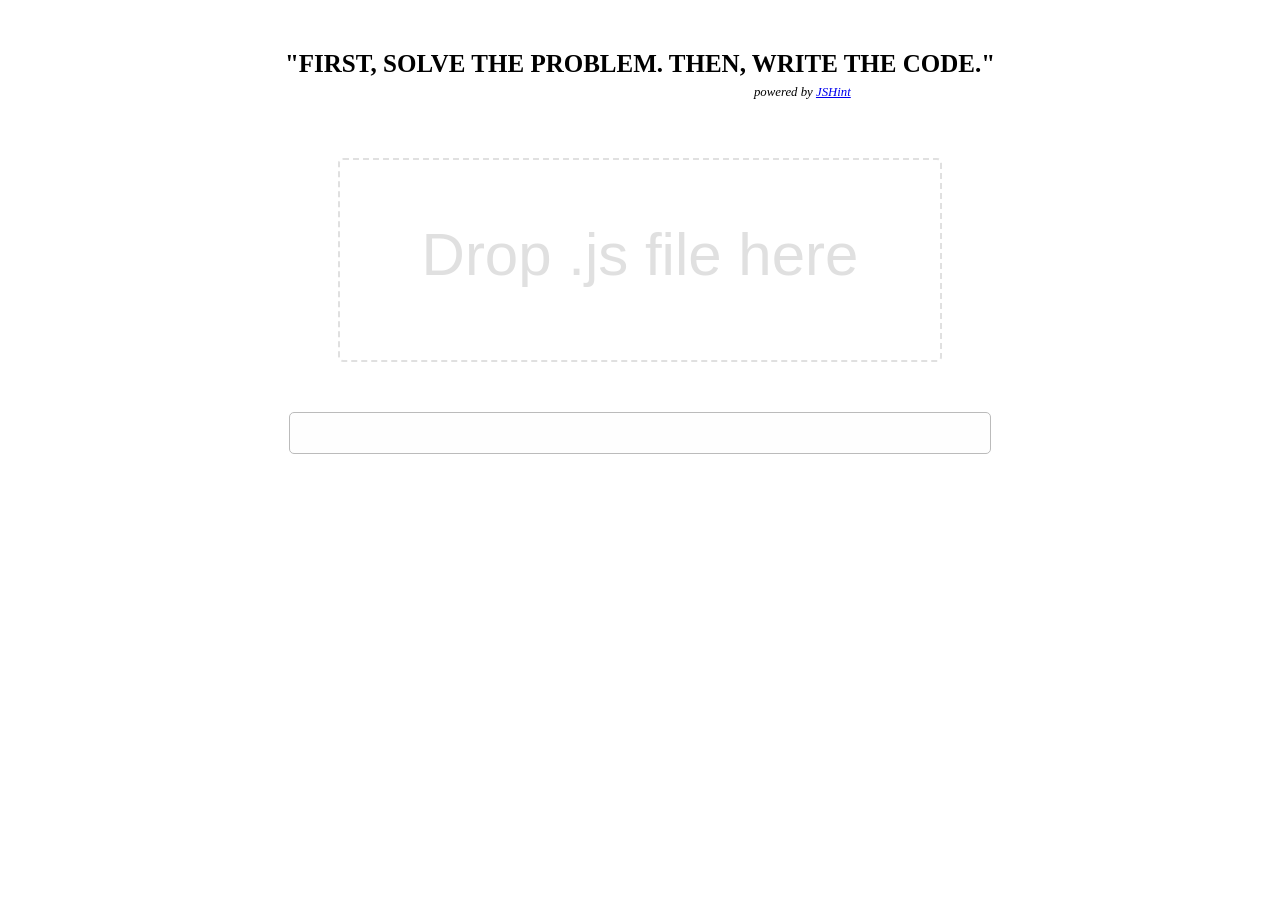
==== syntaxalyze.min.html @ 63ddbd16 "Renamed files again" ====
<!doctype html>

<html lang=en>
  <head>
    <title>Free Linting</title>

    <style type="text/css">
      .header {
        width: 65%;
        margin-right: auto;
        margin-left: auto;
        margin-top: 50px;
      }

      #title {
        text-align: center;
        font-family: "Palatino Linotype", "Book Antiqua", Palatino, serif;
        font-size: 25px;
      }

      .powered {
        font-size: .8em;
        font-style: italic;
        float: right;
        margin-right: 200px;
        margin-top: -10px;
      }

      #drop_zone {
        border: 2px dashed #CCC;
        border-radius: 5px;
        width: 600px;
        height: 200px;
        text-align: center;
        margin-left: auto;
        margin-right: auto;
        margin-top: 80px;
        opacity: 0.6;
      }

      .drop-text {
        font-size: 60px;
        color: #CCC;
        font-family: Helvetica;
        margin-top: 60px;
        margin-bottom: 60px;
      }

      .results-box {
        border: 1px solid #BBB;
        border-radius: 5px;
        width: 700px;
        margin-left: auto;
        margin-right: auto;
        margin-top: 50px;
        background-color: rgb(254,254,254);
      }

      ul {
        padding: 20px 0;
        margin: 0;
      }

      #results {
        margin-left: 70px;
        color: red;
      }

      #results li {
        margin-top: 5px;
        list-style-type: hiragana;
      }

      .line {
        float: right;
        color: #000;
        font-family: monospace;
        margin-right: 70px;
      }

    </style>

  </head>


  <body>

    <div class="header">
      <h1 id="title"></h1>
      <span class="powered">powered by <a href="http://www.jshint.com/">JSHint</a></span>
    </div>

    <div id="drop_zone">
      <div class="drop-text">Drop .js file here</div>
    </div>

    <div class="results-box">
      <ul id="results"></ul>
    </div>

    <script>
    var JSHINT;var window;if(typeof window==="undefined")window={};(function(){var e;e=function(t,n,r){function i(r,o){if(!n[r]){if(!t[r]){var u=typeof e=="function"&&e;if(!o&&u)return u(r,!0);if(s)return s(r,!0);throw new Error("Cannot find module '"+r+"'")}var a=n[r]={exports:{}};t[r][0].call(a.exports,function(e){var n=t[r][1][e];return i(n?n:e)},a,a.exports)}return n[r].exports}var s=typeof e=="function"&&e;for(var o=0;o<r.length;o++)i(r[o]);return i}({1:[function(e,t,n){var r=t.exports={};r.nextTick=function(){var e=typeof window!=="undefined"&&window.setImmediate;var t=typeof window!=="undefined"&&window.postMessage&&window.addEventListener;if(e){return function(e){return window.setImmediate(e)}}if(t){var n=[];window.addEventListener("message",function(e){if(e.source===window&&e.data==="process-tick"){e.stopPropagation();if(n.length>0){var t=n.shift();t()}}},true);return function(t){n.push(t);window.postMessage("process-tick","*")}}return function(t){setTimeout(t,0)}}();r.title="browser";r.browser=true;r.env={};r.argv=[];r.binding=function(e){throw new Error("process.binding is not supported")};r.cwd=function(){return"/"};r.chdir=function(e){throw new Error("process.chdir is not supported")}},{}],2:[function(e,t,n){(function(e){function i(e,t){if(e.indexOf)return e.indexOf(t);for(var n=0;n<e.length;n++){if(t===e[n])return n}return-1}if(!e.EventEmitter)e.EventEmitter=function(){};var t=n.EventEmitter=e.EventEmitter;var r=typeof Array.isArray==="function"?Array.isArray:function(e){return Object.prototype.toString.call(e)==="[object Array]"};var s=10;t.prototype.setMaxListeners=function(e){if(!this._events)this._events={};this._events.maxListeners=e};t.prototype.emit=function(e){if(e==="error"){if(!this._events||!this._events.error||r(this._events.error)&&!this._events.error.length){if(arguments[1]instanceof Error){throw arguments[1]}else{throw new Error("Uncaught, unspecified 'error' event.")}return false}}if(!this._events)return false;var t=this._events[e];if(!t)return false;if(typeof t=="function"){switch(arguments.length){case 1:t.call(this);break;case 2:t.call(this,arguments[1]);break;case 3:t.call(this,arguments[1],arguments[2]);break;default:var n=Array.prototype.slice.call(arguments,1);t.apply(this,n)}return true}else if(r(t)){var n=Array.prototype.slice.call(arguments,1);var i=t.slice();for(var s=0,o=i.length;s<o;s++){i[s].apply(this,n)}return true}else{return false}};t.prototype.addListener=function(e,t){if("function"!==typeof t){throw new Error("addListener only takes instances of Function")}if(!this._events)this._events={};this.emit("newListener",e,t);if(!this._events[e]){this._events[e]=t}else if(r(this._events[e])){if(!this._events[e].warned){var n;if(this._events.maxListeners!==undefined){n=this._events.maxListeners}else{n=s}if(n&&n>0&&this._events[e].length>n){this._events[e].warned=true;console.error("(node) warning: possible EventEmitter memory "+"leak detected. %d listeners added. "+"Use emitter.setMaxListeners() to increase limit.",this._events[e].length);console.trace()}}this._events[e].push(t)}else{this._events[e]=[this._events[e],t]}return this};t.prototype.on=t.prototype.addListener;t.prototype.once=function(e,t){var n=this;n.on(e,function r(){n.removeListener(e,r);t.apply(this,arguments)});return this};t.prototype.removeListener=function(e,t){if("function"!==typeof t){throw new Error("removeListener only takes instances of Function")}if(!this._events||!this._events[e])return this;var n=this._events[e];if(r(n)){var s=i(n,t);if(s<0)return this;n.splice(s,1);if(n.length==0)delete this._events[e]}else if(this._events[e]===t){delete this._events[e]}return this};t.prototype.removeAllListeners=function(e){if(arguments.length===0){this._events={};return this}if(e&&this._events&&this._events[e])this._events[e]=null;return this};t.prototype.listeners=function(e){if(!this._events)this._events={};if(!this._events[e])this._events[e]=[];if(!r(this._events[e])){this._events[e]=[this._events[e]]}return this._events[e]}})(e("__browserify_process"))},{__browserify_process:1}],3:[function(e,t,n){(function(){"use strict";n.reservedVars={arguments:false,NaN:false};n.ecmaIdentifiers={Array:false,Boolean:false,Date:false,decodeURI:false,decodeURIComponent:false,encodeURI:false,encodeURIComponent:false,Error:false,eval:false,EvalError:false,Function:false,hasOwnProperty:false,isFinite:false,isNaN:false,JSON:false,Math:false,Map:false,Number:false,Object:false,parseInt:false,parseFloat:false,RangeError:false,ReferenceError:false,RegExp:false,Set:false,String:false,SyntaxError:false,TypeError:false,URIError:false,WeakMap:false};n.browser={Audio:false,Blob:false,addEventListener:false,applicationCache:false,atob:false,blur:false,btoa:false,clearInterval:false,clearTimeout:false,close:false,closed:false,CustomEvent:false,DOMParser:false,defaultStatus:false,document:false,Element:false,ElementTimeControl:false,event:false,FileReader:false,FormData:false,focus:false,frames:false,getComputedStyle:false,HTMLElement:false,HTMLAnchorElement:false,HTMLBaseElement:false,HTMLBlockquoteElement:false,HTMLBodyElement:false,HTMLBRElement:false,HTMLButtonElement:false,HTMLCanvasElement:false,HTMLDirectoryElement:false,HTMLDivElement:false,HTMLDListElement:false,HTMLFieldSetElement:false,HTMLFontElement:false,HTMLFormElement:false,HTMLFrameElement:false,HTMLFrameSetElement:false,HTMLHeadElement:false,HTMLHeadingElement:false,HTMLHRElement:false,HTMLHtmlElement:false,HTMLIFrameElement:false,HTMLImageElement:false,HTMLInputElement:false,HTMLIsIndexElement:false,HTMLLabelElement:false,HTMLLayerElement:false,HTMLLegendElement:false,HTMLLIElement:false,HTMLLinkElement:false,HTMLMapElement:false,HTMLMenuElement:false,HTMLMetaElement:false,HTMLModElement:false,HTMLObjectElement:false,HTMLOListElement:false,HTMLOptGroupElement:false,HTMLOptionElement:false,HTMLParagraphElement:false,HTMLParamElement:false,HTMLPreElement:false,HTMLQuoteElement:false,HTMLScriptElement:false,HTMLSelectElement:false,HTMLStyleElement:false,HTMLTableCaptionElement:false,HTMLTableCellElement:false,HTMLTableColElement:false,HTMLTableElement:false,HTMLTableRowElement:false,HTMLTableSectionElement:false,HTMLTextAreaElement:false,HTMLTitleElement:false,HTMLUListElement:false,HTMLVideoElement:false,history:false,Image:false,length:false,localStorage:false,location:false,MessageChannel:false,MessageEvent:false,MessagePort:false,MouseEvent:false,moveBy:false,moveTo:false,MutationObserver:false,name:false,Node:false,NodeFilter:false,navigator:false,onbeforeunload:true,onblur:true,onerror:true,onfocus:true,onload:true,onresize:true,onunload:true,open:false,openDatabase:false,opener:false,Option:false,parent:false,print:false,removeEventListener:false,resizeBy:false,resizeTo:false,screen:false,scroll:false,scrollBy:false,scrollTo:false,sessionStorage:false,setInterval:false,setTimeout:false,SharedWorker:false,status:false,SVGAElement:false,SVGAltGlyphDefElement:false,SVGAltGlyphElement:false,SVGAltGlyphItemElement:false,SVGAngle:false,SVGAnimateColorElement:false,SVGAnimateElement:false,SVGAnimateMotionElement:false,SVGAnimateTransformElement:false,SVGAnimatedAngle:false,SVGAnimatedBoolean:false,SVGAnimatedEnumeration:false,SVGAnimatedInteger:false,SVGAnimatedLength:false,SVGAnimatedLengthList:false,SVGAnimatedNumber:false,SVGAnimatedNumberList:false,SVGAnimatedPathData:false,SVGAnimatedPoints:false,SVGAnimatedPreserveAspectRatio:false,SVGAnimatedRect:false,SVGAnimatedString:false,SVGAnimatedTransformList:false,SVGAnimationElement:false,SVGCSSRule:false,SVGCircleElement:false,SVGClipPathElement:false,SVGColor:false,SVGColorProfileElement:false,SVGColorProfileRule:false,SVGComponentTransferFunctionElement:false,SVGCursorElement:false,SVGDefsElement:false,SVGDescElement:false,SVGDocument:false,SVGElement:false,SVGElementInstance:false,SVGElementInstanceList:false,SVGEllipseElement:false,SVGExternalResourcesRequired:false,SVGFEBlendElement:false,SVGFEColorMatrixElement:false,SVGFEComponentTransferElement:false,SVGFECompositeElement:false,SVGFEConvolveMatrixElement:false,SVGFEDiffuseLightingElement:false,SVGFEDisplacementMapElement:false,SVGFEDistantLightElement:false,SVGFEFloodElement:false,SVGFEFuncAElement:false,SVGFEFuncBElement:false,SVGFEFuncGElement:false,SVGFEFuncRElement:false,SVGFEGaussianBlurElement:false,SVGFEImageElement:false,SVGFEMergeElement:false,SVGFEMergeNodeElement:false,SVGFEMorphologyElement:false,SVGFEOffsetElement:false,SVGFEPointLightElement:false,SVGFESpecularLightingElement:false,SVGFESpotLightElement:false,SVGFETileElement:false,SVGFETurbulenceElement:false,SVGFilterElement:false,SVGFilterPrimitiveStandardAttributes:false,SVGFitToViewBox:false,SVGFontElement:false,SVGFontFaceElement:false,SVGFontFaceFormatElement:false,SVGFontFaceNameElement:false,SVGFontFaceSrcElement:false,SVGFontFaceUriElement:false,SVGForeignObjectElement:false,SVGGElement:false,SVGGlyphElement:false,SVGGlyphRefElement:false,SVGGradientElement:false,SVGHKernElement:false,SVGICCColor:false,SVGImageElement:false,SVGLangSpace:false,SVGLength:false,SVGLengthList:false,SVGLineElement:false,SVGLinearGradientElement:false,SVGLocatable:false,SVGMPathElement:false,SVGMarkerElement:false,SVGMaskElement:false,SVGMatrix:false,SVGMetadataElement:false,SVGMissingGlyphElement:false,SVGNumber:false,SVGNumberList:false,SVGPaint:false,SVGPathElement:false,SVGPathSeg:false,SVGPathSegArcAbs:false,SVGPathSegArcRel:false,SVGPathSegClosePath:false,SVGPathSegCurvetoCubicAbs:false,SVGPathSegCurvetoCubicRel:false,SVGPathSegCurvetoCubicSmoothAbs:false,SVGPathSegCurvetoCubicSmoothRel:false,SVGPathSegCurvetoQuadraticAbs:false,SVGPathSegCurvetoQuadraticRel:false,SVGPathSegCurvetoQuadraticSmoothAbs:false,SVGPathSegCurvetoQuadraticSmoothRel:false,SVGPathSegLinetoAbs:false,SVGPathSegLinetoHorizontalAbs:false,SVGPathSegLinetoHorizontalRel:false,SVGPathSegLinetoRel:false,SVGPathSegLinetoVerticalAbs:false,SVGPathSegLinetoVerticalRel:false,SVGPathSegList:false,SVGPathSegMovetoAbs:false,SVGPathSegMovetoRel:false,SVGPatternElement:false,SVGPoint:false,SVGPointList:false,SVGPolygonElement:false,SVGPolylineElement:false,SVGPreserveAspectRatio:false,SVGRadialGradientElement:false,SVGRect:false,SVGRectElement:false,SVGRenderingIntent:false,SVGSVGElement:false,SVGScriptElement:false,SVGSetElement:false,SVGStopElement:false,SVGStringList:false,SVGStylable:false,SVGStyleElement:false,SVGSwitchElement:false,SVGSymbolElement:false,SVGTRefElement:false,SVGTSpanElement:false,SVGTests:false,SVGTextContentElement:false,SVGTextElement:false,SVGTextPathElement:false,SVGTextPositioningElement:false,SVGTitleElement:false,SVGTransform:false,SVGTransformList:false,SVGTransformable:false,SVGURIReference:false,SVGUnitTypes:false,SVGUseElement:false,SVGVKernElement:false,SVGViewElement:false,SVGViewSpec:false,SVGZoomAndPan:false,TimeEvent:false,top:false,URL:false,WebSocket:false,window:false,Worker:false,XMLHttpRequest:false,XMLSerializer:false,XPathEvaluator:false,XPathException:false,XPathExpression:false,XPathNamespace:false,XPathNSResolver:false,XPathResult:false};n.devel={alert:false,confirm:false,console:false,Debug:false,opera:false,prompt:false};n.worker={importScripts:true,postMessage:true,self:true};n.nonstandard={escape:false,unescape:false};n.couch={require:false,respond:false,getRow:false,emit:false,send:false,start:false,sum:false,log:false,exports:false,module:false,provides:false};n.node={__filename:false,__dirname:false,Buffer:false,console:false,exports:true,GLOBAL:false,global:false,module:false,process:false,require:false,setTimeout:false,clearTimeout:false,setInterval:false,clearInterval:false,setImmediate:false,clearImmediate:false};n.phantom={phantom:true,require:true,WebPage:true,console:true,exports:true};n.rhino={defineClass:false,deserialize:false,gc:false,help:false,importPackage:false,java:false,load:false,loadClass:false,print:false,quit:false,readFile:false,readUrl:false,runCommand:false,seal:false,serialize:false,spawn:false,sync:false,toint32:false,version:false};n.shelljs={target:false,echo:false,exit:false,cd:false,pwd:false,ls:false,find:false,cp:false,rm:false,mv:false,mkdir:false,test:false,cat:false,sed:false,grep:false,which:false,dirs:false,pushd:false,popd:false,env:false,exec:false,chmod:false,config:false,error:false,tempdir:false};n.typed={ArrayBuffer:false,ArrayBufferView:false,DataView:false,Float32Array:false,Float64Array:false,Int16Array:false,Int32Array:false,Int8Array:false,Uint16Array:false,Uint32Array:false,Uint8Array:false,Uint8ClampedArray:false};n.wsh={ActiveXObject:true,Enumerator:true,GetObject:true,ScriptEngine:true,ScriptEngineBuildVersion:true,ScriptEngineMajorVersion:true,ScriptEngineMinorVersion:true,VBArray:true,WSH:true,WScript:true,XDomainRequest:true};n.dojo={dojo:false,dijit:false,dojox:false,define:false,require:false};n.jquery={$:false,jQuery:false};n.mootools={$:false,$$:false,Asset:false,Browser:false,Chain:false,Class:false,Color:false,Cookie:false,Core:false,Document:false,DomReady:false,DOMEvent:false,DOMReady:false,Drag:false,Element:false,Elements:false,Event:false,Events:false,Fx:false,Group:false,Hash:false,HtmlTable:false,Iframe:false,IframeShim:false,InputValidator:false,instanceOf:false,Keyboard:false,Locale:false,Mask:false,MooTools:false,Native:false,Options:false,OverText:false,Request:false,Scroller:false,Slick:false,Slider:false,Sortables:false,Spinner:false,Swiff:false,Tips:false,Type:false,typeOf:false,URI:false,Window:false};n.prototypejs={$:false,$$:false,$A:false,$F:false,$H:false,$R:false,$break:false,$continue:false,$w:false,Abstract:false,Ajax:false,Class:false,Enumerable:false,Element:false,Event:false,Field:false,Form:false,Hash:false,Insertion:false,ObjectRange:false,PeriodicalExecuter:false,Position:false,Prototype:false,Selector:false,Template:false,Toggle:false,Try:false,Autocompleter:false,Builder:false,Control:false,Draggable:false,Draggables:false,Droppables:false,Effect:false,Sortable:false,SortableObserver:false,Sound:false,Scriptaculous:false};n.yui={YUI:false,Y:false,YUI_config:false}})()},{}],4:[function(e,t,n){"use strict";var r={syntax:{},reset:function(){this.tokens={prev:null,next:null,curr:null};this.option={};this.ignored={};this.directive={};this.jsonMode=false;this.jsonWarnings=[];this.lines=[];this.tab="";this.cache={};this.ignoreLinterErrors=false}};n.state=r},{}],5:[function(e,t,n){"use string";n.unsafeString=/@cc|<\/?|script|\]\s*\]|<\s*!|&lt/i;n.unsafeChars=/[\u0000-\u001f\u007f-\u009f\u00ad\u0600-\u0604\u070f\u17b4\u17b5\u200c-\u200f\u2028-\u202f\u2060-\u206f\ufeff\ufff0-\uffff]/;n.needEsc=/[\u0000-\u001f&<"\/\\\u007f-\u009f\u00ad\u0600-\u0604\u070f\u17b4\u17b5\u200c-\u200f\u2028-\u202f\u2060-\u206f\ufeff\ufff0-\uffff]/;n.needEscGlobal=/[\u0000-\u001f&<"\/\\\u007f-\u009f\u00ad\u0600-\u0604\u070f\u17b4\u17b5\u200c-\u200f\u2028-\u202f\u2060-\u206f\ufeff\ufff0-\uffff]/g;n.starSlash=/\*\//;n.identifier=/^([a-zA-Z_$][a-zA-Z0-9_$]*)$/;n.javascriptURL=/^(?:javascript|jscript|ecmascript|vbscript|mocha|livescript)\s*:/i;n.fallsThrough=/^\s*\/\*\s*falls?\sthrough\s*\*\/\s*$/},{}],6:[function(e,t,n){(function(){"use strict";n.register=function(e){e.on("Identifier",function(n){if(e.getOption("proto")){return}if(n.name==="__proto__"){e.warn("W103",{line:n.line,"char":n.char,data:[n.name]})}});e.on("Identifier",function(n){if(e.getOption("iterator")){return}if(n.name==="__iterator__"){e.warn("W104",{line:n.line,"char":n.char,data:[n.name]})}});e.on("Identifier",function(n){if(!e.getOption("nomen")){return}if(n.name==="_"){return}if(e.getOption("node")){if(/^(__dirname|__filename)$/.test(n.name)&&!n.isProperty){return}}if(/^(_+.*|.*_+)$/.test(n.name)){e.warn("W105",{line:n.line,"char":n.from,data:["dangling '_'",n.name]})}});e.on("Identifier",function(n){if(!e.getOption("camelcase")){return}if(n.name.replace(/^_+|_+$/g,"").indexOf("_")>-1&&!n.name.match(/^[A-Z0-9_]*$/)){e.warn("W106",{line:n.line,"char":n.from,data:[n.name]})}});e.on("String",function(n){var r=e.getOption("quotmark");var i;if(!r){return}if(r==="single"&&n.quote!=="'"){i="W109"}if(r==="double"&&n.quote!=='"'){i="W108"}if(r===true){if(!e.getCache("quotmark")){e.setCache("quotmark",n.quote)}if(e.getCache("quotmark")!==n.quote){i="W110"}}if(i){e.warn(i,{line:n.line,"char":n.char})}});e.on("Number",function(n){if(n.value.charAt(0)==="."){e.warn("W008",{line:n.line,"char":n.char,data:[n.value]})}if(n.value.substr(n.value.length-1)==="."){e.warn("W047",{line:n.line,"char":n.char,data:[n.value]})}if(/^00+/.test(n.value)){e.warn("W046",{line:n.line,"char":n.char,data:[n.value]})}});e.on("String",function(n){var r=/^(?:javascript|jscript|ecmascript|vbscript|mocha|livescript)\s*:/i;if(e.getOption("scripturl")){return}if(r.test(n.value)){e.warn("W107",{line:n.line,"char":n.char})}})}})()},{}],jshint:[function(e,t,n){t.exports=e("nr+AlQ")},{}],"nr+AlQ":[function(e,t,n){(function(){var t=e("underscore");var r=e("events");var i=e("./vars.js");var s=e("./messages.js");var o=e("./lex.js").Lexer;var u=e("./reg.js");var a=e("./state.js").state;var f=e("./style.js");var l=e("console-browserify");var c=function(){"use strict";function I(e,t){e=e.trim();if(/^[+-]W\d{3}$/g.test(e)){return true}if(p[e]===undefined&&h[e]===undefined){if(t.type!=="jslint"){G("E001",t,e);return false}}return true}function q(e){return Object.prototype.toString.call(e)==="[object String]"}function R(e,t){if(!e)return false;if(!e.identifier||e.value!==t)return false;return true}function U(e){if(!e.reserved){return false}var t=e.meta;if(t&&t.isFutureReservedWord&&a.option.inES5()){if(!t.es5){return false}if(t.strictOnly){if(!a.option.strict&&!a.directive["use strict"]){return false}}if(e.isProperty){return false}}return true}function z(e,t){return e.replace(/\{([^{}]*)\}/g,function(e,n){var r=t[n];return typeof r==="string"||typeof r==="number"?r:e})}function W(e,n){var r;for(r in n){if(t.has(n,r)&&!t.has(c.blacklist,r)){e[r]=n[r]}}}function X(){Object.keys(c.blacklist).forEach(function(e){delete O[e]})}function V(){if(a.option.es5){K("I003")}if(a.option.couch){W(O,i.couch)}if(a.option.rhino){W(O,i.rhino)}if(a.option.shelljs){W(O,i.shelljs);W(O,i.node)}if(a.option.typed){W(O,i.typed)}if(a.option.phantom){W(O,i.phantom)}if(a.option.prototypejs){W(O,i.prototypejs)}if(a.option.node){W(O,i.node);W(O,i.typed)}if(a.option.devel){W(O,i.devel)}if(a.option.dojo){W(O,i.dojo)}if(a.option.browser){W(O,i.browser);W(O,i.typed)}if(a.option.nonstandard){W(O,i.nonstandard)}if(a.option.jquery){W(O,i.jquery)}if(a.option.mootools){W(O,i.mootools)}if(a.option.worker){W(O,i.worker)}if(a.option.wsh){W(O,i.wsh)}if(a.option.globalstrict&&a.option.strict!==false){a.option.strict=true}if(a.option.yui){W(O,i.yui)}a.option.inMoz=function(e){if(e){return a.option.moz&&!a.option.esnext}return a.option.moz};a.option.inESNext=function(e){if(e){return!a.option.moz&&a.option.esnext}return a.option.moz||a.option.esnext};a.option.inES5=function(){return!a.option.es3};a.option.inES3=function(e){if(e){return!a.option.moz&&!a.option.esnext&&a.option.es3}return a.option.es3}}function $(e,t,n){var r=Math.floor(t/a.lines.length*100);var i=s.errors[e].desc;throw{name:"JSHintError",line:t,character:n,message:i+" ("+r+"% scanned).",raw:i,code:e}}function J(e,t,n,r){return c.undefs.push([e,t,n,r])}function K(e,t,n,r,i,o){var u,f,l,h;if(/^W\d{3}$/.test(e)){if(a.ignored[e])return;h=s.warnings[e]}else if(/E\d{3}/.test(e)){h=s.errors[e]}else if(/I\d{3}/.test(e)){h=s.info[e]}t=t||a.tokens.next;if(t.id==="(end)"){t=a.tokens.curr}f=t.line||0;u=t.from||0;l={id:"(error)",raw:h.desc,code:h.code,evidence:a.lines[f-1]||"",line:f,character:u,scope:c.scope,a:n,b:r,c:i,d:o};l.reason=z(h.desc,l);c.errors.push(l);if(a.option.passfail){$("E042",f,u)}B+=1;if(B>=a.option.maxerr){$("E043",f,u)}return l}function Q(e,t,n,r,i,s,o){return K(e,{line:t,from:n},r,i,s,o)}function G(e,t,n,r,i,s){K(e,t,n,r,i,s)}function Y(e,t,n,r,i,s,o){return G(e,{line:t,from:n},r,i,s,o)}function Z(e,t){var n;n={id:"(internal)",elem:e,value:t};c.internals.push(n);return n}function et(e,n,r,i){if(n==="exception"){if(t.has(b["(context)"],e)){if(b[e]!==true&&!a.option.node){K("W002",a.tokens.next,e)}}}if(t.has(b,e)&&!b["(global)"]){if(b[e]===true){if(a.option.latedef){if(a.option.latedef===true&&t.contains([b[e],n],"unction")||!t.contains([b[e],n],"unction")){K("W003",a.tokens.next,e)}}}else{if(!a.option.shadow&&n!=="exception"||b["(blockscope)"].getlabel(e)){K("W004",a.tokens.next,e)}}}if(b["(blockscope)"]&&b["(blockscope)"].current.has(e)){G("E044",a.tokens.next,e)}if(i){b["(blockscope)"].current.add(e,n,a.tokens.curr)}else{b[e]=n;if(r){b["(tokens)"][e]=r}if(b["(global)"]){E[e]=b;if(t.has(S,e)){if(a.option.latedef){if(a.option.latedef===true&&t.contains([b[e],n],"unction")||!t.contains([b[e],n],"unction")){K("W003",a.tokens.next,e)}}delete S[e]}}else{M[e]=b}}}function tt(){var e=a.tokens.next;var n=e.body.split(",").map(function(e){return e.trim()});var r={};if(e.type==="globals"){n.forEach(function(e){e=e.split(":");var t=(e[0]||"").trim();var n=(e[1]||"").trim();if(t.charAt(0)==="-"){t=t.slice(1);n=false;c.blacklist[t]=t;X()}else{r[t]=n==="true"}});W(O,r);for(var i in r){if(t.has(r,i)){m[i]=e}}}if(e.type==="exported"){n.forEach(function(e){g[e]=true})}if(e.type==="members"){L=L||{};n.forEach(function(e){var t=e.charAt(0);var n=e.charAt(e.length-1);if(t===n&&(t==='"'||t==="'")){e=e.substr(1,e.length-2).replace("\\b","\b").replace("\\t","  ").replace("\\n","\n").replace("\\v","").replace("\\f","\f").replace("\\r","\r").replace("\\\\","\\").replace('\\"','"')}L[e]=false})}var s=["maxstatements","maxparams","maxdepth","maxcomplexity","maxerr","maxlen","indent"];if(e.type==="jshint"||e.type==="jslint"){n.forEach(function(n){n=n.split(":");var r=(n[0]||"").trim();var i=(n[1]||"").trim();if(!I(r,e)){return}if(s.indexOf(r)>=0){if(i!=="false"){i=+i;if(typeof i!=="number"||!isFinite(i)||i<=0||Math.floor(i)!==i){G("E032",e,n[1].trim());return}if(r==="indent"){a.option["(explicitIndent)"]=true}a.option[r]=i}else{if(r==="indent"){a.option["(explicitIndent)"]=false}else{a.option[r]=false}}return}if(r==="validthis"){if(b["(global)"]){G("E009")}else{if(i==="true"||i==="false"){a.option.validthis=i==="true"}else{G("E002",e)}}return}if(r==="quotmark"){switch(i){case"true":case"false":a.option.quotmark=i==="true";break;case"double":case"single":a.option.quotmark=i;break;default:G("E002",e)}return}if(r==="unused"){switch(i){case"true":a.option.unused=true;break;case"false":a.option.unused=false;break;case"vars":case"strict":a.option.unused=i;break;default:G("E002",e)}return}if(r==="latedef"){switch(i){case"true":a.option.latedef=true;break;case"false":a.option.latedef=false;break;case"nofunc":a.option.latedef="nofunc";break;default:G("E002",e)}return}if(r==="ignore"){switch(i){case"start":a.ignoreLinterErrors=true;break;case"end":a.ignoreLinterErrors=false;break;case"line":c.errors=t.reject(c.errors,function(t){return t.line===e.line});break;default:G("E002",e)}return}var o=/^([+-])(W\d{3})$/g.exec(r);if(o){a.ignored[o[2]]=o[1]==="-";return}var u;if(i==="true"||i==="false"){if(e.type==="jslint"){u=v[r]||r;a.option[u]=i==="true";if(d[u]!==undefined){a.option[u]=!a.option[u]}}else{a.option[r]=i==="true"}if(r==="newcap"){a.option["(explicitNewcap)"]=true}return}G("E002",e)});V()}}function nt(e){var t=e||0,n=0,r;while(n<=t){r=N[n];if(!r){r=N[n]=C.token()}n+=1}return r}function rt(t,n){switch(a.tokens.curr.id){case"(number)":if(a.tokens.next.id==="."){K("W005",a.tokens.curr)}break;case"-":if(a.tokens.next.id==="-"||a.tokens.next.id==="--"){K("W006")}break;case"+":if(a.tokens.next.id==="+"||a.tokens.next.id==="++"){K("W007")}break}if(a.tokens.curr.type==="(string)"||a.tokens.curr.identifier){e=a.tokens.curr.value}if(t&&a.tokens.next.id!==t){if(n){if(a.tokens.next.id==="(end)"){G("E019",n,n.id)}else{G("E020",a.tokens.next,t,n.id,n.line,a.tokens.next.value)}}else if(a.tokens.next.type!=="(identifier)"||a.tokens.next.value!==t){K("W116",a.tokens.next,t,a.tokens.next.value)}}a.tokens.prev=a.tokens.curr;a.tokens.curr=a.tokens.next;for(;;){a.tokens.next=N.shift()||C.token();if(!a.tokens.next){$("E041",a.tokens.curr.line)}if(a.tokens.next.id==="(end)"||a.tokens.next.id==="(error)"){return}if(a.tokens.next.check){a.tokens.next.check()}if(a.tokens.next.isSpecial){tt()}else{if(a.tokens.next.id!=="(endline)"){break}}}}function it(e){return e.infix||!e.identifier&&!!e.led}function st(){var e=a.tokens.curr;var t=a.tokens.next;if(t.id===";"||t.id==="}"||t.id===":"){return true}if(it(t)===it(e)||e.id==="yield"&&a.option.inMoz(true)){return e.line!==t.line}return false}function ot(t,n){var r,i=false,s=false,o=false;if(!n&&a.tokens.next.value==="let"&&nt(0).value==="("){if(!a.option.inMoz(true)){K("W118",a.tokens.next,"let expressions")}o=true;b["(blockscope)"].stack();rt("let");rt("(");a.syntax["let"].fud.call(a.syntax["let"].fud,false);rt(")")}if(a.tokens.next.id==="(end)")G("E006",a.tokens.curr);rt();if(n){e="anonymous";b["(verb)"]=a.tokens.curr.value}if(n===true&&a.tokens.curr.fud){r=a.tokens.curr.fud()}else{if(a.tokens.curr.nud){r=a.tokens.curr.nud()}else{G("E030",a.tokens.curr,a.tokens.curr.id)}while(t<a.tokens.next.lbp&&!st()){i=a.tokens.curr.value==="Array";s=a.tokens.curr.value==="Object";if(r&&(r.value||r.first&&r.first.value)){if(r.value!=="new"||r.first&&r.first.value&&r.first.value==="."){i=false;if(r.value!==a.tokens.curr.value){s=false}}}rt();if(i&&a.tokens.curr.id==="("&&a.tokens.next.id===")"){K("W009",a.tokens.curr)}if(s&&a.tokens.curr.id==="("&&a.tokens.next.id===")"){K("W010",a.tokens.curr)}if(r&&a.tokens.curr.led){r=a.tokens.curr.led(r)}else{G("E033",a.tokens.curr,a.tokens.curr.id)}}}if(o){b["(blockscope)"].unstack()}return r}function ut(e,t){e=e||a.tokens.curr;t=t||a.tokens.next;if(a.option.white){if(e.character!==t.from&&e.line===t.line){e.from+=e.character-e.from;K("W011",e,e.value)}}}function at(e,t){e=e||a.tokens.curr;t=t||a.tokens.next;if(a.option.white&&(e.character!==t.from||e.line!==t.line)){K("W012",t,t.value)}}function ft(e,t){e=e||a.tokens.curr;t=t||a.tokens.next;if(a.option.white&&!e.comment){if(e.line===t.line){ut(e,t)}}}function lt(e,t){if(a.option.white){e=e||a.tokens.curr;t=t||a.tokens.next;if(e.value===";"&&t.value===";"){return}if(e.line===t.line&&e.character===t.from){e.from+=e.character-e.from;K("W013",e,e.value)}}}function ct(e,t){e=e||a.tokens.curr;t=t||a.tokens.next;if(!a.option.laxbreak&&e.line!==t.line){K("W014",t,t.value)}else if(a.option.white){e=e||a.tokens.curr;t=t||a.tokens.next;if(e.character===t.from){e.from+=e.character-e.from;K("W013",e,e.value)}}}function ht(e){if(!a.option.white&&!a.option["(explicitIndent)"]){return}if(a.tokens.next.id==="(end)"){return}var t=T+(e||0);if(a.tokens.next.from!==t){K("W015",a.tokens.next,a.tokens.next.value,t,a.tokens.next.from)}}function pt(e){e=e||a.tokens.curr;if(e.line!==a.tokens.next.line){K("E022",e,e.value)}}function dt(e,t){if(e.line!==t.line){if(!a.option.laxcomma){if(vt.first){K("I001");vt.first=false}K("W014",e,t.value)}}else if(!e.comment&&e.character!==t.from&&a.option.white){e.from+=e.character-e.from;K("W011",e,e.value)}}function vt(e){e=e||{};if(!e.peek){dt(a.tokens.curr,a.tokens.next);rt(",")}else{dt(a.tokens.prev,a.tokens.curr)}if(a.tokens.next.value!=="]"&&a.tokens.next.value!=="}"){lt(a.tokens.curr,a.tokens.next)}if(a.tokens.next.identifier&&!(e.property&&a.option.inES5())){switch(a.tokens.next.value){case"break":case"case":case"catch":case"continue":case"default":case"do":case"else":case"finally":case"for":case"if":case"in":case"instanceof":case"return":case"switch":case"throw":case"try":case"var":case"let":case"while":case"with":G("E024",a.tokens.next,a.tokens.next.value);return false}}if(a.tokens.next.type==="(punctuator)"){switch(a.tokens.next.value){case"}":case"]":case",":if(e.allowTrailing){return true};case")":G("E024",a.tokens.next,a.tokens.next.value);return false}}return true}function mt(e,t){var n=a.syntax[e];if(!n||typeof n!=="object"){a.syntax[e]=n={id:e,lbp:t,value:e}}return n}function gt(e){return mt(e,0)}function yt(e,t){var n=gt(e);n.identifier=n.reserved=true;n.fud=t;return n}function bt(e,t){var n=yt(e,t);n.block=true;return n}function wt(e){var t=e.id.charAt(0);if(t>="a"&&t<="z"||t>="A"&&t<="Z"){e.identifier=e.reserved=true}return e}function Et(e,t){var n=mt(e,150);wt(n);n.nud=typeof t==="function"?t:function(){this.right=ot(150);this.arity="unary";if(this.id==="++"||this.id==="--"){if(a.option.plusplus){K("W016",this,this.id)}else if((!this.right.identifier||U(this.right))&&this.right.id!=="."&&this.right.id!=="["){K("W017",this)}}return this};return n}function St(e,t){var n=gt(e);n.type=e;n.nud=t;return n}function xt(e,t){var n=St(e,t);n.identifier=true;n.reserved=true;return n}function Tt(e,t){var n=St(e,t&&t.nud||function(){return this});t=t||{};t.isFutureReservedWord=true;n.value=e;n.identifier=true;n.reserved=true;n.meta=t;return n}function Nt(e,t){return xt(e,function(){if(typeof t==="function"){t(this)}return this})}function Ct(e,t,n,r){var i=mt(e,n);wt(i);i.infix=true;i.led=function(i){if(!r){ct(a.tokens.prev,a.tokens.curr);lt(a.tokens.curr,a.tokens.next)}if(e==="in"&&i.id==="!"){K("W018",i,"!")}if(typeof t==="function"){return t(i,this)}else{this.left=i;this.right=ot(n);return this}};return i}function kt(e){var t=mt(e,42);t.led=function(e){if(!a.option.inESNext()){K("W104",a.tokens.curr,"arrow function syntax (=>)")}ct(a.tokens.prev,a.tokens.curr);lt(a.tokens.curr,a.tokens.next);this.left=e;this.right=Kt(undefined,undefined,false,e);return this};return t}function Lt(e,t){var n=mt(e,100);n.led=function(e){ct(a.tokens.prev,a.tokens.curr);lt(a.tokens.curr,a.tokens.next);var n=ot(100);if(R(e,"NaN")||R(n,"NaN")){K("W019",this)}else if(t){t.apply(this,[e,n])}if(!e||!n){$("E041",a.tokens.curr.line)}if(e.id==="!"){K("W018",e,"!")}if(n.id==="!"){K("W018",n,"!")}this.left=e;this.right=n;return this};return n}function At(e){return e&&(e.type==="(number)"&&+e.value===0||e.type==="(string)"&&e.value===""||e.type==="null"&&!a.option.eqnull||e.type==="true"||e.type==="false"||e.type==="undefined")}function Ot(e,n){if(a.option.notypeof)return false;if(!e||!n)return false;var r=["undefined","object","boolean","number","string","function","xml","object"];if(n.type==="(identifier)"&&n.value==="typeof"&&e.type==="(string)")return!t.contains(r,e.value);return false}function Mt(e){function n(e){if(typeof e!=="object")return;return e.right==="prototype"?e:n(e.left)}function r(e){while(!e.identifier&&typeof e.left==="object")e=e.left;if(e.identifier&&t.indexOf(e.value)>=0)return e.value}var t=["Array","ArrayBuffer","Boolean","Collator","DataView","Date","DateTimeFormat","Error","EvalError","Float32Array","Float64Array","Function","Infinity","Intl","Int16Array","Int32Array","Int8Array","Iterator","Number","NumberFormat","Object","RangeError","ReferenceError","RegExp","StopIteration","String","SyntaxError","TypeError","Uint16Array","Uint32Array","Uint8Array","Uint8ClampedArray","URIError"];var i=n(e);if(i)return r(i)}function _t(e,t,n){var r=Ct(e,typeof t==="function"?t:function(e,t){t.left=e;if(e){if(a.option.freeze){var n=Mt(e);if(n)K("W121",e,n)}if(O[e.value]===false&&M[e.value]["(global)"]===true){K("W020",e)}else if(e["function"]){K("W021",e,e.value)}if(b[e.value]==="const"){G("E013",e,e.value)}if(e.id==="."){if(!e.left){K("E031",t)}else if(e.left.value==="arguments"&&!a.directive["use strict"]){K("E031",t)}t.right=ot(10);return t}else if(e.id==="["){if(a.tokens.curr.left.first){a.tokens.curr.left.first.forEach(function(e){if(b[e.value]==="const"){G("E013",e,e.value)}})}else if(!e.left){K("E031",t)}else if(e.left.value==="arguments"&&!a.directive["use strict"]){K("E031",t)}t.right=ot(10);return t}else if(e.identifier&&!U(e)){if(b[e.value]==="exception"){K("W022",e)}t.right=ot(10);return t}if(e===a.syntax["function"]){K("W023",a.tokens.curr)}}G("E031",t)},n);r.exps=true;r.assign=true;return r}function Dt(e,t,n){var r=mt(e,n);wt(r);r.led=typeof t==="function"?t:function(e){if(a.option.bitwise){K("W016",this,this.id)}this.left=e;this.right=ot(n);return this};return r}function Pt(e){return _t(e,function(e,t){if(a.option.bitwise){K("W016",t,t.id)}lt(a.tokens.prev,a.tokens.curr);lt(a.tokens.curr,a.tokens.next);if(e){if(e.id==="."||e.id==="["||e.identifier&&!U(e)){ot(10);return t}if(e===a.syntax["function"]){K("W023",a.tokens.curr)}return t}G("E031",t)},20)}function Ht(e){var t=mt(e,150);t.led=function(e){if(a.option.plusplus){K("W016",this,this.id)}else if((!e.identifier||U(e))&&e.id!=="."&&e.id!=="["){K("W017",this)}this.left=e;return this};return t}function Bt(e,t){if(!a.tokens.next.identifier){return}rt();var r=a.tokens.curr;var i=a.tokens.curr.value;if(!U(r)){return i}if(t){if(a.option.inES5()){return i}}if(e&&i==="undefined"){return i}if(t&&!n.getCache("displayed:I002")){n.setCache("displayed:I002",true);K("I002")}K("W024",a.tokens.curr,a.tokens.curr.id);return i}function jt(e,t){var n=Bt(e,t);if(n){return n}if(a.tokens.curr.id==="function"&&a.tokens.next.id==="("){K("W025")}else{G("E030",a.tokens.next,a.tokens.next.value)}}function Ft(e){var t=0,n;if(a.tokens.next.id!==";"||A){return}for(;;){do{n=nt(t);t+=1}while(n.id!="(end)"&&n.id==="(comment)");if(n.reach){return}if(n.id!=="(endline)"){if(n.id==="function"){if(a.option.latedef===true){K("W026",n)}break}K("W027",n,n.value,e);break}}}function It(e){var n;var r=T,i,s=M,o=a.tokens.next;if(o.id===";"){rt(";");return}var u=U(o);if(u&&o.meta&&o.meta.isFutureReservedWord&&nt().id===":"){K("W024",o,o.id);u=false}if(t.has(["[","{"],o.value)){if(un().isDestAssign){if(!a.option.inESNext()){K("W104",a.tokens.curr,"destructuring expression")}n=Zt();n.forEach(function(e){J(b,"W117",e.token,e.id)});rt("=");en(n,ot(10,true));rt(";");return}}if(o.identifier&&!u&&nt().id===":"){rt();rt(":");M=Object.create(s);et(o.value,"label");if(!a.tokens.next.labelled&&a.tokens.next.value!=="{"){K("W028",a.tokens.next,o.value,a.tokens.next.value)}a.tokens.next.label=o.value;o=a.tokens.next}if(o.id==="{"){var f=b["(verb)"]==="case"&&a.tokens.curr.value===":";Ut(true,true,false,false,f);return}if(!e){ht()}i=ot(0,true);if(!o.block){if(!a.option.expr&&(!i||!i.exps)){K("W030",a.tokens.curr)}else if(a.option.nonew&&i&&i.left&&i.id==="("&&i.left.id==="new"){K("W031",o)}if(a.tokens.next.id!==";"){if(!a.option.asi){if(!a.option.lastsemic||a.tokens.next.id!=="}"||a.tokens.next.line!==a.tokens.curr.line){Q("W033",a.tokens.curr.line,a.tokens.curr.character)}}}else{ut(a.tokens.curr,a.tokens.next);rt(";");lt(a.tokens.curr,a.tokens.next)}}T=r;M=s;return i}function qt(e){var t=[],n;while(!a.tokens.next.reach&&a.tokens.next.id!=="(end)"){if(a.tokens.next.id===";"){n=nt();if(!n||n.id!=="("&&n.id!=="["){K("W032")}rt(";")}else{t.push(It(e===a.tokens.next.line))}}return t}function Rt(){var e,t,n;for(;;){if(a.tokens.next.id==="(string)"){t=nt(0);if(t.id==="(endline)"){e=1;do{n=nt(e);e=e+1}while(n.id==="(endline)");if(n.id!==";"){if(n.id!=="(string)"&&n.id!=="(number)"&&n.id!=="(regexp)"&&n.identifier!==true&&n.id!=="}"){break}K("W033",a.tokens.next)}else{t=n}}else if(t.id==="}"){K("W033",t)}else if(t.id!==";"){break}ht();rt();if(a.directive[a.tokens.curr.value]){K("W034",a.tokens.curr,a.tokens.curr.value)}if(a.tokens.curr.value==="use strict"){if(!a.option["(explicitNewcap)"])a.option.newcap=true;a.option.undef=true}a.directive[a.tokens.curr.value]=true;if(t.id===";"){rt(";")}continue}break}}function Ut(e,n,r,i,s){var o,u=x,f=T,l,c=M,h,p,d;x=e;if(!e||!a.option.funcscope)M=Object.create(M);lt(a.tokens.curr,a.tokens.next);h=a.tokens.next;var v=b["(metrics)"];v.nestedBlockDepth+=1;v.verifyMaxNestedBlockDepthPerFunction();if(a.tokens.next.id==="{"){rt("{");b["(blockscope)"].stack();p=a.tokens.curr.line;if(a.tokens.next.id!=="}"){T+=a.option.indent;while(!e&&a.tokens.next.from>T){T+=a.option.indent}if(r){l={};for(d in a.directive){if(t.has(a.directive,d)){l[d]=a.directive[d]}}Rt();if(a.option.strict&&b["(context)"]["(global)"]){if(!l["use strict"]&&!a.directive["use strict"]){K("E007")}}}o=qt(p);v.statementCount+=o.length;if(r){a.directive=l}T-=a.option.indent;if(p!==a.tokens.next.line){ht()}}else if(p!==a.tokens.next.line){ht()}rt("}",h);b["(blockscope)"].unstack();T=f}else if(!e){if(r){l={};if(n&&!i&&!a.option.inMoz(true)){G("W118",a.tokens.curr,"function closure expressions")}if(!n){for(d in a.directive){if(t.has(a.directive,d)){l[d]=a.directive[d]}}}ot(10);if(a.option.strict&&b["(context)"]["(global)"]){if(!l["use strict"]&&!a.directive["use strict"]){K("E007")}}}else{G("E021",a.tokens.next,"{",a.tokens.next.value)}}else{b["(nolet)"]=true;if(!n||a.option.curly){K("W116",a.tokens.next,"{",a.tokens.next.value)}A=true;T+=a.option.indent;o=[It(a.tokens.next.line===a.tokens.curr.line)];T-=a.option.indent;A=false;delete b["(nolet)"]}if(!(s&&["break","return","throw"].indexOf(b["(verb)"])!=-1)){b["(verb)"]=null}if(!e||!a.option.funcscope)M=c;x=u;if(e&&a.option.noempty&&(!o||o.length===0)){K("W035")}v.nestedBlockDepth-=1;return o}function zt(e){if(L&&typeof L[e]!=="boolean"){K("W036",a.tokens.curr,e)}if(typeof k[e]==="number"){k[e]+=1}else{k[e]=1}}function Wt(e){var t=e.value,n=e.line,r=S[t];if(typeof r==="function"){r=false}if(!r){r=[n];S[t]=r}else if(r[r.length-1]!==n){r.push(n)}}function Vt(){var e={};e.exps=true;b["(comparray)"].stack();var n=false;if(a.tokens.next.value!=="for"){n=true;if(!a.option.inMoz(true)){K("W116",a.tokens.next,"for",a.tokens.next.value)}b["(comparray)"].setState("use");e.right=ot(10)}rt("for");if(a.tokens.next.value==="each"){rt("each");if(!a.option.inMoz(true)){K("W118",a.tokens.curr,"for each")}}rt("(");b["(comparray)"].setState("define");e.left=ot(130);if(t.contains(["in","of"],a.tokens.next.value)){rt()}else{G("E045",a.tokens.curr)}b["(comparray)"].setState("generate");ot(10);rt(")");if(a.tokens.next.value==="if"){rt("if");rt("(");b["(comparray)"].setState("filter");e.filter=ot(10);rt(")")}if(!n){b["(comparray)"].setState("use");e.right=ot(10)}rt("]");b["(comparray)"].unstack();return e}function $t(){var e=Bt(false,true);if(!e){if(a.tokens.next.id==="(string)"){e=a.tokens.next.value;rt()}else if(a.tokens.next.id==="(number)"){e=a.tokens.next.value.toString();rt()}}if(e==="hasOwnProperty"){K("W001")}return e}function Jt(e){var n,r;var i=[];var s;var o=[];var u;var f=false;if(e){if(e instanceof Array){for(var l in e){n=e[l];if(t.contains(["{","["],n.id)){for(u in n.left){u=o[u];if(u.id){i.push(u.id);et(u.id,"unused",u.token)}}}else if(n.value==="..."){if(!a.option.inESNext()){K("W104",n,"spread/rest operator")}continue}else{et(n.value,"unused",n)}}return i}else{if(e.identifier===true){et(e.value,"unused",e);return[e]}}}r=a.tokens.next;rt("(");ft();if(a.tokens.next.id===")"){rt(")");return}for(;;){if(t.contains(["{","["],a.tokens.next.id)){o=Zt();for(u in o){u=o[u];if(u.id){i.push(u.id);et(u.id,"unused",u.token)}}}else if(a.tokens.next.value==="..."){if(!a.option.inESNext()){K("W104",a.tokens.next,"spread/rest operator")}rt("...");ft();s=jt(true);i.push(s);et(s,"unused",a.tokens.curr)}else{s=jt(true);i.push(s);et(s,"unused",a.tokens.curr)}if(f){if(a.tokens.next.id!=="="){G("E051",a.tokens.current)}}if(a.tokens.next.id==="="){if(!a.option.inESNext()){K("W119",a.tokens.next,"default parameters")}rt("=");f=true;ot(10)}if(a.tokens.next.id===","){vt()}else{rt(")",r);ft(a.tokens.prev,a.tokens.curr);return i}}}function Kt(t,n,r,i){var s;var o=a.option;var u=a.ignored;var f=M;a.option=Object.create(a.option);a.ignored=Object.create(a.ignored);M=Object.create(M);b={"(name)":t||'"'+e+'"',"(line)":a.tokens.next.line,"(character)":a.tokens.next.character,"(context)":b,"(breakage)":0,"(loopage)":0,"(metrics)":Qt(a.tokens.next),"(scope)":M,"(statement)":n,"(tokens)":{},"(blockscope)":b["(blockscope)"],"(comparray)":b["(comparray)"]};if(r){b["(generator)"]=true}s=b;a.tokens.curr.funct=b;w.push(b);if(t){et(t,"function")}b["(params)"]=Jt(i);b["(metrics)"].verifyMaxParametersPerFunction(b["(params)"]);Ut(false,true,true,i?true:false);if(r&&b["(generator)"]!=="yielded"){G("E047",a.tokens.curr)}b["(metrics)"].verifyMaxStatementsPerFunction();b["(metrics)"].verifyMaxComplexityPerFunction();b["(unusedOption)"]=a.option.unused;M=f;a.option=o;a.ignored=u;b["(last)"]=a.tokens.curr.line;b["(lastcharacter)"]=a.tokens.curr.character;b=b["(context)"];return s}function Qt(e){return{statementCount:0,nestedBlockDepth:-1,ComplexityCount:1,verifyMaxStatementsPerFunction:function(){if(a.option.maxstatements&&this.statementCount>a.option.maxstatements){K("W071",e,this.statementCount)}},verifyMaxParametersPerFunction:function(t){t=t||[];if(a.option.maxparams&&t.length>a.option.maxparams){K("W072",e,t.length)}},verifyMaxNestedBlockDepthPerFunction:function(){if(a.option.maxdepth&&this.nestedBlockDepth>0&&this.nestedBlockDepth===a.option.maxdepth+1){K("W073",null,this.nestedBlockDepth)}},verifyMaxComplexityPerFunction:function(){var t=a.option.maxcomplexity;var n=this.ComplexityCount;if(t&&n>t){K("W074",e,n)}}}}function Gt(){b["(metrics)"].ComplexityCount+=1}function Yt(e){var t,n;if(e){t=e.id;n=e.paren;if(t===","&&(e=e.exprs[e.exprs.length-1])){t=e.id;n=n||e.paren}}switch(t){case"=":case"+=":case"-=":case"*=":case"%=":case"&=":case"|=":case"^=":case"/=":if(!n&&!a.option.boss){K("W084")}}}function Zt(){var e,n;var r=[];if(!a.option.inESNext()){K("W104",a.tokens.curr,"destructuring expression")}var i=function(){var e;if(t.contains(["[","{"],a.tokens.next.value)){n=Zt();for(var i in n){i=n[i];r.push({id:i.id,token:i.token})}}else if(a.tokens.next.value===","){r.push({id:null,token:a.tokens.curr})}else{e=jt();if(e)r.push({id:e,token:a.tokens.curr})}};if(a.tokens.next.value==="["){rt("[");i();while(a.tokens.next.value!=="]"){rt(",");i()}rt("]")}else if(a.tokens.next.value==="{"){rt("{");e=jt();if(a.tokens.next.value===":"){rt(":");i()}else{r.push({id:e,token:a.tokens.curr})}while(a.tokens.next.value!=="}"){rt(",");e=jt();if(a.tokens.next.value===":"){rt(":");i()}else{r.push({id:e,token:a.tokens.curr})}}rt("}")}return r}function en(e,n){if(n.first){t.zip(e,n.first).forEach(function(e){var t=e[0];var n=e[1];if(t&&n){t.first=n}else if(t&&t.first&&!n){K("W080",t.first,t.first.value)}})}}function sn(e){if(!a.option.inESNext()){K("W104",a.tokens.curr,"class")}if(e){this.name=jt();et(this.name,"unused",a.tokens.curr)}else if(a.tokens.next.identifier&&a.tokens.next.value!=="extends"){this.name=jt()}on(this);return this}function on(e){var t=a.directive["use strict"];if(a.tokens.next.value==="extends"){rt("extends");e.heritage=ot(10)}a.directive["use strict"]=true;rt("{");e.body=a.syntax["{"].nud(true);a.directive["use strict"]=t}function an(){var e=un();if(e.notJson){if(!a.option.inESNext()&&e.isDestAssign){K("W104",a.tokens.curr,"destructuring assignment")}qt()}else{a.option.laxbreak=true;a.jsonMode=true;ln()}}function ln(){function e(){var e={},t=a.tokens.next;rt("{");if(a.tokens.next.id!=="}"){for(;;){if(a.tokens.next.id==="(end)"){G("E026",a.tokens.next,t.line)}else if(a.tokens.next.id==="}"){K("W094",a.tokens.curr);break}else if(a.tokens.next.id===","){G("E028",a.tokens.next)}else if(a.tokens.next.id!=="(string)"){K("W095",a.tokens.next,a.tokens.next.value)}if(e[a.tokens.next.value]===true){K("W075",a.tokens.next,a.tokens.next.value)}else if(a.tokens.next.value==="__proto__"&&!a.option.proto||a.tokens.next.value==="__iterator__"&&!a.option.iterator){K("W096",a.tokens.next,a.tokens.next.value)}else{e[a.tokens.next.value]=true}rt();rt(":");ln();if(a.tokens.next.id!==","){break}rt(",")}}rt("}")}function t(){var e=a.tokens.next;rt("[");if(a.tokens.next.id!=="]"){for(;;){if(a.tokens.next.id==="(end)"){G("E027",a.tokens.next,e.line)}else if(a.tokens.next.id==="]"){K("W094",a.tokens.curr);break}else if(a.tokens.next.id===","){G("E028",a.tokens.next)}ln();if(a.tokens.next.id!==","){break}rt(",")}}rt("]")}switch(a.tokens.next.id){case"{":e();break;case"[":t();break;case"true":case"false":case"null":case"(number)":case"(string)":rt();break;case"-":rt("-");if(a.tokens.curr.character!==a.tokens.next.from){K("W011",a.tokens.curr)}ut(a.tokens.curr,a.tokens.next);rt("(number)");break;default:G("E003",a.tokens.next)}}var e,n,l={"<":true,"<=":true,"==":true,"===":true,"!==":true,"!=":true,">":true,">=":true,"+":true,"-":true,"*":true,"/":true,"%":true},h={asi:true,bitwise:true,boss:true,browser:true,camelcase:true,couch:true,curly:true,debug:true,devel:true,dojo:true,eqeqeq:true,eqnull:true,notypeof:true,es3:true,es5:true,esnext:true,moz:true,evil:true,expr:true,forin:true,funcscope:true,gcl:true,globalstrict:true,immed:true,iterator:true,jquery:true,lastsemic:true,laxbreak:true,laxcomma:true,loopfunc:true,mootools:true,multistr:true,freeze:true,newcap:true,noarg:true,node:true,noempty:true,nonew:true,nonstandard:true,nomen:true,onevar:true,passfail:true,phantom:true,plusplus:true,proto:true,prototypejs:true,rhino:true,shelljs:true,typed:true,undef:true,scripturl:true,shadow:true,smarttabs:true,strict:true,sub:true,supernew:true,trailing:true,validthis:true,withstmt:true,white:true,worker:true,wsh:true,yui:true,onecase:true,regexp:true,regexdash:true},p={maxlen:false,indent:false,maxerr:false,predef:false,globals:false,quotmark:false,scope:false,maxstatements:false,maxdepth:false,maxparams:false,maxcomplexity:false,unused:true,latedef:false,ignore:false},d={bitwise:true,forin:true,newcap:true,nomen:true,plusplus:true,regexp:true,undef:true,white:true,eqeqeq:true,onevar:true,strict:true},v={eqeq:"eqeqeq",vars:"onevar",windows:"wsh",sloppy:"strict"},m,g,y=["closure","exception","global","label","outer","unused","var"],b,w,E,S,x,T,N,C,k,L,A,O,M,D,P,H,B,j=[],F=new r.EventEmitter;St("(number)",function(){return this});St("(string)",function(){return this});a.syntax["(identifier)"]={type:"(identifier)",lbp:0,identifier:true,nud:function(){var n=this.value,r=M[n],i;if(typeof r==="function"){r=undefined}else if(typeof r==="boolean"){i=b;b=w[0];et(n,"var");r=b;b=i}var s;if(t.has(b,"(blockscope)")){s=b["(blockscope)"].getlabel(n)}if(b===r||s){switch(s?s[n]["(type)"]:b[n]){case"unused":if(s)s[n]["(type)"]="var";else b[n]="var";break;case"unction":if(s)s[n]["(type)"]="function";else b[n]="function";this["function"]=true;break;case"function":this["function"]=true;break;case"label":K("W037",a.tokens.curr,n);break}}else if(b["(global)"]){if(typeof O[n]!=="boolean"){if(!(e==="typeof"||e==="delete")||a.tokens.next&&(a.tokens.next.value==="."||a.tokens.next.value==="[")){if(!b["(comparray)"].check(n)){J(b,"W117",a.tokens.curr,n)}}}Wt(a.tokens.curr)}else{switch(b[n]){case"closure":case"function":case"var":case"unused":K("W038",a.tokens.curr,n);break;case"label":K("W037",a.tokens.curr,n);break;case"outer":case"global":break;default:if(r===true){b[n]=true}else if(r===null){K("W039",a.tokens.curr,n);Wt(a.tokens.curr)}else if(typeof r!=="object"){if(!(e==="typeof"||e==="delete")||a.tokens.next&&(a.tokens.next.value==="."||a.tokens.next.value==="[")){J(b,"W117",a.tokens.curr,n)}b[n]=true;Wt(a.tokens.curr)}else{switch(r[n]){case"function":case"unction":this["function"]=true;r[n]="closure";b[n]=r["(global)"]?"global":"outer";break;case"var":case"unused":r[n]="closure";b[n]=r["(global)"]?"global":"outer";break;case"closure":b[n]=r["(global)"]?"global":"outer";break;case"label":K("W037",a.tokens.curr,n)}}}}return this},led:function(){G("E033",a.tokens.next,a.tokens.next.value)}};St("(regexp)",function(){return this});gt("(endline)");gt("(begin)");gt("(end)").reach=true;gt("(error)").reach=true;gt("}").reach=true;gt(")");gt("]");gt('"').reach=true;gt("'").reach=true;gt(";");gt(":").reach=true;gt("#");xt("else");xt("case").reach=true;xt("catch");xt("default").reach=true;xt("finally");Nt("arguments",function(e){if(a.directive["use strict"]&&b["(global)"]){K("E008",e)}});Nt("eval");Nt("false");Nt("Infinity");Nt("null");Nt("this",function(e){if(a.directive["use strict"]&&!a.option.validthis&&(b["(statement)"]&&b["(name)"].charAt(0)>"Z"||b["(global)"])){K("W040",e)}});Nt("true");Nt("undefined");_t("=","assign",20);_t("+=","assignadd",20);_t("-=","assignsub",20);_t("*=","assignmult",20);_t("/=","assigndiv",20).nud=function(){G("E014")};_t("%=","assignmod",20);Pt("&=","assignbitand",20);Pt("|=","assignbitor",20);Pt("^=","assignbitxor",20);Pt("<<=","assignshiftleft",20);Pt(">>=","assignshiftright",20);Pt(">>>=","assignshiftrightunsigned",20);Ct(",",function(e,t){var n;t.exprs=[e];if(!vt({peek:true})){return t}while(true){if(!(n=ot(10))){break}t.exprs.push(n);if(a.tokens.next.value!==","||!vt()){break}}return t},10,true);Ct("?",function(e,t){Gt();t.left=e;t.right=ot(10);rt(":");t["else"]=ot(10);return t},30);var Xt=40;Ct("||",function(e,t){Gt();t.left=e;t.right=ot(Xt);return t},Xt);Ct("&&","and",50);Dt("|","bitor",70);Dt("^","bitxor",80);Dt("&","bitand",90);Lt("==",function(e,t){var n=a.option.eqnull&&(e.value==="null"||t.value==="null");if(!n&&a.option.eqeqeq)K("W116",this,"===","==");else if(At(e))K("W041",this,"===",e.value);else if(At(t))K("W041",this,"===",t.value);else if(Ot(t,e))K("W122",this,t.value);else if(Ot(e,t))K("W122",this,e.value);return this});Lt("===",function(e,t){if(Ot(t,e)){K("W122",this,t.value)}else if(Ot(e,t)){K("W122",this,e.value)}return this});Lt("!=",function(e,t){var n=a.option.eqnull&&(e.value==="null"||t.value==="null");if(!n&&a.option.eqeqeq){K("W116",this,"!==","!=")}else if(At(e)){K("W041",this,"!==",e.value)}else if(At(t)){K("W041",this,"!==",t.value)}else if(Ot(t,e)){K("W122",this,t.value)}else if(Ot(e,t)){K("W122",this,e.value)}return this});Lt("!==",function(e,t){if(Ot(t,e)){K("W122",this,t.value)}else if(Ot(e,t)){K("W122",this,e.value)}return this});Lt("<");Lt(">");Lt("<=");Lt(">=");Dt("<<","shiftleft",120);Dt(">>","shiftright",120);Dt(">>>","shiftrightunsigned",120);Ct("in","in",120);Ct("instanceof","instanceof",120);Ct("+",function(e,t){var n=ot(130);if(e&&n&&e.id==="(string)"&&n.id==="(string)"){e.value+=n.value;e.character=n.character;if(!a.option.scripturl&&u.javascriptURL.test(e.value)){K("W050",e)}return e}t.left=e;t.right=n;return t},130);Et("+","num");Et("+++",function(){K("W007");this.right=ot(150);this.arity="unary";return this});Ct("+++",function(e){K("W007");this.left=e;this.right=ot(130);return this},130);Ct("-","sub",130);Et("-","neg");Et("---",function(){K("W006");this.right=ot(150);this.arity="unary";return this});Ct("---",function(e){K("W006");this.left=e;this.right=ot(130);return this},130);Ct("*","mult",140);Ct("/","div",140);Ct("%","mod",140);Ht("++","postinc");Et("++","preinc");a.syntax["++"].exps=true;Ht("--","postdec");Et("--","predec");a.syntax["--"].exps=true;Et("delete",function(){var e=ot(10);if(!e||e.id!=="."&&e.id!=="["){K("W051")}this.first=e;return this}).exps=true;Et("~",function(){if(a.option.bitwise){K("W052",this,"~")}ot(150);return this});Et("...",function(){if(!a.option.inESNext()){K("W104",this,"spread/rest operator")}if(!a.tokens.next.identifier){G("E030",a.tokens.next,a.tokens.next.value)}ot(150);return this});Et("!",function(){this.right=ot(150);this.arity="unary";if(!this.right){$("E041",this.line||0)}if(l[this.right.id]===true){K("W018",this,"!")}return this});Et("typeof","typeof");Et("new",function(){var e=ot(155),n;if(e&&e.id!=="function"){if(e.identifier){e["new"]=true;switch(e.value){case"Number":case"String":case"Boolean":case"Math":case"JSON":K("W053",a.tokens.prev,e.value);break;case"Function":if(!a.option.evil){K("W054")}break;case"Date":case"RegExp":case"this":break;default:if(e.id!=="function"){n=e.value.substr(0,1);if(a.option.newcap&&(n<"A"||n>"Z")&&!t.has(E,e.value)){K("W055",a.tokens.curr)}}}}else{if(e.id!=="."&&e.id!=="["&&e.id!=="("){K("W056",a.tokens.curr)}}}else{if(!a.option.supernew)K("W057",this)}ut(a.tokens.curr,a.tokens.next);if(a.tokens.next.id!=="("&&!a.option.supernew){K("W058",a.tokens.curr,a.tokens.curr.value)}this.first=e;return this});a.syntax["new"].exps=true;Et("void").exps=true;Ct(".",function(e,t){ut(a.tokens.prev,a.tokens.curr);at();var n=jt(false,true);if(typeof n==="string"){zt(n)}t.left=e;t.right=n;if(n&&n==="hasOwnProperty"&&a.tokens.next.value==="="){K("W001")}if(e&&e.value==="arguments"&&(n==="callee"||n==="caller")){if(a.option.noarg)K("W059",e,n);else if(a.directive["use strict"])G("E008")}else if(!a.option.evil&&e&&e.value==="document"&&(n==="write"||n==="writeln")){K("W060",e)}if(!a.option.evil&&(n==="eval"||n==="execScript")){K("W061")}return t},160,true);Ct("(",function(e,t){if(a.tokens.prev.id!=="}"&&a.tokens.prev.id!==")"){at(a.tokens.prev,a.tokens.curr)}ft();if(a.option.immed&&e&&!e.immed&&e.id==="function"){K("W062")}var n=0;var r=[];if(e){if(e.type==="(identifier)"){if(e.value.match(/^[A-Z]([A-Z0-9_$]*[a-z][A-Za-z0-9_$]*)?$/)){if("Number String Boolean Date Object".indexOf(e.value)===-1){if(e.value==="Math"){K("W063",e)}else if(a.option.newcap){K("W064",e)}}}}}if(a.tokens.next.id!==")"){for(;;){r[r.length]=ot(10);n+=1;if(a.tokens.next.id!==","){break}vt()}}rt(")");ft(a.tokens.prev,a.tokens.curr);if(typeof e==="object"){if(a.option.inES3()&&e.value==="parseInt"&&n===1){K("W065",a.tokens.curr)}if(!a.option.evil){if(e.value==="eval"||e.value==="Function"||e.value==="execScript"){K("W061",e);if(r[0]&&[0].id==="(string)"){Z(e,r[0].value)}}else if(r[0]&&r[0].id==="(string)"&&(e.value==="setTimeout"||e.value==="setInterval")){K("W066",e);Z(e,r[0].value)}else if(r[0]&&r[0].id==="(string)"&&e.value==="."&&e.left.value==="window"&&(e.right==="setTimeout"||e.right==="setInterval")){K("W066",e);Z(e,r[0].value)}}if(!e.identifier&&e.id!=="."&&e.id!=="["&&e.id!=="("&&e.id!=="&&"&&e.id!=="||"&&e.id!=="?"){K("W067",e)}}t.left=e;return t},155,true).exps=true;Et("(",function(){ft();var e,t=[];var n,r,i=0;var s;do{n=nt(i);i+=1;r=nt(i);i+=1}while(n.value!==")"&&r.value!=="=>"&&r.value!==";"&&r.type!=="(end)");if(a.tokens.next.id==="function"){a.tokens.next.immed=true}var o=[];if(a.tokens.next.id!==")"){for(;;){if(r.value==="=>"&&a.tokens.next.value==="{"){e=a.tokens.next;e.left=Zt();t.push(e);for(var u in e.left){o.push(e.left[u].token)}}else{o.push(ot(10))}if(a.tokens.next.id!==","){break}vt()}}rt(")",this);ft(a.tokens.prev,a.tokens.curr);if(a.option.immed&&o[0]&&o[0].id==="function"){if(a.tokens.next.id!=="("&&(a.tokens.next.id!=="."||nt().value!=="call"&&nt().value!=="apply")){K("W068",this)}}if(a.tokens.next.value==="=>"){return o}if(!o.length){return}if(o.length>1){s=Object.create(a.syntax[","]);s.exprs=o}else{s=o[0]}if(s){s.paren=true}return s});kt("=>");Ct("[",function(e,t){at(a.tokens.prev,a.tokens.curr);ft();var n=ot(10),r;if(n&&n.type==="(string)"){if(!a.option.evil&&(n.value==="eval"||n.value==="execScript")){K("W061",t)}zt(n.value);if(!a.option.sub&&u.identifier.test(n.value)){r=a.syntax[n.value];if(!r||!U(r)){K("W069",a.tokens.prev,n.value)}}}rt("]",t);if(n&&n.value==="hasOwnProperty"&&a.tokens.next.value==="="){K("W001")}ft(a.tokens.prev,a.tokens.curr);t.left=e;t.right=n;return t},160,true);Et("[",function(){var e=un(true);if(e.isCompArray){if(!a.option.inESNext()){K("W119",a.tokens.curr,"array comprehension")}return Vt()}else if(e.isDestAssign&&!a.option.inESNext()){K("W104",a.tokens.curr,"destructuring assignment")}var t=a.tokens.curr.line!==a.tokens.next.line;this.first=[];if(t){T+=a.option.indent;if(a.tokens.next.from===T+a.option.indent){T+=a.option.indent}}while(a.tokens.next.id!=="(end)"){while(a.tokens.next.id===","){if(!a.option.inES5())K("W070");rt(",")}if(a.tokens.next.id==="]"){break}if(t&&a.tokens.curr.line!==a.tokens.next.line){ht()}this.first.push(ot(10));if(a.tokens.next.id===","){vt({allowTrailing:true});if(a.tokens.next.id==="]"&&!a.option.inES5(true)){K("W070",a.tokens.curr);break}}else{break}}if(t){T-=a.option.indent;ht()}rt("]",this);return this},160);(function(e){e.nud=function(e){function c(e,n){if(f[e]&&t.has(f,e))K("W075",a.tokens.next,i);else f[e]={};f[e].basic=true;f[e].basictkn=n}function h(e,n){if(f[e]&&t.has(f,e)){if(f[e].basic||f[e].setter)K("W075",a.tokens.next,i)}else{f[e]={}}f[e].setter=true;f[e].setterToken=n}function p(e){if(f[e]&&t.has(f,e)){if(f[e].basic||f[e].getter)K("W075",a.tokens.next,i)}else{f[e]={}}f[e].getter=true;f[e].getterToken=a.tokens.curr}var n,r,i,s,o,u;var f={};var l="";n=a.tokens.curr.line!==a.tokens.next.line;if(n){T+=a.option.indent;if(a.tokens.next.from===T+a.option.indent){T+=a.option.indent}}for(;;){if(a.tokens.next.id==="}"){break}if(n){ht()}if(e&&a.tokens.next.value==="static"){rt("static");l="static "}if(a.tokens.next.value==="get"&&nt().id!==":"){rt("get");if(!a.option.inES5(!e)){G("E034")}i=$t();if(!i){G("E035")}if(e&&i==="constructor"){G("E049",a.tokens.next,"class getter method",i)}p(l+i);o=a.tokens.next;ut(a.tokens.curr,a.tokens.next);r=Kt();s=r["(params)"];if(s){K("W076",o,s[0],i)}ut(a.tokens.curr,a.tokens.next)}else if(a.tokens.next.value==="set"&&nt().id!==":"){rt("set");if(!a.option.inES5(!e)){G("E034")}i=$t();if(!i){G("E035")}if(e&&i==="constructor"){G("E049",a.tokens.next,"class setter method",i)}h(l+i,a.tokens.next);o=a.tokens.next;ut(a.tokens.curr,a.tokens.next);r=Kt();s=r["(params)"];if(!s||s.length!==1){K("W077",o,i)}}else{u=false;if(a.tokens.next.value==="*"&&a.tokens.next.type==="(punctuator)"){if(!a.option.inESNext()){K("W104",a.tokens.next,"generator functions")}rt("*");u=true}i=$t();c(l+i,a.tokens.next);if(typeof i!=="string"){break}if(a.tokens.next.value==="("){if(!a.option.inESNext()){K("W104",a.tokens.curr,"concise methods")}Kt(i,undefined,u)}else if(!e){rt(":");lt(a.tokens.curr,a.tokens.next);ot(10)}}if(e&&i==="prototype"){G("E049",a.tokens.next,"class method",i)}zt(i);if(e){l="";continue}if(a.tokens.next.id===","){vt({allowTrailing:true,property:true});if(a.tokens.next.id===","){K("W070",a.tokens.curr)}else if(a.tokens.next.id==="}"&&!a.option.inES5(true)){K("W070",a.tokens.curr)}}else{break}}if(n){T-=a.option.indent;ht()}rt("}",this);if(a.option.inES5()){for(var d in f){if(t.has(f,d)&&f[d].setter&&!f[d].getter){K("W078",f[d].setterToken)}}}return this};e.fud=function(){G("E036",a.tokens.curr)}})(gt("{"));var tn=yt("const",function(e){var n,r;var i;if(!a.option.inESNext()){K("W104",a.tokens.curr,"const")}this.first=[];for(;;){var s=[];lt(a.tokens.curr,a.tokens.next);if(t.contains(["{","["],a.tokens.next.value)){n=Zt();i=false}else{n=[{id:jt(),token:a.tokens.curr}];i=true}for(var o in n){o=n[o];if(b[o.id]==="const"){K("E011",null,o.id)}if(b["(global)"]&&O[o.id]===false){K("W079",o.token,o.id)}if(o.id){et(o.id,"const");s.push(o.token)}}if(e){break}this.first=this.first.concat(s);if(a.tokens.next.id!=="="){K("E012",a.tokens.curr,a.tokens.curr.value)}if(a.tokens.next.id==="="){lt(a.tokens.curr,a.tokens.next);rt("=");lt(a.tokens.curr,a.tokens.next);if(a.tokens.next.id==="undefined"){K("W080",a.tokens.prev,a.tokens.prev.value)}if(nt(0).id==="="&&a.tokens.next.identifier){K("W120",a.tokens.next,a.tokens.next.value)}r=ot(10);if(i){n[0].first=r}else{en(s,r)}}if(a.tokens.next.id!==","){break}vt()}return this});tn.exps=true;var nn=yt("var",function(e){var n,r,i;if(b["(onevar)"]&&a.option.onevar){K("W081")}else if(!b["(global)"]){b["(onevar)"]=true}this.first=[];for(;;){var s=[];lt(a.tokens.curr,a.tokens.next);if(t.contains(["{","["],a.tokens.next.value)){n=Zt();r=false}else{n=[{id:jt(),token:a.tokens.curr}];r=true}for(var o in n){o=n[o];if(a.option.inESNext()&&b[o.id]==="const"){K("E011",null,o.id)}if(b["(global)"]&&O[o.id]===false){K("W079",o.token,o.id)}if(o.id){et(o.id,"unused",o.token);s.push(o.token)}}if(e){break}this.first=this.first.concat(s);if(a.tokens.next.id==="="){lt(a.tokens.curr,a.tokens.next);rt("=");lt(a.tokens.curr,a.tokens.next);if(a.tokens.next.id==="undefined"){K("W080",a.tokens.prev,a.tokens.prev.value)}if(nt(0).id==="="&&a.tokens.next.identifier){K("W120",a.tokens.next,a.tokens.next.value)}i=ot(10);if(r){n[0].first=i}else{en(s,i)}}if(a.tokens.next.id!==","){break}vt()}return this});nn.exps=true;var rn=yt("let",function(e){var n,r,i,s;if(!a.option.inESNext()){K("W104",a.tokens.curr,"let")}if(a.tokens.next.value==="("){if(!a.option.inMoz(true)){K("W118",a.tokens.next,"let block")}rt("(");b["(blockscope)"].stack();s=true}else if(b["(nolet)"]){G("E048",a.tokens.curr)}if(b["(onevar)"]&&a.option.onevar){K("W081")}else if(!b["(global)"]){b["(onevar)"]=true}this.first=[];for(;;){var o=[];lt(a.tokens.curr,a.tokens.next);if(t.contains(["{","["],a.tokens.next.value)){n=Zt();r=false}else{n=[{id:jt(),token:a.tokens.curr.value}];r=true}for(var u in n){u=n[u];if(a.option.inESNext()&&b[u.id]==="const"){K("E011",null,u.id)}if(b["(global)"]&&O[u.id]===false){K("W079",u.token,u.id)}if(u.id&&!b["(nolet)"]){et(u.id,"unused",u.token,true);o.push(u.token)}}if(e){break}this.first=this.first.concat(o);if(a.tokens.next.id==="="){lt(a.tokens.curr,a.tokens.next);rt("=");lt(a.tokens.curr,a.tokens.next);if(a.tokens.next.id==="undefined"){K("W080",a.tokens.prev,a.tokens.prev.value)}if(nt(0).id==="="&&a.tokens.next.identifier){K("W120",a.tokens.next,a.tokens.next.value)}i=ot(10);if(r){n[0].first=i}else{en(o,i)}}if(a.tokens.next.id!==","){break}vt()}if(s){rt(")");Ut(true,true);this.block=true;b["(blockscope)"].unstack()}return this});rn.exps=true;bt("class",function(){return sn.call(this,true)});bt("function",function(){var e=false;if(a.tokens.next.value==="*"){rt("*");if(a.option.inESNext(true)){e=true}else{K("W119",a.tokens.curr,"function*")}}if(x){K("W082",a.tokens.curr)}var t=jt();if(b[t]==="const"){K("E011",null,t)}ut(a.tokens.curr,a.tokens.next);et(t,"unction",a.tokens.curr);Kt(t,{statement:true},e);if(a.tokens.next.id==="("&&a.tokens.next.line===a.tokens.curr.line){G("E039")}return this});Et("function",function(){var e=false;if(a.tokens.next.value==="*"){if(!a.option.inESNext()){K("W119",a.tokens.curr,"function*")}rt("*");e=true}var t=Bt();if(t||a.option.gcl){ut(a.tokens.curr,a.tokens.next)}else{lt(a.tokens.curr,a.tokens.next)}Kt(t,undefined,e);if(!a.option.loopfunc&&b["(loopage)"]){K("W083")}return this});bt("if",function(){var e=a.tokens.next;Gt();a.condition=true;rt("(");lt(this,e);ft();Yt(ot(0));rt(")",e);a.condition=false;ft(a.tokens.prev,a.tokens.curr);Ut(true,true);if(a.tokens.next.id==="else"){lt(a.tokens.curr,a.tokens.next);rt("else");if(a.tokens.next.id==="if"||a.tokens.next.id==="switch"){It(true)}else{Ut(true,true)}}return this});bt("try",function(){function t(){var e=M;var t;rt("catch");lt(a.tokens.curr,a.tokens.next);rt("(");M=Object.create(e);t=a.tokens.next.value;if(a.tokens.next.type!=="(identifier)"){t=null;K("E030",a.tokens.next,t)}rt();b={"(name)":"(catch)","(line)":a.tokens.next.line,"(character)":a.tokens.next.character,"(context)":b,"(breakage)":b["(breakage)"],"(loopage)":b["(loopage)"],"(scope)":M,"(statement)":false,"(metrics)":Qt(a.tokens.next),"(catch)":true,"(tokens)":{},"(blockscope)":b["(blockscope)"],"(comparray)":b["(comparray)"]};if(t){et(t,"exception")}if(a.tokens.next.value==="if"){if(!a.option.inMoz(true)){K("W118",a.tokens.curr,"catch filter")}rt("if");ot(0)}rt(")");a.tokens.curr.funct=b;w.push(b);Ut(false);M=e;b["(last)"]=a.tokens.curr.line;b["(lastcharacter)"]=a.tokens.curr.character;b=b["(context)"]}var e;Ut(false);while(a.tokens.next.id==="catch"){Gt();if(e&&!a.option.inMoz(true)){K("W118",a.tokens.next,"multiple catch blocks")}t();e=true}if(a.tokens.next.id==="finally"){rt("finally");Ut(false);return}if(!e){G("E021",a.tokens.next,"catch",a.tokens.next.value)}return this});bt("while",function(){var e=a.tokens.next;b["(breakage)"]+=1;b["(loopage)"]+=1;Gt();rt("(");lt(this,e);ft();Yt(ot(0));rt(")",e);ft(a.tokens.prev,a.tokens.curr);Ut(true,true);b["(breakage)"]-=1;b["(loopage)"]-=1;return this}).labelled=true;bt("with",function(){var e=a.tokens.next;if(a.directive["use strict"]){G("E010",a.tokens.curr)}else if(!a.option.withstmt){K("W085",a.tokens.curr)}rt("(");lt(this,e);ft();ot(0);rt(")",e);ft(a.tokens.prev,a.tokens.curr);Ut(true,true);return this});bt("switch",function(){var e=a.tokens.next;var t=false;var n=false;b["(breakage)"]+=1;rt("(");lt(this,e);ft();Yt(ot(0));rt(")",e);ft(a.tokens.prev,a.tokens.curr);lt(a.tokens.curr,a.tokens.next);e=a.tokens.next;rt("{");lt(a.tokens.curr,a.tokens.next);if(a.tokens.next.from===T)n=true;if(!n)T+=a.option.indent;this.cases=[];for(;;){switch(a.tokens.next.id){case"case":switch(b["(verb)"]){case"yield":case"break":case"case":case"continue":case"return":case"switch":case"throw":break;default:if(!u.fallsThrough.test(a.lines[a.tokens.next.line-2])){K("W086",a.tokens.curr,"case")}}ht();rt("case");this.cases.push(ot(20));Gt();t=true;rt(":");b["(verb)"]="case";break;case"default":switch(b["(verb)"]){case"yield":case"break":case"continue":case"return":case"throw":break;default:if(this.cases.length){if(!u.fallsThrough.test(a.lines[a.tokens.next.line-2])){K("W086",a.tokens.curr,"default")}}}ht();rt("default");t=true;rt(":");break;case"}":if(!n)T-=a.option.indent;ht();rt("}",e);b["(breakage)"]-=1;b["(verb)"]=undefined;return;case"(end)":G("E023",a.tokens.next,"}");return;default:T+=a.option.indent;if(t){switch(a.tokens.curr.id){case",":G("E040");return;case":":t=false;qt();break;default:G("E025",a.tokens.curr);return}}else{if(a.tokens.curr.id===":"){rt(":");G("E024",a.tokens.curr,":");qt()}else{G("E021",a.tokens.next,"case",a.tokens.next.value);return}}T-=a.option.indent}}}).labelled=true;yt("debugger",function(){if(!a.option.debug){K("W087",this)}return this}).exps=true;(function(){var e=yt("do",function(){b["(breakage)"]+=1;b["(loopage)"]+=1;Gt();this.first=Ut(true,true);rt("while");var e=a.tokens.next;lt(a.tokens.curr,e);rt("(");ft();Yt(ot(0));rt(")",e);ft(a.tokens.prev,a.tokens.curr);b["(breakage)"]-=1;b["(loopage)"]-=1;return this});e.labelled=true;e.exps=true})();bt("for",function(){var e,n=a.tokens.next;var r=false;var i=null;if(n.value==="each"){i=n;rt("each");if(!a.option.inMoz(true)){K("W118",a.tokens.curr,"for each")}}b["(breakage)"]+=1;b["(loopage)"]+=1;Gt();rt("(");lt(this,n);ft();var s;var o=0;var u=["in","of"];do{s=nt(o);++o}while(!t.contains(u,s.value)&&s.value!==";"&&s.type!=="(end)");if(t.contains(u,s.value)){if(!a.option.inESNext()&&s.value==="of"){G("W104",s,"for of")}if(a.tokens.next.id==="var"){rt("var");a.syntax["var"].fud.call(a.syntax["var"].fud,true)}else if(a.tokens.next.id==="let"){rt("let");r=true;b["(blockscope)"].stack();a.syntax["let"].fud.call(a.syntax["let"].fud,true)}else{switch(b[a.tokens.next.value]){case"unused":b[a.tokens.next.value]="var";break;case"var":break;default:if(!b["(blockscope)"].getlabel(a.tokens.next.value))K("W088",a.tokens.next,a.tokens.next.value)}rt()}rt(s.value);ot(20);rt(")",n);e=Ut(true,true);if(a.option.forin&&e&&(e.length>1||typeof e[0]!=="object"||e[0].value!=="if")){K("W089",this)}b["(breakage)"]-=1;b["(loopage)"]-=1}else{if(i){G("E045",i)}if(a.tokens.next.id!==";"){if(a.tokens.next.id==="var"){rt("var");a.syntax["var"].fud.call(a.syntax["var"].fud)}else if(a.tokens.next.id==="let"){rt("let");r=true;b["(blockscope)"].stack();a.syntax["let"].fud.call(a.syntax["let"].fud)}else{for(;;){ot(0,"for");if(a.tokens.next.id!==","){break}vt()}}}pt(a.tokens.curr);rt(";");if(a.tokens.next.id!==";"){Yt(ot(0))}pt(a.tokens.curr);rt(";");if(a.tokens.next.id===";"){G("E021",a.tokens.next,")",";")}if(a.tokens.next.id!==")"){for(;;){ot(0,"for");if(a.tokens.next.id!==","){break}vt()}}rt(")",n);ft(a.tokens.prev,a.tokens.curr);Ut(true,true);b["(breakage)"]-=1;b["(loopage)"]-=1}if(r){b["(blockscope)"].unstack()}return this}).labelled=true;yt("break",function(){var e=a.tokens.next.value;if(b["(breakage)"]===0)K("W052",a.tokens.next,this.value);if(!a.option.asi)pt(this);if(a.tokens.next.id!==";"&&!a.tokens.next.reach){if(a.tokens.curr.line===a.tokens.next.line){if(b[e]!=="label"){K("W090",a.tokens.next,e)}else if(M[e]!==b){K("W091",a.tokens.next,e)}this.first=a.tokens.next;rt()}}Ft("break");return this}).exps=true;yt("continue",function(){var e=a.tokens.next.value;if(b["(breakage)"]===0)K("W052",a.tokens.next,this.value);if(!a.option.asi)pt(this);if(a.tokens.next.id!==";"&&!a.tokens.next.reach){if(a.tokens.curr.line===a.tokens.next.line){if(b[e]!=="label"){K("W090",a.tokens.next,e)}else if(M[e]!==b){K("W091",a.tokens.next,e)}this.first=a.tokens.next;rt()}}else if(!b["(loopage)"]){K("W052",a.tokens.next,this.value)}Ft("continue");return this}).exps=true;yt("return",function(){if(this.line===a.tokens.next.line){if(a.tokens.next.id==="(regexp)")K("W092");if(a.tokens.next.id!==";"&&!a.tokens.next.reach){lt(a.tokens.curr,a.tokens.next);this.first=ot(0);if(this.first&&this.first.type==="(punctuator)"&&this.first.value==="="&&!a.option.boss){Q("W093",this.first.line,this.first.character)}}}else{if(a.tokens.next.type==="(punctuator)"&&["[","{","+","-"].indexOf(a.tokens.next.value)>-1){pt(this)}}Ft("return");return this}).exps=true;(function(e){e.exps=true;e.lbp=25})(Et("yield",function(){var e=a.tokens.prev;if(a.option.inESNext(true)&&!b["(generator)"]){G("E046",a.tokens.curr,"yield")}else if(!a.option.inESNext()){K("W104",a.tokens.curr,"yield")}b["(generator)"]="yielded";if(this.line===a.tokens.next.line||!a.option.inMoz(true)){if(a.tokens.next.id==="(regexp)")K("W092");if(a.tokens.next.id!==";"&&!a.tokens.next.reach&&a.tokens.next.nud){ct(a.tokens.curr,a.tokens.next);this.first=ot(10);if(this.first.type==="(punctuator)"&&this.first.value==="="&&!a.option.boss){Q("W093",this.first.line,this.first.character)}}if(a.option.inMoz(true)&&a.tokens.next.id!==")"&&(e.lbp>30||!e.assign&&!st()||e.id==="yield")){G("E050",this)}}else if(!a.option.asi){pt(this)}return this}));yt("throw",function(){pt(this);lt(a.tokens.curr,a.tokens.next);this.first=ot(20);Ft("throw");return this}).exps=true;yt("import",function(){if(!a.option.inESNext()){K("W119",a.tokens.curr,"import")}if(a.tokens.next.identifier){this.name=jt();et(this.name,"unused",a.tokens.curr)}else{rt("{");for(;;){var e;if(a.tokens.next.type==="default"){e="default";rt("default")}else{e=jt()}if(a.tokens.next.value==="as"){rt("as");e=jt()}et(e,"unused",a.tokens.curr);if(a.tokens.next.value===","){rt(",")}else if(a.tokens.next.value==="}"){rt("}");break}else{G("E024",a.tokens.next,a.tokens.next.value);break}}}rt("from");rt("(string)");return this}).exps=true;yt("export",function(){if(!a.option.inESNext()){K("W119",a.tokens.curr,"export")}if(a.tokens.next.type==="default"){rt("default");if(a.tokens.next.id==="function"||a.tokens.next.id==="class"){this.block=true}this.exportee=ot(10);return this}if(a.tokens.next.value==="{"){rt("{");for(;;){jt();if(a.tokens.next.value===","){rt(",")}else if(a.tokens.next.value==="}"){rt("}");break}else{G("E024",a.tokens.next,a.tokens.next.value);break}}return this}if(a.tokens.next.id==="var"){rt("var");a.syntax["var"].fud.call(a.syntax["var"].fud)}else if(a.tokens.next.id==="let"){rt("let");a.syntax["let"].fud.call(a.syntax["let"].fud)}else if(a.tokens.next.id==="const"){rt("const");a.syntax["const"].fud.call(a.syntax["const"].fud)}else if(a.tokens.next.id==="function"){this.block=true;rt("function");a.syntax["function"].fud()}else if(a.tokens.next.id==="class"){this.block=true;rt("class");a.syntax["class"].fud()}else{G("E024",a.tokens.next,a.tokens.next.value)}return this}).exps=true;Tt("abstract");Tt("boolean");Tt("byte");Tt("char");Tt("class",{es5:true,nud:sn});Tt("double");Tt("enum",{es5:true});Tt("export",{es5:true});Tt("extends",{es5:true});Tt("final");Tt("float");Tt("goto");Tt("implements",{es5:true,strictOnly:true});Tt("import",{es5:true});Tt("int");Tt("interface",{es5:true,strictOnly:true});Tt("long");Tt("native");Tt("package",{es5:true,strictOnly:true});Tt("private",{es5:true,strictOnly:true});Tt("protected",{es5:true,strictOnly:true});Tt("public",{es5:true,strictOnly:true});Tt("short");Tt("static",{es5:true,strictOnly:true});Tt("super",{es5:true});Tt("synchronized");Tt("throws");Tt("transient");Tt("volatile");var un=function(){var e,n;var r=-1;var i=0;var s={};if(t.contains(["[","{"],a.tokens.curr.value))i+=1;do{e=r===-1?a.tokens.next:nt(r);n=nt(r+1);r=r+1;if(t.contains(["[","{"],e.value)){i+=1}else if(t.contains(["]","}"],e.value)){i-=1}if(e.identifier&&e.value==="for"&&i===1){s.isCompArray=true;s.notJson=true;break}if(t.contains(["}","]"],e.value)&&n.value==="="&&i===0){s.isDestAssign=true;s.notJson=true;break}if(e.value===";"){s.isBlock=true;s.notJson=true}}while(i>0&&e.id!=="(end)"&&r<15);return s};var fn=function(){function i(e){var t=r.variables.filter(function(t){if(t.value===e){t.undef=false;return e}}).length;return t!==0}function s(e){var t=r.variables.filter(function(t){if(t.value===e&&!t.undef){if(t.unused===true){t.unused=false}return e}}).length;return t===0}var e=function(){this.mode="use";this.variables=[]};var n=[];var r;return{stack:function(){r=new e;n.push(r)},unstack:function(){r.variables.filter(function(e){if(e.unused)K("W098",e.token,e.value);if(e.undef)J(e.funct,"W117",e.token,e.value)});n.splice(-1,1);r=n[n.length-1]},setState:function(e){if(t.contains(["use","define","generate","filter"],e))r.mode=e},check:function(e){if(!r){return}if(r&&r.mode==="use"){if(s(e)){r.variables.push({funct:b,token:a.tokens.curr,value:e,undef:true,unused:false})}return true}else if(r&&r.mode==="define"){if(!i(e)){r.variables.push({funct:b,token:a.tokens.curr,value:e,undef:false,unused:true})}return true}else if(r&&r.mode==="generate"){J(b,"W117",a.tokens.curr,e);return true}else if(r&&r.mode==="filter"){if(s(e)){J(b,"W117",a.tokens.curr,e)}return true}return false}}};var cn=function(){function r(){for(var t in e){if(e[t]["(type)"]==="unused"){if(a.option.unused){var n=e[t]["(token)"];var r=n.line;var i=n.character;Q("W098",r,i,t)}}}}var e={};var n=[e];return{stack:function(){e={};n.push(e)},unstack:function(){r();n.splice(n.length-1,1);e=t.last(n)},getlabel:function(e){for(var r=n.length-1;r>=0;--r){if(t.has(n[r],e)){return n[r]}}},current:{has:function(n){return t.has(e,n)},add:function(t,n,r){e[t]={"(type)":n,"(token)":r}}}}};var hn=function(e,r,s){function v(e,t){if(!e)return;if(!Array.isArray(e)&&typeof e==="object")e=Object.keys(e);e.forEach(t)}var u,f,l;var h;var p={};var d={};a.reset();if(r&&r.scope){c.scope=r.scope}else{c.errors=[];c.undefs=[];c.internals=[];c.blacklist={};c.scope="(main)"}O=Object.create(null);W(O,i.ecmaIdentifiers);W(O,i.reservedVars);W(O,s||{});m=Object.create(null);g=Object.create(null);if(r){v(r.predef||null,function(e){var t,n;if(e[0]==="-"){t=e.slice(1);c.blacklist[t]=t}else{n=Object.getOwnPropertyDescriptor(r.predef,e);O[e]=n?n.value:false}});v(r.exported||null,function(e){g[e]=true});delete r.predef;delete r.exported;h=Object.keys(r);for(l=0;l<h.length;l++){if(/^-W\d{3}$/g.test(h[l])){d[h[l].slice(1)]=true}else{p[h[l]]=r[h[l]];if(h[l]==="newcap"&&r[h[l]]===false)p["(explicitNewcap)"]=true;if(h[l]==="indent")p["(explicitIndent)"]=r[h[l]]===false?false:true}}}a.option=p;a.ignored=d;a.option.indent=a.option.indent||4;a.option.maxerr=a.option.maxerr||50;T=1;E=Object.create(O);M=E;b={"(global)":true,"(name)":"(global)","(scope)":M,"(breakage)":0,"(loopage)":0,"(tokens)":{},"(metrics)":Qt(a.tokens.next),"(blockscope)":cn(),"(comparray)":fn()};w=[b];H=[];D=null;k={};L=null;S={};x=false;N=[];B=0;P=[];if(!q(e)&&!Array.isArray(e)){Y("E004",0);return false}n={get isJSON(){return a.jsonMode},getOption:function(e){return a.option[e]||null},getCache:function(e){return a.cache[e]},setCache:function(e,t){a.cache[e]=t},warn:function(e,t){Q.apply(null,[e,t.line,t.char].concat(t.data))},on:function(e,t){e.split(" ").forEach(function(e){F.on(e,t)}.bind(this))}};F.removeAllListeners();(j||[]).forEach(function(e){e(n)});a.tokens.prev=a.tokens.curr=a.tokens.next=a.syntax["(begin)"];C=new o(e);C.on("warning",function(e){Q.apply(null,[e.code,e.line,e.character].concat(e.data))});C.on("error",function(e){Y.apply(null,[e.code,e.line,e.character].concat(e.data))});C.on("fatal",function(e){$("E041",e.line,e.from)});C.on("Identifier",function(e){F.emit("Identifier",e)});C.on("String",function(e){F.emit("String",e)});C.on("Number",function(e){F.emit("Number",e)});C.start();for(var y in r){if(t.has(r,y)){I(y,a.tokens.curr)}}V();W(O,s||{});vt.first=true;try{rt();switch(a.tokens.next.id){case"{":case"[":an();break;default:Rt();if(a.directive["use strict"]){if(!a.option.globalstrict&&!(a.option.node||a.option.phantom)){K("W097",a.tokens.prev)}}qt()}rt(a.tokens.next&&a.tokens.next.value!=="."?"(end)":undefined);b["(blockscope)"].unstack();var A=function(e,t){do{if(typeof t[e]==="string"){if(t[e]==="unused")t[e]="var";else if(t[e]==="unction")t[e]="closure";return true}t=t["(context)"]}while(t);return false};var R=function(e,t){if(!S[e])return;var n=[];for(var r=0;r<S[e].length;r+=1){if(S[e][r]!==t)n.push(S[e][r])}if(n.length===0)delete S[e];else S[e]=n};var U=function(e,t,n,r){var i=t.line;var s=t.character;if(r===undefined){r=a.option.unused}if(r===true){r="last-param"}var o={vars:["var"],"last-param":["var","param"],strict:["var","param","last-param"]};if(r){if(o[r]&&o[r].indexOf(n)!==-1){Q("W098",i,s,e)}}P.push({name:e,line:i,character:s})};var z=function(e,n){var r=e[n];var i=e["(tokens)"][n];if(n.charAt(0)==="(")return;if(r!=="unused"&&r!=="unction")return;if(e["(params)"]&&e["(params)"].indexOf(n)!==-1)return;if(e["(global)"]&&t.has(g,n)){return}U(n,i,"var")};for(u=0;u<c.undefs.length;u+=1){f=c.undefs[u].slice(0);if(A(f[2].value,f[0])){R(f[2].value,f[2].line)}else if(a.option.undef){K.apply(K,f.slice(1))}}w.forEach(function(e){if(e["(unusedOption)"]===false){return}for(var n in e){if(t.has(e,n)){z(e,n)}}if(!e["(params)"])return;var r=e["(params)"].slice();var i=r.pop();var s,o;while(i){s=e[i];o=e["(unusedOption)"]||a.option.unused;o=o===true?"last-param":o;if(i==="undefined")return;if(s==="unused"||s==="unction"){U(i,e["(tokens)"][i],"param",e["(unusedOption)"])}else if(o==="last-param"){return}i=r.pop()}});for(var X in m){if(t.has(m,X)&&!t.has(E,X)){U(X,m[X],"var")}}}catch(J){if(J&&J.name==="JSHintError"){var G=a.tokens.next||{};c.errors.push({scope:"(main)",raw:J.raw,code:J.code,reason:J.message,line:J.line||G.line,character:J.character||G.from},null)}else{throw J}}if(c.scope==="(main)"){r=r||{};for(u=0;u<c.internals.length;u+=1){f=c.internals[u];r.scope=f.elem;hn(f.value,r,s)}}return c.errors.length===0};hn.addModule=function(e){j.push(e)};hn.addModule(f.register);hn.data=function(){var e={functions:[],options:a.option};var n=[];var r=[];var i,s,o,u,f,l;if(hn.errors.length){e.errors=hn.errors}if(a.jsonMode){e.json=true}for(f in S){if(t.has(S,f)){n.push({name:f,line:S[f]})}}if(n.length>0){e.implieds=n}if(H.length>0){e.urls=H}l=Object.keys(M);if(l.length>0){e.globals=l}for(o=1;o<w.length;o+=1){s=w[o];i={};for(u=0;u<y.length;u+=1){i[y[u]]=[]}for(u=0;u<y.length;u+=1){if(i[y[u]].length===0){delete i[y[u]]}}i.name=s["(name)"];i.param=s["(params)"];i.line=s["(line)"];i.character=s["(character)"];i.last=s["(last)"];i.lastcharacter=s["(lastcharacter)"];i.metrics={complexity:s["(metrics)"].ComplexityCount,parameters:(s["(params)"]||[]).length,statements:s["(metrics)"].statementCount};e.functions.push(i)}if(P.length>0){e.unused=P}r=[];for(f in k){if(typeof k[f]==="number"){e.member=k;break}}return e};hn.jshint=hn;return hn}();if(typeof n==="object"&&n){n.JSHINT=c}})()},{events:2,"./vars.js":3,"./messages.js":7,"./lex.js":8,"./reg.js":5,"./state.js":4,"./style.js":6,"console-browserify":9,underscore:10}],11:[function(e,t,n){var r=[];for(var i=0;i<128;i++){r[i]=i===36||i>=65&&i<=90||i===95||i>=97&&i<=122}var s=[];for(var i=0;i<128;i++){s[i]=r[i]||i>=48&&i<=57}t.exports={asciiIdentifierStartTable:r,asciiIdentifierPartTable:s}},{}],12:[function(e,t,n){t.exports=[768,769,770,771,772,773,774,775,776,777,778,779,780,781,782,783,784,785,786,787,788,789,790,791,792,793,794,795,796,797,798,799,800,801,802,803,804,805,806,807,808,809,810,811,812,813,814,815,816,817,818,819,820,821,822,823,824,825,826,827,828,829,830,831,832,833,834,835,836,837,838,839,840,841,842,843,844,845,846,847,848,849,850,851,852,853,854,855,856,857,858,859,860,861,862,863,864,865,866,867,868,869,870,871,872,873,874,875,876,877,878,879,1155,1156,1157,1158,1159,1425,1426,1427,1428,1429,1430,1431,1432,1433,1434,1435,1436,1437,1438,1439,1440,1441,1442,1443,1444,1445,1446,1447,1448,1449,1450,1451,1452,1453,1454,1455,1456,1457,1458,1459,1460,1461,1462,1463,1464,1465,1466,1467,1468,1469,1471,1473,1474,1476,1477,1479,1552,1553,1554,1555,1556,1557,1558,1559,1560,1561,1562,1611,1612,1613,1614,1615,1616,1617,1618,1619,1620,1621,1622,1623,1624,1625,1626,1627,1628,1629,1630,1631,1632,1633,1634,1635,1636,1637,1638,1639,1640,1641,1648,1750,1751,1752,1753,1754,1755,1756,1759,1760,1761,1762,1763,1764,1767,1768,1770,1771,1772,1773,1776,1777,1778,1779,1780,1781,1782,1783,1784,1785,1809,1840,1841,1842,1843,1844,1845,1846,1847,1848,1849,1850,1851,1852,1853,1854,1855,1856,1857,1858,1859,1860,1861,1862,1863,1864,1865,1866,1958,1959,1960,1961,1962,1963,1964,1965,1966,1967,1968,1984,1985,1986,1987,1988,1989,1990,1991,1992,1993,2027,2028,2029,2030,2031,2032,2033,2034,2035,2070,2071,2072,2073,2075,2076,2077,2078,2079,2080,2081,2082,2083,2085,2086,2087,2089,2090,2091,2092,2093,2137,2138,2139,2276,2277,2278,2279,2280,2281,2282,2283,2284,2285,2286,2287,2288,2289,2290,2291,2292,2293,2294,2295,2296,2297,2298,2299,2300,2301,2302,2304,2305,2306,2307,2362,2363,2364,2366,2367,2368,2369,2370,2371,2372,2373,2374,2375,2376,2377,2378,2379,2380,2381,2382,2383,2385,2386,2387,2388,2389,2390,2391,2402,2403,2406,2407,2408,2409,2410,2411,2412,2413,2414,2415,2433,2434,2435,2492,2494,2495,2496,2497,2498,2499,2500,2503,2504,2507,2508,2509,2519,2530,2531,2534,2535,2536,2537,2538,2539,2540,2541,2542,2543,2561,2562,2563,2620,2622,2623,2624,2625,2626,2631,2632,2635,2636,2637,2641,2662,2663,2664,2665,2666,2667,2668,2669,2670,2671,2672,2673,2677,2689,2690,2691,2748,2750,2751,2752,2753,2754,2755,2756,2757,2759,2760,2761,2763,2764,2765,2786,2787,2790,2791,2792,2793,2794,2795,2796,2797,2798,2799,2817,2818,2819,2876,2878,2879,2880,2881,2882,2883,2884,2887,2888,2891,2892,2893,2902,2903,2914,2915,2918,2919,2920,2921,2922,2923,2924,2925,2926,2927,2946,3006,3007,3008,3009,3010,3014,3015,3016,3018,3019,3020,3021,3031,3046,3047,3048,3049,3050,3051,3052,3053,3054,3055,3073,3074,3075,3134,3135,3136,3137,3138,3139,3140,3142,3143,3144,3146,3147,3148,3149,3157,3158,3170,3171,3174,3175,3176,3177,3178,3179,3180,3181,3182,3183,3202,3203,3260,3262,3263,3264,3265,3266,3267,3268,3270,3271,3272,3274,3275,3276,3277,3285,3286,3298,3299,3302,3303,3304,3305,3306,3307,3308,3309,3310,3311,3330,3331,3390,3391,3392,3393,3394,3395,3396,3398,3399,3400,3402,3403,3404,3405,3415,3426,3427,3430,3431,3432,3433,3434,3435,3436,3437,3438,3439,3458,3459,3530,3535,3536,3537,3538,3539,3540,3542,3544,3545,3546,3547,3548,3549,3550,3551,3570,3571,3633,3636,3637,3638,3639,3640,3641,3642,3655,3656,3657,3658,3659,3660,3661,3662,3664,3665,3666,3667,3668,3669,3670,3671,3672,3673,3761,3764,3765,3766,3767,3768,3769,3771,3772,3784,3785,3786,3787,3788,3789,3792,3793,3794,3795,3796,3797,3798,3799,3800,3801,3864,3865,3872,3873,3874,3875,3876,3877,3878,3879,3880,3881,3893,3895,3897,3902,3903,3953,3954,3955,3956,3957,3958,3959,3960,3961,3962,3963,3964,3965,3966,3967,3968,3969,3970,3971,3972,3974,3975,3981,3982,3983,3984,3985,3986,3987,3988,3989,3990,3991,3993,3994,3995,3996,3997,3998,3999,4e3,4001,4002,4003,4004,4005,4006,4007,4008,4009,4010,4011,4012,4013,4014,4015,4016,4017,4018,4019,4020,4021,4022,4023,4024,4025,4026,4027,4028,4038,4139,4140,4141,4142,4143,4144,4145,4146,4147,4148,4149,4150,4151,4152,4153,4154,4155,4156,4157,4158,4160,4161,4162,4163,4164,4165,4166,4167,4168,4169,4182,4183,4184,4185,4190,4191,4192,4194,4195,4196,4199,4200,4201,4202,4203,4204,4205,4209,4210,4211,4212,4226,4227,4228,4229,4230,4231,4232,4233,4234,4235,4236,4237,4239,4240,4241,4242,4243,4244,4245,4246,4247,4248,4249,4250,4251,4252,4253,4957,4958,4959,5906,5907,5908,5938,5939,5940,5970,5971,6002,6003,6068,6069,6070,6071,6072,6073,6074,6075,6076,6077,6078,6079,6080,6081,6082,6083,6084,6085,6086,6087,6088,6089,6090,6091,6092,6093,6094,6095,6096,6097,6098,6099,6109,6112,6113,6114,6115,6116,6117,6118,6119,6120,6121,6155,6156,6157,6160,6161,6162,6163,6164,6165,6166,6167,6168,6169,6313,6432,6433,6434,6435,6436,6437,6438,6439,6440,6441,6442,6443,6448,6449,6450,6451,6452,6453,6454,6455,6456,6457,6458,6459,6470,6471,6472,6473,6474,6475,6476,6477,6478,6479,6576,6577,6578,6579,6580,6581,6582,6583,6584,6585,6586,6587,6588,6589,6590,6591,6592,6600,6601,6608,6609,6610,6611,6612,6613,6614,6615,6616,6617,6679,6680,6681,6682,6683,6741,6742,6743,6744,6745,6746,6747,6748,6749,6750,6752,6753,6754,6755,6756,6757,6758,6759,6760,6761,6762,6763,6764,6765,6766,6767,6768,6769,6770,6771,6772,6773,6774,6775,6776,6777,6778,6779,6780,6783,6784,6785,6786,6787,6788,6789,6790,6791,6792,6793,6800,6801,6802,6803,6804,6805,6806,6807,6808,6809,6912,6913,6914,6915,6916,6964,6965,6966,6967,6968,6969,6970,6971,6972,6973,6974,6975,6976,6977,6978,6979,6980,6992,6993,6994,6995,6996,6997,6998,6999,7e3,7001,7019,7020,7021,7022,7023,7024,7025,7026,7027,7040,7041,7042,7073,7074,7075,7076,7077,7078,7079,7080,7081,7082,7083,7084,7085,7088,7089,7090,7091,7092,7093,7094,7095,7096,7097,7142,7143,7144,7145,7146,7147,7148,7149,7150,7151,7152,7153,7154,7155,7204,7205,7206,7207,7208,7209,7210,7211,7212,7213,7214,7215,7216,7217,7218,7219,7220,7221,7222,7223,7232,7233,7234,7235,7236,7237,7238,7239,7240,7241,7248,7249,7250,7251,7252,7253,7254,7255,7256,7257,7376,7377,7378,7380,7381,7382,7383,7384,7385,7386,7387,7388,7389,7390,7391,7392,7393,7394,7395,7396,7397,7398,7399,7400,7405,7410,7411,7412,7616,7617,7618,7619,7620,7621,7622,7623,7624,7625,7626,7627,7628,7629,7630,7631,7632,7633,7634,7635,7636,7637,7638,7639,7640,7641,7642,7643,7644,7645,7646,7647,7648,7649,7650,7651,7652,7653,7654,7676,7677,7678,7679,8204,8205,8255,8256,8276,8400,8401,8402,8403,8404,8405,8406,8407,8408,8409,8410,8411,8412,8417,8421,8422,8423,8424,8425,8426,8427,8428,8429,8430,8431,8432,11503,11504,11505,11647,11744,11745,11746,11747,11748,11749,11750,11751,11752,11753,11754,11755,11756,11757,11758,11759,11760,11761,11762,11763,11764,11765,11766,11767,11768,11769,11770,11771,11772,11773,11774,11775,12330,12331,12332,12333,12334,12335,12441,12442,42528,42529,42530,42531,42532,42533,42534,42535,42536,42537,42607,42612,42613,42614,42615,42616,42617,42618,42619,42620,42621,42655,42736,42737,43010,43014,43019,43043,43044,43045,43046,43047,43136,43137,43188,43189,43190,43191,43192,43193,43194,43195,43196,43197,43198,43199,43200,43201,43202,43203,43204,43216,43217,43218,43219,43220,43221,43222,43223,43224,43225,43232,43233,43234,43235,43236,43237,43238,43239,43240,43241,43242,43243,43244,43245,43246,43247,43248,43249,43264,43265,43266,43267,43268,43269,43270,43271,43272,43273,43302,43303,43304,43305,43306,43307,43308,43309,43335,43336,43337,43338,43339,43340,43341,43342,43343,43344,43345,43346,43347,43392,43393,43394,43395,43443,43444,43445,43446,43447,43448,43449,43450,43451,43452,43453,43454,43455,43456,43472,43473,43474,43475,43476,43477,43478,43479,43480,43481,43561,43562,43563,43564,43565,43566,43567,43568,43569,43570,43571,43572,43573,43574,43587,43596,43597,43600,43601,43602,43603,43604,43605,43606,43607,43608,43609,43643,43696,43698,43699,43700,43703,43704,43710,43711,43713,43755,43756,43757,43758,43759,43765,43766,44003,44004,44005,44006,44007,44008,44009,44010,44012,44013,44016,44017,44018,44019,44020,44021,44022,44023,44024,44025,64286,65024,65025,65026,65027,65028,65029,65030,65031,65032,65033,65034,65035,65036,65037,65038,65039,65056,65057,65058,65059,65060,65061,65062,65075,65076,65101,65102,65103,65296,65297,65298,65299,65300,65301,65302,65303,65304,65305,65343]},{}],13:[function(e,t,n){t.exports=[170,181,186,192,193,194,195,196,197,198,199,200,201,202,203,204,205,206,207,208,209,210,211,212,213,214,216,217,218,219,220,221,222,223,224,225,226,227,228,229,230,231,232,233,234,235,236,237,238,239,240,241,242,243,244,245,246,248,249,250,251,252,253,254,255,256,257,258,259,260,261,262,263,264,265,266,267,268,269,270,271,272,273,274,275,276,277,278,279,280,281,282,283,284,285,286,287,288,289,290,291,292,293,294,295,296,297,298,299,300,301,302,303,304,305,306,307,308,309,310,311,312,313,314,315,316,317,318,319,320,321,322,323,324,325,326,327,328,329,330,331,332,333,334,335,336,337,338,339,340,341,342,343,344,345,346,347,348,349,350,351,352,353,354,355,356,357,358,359,360,361,362,363,364,365,366,367,368,369,370,371,372,373,374,375,376,377,378,379,380,381,382,383,384,385,386,387,388,389,390,391,392,393,394,395,396,397,398,399,400,401,402,403,404,405,406,407,408,409,410,411,412,413,414,415,416,417,418,419,420,421,422,423,424,425,426,427,428,429,430,431,432,433,434,435,436,437,438,439,440,441,442,443,444,445,446,447,448,449,450,451,452,453,454,455,456,457,458,459,460,461,462,463,464,465,466,467,468,469,470,471,472,473,474,475,476,477,478,479,480,481,482,483,484,485,486,487,488,489,490,491,492,493,494,495,496,497,498,499,500,501,502,503,504,505,506,507,508,509,510,511,512,513,514,515,516,517,518,519,520,521,522,523,524,525,526,527,528,529,530,531,532,533,534,535,536,537,538,539,540,541,542,543,544,545,546,547,548,549,550,551,552,553,554,555,556,557,558,559,560,561,562,563,564,565,566,567,568,569,570,571,572,573,574,575,576,577,578,579,580,581,582,583,584,585,586,587,588,589,590,591,592,593,594,595,596,597,598,599,600,601,602,603,604,605,606,607,608,609,610,611,612,613,614,615,616,617,618,619,620,621,622,623,624,625,626,627,628,629,630,631,632,633,634,635,636,637,638,639,640,641,642,643,644,645,646,647,648,649,650,651,652,653,654,655,656,657,658,659,660,661,662,663,664,665,666,667,668,669,670,671,672,673,674,675,676,677,678,679,680,681,682,683,684,685,686,687,688,689,690,691,692,693,694,695,696,697,698,699,700,701,702,703,704,705,710,711,712,713,714,715,716,717,718,719,720,721,736,737,738,739,740,748,750,880,881,882,883,884,886,887,890,891,892,893,902,904,905,906,908,910,911,912,913,914,915,916,917,918,919,920,921,922,923,924,925,926,927,928,929,931,932,933,934,935,936,937,938,939,940,941,942,943,944,945,946,947,948,949,950,951,952,953,954,955,956,957,958,959,960,961,962,963,964,965,966,967,968,969,970,971,972,973,974,975,976,977,978,979,980,981,982,983,984,985,986,987,988,989,990,991,992,993,994,995,996,997,998,999,1e3,1001,1002,1003,1004,1005,1006,1007,1008,1009,1010,1011,1012,1013,1015,1016,1017,1018,1019,1020,1021,1022,1023,1024,1025,1026,1027,1028,1029,1030,1031,1032,1033,1034,1035,1036,1037,1038,1039,1040,1041,1042,1043,1044,1045,1046,1047,1048,1049,1050,1051,1052,1053,1054,1055,1056,1057,1058,1059,1060,1061,1062,1063,1064,1065,1066,1067,1068,1069,1070,1071,1072,1073,1074,1075,1076,1077,1078,1079,1080,1081,1082,1083,1084,1085,1086,1087,1088,1089,1090,1091,1092,1093,1094,1095,1096,1097,1098,1099,1100,1101,1102,1103,1104,1105,1106,1107,1108,1109,1110,1111,1112,1113,1114,1115,1116,1117,1118,1119,1120,1121,1122,1123,1124,1125,1126,1127,1128,1129,1130,1131,1132,1133,1134,1135,1136,1137,1138,1139,1140,1141,1142,1143,1144,1145,1146,1147,1148,1149,1150,1151,1152,1153,1162,1163,1164,1165,1166,1167,1168,1169,1170,1171,1172,1173,1174,1175,1176,1177,1178,1179,1180,1181,1182,1183,1184,1185,1186,1187,1188,1189,1190,1191,1192,1193,1194,1195,1196,1197,1198,1199,1200,1201,1202,1203,1204,1205,1206,1207,1208,1209,1210,1211,1212,1213,1214,1215,1216,1217,1218,1219,1220,1221,1222,1223,1224,1225,1226,1227,1228,1229,1230,1231,1232,1233,1234,1235,1236,1237,1238,1239,1240,1241,1242,1243,1244,1245,1246,1247,1248,1249,1250,1251,1252,1253,1254,1255,1256,1257,1258,1259,1260,1261,1262,1263,1264,1265,1266,1267,1268,1269,1270,1271,1272,1273,1274,1275,1276,1277,1278,1279,1280,1281,1282,1283,1284,1285,1286,1287,1288,1289,1290,1291,1292,1293,1294,1295,1296,1297,1298,1299,1300,1301,1302,1303,1304,1305,1306,1307,1308,1309,1310,1311,1312,1313,1314,1315,1316,1317,1318,1319,1329,1330,1331,1332,1333,1334,1335,1336,1337,1338,1339,1340,1341,1342,1343,1344,1345,1346,1347,1348,1349,1350,1351,1352,1353,1354,1355,1356,1357,1358,1359,1360,1361,1362,1363,1364,1365,1366,1369,1377,1378,1379,1380,1381,1382,1383,1384,1385,1386,1387,1388,1389,1390,1391,1392,1393,1394,1395,1396,1397,1398,1399,1400,1401,1402,1403,1404,1405,1406,1407,1408,1409,1410,1411,1412,1413,1414,1415,1488,1489,1490,1491,1492,1493,1494,1495,1496,1497,1498,1499,1500,1501,1502,1503,1504,1505,1506,1507,1508,1509,1510,1511,1512,1513,1514,1520,1521,1522,1568,1569,1570,1571,1572,1573,1574,1575,1576,1577,1578,1579,1580,1581,1582,1583,1584,1585,1586,1587,1588,1589,1590,1591,1592,1593,1594,1595,1596,1597,1598,1599,1600,1601,1602,1603,1604,1605,1606,1607,1608,1609,1610,1646,1647,1649,1650,1651,1652,1653,1654,1655,1656,1657,1658,1659,1660,1661,1662,1663,1664,1665,1666,1667,1668,1669,1670,1671,1672,1673,1674,1675,1676,1677,1678,1679,1680,1681,1682,1683,1684,1685,1686,1687,1688,1689,1690,1691,1692,1693,1694,1695,1696,1697,1698,1699,1700,1701,1702,1703,1704,1705,1706,1707,1708,1709,1710,1711,1712,1713,1714,1715,1716,1717,1718,1719,1720,1721,1722,1723,1724,1725,1726,1727,1728,1729,1730,1731,1732,1733,1734,1735,1736,1737,1738,1739,1740,1741,1742,1743,1744,1745,1746,1747,1749,1765,1766,1774,1775,1786,1787,1788,1791,1808,1810,1811,1812,1813,1814,1815,1816,1817,1818,1819,1820,1821,1822,1823,1824,1825,1826,1827,1828,1829,1830,1831,1832,1833,1834,1835,1836,1837,1838,1839,1869,1870,1871,1872,1873,1874,1875,1876,1877,1878,1879,1880,1881,1882,1883,1884,1885,1886,1887,1888,1889,1890,1891,1892,1893,1894,1895,1896,1897,1898,1899,1900,1901,1902,1903,1904,1905,1906,1907,1908,1909,1910,1911,1912,1913,1914,1915,1916,1917,1918,1919,1920,1921,1922,1923,1924,1925,1926,1927,1928,1929,1930,1931,1932,1933,1934,1935,1936,1937,1938,1939,1940,1941,1942,1943,1944,1945,1946,1947,1948,1949,1950,1951,1952,1953,1954,1955,1956,1957,1969,1994,1995,1996,1997,1998,1999,2e3,2001,2002,2003,2004,2005,2006,2007,2008,2009,2010,2011,2012,2013,2014,2015,2016,2017,2018,2019,2020,2021,2022,2023,2024,2025,2026,2036,2037,2042,2048,2049,2050,2051,2052,2053,2054,2055,2056,2057,2058,2059,2060,2061,2062,2063,2064,2065,2066,2067,2068,2069,2074,2084,2088,2112,2113,2114,2115,2116,2117,2118,2119,2120,2121,2122,2123,2124,2125,2126,2127,2128,2129,2130,2131,2132,2133,2134,2135,2136,2208,2210,2211,2212,2213,2214,2215,2216,2217,2218,2219,2220,2308,2309,2310,2311,2312,2313,2314,2315,2316,2317,2318,2319,2320,2321,2322,2323,2324,2325,2326,2327,2328,2329,2330,2331,2332,2333,2334,2335,2336,2337,2338,2339,2340,2341,2342,2343,2344,2345,2346,2347,2348,2349,2350,2351,2352,2353,2354,2355,2356,2357,2358,2359,2360,2361,2365,2384,2392,2393,2394,2395,2396,2397,2398,2399,2400,2401,2417,2418,2419,2420,2421,2422,2423,2425,2426,2427,2428,2429,2430,2431,2437,2438,2439,2440,2441,2442,2443,2444,2447,2448,2451,2452,2453,2454,2455,2456,2457,2458,2459,2460,2461,2462,2463,2464,2465,2466,2467,2468,2469,2470,2471,2472,2474,2475,2476,2477,2478,2479,2480,2482,2486,2487,2488,2489,2493,2510,2524,2525,2527,2528,2529,2544,2545,2565,2566,2567,2568,2569,2570,2575,2576,2579,2580,2581,2582,2583,2584,2585,2586,2587,2588,2589,2590,2591,2592,2593,2594,2595,2596,2597,2598,2599,2600,2602,2603,2604,2605,2606,2607,2608,2610,2611,2613,2614,2616,2617,2649,2650,2651,2652,2654,2674,2675,2676,2693,2694,2695,2696,2697,2698,2699,2700,2701,2703,2704,2705,2707,2708,2709,2710,2711,2712,2713,2714,2715,2716,2717,2718,2719,2720,2721,2722,2723,2724,2725,2726,2727,2728,2730,2731,2732,2733,2734,2735,2736,2738,2739,2741,2742,2743,2744,2745,2749,2768,2784,2785,2821,2822,2823,2824,2825,2826,2827,2828,2831,2832,2835,2836,2837,2838,2839,2840,2841,2842,2843,2844,2845,2846,2847,2848,2849,2850,2851,2852,2853,2854,2855,2856,2858,2859,2860,2861,2862,2863,2864,2866,2867,2869,2870,2871,2872,2873,2877,2908,2909,2911,2912,2913,2929,2947,2949,2950,2951,2952,2953,2954,2958,2959,2960,2962,2963,2964,2965,2969,2970,2972,2974,2975,2979,2980,2984,2985,2986,2990,2991,2992,2993,2994,2995,2996,2997,2998,2999,3e3,3001,3024,3077,3078,3079,3080,3081,3082,3083,3084,3086,3087,3088,3090,3091,3092,3093,3094,3095,3096,3097,3098,3099,3100,3101,3102,3103,3104,3105,3106,3107,3108,3109,3110,3111,3112,3114,3115,3116,3117,3118,3119,3120,3121,3122,3123,3125,3126,3127,3128,3129,3133,3160,3161,3168,3169,3205,3206,3207,3208,3209,3210,3211,3212,3214,3215,3216,3218,3219,3220,3221,3222,3223,3224,3225,3226,3227,3228,3229,3230,3231,3232,3233,3234,3235,3236,3237,3238,3239,3240,3242,3243,3244,3245,3246,3247,3248,3249,3250,3251,3253,3254,3255,3256,3257,3261,3294,3296,3297,3313,3314,3333,3334,3335,3336,3337,3338,3339,3340,3342,3343,3344,3346,3347,3348,3349,3350,3351,3352,3353,3354,3355,3356,3357,3358,3359,3360,3361,3362,3363,3364,3365,3366,3367,3368,3369,3370,3371,3372,3373,3374,3375,3376,3377,3378,3379,3380,3381,3382,3383,3384,3385,3386,3389,3406,3424,3425,3450,3451,3452,3453,3454,3455,3461,3462,3463,3464,3465,3466,3467,3468,3469,3470,3471,3472,3473,3474,3475,3476,3477,3478,3482,3483,3484,3485,3486,3487,3488,3489,3490,3491,3492,3493,3494,3495,3496,3497,3498,3499,3500,3501,3502,3503,3504,3505,3507,3508,3509,3510,3511,3512,3513,3514,3515,3517,3520,3521,3522,3523,3524,3525,3526,3585,3586,3587,3588,3589,3590,3591,3592,3593,3594,3595,3596,3597,3598,3599,3600,3601,3602,3603,3604,3605,3606,3607,3608,3609,3610,3611,3612,3613,3614,3615,3616,3617,3618,3619,3620,3621,3622,3623,3624,3625,3626,3627,3628,3629,3630,3631,3632,3634,3635,3648,3649,3650,3651,3652,3653,3654,3713,3714,3716,3719,3720,3722,3725,3732,3733,3734,3735,3737,3738,3739,3740,3741,3742,3743,3745,3746,3747,3749,3751,3754,3755,3757,3758,3759,3760,3762,3763,3773,3776,3777,3778,3779,3780,3782,3804,3805,3806,3807,3840,3904,3905,3906,3907,3908,3909,3910,3911,3913,3914,3915,3916,3917,3918,3919,3920,3921,3922,3923,3924,3925,3926,3927,3928,3929,3930,3931,3932,3933,3934,3935,3936,3937,3938,3939,3940,3941,3942,3943,3944,3945,3946,3947,3948,3976,3977,3978,3979,3980,4096,4097,4098,4099,4100,4101,4102,4103,4104,4105,4106,4107,4108,4109,4110,4111,4112,4113,4114,4115,4116,4117,4118,4119,4120,4121,4122,4123,4124,4125,4126,4127,4128,4129,4130,4131,4132,4133,4134,4135,4136,4137,4138,4159,4176,4177,4178,4179,4180,4181,4186,4187,4188,4189,4193,4197,4198,4206,4207,4208,4213,4214,4215,4216,4217,4218,4219,4220,4221,4222,4223,4224,4225,4238,4256,4257,4258,4259,4260,4261,4262,4263,4264,4265,4266,4267,4268,4269,4270,4271,4272,4273,4274,4275,4276,4277,4278,4279,4280,4281,4282,4283,4284,4285,4286,4287,4288,4289,4290,4291,4292,4293,4295,4301,4304,4305,4306,4307,4308,4309,4310,4311,4312,4313,4314,4315,4316,4317,4318,4319,4320,4321,4322,4323,4324,4325,4326,4327,4328,4329,4330,4331,4332,4333,4334,4335,4336,4337,4338,4339,4340,4341,4342,4343,4344,4345,4346,4348,4349,4350,4351,4352,4353,4354,4355,4356,4357,4358,4359,4360,4361,4362,4363,4364,4365,4366,4367,4368,4369,4370,4371,4372,4373,4374,4375,4376,4377,4378,4379,4380,4381,4382,4383,4384,4385,4386,4387,4388,4389,4390,4391,4392,4393,4394,4395,4396,4397,4398,4399,4400,4401,4402,4403,4404,4405,4406,4407,4408,4409,4410,4411,4412,4413,4414,4415,4416,4417,4418,4419,4420,4421,4422,4423,4424,4425,4426,4427,4428,4429,4430,4431,4432,4433,4434,4435,4436,4437,4438,4439,4440,4441,4442,4443,4444,4445,4446,4447,4448,4449,4450,4451,4452,4453,4454,4455,4456,4457,4458,4459,4460,4461,4462,4463,4464,4465,4466,4467,4468,4469,4470,4471,4472,4473,4474,4475,4476,4477,4478,4479,4480,4481,4482,4483,4484,4485,4486,4487,4488,4489,4490,4491,4492,4493,4494,4495,4496,4497,4498,4499,4500,4501,4502,4503,4504,4505,4506,4507,4508,4509,4510,4511,4512,4513,4514,4515,4516,4517,4518,4519,4520,4521,4522,4523,4524,4525,4526,4527,4528,4529,4530,4531,4532,4533,4534,4535,4536,4537,4538,4539,4540,4541,4542,4543,4544,4545,4546,4547,4548,4549,4550,4551,4552,4553,4554,4555,4556,4557,4558,4559,4560,4561,4562,4563,4564,4565,4566,4567,4568,4569,4570,4571,4572,4573,4574,4575,4576,4577,4578,4579,4580,4581,4582,4583,4584,4585,4586,4587,4588,4589,4590,4591,4592,4593,4594,4595,4596,4597,4598,4599,4600,4601,4602,4603,4604,4605,4606,4607,4608,4609,4610,4611,4612,4613,4614,4615,4616,4617,4618,4619,4620,4621,4622,4623,4624,4625,4626,4627,4628,4629,4630,4631,4632,4633,4634,4635,4636,4637,4638,4639,4640,4641,4642,4643,4644,4645,4646,4647,4648,4649,4650,4651,4652,4653,4654,4655,4656,4657,4658,4659,4660,4661,4662,4663,4664,4665,4666,4667,4668,4669,4670,4671,4672,4673,4674,4675,4676,4677,4678,4679,4680,4682,4683,4684,4685,4688,4689,4690,4691,4692,4693,4694,4696,4698,4699,4700,4701,4704,4705,4706,4707,4708,4709,4710,4711,4712,4713,4714,4715,4716,4717,4718,4719,4720,4721,4722,4723,4724,4725,4726,4727,4728,4729,4730,4731,4732,4733,4734,4735,4736,4737,4738,4739,4740,4741,4742,4743,4744,4746,4747,4748,4749,4752,4753,4754,4755,4756,4757,4758,4759,4760,4761,4762,4763,4764,4765,4766,4767,4768,4769,4770,4771,4772,4773,4774,4775,4776,4777,4778,4779,4780,4781,4782,4783,4784,4786,4787,4788,4789,4792,4793,4794,4795,4796,4797,4798,4800,4802,4803,4804,4805,4808,4809,4810,4811,4812,4813,4814,4815,4816,4817,4818,4819,4820,4821,4822,4824,4825,4826,4827,4828,4829,4830,4831,4832,4833,4834,4835,4836,4837,4838,4839,4840,4841,4842,4843,4844,4845,4846,4847,4848,4849,4850,4851,4852,4853,4854,4855,4856,4857,4858,4859,4860,4861,4862,4863,4864,4865,4866,4867,4868,4869,4870,4871,4872,4873,4874,4875,4876,4877,4878,4879,4880,4882,4883,4884,4885,4888,4889,4890,4891,4892,4893,4894,4895,4896,4897,4898,4899,4900,4901,4902,4903,4904,4905,4906,4907,4908,4909,4910,4911,4912,4913,4914,4915,4916,4917,4918,4919,4920,4921,4922,4923,4924,4925,4926,4927,4928,4929,4930,4931,4932,4933,4934,4935,4936,4937,4938,4939,4940,4941,4942,4943,4944,4945,4946,4947,4948,4949,4950,4951,4952,4953,4954,4992,4993,4994,4995,4996,4997,4998,4999,5e3,5001,5002,5003,5004,5005,5006,5007,5024,5025,5026,5027,5028,5029,5030,5031,5032,5033,5034,5035,5036,5037,5038,5039,5040,5041,5042,5043,5044,5045,5046,5047,5048,5049,5050,5051,5052,5053,5054,5055,5056,5057,5058,5059,5060,5061,5062,5063,5064,5065,5066,5067,5068,5069,5070,5071,5072,5073,5074,5075,5076,5077,5078,5079,5080,5081,5082,5083,5084,5085,5086,5087,5088,5089,5090,5091,5092,5093,5094,5095,5096,5097,5098,5099,5100,5101,5102,5103,5104,5105,5106,5107,5108,5121,5122,5123,5124,5125,5126,5127,5128,5129,5130,5131,5132,5133,5134,5135,5136,5137,5138,5139,5140,5141,5142,5143,5144,5145,5146,5147,5148,5149,5150,5151,5152,5153,5154,5155,5156,5157,5158,5159,5160,5161,5162,5163,5164,5165,5166,5167,5168,5169,5170,5171,5172,5173,5174,5175,5176,5177,5178,5179,5180,5181,5182,5183,5184,5185,5186,5187,5188,5189,5190,5191,5192,5193,5194,5195,5196,5197,5198,5199,5200,5201,5202,5203,5204,5205,5206,5207,5208,5209,5210,5211,5212,5213,5214,5215,5216,5217,5218,5219,5220,5221,5222,5223,5224,5225,5226,5227,5228,5229,5230,5231,5232,5233,5234,5235,5236,5237,5238,5239,5240,5241,5242,5243,5244,5245,5246,5247,5248,5249,5250,5251,5252,5253,5254,5255,5256,5257,5258,5259,5260,5261,5262,5263,5264,5265,5266,5267,5268,5269,5270,5271,5272,5273,5274,5275,5276,5277,5278,5279,5280,5281,5282,5283,5284,5285,5286,5287,5288,5289,5290,5291,5292,5293,5294,5295,5296,5297,5298,5299,5300,5301,5302,5303,5304,5305,5306,5307,5308,5309,5310,5311,5312,5313,5314,5315,5316,5317,5318,5319,5320,5321,5322,5323,5324,5325,5326,5327,5328,5329,5330,5331,5332,5333,5334,5335,5336,5337,5338,5339,5340,5341,5342,5343,5344,5345,5346,5347,5348,5349,5350,5351,5352,5353,5354,5355,5356,5357,5358,5359,5360,5361,5362,5363,5364,5365,5366,5367,5368,5369,5370,5371,5372,5373,5374,5375,5376,5377,5378,5379,5380,5381,5382,5383,5384,5385,5386,5387,5388,5389,5390,5391,5392,5393,5394,5395,5396,5397,5398,5399,5400,5401,5402,5403,5404,5405,5406,5407,5408,5409,5410,5411,5412,5413,5414,5415,5416,5417,5418,5419,5420,5421,5422,5423,5424,5425,5426,5427,5428,5429,5430,5431,5432,5433,5434,5435,5436,5437,5438,5439,5440,5441,5442,5443,5444,5445,5446,5447,5448,5449,5450,5451,5452,5453,5454,5455,5456,5457,5458,5459,5460,5461,5462,5463,5464,5465,5466,5467,5468,5469,5470,5471,5472,5473,5474,5475,5476,5477,5478,5479,5480,5481,5482,5483,5484,5485,5486,5487,5488,5489,5490,5491,5492,5493,5494,5495,5496,5497,5498,5499,5500,5501,5502,5503,5504,5505,5506,5507,5508,5509,5510,5511,5512,5513,5514,5515,5516,5517,5518,5519,5520,5521,5522,5523,5524,5525,5526,5527,5528,5529,5530,5531,5532,5533,5534,5535,5536,5537,5538,5539,5540,5541,5542,5543,5544,5545,5546,5547,5548,5549,5550,5551,5552,5553,5554,5555,5556,5557,5558,5559,5560,5561,5562,5563,5564,5565,5566,5567,5568,5569,5570,5571,5572,5573,5574,5575,5576,5577,5578,5579,5580,5581,5582,5583,5584,5585,5586,5587,5588,5589,5590,5591,5592,5593,5594,5595,5596,5597,5598,5599,5600,5601,5602,5603,5604,5605,5606,5607,5608,5609,5610,5611,5612,5613,5614,5615,5616,5617,5618,5619,5620,5621,5622,5623,5624,5625,5626,5627,5628,5629,5630,5631,5632,5633,5634,5635,5636,5637,5638,5639,5640,5641,5642,5643,5644,5645,5646,5647,5648,5649,5650,5651,5652,5653,5654,5655,5656,5657,5658,5659,5660,5661,5662,5663,5664,5665,5666,5667,5668,5669,5670,5671,5672,5673,5674,5675,5676,5677,5678,5679,5680,5681,5682,5683,5684,5685,5686,5687,5688,5689,5690,5691,5692,5693,5694,5695,5696,5697,5698,5699,5700,5701,5702,5703,5704,5705,5706,5707,5708,5709,5710,5711,5712,5713,5714,5715,5716,5717,5718,5719,5720,5721,5722,5723,5724,5725,5726,5727,5728,5729,5730,5731,5732,5733,5734,5735,5736,5737,5738,5739,5740,5743,5744,5745,5746,5747,5748,5749,5750,5751,5752,5753,5754,5755,5756,5757,5758,5759,5761,5762,5763,5764,5765,5766,5767,5768,5769,5770,5771,5772,5773,5774,5775,5776,5777,5778,5779,5780,5781,5782,5783,5784,5785,5786,5792,5793,5794,5795,5796,5797,5798,5799,5800,5801,5802,5803,5804,5805,5806,5807,5808,5809,5810,5811,5812,5813,5814,5815,5816,5817,5818,5819,5820,5821,5822,5823,5824,5825,5826,5827,5828,5829,5830,5831,5832,5833,5834,5835,5836,5837,5838,5839,5840,5841,5842,5843,5844,5845,5846,5847,5848,5849,5850,5851,5852,5853,5854,5855,5856,5857,5858,5859,5860,5861,5862,5863,5864,5865,5866,5870,5871,5872,5888,5889,5890,5891,5892,5893,5894,5895,5896,5897,5898,5899,5900,5902,5903,5904,5905,5920,5921,5922,5923,5924,5925,5926,5927,5928,5929,5930,5931,5932,5933,5934,5935,5936,5937,5952,5953,5954,5955,5956,5957,5958,5959,5960,5961,5962,5963,5964,5965,5966,5967,5968,5969,5984,5985,5986,5987,5988,5989,5990,5991,5992,5993,5994,5995,5996,5998,5999,6e3,6016,6017,6018,6019,6020,6021,6022,6023,6024,6025,6026,6027,6028,6029,6030,6031,6032,6033,6034,6035,6036,6037,6038,6039,6040,6041,6042,6043,6044,6045,6046,6047,6048,6049,6050,6051,6052,6053,6054,6055,6056,6057,6058,6059,6060,6061,6062,6063,6064,6065,6066,6067,6103,6108,6176,6177,6178,6179,6180,6181,6182,6183,6184,6185,6186,6187,6188,6189,6190,6191,6192,6193,6194,6195,6196,6197,6198,6199,6200,6201,6202,6203,6204,6205,6206,6207,6208,6209,6210,6211,6212,6213,6214,6215,6216,6217,6218,6219,6220,6221,6222,6223,6224,6225,6226,6227,6228,6229,6230,6231,6232,6233,6234,6235,6236,6237,6238,6239,6240,6241,6242,6243,6244,6245,6246,6247,6248,6249,6250,6251,6252,6253,6254,6255,6256,6257,6258,6259,6260,6261,6262,6263,6272,6273,6274,6275,6276,6277,6278,6279,6280,6281,6282,6283,6284,6285,6286,6287,6288,6289,6290,6291,6292,6293,6294,6295,6296,6297,6298,6299,6300,6301,6302,6303,6304,6305,6306,6307,6308,6309,6310,6311,6312,6314,6320,6321,6322,6323,6324,6325,6326,6327,6328,6329,6330,6331,6332,6333,6334,6335,6336,6337,6338,6339,6340,6341,6342,6343,6344,6345,6346,6347,6348,6349,6350,6351,6352,6353,6354,6355,6356,6357,6358,6359,6360,6361,6362,6363,6364,6365,6366,6367,6368,6369,6370,6371,6372,6373,6374,6375,6376,6377,6378,6379,6380,6381,6382,6383,6384,6385,6386,6387,6388,6389,6400,6401,6402,6403,6404,6405,6406,6407,6408,6409,6410,6411,6412,6413,6414,6415,6416,6417,6418,6419,6420,6421,6422,6423,6424,6425,6426,6427,6428,6480,6481,6482,6483,6484,6485,6486,6487,6488,6489,6490,6491,6492,6493,6494,6495,6496,6497,6498,6499,6500,6501,6502,6503,6504,6505,6506,6507,6508,6509,6512,6513,6514,6515,6516,6528,6529,6530,6531,6532,6533,6534,6535,6536,6537,6538,6539,6540,6541,6542,6543,6544,6545,6546,6547,6548,6549,6550,6551,6552,6553,6554,6555,6556,6557,6558,6559,6560,6561,6562,6563,6564,6565,6566,6567,6568,6569,6570,6571,6593,6594,6595,6596,6597,6598,6599,6656,6657,6658,6659,6660,6661,6662,6663,6664,6665,6666,6667,6668,6669,6670,6671,6672,6673,6674,6675,6676,6677,6678,6688,6689,6690,6691,6692,6693,6694,6695,6696,6697,6698,6699,6700,6701,6702,6703,6704,6705,6706,6707,6708,6709,6710,6711,6712,6713,6714,6715,6716,6717,6718,6719,6720,6721,6722,6723,6724,6725,6726,6727,6728,6729,6730,6731,6732,6733,6734,6735,6736,6737,6738,6739,6740,6823,6917,6918,6919,6920,6921,6922,6923,6924,6925,6926,6927,6928,6929,6930,6931,6932,6933,6934,6935,6936,6937,6938,6939,6940,6941,6942,6943,6944,6945,6946,6947,6948,6949,6950,6951,6952,6953,6954,6955,6956,6957,6958,6959,6960,6961,6962,6963,6981,6982,6983,6984,6985,6986,6987,7043,7044,7045,7046,7047,7048,7049,7050,7051,7052,7053,7054,7055,7056,7057,7058,7059,7060,7061,7062,7063,7064,7065,7066,7067,7068,7069,7070,7071,7072,7086,7087,7098,7099,7100,7101,7102,7103,7104,7105,7106,7107,7108,7109,7110,7111,7112,7113,7114,7115,7116,7117,7118,7119,7120,7121,7122,7123,7124,7125,7126,7127,7128,7129,7130,7131,7132,7133,7134,7135,7136,7137,7138,7139,7140,7141,7168,7169,7170,7171,7172,7173,7174,7175,7176,7177,7178,7179,7180,7181,7182,7183,7184,7185,7186,7187,7188,7189,7190,7191,7192,7193,7194,7195,7196,7197,7198,7199,7200,7201,7202,7203,7245,7246,7247,7258,7259,7260,7261,7262,7263,7264,7265,7266,7267,7268,7269,7270,7271,7272,7273,7274,7275,7276,7277,7278,7279,7280,7281,7282,7283,7284,7285,7286,7287,7288,7289,7290,7291,7292,7293,7401,7402,7403,7404,7406,7407,7408,7409,7413,7414,7424,7425,7426,7427,7428,7429,7430,7431,7432,7433,7434,7435,7436,7437,7438,7439,7440,7441,7442,7443,7444,7445,7446,7447,7448,7449,7450,7451,7452,7453,7454,7455,7456,7457,7458,7459,7460,7461,7462,7463,7464,7465,7466,7467,7468,7469,7470,7471,7472,7473,7474,7475,7476,7477,7478,7479,7480,7481,7482,7483,7484,7485,7486,7487,7488,7489,7490,7491,7492,7493,7494,7495,7496,7497,7498,7499,7500,7501,7502,7503,7504,7505,7506,7507,7508,7509,7510,7511,7512,7513,7514,7515,7516,7517,7518,7519,7520,7521,7522,7523,7524,7525,7526,7527,7528,7529,7530,7531,7532,7533,7534,7535,7536,7537,7538,7539,7540,7541,7542,7543,7544,7545,7546,7547,7548,7549,7550,7551,7552,7553,7554,7555,7556,7557,7558,7559,7560,7561,7562,7563,7564,7565,7566,7567,7568,7569,7570,7571,7572,7573,7574,7575,7576,7577,7578,7579,7580,7581,7582,7583,7584,7585,7586,7587,7588,7589,7590,7591,7592,7593,7594,7595,7596,7597,7598,7599,7600,7601,7602,7603,7604,7605,7606,7607,7608,7609,7610,7611,7612,7613,7614,7615,7680,7681,7682,7683,7684,7685,7686,7687,7688,7689,7690,7691,7692,7693,7694,7695,7696,7697,7698,7699,7700,7701,7702,7703,7704,7705,7706,7707,7708,7709,7710,7711,7712,7713,7714,7715,7716,7717,7718,7719,7720,7721,7722,7723,7724,7725,7726,7727,7728,7729,7730,7731,7732,7733,7734,7735,7736,7737,7738,7739,7740,7741,7742,7743,7744,7745,7746,7747,7748,7749,7750,7751,7752,7753,7754,7755,7756,7757,7758,7759,7760,7761,7762,7763,7764,7765,7766,7767,7768,7769,7770,7771,7772,7773,7774,7775,7776,7777,7778,7779,7780,7781,7782,7783,7784,7785,7786,7787,7788,7789,7790,7791,7792,7793,7794,7795,7796,7797,7798,7799,7800,7801,7802,7803,7804,7805,7806,7807,7808,7809,7810,7811,7812,7813,7814,7815,7816,7817,7818,7819,7820,7821,7822,7823,7824,7825,7826,7827,7828,7829,7830,7831,7832,7833,7834,7835,7836,7837,7838,7839,7840,7841,7842,7843,7844,7845,7846,7847,7848,7849,7850,7851,7852,7853,7854,7855,7856,7857,7858,7859,7860,7861,7862,7863,7864,7865,7866,7867,7868,7869,7870,7871,7872,7873,7874,7875,7876,7877,7878,7879,7880,7881,7882,7883,7884,7885,7886,7887,7888,7889,7890,7891,7892,7893,7894,7895,7896,7897,7898,7899,7900,7901,7902,7903,7904,7905,7906,7907,7908,7909,7910,7911,7912,7913,7914,7915,7916,7917,7918,7919,7920,7921,7922,7923,7924,7925,7926,7927,7928,7929,7930,7931,7932,7933,7934,7935,7936,7937,7938,7939,7940,7941,7942,7943,7944,7945,7946,7947,7948,7949,7950,7951,7952,7953,7954,7955,7956,7957,7960,7961,7962,7963,7964,7965,7968,7969,7970,7971,7972,7973,7974,7975,7976,7977,7978,7979,7980,7981,7982,7983,7984,7985,7986,7987,7988,7989,7990,7991,7992,7993,7994,7995,7996,7997,7998,7999,8e3,8001,8002,8003,8004,8005,8008,8009,8010,8011,8012,8013,8016,8017,8018,8019,8020,8021,8022,8023,8025,8027,8029,8031,8032,8033,8034,8035,8036,8037,8038,8039,8040,8041,8042,8043,8044,8045,8046,8047,8048,8049,8050,8051,8052,8053,8054,8055,8056,8057,8058,8059,8060,8061,8064,8065,8066,8067,8068,8069,8070,8071,8072,8073,8074,8075,8076,8077,8078,8079,8080,8081,8082,8083,8084,8085,8086,8087,8088,8089,8090,8091,8092,8093,8094,8095,8096,8097,8098,8099,8100,8101,8102,8103,8104,8105,8106,8107,8108,8109,8110,8111,8112,8113,8114,8115,8116,8118,8119,8120,8121,8122,8123,8124,8126,8130,8131,8132,8134,8135,8136,8137,8138,8139,8140,8144,8145,8146,8147,8150,8151,8152,8153,8154,8155,8160,8161,8162,8163,8164,8165,8166,8167,8168,8169,8170,8171,8172,8178,8179,8180,8182,8183,8184,8185,8186,8187,8188,8305,8319,8336,8337,8338,8339,8340,8341,8342,8343,8344,8345,8346,8347,8348,8450,8455,8458,8459,8460,8461,8462,8463,8464,8465,8466,8467,8469,8473,8474,8475,8476,8477,8484,8486,8488,8490,8491,8492,8493,8495,8496,8497,8498,8499,8500,8501,8502,8503,8504,8505,8508,8509,8510,8511,8517,8518,8519,8520,8521,8526,8544,8545,8546,8547,8548,8549,8550,8551,8552,8553,8554,8555,8556,8557,8558,8559,8560,8561,8562,8563,8564,8565,8566,8567,8568,8569,8570,8571,8572,8573,8574,8575,8576,8577,8578,8579,8580,8581,8582,8583,8584,11264,11265,11266,11267,11268,11269,11270,11271,11272,11273,11274,11275,11276,11277,11278,11279,11280,11281,11282,11283,11284,11285,11286,11287,11288,11289,11290,11291,11292,11293,11294,11295,11296,11297,11298,11299,11300,11301,11302,11303,11304,11305,11306,11307,11308,11309,11310,11312,11313,11314,11315,11316,11317,11318,11319,11320,11321,11322,11323,11324,11325,11326,11327,11328,11329,11330,11331,11332,11333,11334,11335,11336,11337,11338,11339,11340,11341,11342,11343,11344,11345,11346,11347,11348,11349,11350,11351,11352,11353,11354,11355,11356,11357,11358,11360,11361,11362,11363,11364,11365,11366,11367,11368,11369,11370,11371,11372,11373,11374,11375,11376,11377,11378,11379,11380,11381,11382,11383,11384,11385,11386,11387,11388,11389,11390,11391,11392,11393,11394,11395,11396,11397,11398,11399,11400,11401,11402,11403,11404,11405,11406,11407,11408,11409,11410,11411,11412,11413,11414,11415,11416,11417,11418,11419,11420,11421,11422,11423,11424,11425,11426,11427,11428,11429,11430,11431,11432,11433,11434,11435,11436,11437,11438,11439,11440,11441,11442,11443,11444,11445,11446,11447,11448,11449,11450,11451,11452,11453,11454,11455,11456,11457,11458,11459,11460,11461,11462,11463,11464,11465,11466,11467,11468,11469,11470,11471,11472,11473,11474,11475,11476,11477,11478,11479,11480,11481,11482,11483,11484,11485,11486,11487,11488,11489,11490,11491,11492,11499,11500,11501,11502,11506,11507,11520,11521,11522,11523,11524,11525,11526,11527,11528,11529,11530,11531,11532,11533,11534,11535,11536,11537,11538,11539,11540,11541,11542,11543,11544,11545,11546,11547,11548,11549,11550,11551,11552,11553,11554,11555,11556,11557,11559,11565,11568,11569,11570,11571,11572,11573,11574,11575,11576,11577,11578,11579,11580,11581,11582,11583,11584,11585,11586,11587,11588,11589,11590,11591,11592,11593,11594,11595,11596,11597,11598,11599,11600,11601,11602,11603,11604,11605,11606,11607,11608,11609,11610,11611,11612,11613,11614,11615,11616,11617,11618,11619,11620,11621,11622,11623,11631,11648,11649,11650,11651,11652,11653,11654,11655,11656,11657,11658,11659,11660,11661,11662,11663,11664,11665,11666,11667,11668,11669,11670,11680,11681,11682,11683,11684,11685,11686,11688,11689,11690,11691,11692,11693,11694,11696,11697,11698,11699,11700,11701,11702,11704,11705,11706,11707,11708,11709,11710,11712,11713,11714,11715,11716,11717,11718,11720,11721,11722,11723,11724,11725,11726,11728,11729,11730,11731,11732,11733,11734,11736,11737,11738,11739,11740,11741,11742,11823,12293,12294,12295,12321,12322,12323,12324,12325,12326,12327,12328,12329,12337,12338,12339,12340,12341,12344,12345,12346,12347,12348,12353,12354,12355,12356,12357,12358,12359,12360,12361,12362,12363,12364,12365,12366,12367,12368,12369,12370,12371,12372,12373,12374,12375,12376,12377,12378,12379,12380,12381,12382,12383,12384,12385,12386,12387,12388,12389,12390,12391,12392,12393,12394,12395,12396,12397,12398,12399,12400,12401,12402,12403,12404,12405,12406,12407,12408,12409,12410,12411,12412,12413,12414,12415,12416,12417,12418,12419,12420,12421,12422,12423,12424,12425,12426,12427,12428,12429,12430,12431,12432,12433,12434,12435,12436,12437,12438,12445,12446,12447,12449,12450,12451,12452,12453,12454,12455,12456,12457,12458,12459,12460,12461,12462,12463,12464,12465,12466,12467,12468,12469,12470,12471,12472,12473,12474,12475,12476,12477,12478,12479,12480,12481,12482,12483,12484,12485,12486,12487,12488,12489,12490,12491,12492,12493,12494,12495,12496,12497,12498,12499,12500,12501,12502,12503,12504,12505,12506,12507,12508,12509,12510,12511,12512,12513,12514,12515,12516,12517,12518,12519,12520,12521,12522,12523,12524,12525,12526,12527,12528,12529,12530,12531,12532,12533,12534,12535,12536,12537,12538,12540,12541,12542,12543,12549,12550,12551,12552,12553,12554,12555,12556,12557,12558,12559,12560,12561,12562,12563,12564,12565,12566,12567,12568,12569,12570,12571,12572,12573,12574,12575,12576,12577,12578,12579,12580,12581,12582,12583,12584,12585,12586,12587,12588,12589,12593,12594,12595,12596,12597,12598,12599,12600,12601,12602,12603,12604,12605,12606,12607,12608,12609,12610,12611,12612,12613,12614,12615,12616,12617,12618,12619,12620,12621,12622,12623,12624,12625,12626,12627,12628,12629,12630,12631,12632,12633,12634,12635,12636,12637,12638,12639,12640,12641,12642,12643,12644,12645,12646,12647,12648,12649,12650,12651,12652,12653,12654,12655,12656,12657,12658,12659,12660,12661,12662,12663,12664,12665,12666,12667,12668,12669,12670,12671,12672,12673,12674,12675,12676,12677,12678,12679,12680,12681,12682,12683,12684,12685,12686,12704,12705,12706,12707,12708,12709,12710,12711,12712,12713,12714,12715,12716,12717,12718,12719,12720,12721,12722,12723,12724,12725,12726,12727,12728,12729,12730,12784,12785,12786,12787,12788,12789,12790,12791,12792,12793,12794,12795,12796,12797,12798,12799,13312,13313,13314,13315,13316,13317,13318,13319,13320,13321,13322,13323,13324,13325,13326,13327,13328,13329,13330,13331,13332,13333,13334,13335,13336,13337,13338,13339,13340,13341,13342,13343,13344,13345,13346,13347,13348,13349,13350,13351,13352,13353,13354,13355,13356,13357,13358,13359,13360,13361,13362,13363,13364,13365,13366,13367,13368,13369,13370,13371,13372,13373,13374,13375,13376,13377,13378,13379,13380,13381,13382,13383,13384,13385,13386,13387,13388,13389,13390,13391,13392,13393,13394,13395,13396,13397,13398,13399,13400,13401,13402,13403,13404,13405,13406,13407,13408,13409,13410,13411,13412,13413,13414,13415,13416,13417,13418,13419,13420,13421,13422,13423,13424,13425,13426,13427,13428,13429,13430,13431,13432,13433,13434,13435,13436,13437,13438,13439,13440,13441,13442,13443,13444,13445,13446,13447,13448,13449,13450,13451,13452,13453,13454,13455,13456,13457,13458,13459,13460,13461,13462,13463,13464,13465,13466,13467,13468,13469,13470,13471,13472,13473,13474,13475,13476,13477,13478,13479,13480,13481,13482,13483,13484,13485,13486,13487,13488,13489,13490,13491,13492,13493,13494,13495,13496,13497,13498,13499,13500,13501,13502,13503,13504,13505,13506,13507,13508,13509,13510,13511,13512,13513,13514,13515,13516,13517,13518,13519,13520,13521,13522,13523,13524,13525,13526,13527,13528,13529,13530,13531,13532,13533,13534,13535,13536,13537,13538,13539,13540,13541,13542,13543,13544,13545,13546,13547,13548,13549,13550,13551,13552,13553,13554,13555,13556,13557,13558,13559,13560,13561,13562,13563,13564,13565,13566,13567,13568,13569,13570,13571,13572,13573,13574,13575,13576,13577,13578,13579,13580,13581,13582,13583,13584,13585,13586,13587,13588,13589,13590,13591,13592,13593,13594,13595,13596,13597,13598,13599,13600,13601,13602,13603,13604,13605,13606,13607,13608,13609,13610,13611,13612,13613,13614,13615,13616,13617,13618,13619,13620,13621,13622,13623,13624,13625,13626,13627,13628,13629,13630,13631,13632,13633,13634,13635,13636,13637,13638,13639,13640,13641,13642,13643,13644,13645,13646,13647,13648,13649,13650,13651,13652,13653,13654,13655,13656,13657,13658,13659,13660,13661,13662,13663,13664,13665,13666,13667,13668,13669,13670,13671,13672,13673,13674,13675,13676,13677,13678,13679,13680,13681,13682,13683,13684,13685,13686,13687,13688,13689,13690,13691,13692,13693,13694,13695,13696,13697,13698,13699,13700,13701,13702,13703,13704,13705,13706,13707,13708,13709,13710,13711,13712,13713,13714,13715,13716,13717,13718,13719,13720,13721,13722,13723,13724,13725,13726,13727,13728,13729,13730,13731,13732,13733,13734,13735,13736,13737,13738,13739,13740,13741,13742,13743,13744,13745,13746,13747,13748,13749,13750,13751,13752,13753,13754,13755,13756,13757,13758,13759,13760,13761,13762,13763,13764,13765,13766,13767,13768,13769,13770,13771,13772,13773,13774,13775,13776,13777,13778,13779,13780,13781,13782,13783,13784,13785,13786,13787,13788,13789,13790,13791,13792,13793,13794,13795,13796,13797,13798,13799,13800,13801,13802,13803,13804,13805,13806,13807,13808,13809,13810,13811,13812,13813,13814,13815,13816,13817,13818,13819,13820,13821,13822,13823,13824,13825,13826,13827,13828,13829,13830,13831,13832,13833,13834,13835,13836,13837,13838,13839,13840,13841,13842,13843,13844,13845,13846,13847,13848,13849,13850,13851,13852,13853,13854,13855,13856,13857,13858,13859,13860,13861,13862,13863,13864,13865,13866,13867,13868,13869,13870,13871,13872,13873,13874,13875,13876,13877,13878,13879,13880,13881,13882,13883,13884,13885,13886,13887,13888,13889,13890,13891,13892,13893,13894,13895,13896,13897,13898,13899,13900,13901,13902,13903,13904,13905,13906,13907,13908,13909,13910,13911,13912,13913,13914,13915,13916,13917,13918,13919,13920,13921,13922,13923,13924,13925,13926,13927,13928,13929,13930,13931,13932,13933,13934,13935,13936,13937,13938,13939,13940,13941,13942,13943,13944,13945,13946,13947,13948,13949,13950,13951,13952,13953,13954,13955,13956,13957,13958,13959,13960,13961,13962,13963,13964,13965,13966,13967,13968,13969,13970,13971,13972,13973,13974,13975,13976,13977,13978,13979,13980,13981,13982,13983,13984,13985,13986,13987,13988,13989,13990,13991,13992,13993,13994,13995,13996,13997,13998,13999,14e3,14001,14002,14003,14004,14005,14006,14007,14008,14009,14010,14011,14012,14013,14014,14015,14016,14017,14018,14019,14020,14021,14022,14023,14024,14025,14026,14027,14028,14029,14030,14031,14032,14033,14034,14035,14036,14037,14038,14039,14040,14041,14042,14043,14044,14045,14046,14047,14048,14049,14050,14051,14052,14053,14054,14055,14056,14057,14058,14059,14060,14061,14062,14063,14064,14065,14066,14067,14068,14069,14070,14071,14072,14073,14074,14075,14076,14077,14078,14079,14080,14081,14082,14083,14084,14085,14086,14087,14088,14089,14090,14091,14092,14093,14094,14095,14096,14097,14098,14099,14100,14101,14102,14103,14104,14105,14106,14107,14108,14109,14110,14111,14112,14113,14114,14115,14116,14117,14118,14119,14120,14121,14122,14123,14124,14125,14126,14127,14128,14129,14130,14131,14132,14133,14134,14135,14136,14137,14138,14139,14140,14141,14142,14143,14144,14145,14146,14147,14148,14149,14150,14151,14152,14153,14154,14155,14156,14157,14158,14159,14160,14161,14162,14163,14164,14165,14166,14167,14168,14169,14170,14171,14172,14173,14174,14175,14176,14177,14178,14179,14180,14181,14182,14183,14184,14185,14186,14187,14188,14189,14190,14191,14192,14193,14194,14195,14196,14197,14198,14199,14200,14201,14202,14203,14204,14205,14206,14207,14208,14209,14210,14211,14212,14213,14214,14215,14216,14217,14218,14219,14220,14221,14222,14223,14224,14225,14226,14227,14228,14229,14230,14231,14232,14233,14234,14235,14236,14237,14238,14239,14240,14241,14242,14243,14244,14245,14246,14247,14248,14249,14250,14251,14252,14253,14254,14255,14256,14257,14258,14259,14260,14261,14262,14263,14264,14265,14266,14267,14268,14269,14270,14271,14272,14273,14274,14275,14276,14277,14278,14279,14280,14281,14282,14283,14284,14285,14286,14287,14288,14289,14290,14291,14292,14293,14294,14295,14296,14297,14298,14299,14300,14301,14302,14303,14304,14305,14306,14307,14308,14309,14310,14311,14312,14313,14314,14315,14316,14317,14318,14319,14320,14321,14322,14323,14324,14325,14326,14327,14328,14329,14330,14331,14332,14333,14334,14335,14336,14337,14338,14339,14340,14341,14342,14343,14344,14345,14346,14347,14348,14349,14350,14351,14352,14353,14354,14355,14356,14357,14358,14359,14360,14361,14362,14363,14364,14365,14366,14367,14368,14369,14370,14371,14372,14373,14374,14375,14376,14377,14378,14379,14380,14381,14382,14383,14384,14385,14386,14387,14388,14389,14390,14391,14392,14393,14394,14395,14396,14397,14398,14399,14400,14401,14402,14403,14404,14405,14406,14407,14408,14409,14410,14411,14412,14413,14414,14415,14416,14417,14418,14419,14420,14421,14422,14423,14424,14425,14426,14427,14428,14429,14430,14431,14432,14433,14434,14435,14436,14437,14438,14439,14440,14441,14442,14443,14444,14445,14446,14447,14448,14449,14450,14451,14452,14453,14454,14455,14456,14457,14458,14459,14460,14461,14462,14463,14464,14465,14466,14467,14468,14469,14470,14471,14472,14473,14474,14475,14476,14477,14478,14479,14480,14481,14482,14483,14484,14485,14486,14487,14488,14489,14490,14491,14492,14493,14494,14495,14496,14497,14498,14499,14500,14501,14502,14503,14504,14505,14506,14507,14508,14509,14510,14511,14512,14513,14514,14515,14516,14517,14518,14519,14520,14521,14522,14523,14524,14525,14526,14527,14528,14529,14530,14531,14532,14533,14534,14535,14536,14537,14538,14539,14540,14541,14542,14543,14544,14545,14546,14547,14548,14549,14550,14551,14552,14553,14554,14555,14556,14557,14558,14559,14560,14561,14562,14563,14564,14565,14566,14567,14568,14569,14570,14571,14572,14573,14574,14575,14576,14577,14578,14579,14580,14581,14582,14583,14584,14585,14586,14587,14588,14589,14590,14591,14592,14593,14594,14595,14596,14597,14598,14599,14600,14601,14602,14603,14604,14605,14606,14607,14608,14609,14610,14611,14612,14613,14614,14615,14616,14617,14618,14619,14620,14621,14622,14623,14624,14625,14626,14627,14628,14629,14630,14631,14632,14633,14634,14635,14636,14637,14638,14639,14640,14641,14642,14643,14644,14645,14646,14647,14648,14649,14650,14651,14652,14653,14654,14655,14656,14657,14658,14659,14660,14661,14662,14663,14664,14665,14666,14667,14668,14669,14670,14671,14672,14673,14674,14675,14676,14677,14678,14679,14680,14681,14682,14683,14684,14685,14686,14687,14688,14689,14690,14691,14692,14693,14694,14695,14696,14697,14698,14699,14700,14701,14702,14703,14704,14705,14706,14707,14708,14709,14710,14711,14712,14713,14714,14715,14716,14717,14718,14719,14720,14721,14722,14723,14724,14725,14726,14727,14728,14729,14730,14731,14732,14733,14734,14735,14736,14737,14738,14739,14740,14741,14742,14743,14744,14745,14746,14747,14748,14749,14750,14751,14752,14753,14754,14755,14756,14757,14758,14759,14760,14761,14762,14763,14764,14765,14766,14767,14768,14769,14770,14771,14772,14773,14774,14775,14776,14777,14778,14779,14780,14781,14782,14783,14784,14785,14786,14787,14788,14789,14790,14791,14792,14793,14794,14795,14796,14797,14798,14799,14800,14801,14802,14803,14804,14805,14806,14807,14808,14809,14810,14811,14812,14813,14814,14815,14816,14817,14818,14819,14820,14821,14822,14823,14824,14825,14826,14827,14828,14829,14830,14831,14832,14833,14834,14835,14836,14837,14838,14839,14840,14841,14842,14843,14844,14845,14846,14847,14848,14849,14850,14851,14852,14853,14854,14855,14856,14857,14858,14859,14860,14861,14862,14863,14864,14865,14866,14867,14868,14869,14870,14871,14872,14873,14874,14875,14876,14877,14878,14879,14880,14881,14882,14883,14884,14885,14886,14887,14888,14889,14890,14891,14892,14893,14894,14895,14896,14897,14898,14899,14900,14901,14902,14903,14904,14905,14906,14907,14908,14909,14910,14911,14912,14913,14914,14915,14916,14917,14918,14919,14920,14921,14922,14923,14924,14925,14926,14927,14928,14929,14930,14931,14932,14933,14934,14935,14936,14937,14938,14939,14940,14941,14942,14943,14944,14945,14946,14947,14948,14949,14950,14951,14952,14953,14954,14955,14956,14957,14958,14959,14960,14961,14962,14963,14964,14965,14966,14967,14968,14969,14970,14971,14972,14973,14974,14975,14976,14977,14978,14979,14980,14981,14982,14983,14984,14985,14986,14987,14988,14989,14990,14991,14992,14993,14994,14995,14996,14997,14998,14999,15e3,15001,15002,15003,15004,15005,15006,15007,15008,15009,15010,15011,15012,15013,15014,15015,15016,15017,15018,15019,15020,15021,15022,15023,15024,15025,15026,15027,15028,15029,15030,15031,15032,15033,15034,15035,15036,15037,15038,15039,15040,15041,15042,15043,15044,15045,15046,15047,15048,15049,15050,15051,15052,15053,15054,15055,15056,15057,15058,15059,15060,15061,15062,15063,15064,15065,15066,15067,15068,15069,15070,15071,15072,15073,15074,15075,15076,15077,15078,15079,15080,15081,15082,15083,15084,15085,15086,15087,15088,15089,15090,15091,15092,15093,15094,15095,15096,15097,15098,15099,15100,15101,15102,15103,15104,15105,15106,15107,15108,15109,15110,15111,15112,15113,15114,15115,15116,15117,15118,15119,15120,15121,15122,15123,15124,15125,15126,15127,15128,15129,15130,15131,15132,15133,15134,15135,15136,15137,15138,15139,15140,15141,15142,15143,15144,15145,15146,15147,15148,15149,15150,15151,15152,15153,15154,15155,15156,15157,15158,15159,15160,15161,15162,15163,15164,15165,15166,15167,15168,15169,15170,15171,15172,15173,15174,15175,15176,15177,15178,15179,15180,15181,15182,15183,15184,15185,15186,15187,15188,15189,15190,15191,15192,15193,15194,15195,15196,15197,15198,15199,15200,15201,15202,15203,15204,15205,15206,15207,15208,15209,15210,15211,15212,15213,15214,15215,15216,15217,15218,15219,15220,15221,15222,15223,15224,15225,15226,15227,15228,15229,15230,15231,15232,15233,15234,15235,15236,15237,15238,15239,15240,15241,15242,15243,15244,15245,15246,15247,15248,15249,15250,15251,15252,15253,15254,15255,15256,15257,15258,15259,15260,15261,15262,15263,15264,15265,15266,15267,15268,15269,15270,15271,15272,15273,15274,15275,15276,15277,15278,15279,15280,15281,15282,15283,15284,15285,15286,15287,15288,15289,15290,15291,15292,15293,15294,15295,15296,15297,15298,15299,15300,15301,15302,15303,15304,15305,15306,15307,15308,15309,15310,15311,15312,15313,15314,15315,15316,15317,15318,15319,15320,15321,15322,15323,15324,15325,15326,15327,15328,15329,15330,15331,15332,15333,15334,15335,15336,15337,15338,15339,15340,15341,15342,15343,15344,15345,15346,15347,15348,15349,15350,15351,15352,15353,15354,15355,15356,15357,15358,15359,15360,15361,15362,15363,15364,15365,15366,15367,15368,15369,15370,15371,15372,15373,15374,15375,15376,15377,15378,15379,15380,15381,15382,15383,15384,15385,15386,15387,15388,15389,15390,15391,15392,15393,15394,15395,15396,15397,15398,15399,15400,15401,15402,15403,15404,15405,15406,15407,15408,15409,15410,15411,15412,15413,15414,15415,15416,15417,15418,15419,15420,15421,15422,15423,15424,15425,15426,15427,15428,15429,15430,15431,15432,15433,15434,15435,15436,15437,15438,15439,15440,15441,15442,15443,15444,15445,15446,15447,15448,15449,15450,15451,15452,15453,15454,15455,15456,15457,15458,15459,15460,15461,15462,15463,15464,15465,15466,15467,15468,15469,15470,15471,15472,15473,15474,15475,15476,15477,15478,15479,15480,15481,15482,15483,15484,15485,15486,15487,15488,15489,15490,15491,15492,15493,15494,15495,15496,15497,15498,15499,15500,15501,15502,15503,15504,15505,15506,15507,15508,15509,15510,15511,15512,15513,15514,15515,15516,15517,15518,15519,15520,15521,15522,15523,15524,15525,15526,15527,15528,15529,15530,15531,15532,15533,15534,15535,15536,15537,15538,15539,15540,15541,15542,15543,15544,15545,15546,15547,15548,15549,15550,15551,15552,15553,15554,15555,15556,15557,15558,15559,15560,15561,15562,15563,15564,15565,15566,15567,15568,15569,15570,15571,15572,15573,15574,15575,15576,15577,15578,15579,15580,15581,15582,15583,15584,15585,15586,15587,15588,15589,15590,15591,15592,15593,15594,15595,15596,15597,15598,15599,15600,15601,15602,15603,15604,15605,15606,15607,15608,15609,15610,15611,15612,15613,15614,15615,15616,15617,15618,15619,15620,15621,15622,15623,15624,15625,15626,15627,15628,15629,15630,15631,15632,15633,15634,15635,15636,15637,15638,15639,15640,15641,15642,15643,15644,15645,15646,15647,15648,15649,15650,15651,15652,15653,15654,15655,15656,15657,15658,15659,15660,15661,15662,15663,15664,15665,15666,15667,15668,15669,15670,15671,15672,15673,15674,15675,15676,15677,15678,15679,15680,15681,15682,15683,15684,15685,15686,15687,15688,15689,15690,15691,15692,15693,15694,15695,15696,15697,15698,15699,15700,15701,15702,15703,15704,15705,15706,15707,15708,15709,15710,15711,15712,15713,15714,15715,15716,15717,15718,15719,15720,15721,15722,15723,15724,15725,15726,15727,15728,15729,15730,15731,15732,15733,15734,15735,15736,15737,15738,15739,15740,15741,15742,15743,15744,15745,15746,15747,15748,15749,15750,15751,15752,15753,15754,15755,15756,15757,15758,15759,15760,15761,15762,15763,15764,15765,15766,15767,15768,15769,15770,15771,15772,15773,15774,15775,15776,15777,15778,15779,15780,15781,15782,15783,15784,15785,15786,15787,15788,15789,15790,15791,15792,15793,15794,15795,15796,15797,15798,15799,15800,15801,15802,15803,15804,15805,15806,15807,15808,15809,15810,15811,15812,15813,15814,15815,15816,15817,15818,15819,15820,15821,15822,15823,15824,15825,15826,15827,15828,15829,15830,15831,15832,15833,15834,15835,15836,15837,15838,15839,15840,15841,15842,15843,15844,15845,15846,15847,15848,15849,15850,15851,15852,15853,15854,15855,15856,15857,15858,15859,15860,15861,15862,15863,15864,15865,15866,15867,15868,15869,15870,15871,15872,15873,15874,15875,15876,15877,15878,15879,15880,15881,15882,15883,15884,15885,15886,15887,15888,15889,15890,15891,15892,15893,15894,15895,15896,15897,15898,15899,15900,15901,15902,15903,15904,15905,15906,15907,15908,15909,15910,15911,15912,15913,15914,15915,15916,15917,15918,15919,15920,15921,15922,15923,15924,15925,15926,15927,15928,15929,15930,15931,15932,15933,15934,15935,15936,15937,15938,15939,15940,15941,15942,15943,15944,15945,15946,15947,15948,15949,15950,15951,15952,15953,15954,15955,15956,15957,15958,15959,15960,15961,15962,15963,15964,15965,15966,15967,15968,15969,15970,15971,15972,15973,15974,15975,15976,15977,15978,15979,15980,15981,15982,15983,15984,15985,15986,15987,15988,15989,15990,15991,15992,15993,15994,15995,15996,15997,15998,15999,16e3,16001,16002,16003,16004,16005,16006,16007,16008,16009,16010,16011,16012,16013,16014,16015,16016,16017,16018,16019,16020,16021,16022,16023,16024,16025,16026,16027,16028,16029,16030,16031,16032,16033,16034,16035,16036,16037,16038,16039,16040,16041,16042,16043,16044,16045,16046,16047,16048,16049,16050,16051,16052,16053,16054,16055,16056,16057,16058,16059,16060,16061,16062,16063,16064,16065,16066,16067,16068,16069,16070,16071,16072,16073,16074,16075,16076,16077,16078,16079,16080,16081,16082,16083,16084,16085,16086,16087,16088,16089,16090,16091,16092,16093,16094,16095,16096,16097,16098,16099,16100,16101,16102,16103,16104,16105,16106,16107,16108,16109,16110,16111,16112,16113,16114,16115,16116,16117,16118,16119,16120,16121,16122,16123,16124,16125,16126,16127,16128,16129,16130,16131,16132,16133,16134,16135,16136,16137,16138,16139,16140,16141,16142,16143,16144,16145,16146,16147,16148,16149,16150,16151,16152,16153,16154,16155,16156,16157,16158,16159,16160,16161,16162,16163,16164,16165,16166,16167,16168,16169,16170,16171,16172,16173,16174,16175,16176,16177,16178,16179,16180,16181,16182,16183,16184,16185,16186,16187,16188,16189,16190,16191,16192,16193,16194,16195,16196,16197,16198,16199,16200,16201,16202,16203,16204,16205,16206,16207,16208,16209,16210,16211,16212,16213,16214,16215,16216,16217,16218,16219,16220,16221,16222,16223,16224,16225,16226,16227,16228,16229,16230,16231,16232,16233,16234,16235,16236,16237,16238,16239,16240,16241,16242,16243,16244,16245,16246,16247,16248,16249,16250,16251,16252,16253,16254,16255,16256,16257,16258,16259,16260,16261,16262,16263,16264,16265,16266,16267,16268,16269,16270,16271,16272,16273,16274,16275,16276,16277,16278,16279,16280,16281,16282,16283,16284,16285,16286,16287,16288,16289,16290,16291,16292,16293,16294,16295,16296,16297,16298,16299,16300,16301,16302,16303,16304,16305,16306,16307,16308,16309,16310,16311,16312,16313,16314,16315,16316,16317,16318,16319,16320,16321,16322,16323,16324,16325,16326,16327,16328,16329,16330,16331,16332,16333,16334,16335,16336,16337,16338,16339,16340,16341,16342,16343,16344,16345,16346,16347,16348,16349,16350,16351,16352,16353,16354,16355,16356,16357,16358,16359,16360,16361,16362,16363,16364,16365,16366,16367,16368,16369,16370,16371,16372,16373,16374,16375,16376,16377,16378,16379,16380,16381,16382,16383,16384,16385,16386,16387,16388,16389,16390,16391,16392,16393,16394,16395,16396,16397,16398,16399,16400,16401,16402,16403,16404,16405,16406,16407,16408,16409,16410,16411,16412,16413,16414,16415,16416,16417,16418,16419,16420,16421,16422,16423,16424,16425,16426,16427,16428,16429,16430,16431,16432,16433,16434,16435,16436,16437,16438,16439,16440,16441,16442,16443,16444,16445,16446,16447,16448,16449,16450,16451,16452,16453,16454,16455,16456,16457,16458,16459,16460,16461,16462,16463,16464,16465,16466,16467,16468,16469,16470,16471,16472,16473,16474,16475,16476,16477,16478,16479,16480,16481,16482,16483,16484,16485,16486,16487,16488,16489,16490,16491,16492,16493,16494,16495,16496,16497,16498,16499,16500,16501,16502,16503,16504,16505,16506,16507,16508,16509,16510,16511,16512,16513,16514,16515,16516,16517,16518,16519,16520,16521,16522,16523,16524,16525,16526,16527,16528,16529,16530,16531,16532,16533,16534,16535,16536,16537,16538,16539,16540,16541,16542,16543,16544,16545,16546,16547,16548,16549,16550,16551,16552,16553,16554,16555,16556,16557,16558,16559,16560,16561,16562,16563,16564,16565,16566,16567,16568,16569,16570,16571,16572,16573,16574,16575,16576,16577,16578,16579,16580,16581,16582,16583,16584,16585,16586,16587,16588,16589,16590,16591,16592,16593,16594,16595,16596,16597,16598,16599,16600,16601,16602,16603,16604,16605,16606,16607,16608,16609,16610,16611,16612,16613,16614,16615,16616,16617,16618,16619,16620,16621,16622,16623,16624,16625,16626,16627,16628,16629,16630,16631,16632,16633,16634,16635,16636,16637,16638,16639,16640,16641,16642,16643,16644,16645,16646,16647,16648,16649,16650,16651,16652,16653,16654,16655,16656,16657,16658,16659,16660,16661,16662,16663,16664,16665,16666,16667,16668,16669,16670,16671,16672,16673,16674,16675,16676,16677,16678,16679,16680,16681,16682,16683,16684,16685,16686,16687,16688,16689,16690,16691,16692,16693,16694,16695,16696,16697,16698,16699,16700,16701,16702,16703,16704,16705,16706,16707,16708,16709,16710,16711,16712,16713,16714,16715,16716,16717,16718,16719,16720,16721,16722,16723,16724,16725,16726,16727,16728,16729,16730,16731,16732,16733,16734,16735,16736,16737,16738,16739,16740,16741,16742,16743,16744,16745,16746,16747,16748,16749,16750,16751,16752,16753,16754,16755,16756,16757,16758,16759,16760,16761,16762,16763,16764,16765,16766,16767,16768,16769,16770,16771,16772,16773,16774,16775,16776,16777,16778,16779,16780,16781,16782,16783,16784,16785,16786,16787,16788,16789,16790,16791,16792,16793,16794,16795,16796,16797,16798,16799,16800,16801,16802,16803,16804,16805,16806,16807,16808,16809,16810,16811,16812,16813,16814,16815,16816,16817,16818,16819,16820,16821,16822,16823,16824,16825,16826,16827,16828,16829,16830,16831,16832,16833,16834,16835,16836,16837,16838,16839,16840,16841,16842,16843,16844,16845,16846,16847,16848,16849,16850,16851,16852,16853,16854,16855,16856,16857,16858,16859,16860,16861,16862,16863,16864,16865,16866,16867,16868,16869,16870,16871,16872,16873,16874,16875,16876,16877,16878,16879,16880,16881,16882,16883,16884,16885,16886,16887,16888,16889,16890,16891,16892,16893,16894,16895,16896,16897,16898,16899,16900,16901,16902,16903,16904,16905,16906,16907,16908,16909,16910,16911,16912,16913,16914,16915,16916,16917,16918,16919,16920,16921,16922,16923,16924,16925,16926,16927,16928,16929,16930,16931,16932,16933,16934,16935,16936,16937,16938,16939,16940,16941,16942,16943,16944,16945,16946,16947,16948,16949,16950,16951,16952,16953,16954,16955,16956,16957,16958,16959,16960,16961,16962,16963,16964,16965,16966,16967,16968,16969,16970,16971,16972,16973,16974,16975,16976,16977,16978,16979,16980,16981,16982,16983,16984,16985,16986,16987,16988,16989,16990,16991,16992,16993,16994,16995,16996,16997,16998,16999,17e3,17001,17002,17003,17004,17005,17006,17007,17008,17009,17010,17011,17012,17013,17014,17015,17016,17017,17018,17019,17020,17021,17022,17023,17024,17025,17026,17027,17028,17029,17030,17031,17032,17033,17034,17035,17036,17037,17038,17039,17040,17041,17042,17043,17044,17045,17046,17047,17048,17049,17050,17051,17052,17053,17054,17055,17056,17057,17058,17059,17060,17061,17062,17063,17064,17065,17066,17067,17068,17069,17070,17071,17072,17073,17074,17075,17076,17077,17078,17079,17080,17081,17082,17083,17084,17085,17086,17087,17088,17089,17090,17091,17092,17093,17094,17095,17096,17097,17098,17099,17100,17101,17102,17103,17104,17105,17106,17107,17108,17109,17110,17111,17112,17113,17114,17115,17116,17117,17118,17119,17120,17121,17122,17123,17124,17125,17126,17127,17128,17129,17130,17131,17132,17133,17134,17135,17136,17137,17138,17139,17140,17141,17142,17143,17144,17145,17146,17147,17148,17149,17150,17151,17152,17153,17154,17155,17156,17157,17158,17159,17160,17161,17162,17163,17164,17165,17166,17167,17168,17169,17170,17171,17172,17173,17174,17175,17176,17177,17178,17179,17180,17181,17182,17183,17184,17185,17186,17187,17188,17189,17190,17191,17192,17193,17194,17195,17196,17197,17198,17199,17200,17201,17202,17203,17204,17205,17206,17207,17208,17209,17210,17211,17212,17213,17214,17215,17216,17217,17218,17219,17220,17221,17222,17223,17224,17225,17226,17227,17228,17229,17230,17231,17232,17233,17234,17235,17236,17237,17238,17239,17240,17241,17242,17243,17244,17245,17246,17247,17248,17249,17250,17251,17252,17253,17254,17255,17256,17257,17258,17259,17260,17261,17262,17263,17264,17265,17266,17267,17268,17269,17270,17271,17272,17273,17274,17275,17276,17277,17278,17279,17280,17281,17282,17283,17284,17285,17286,17287,17288,17289,17290,17291,17292,17293,17294,17295,17296,17297,17298,17299,17300,17301,17302,17303,17304,17305,17306,17307,17308,17309,17310,17311,17312,17313,17314,17315,17316,17317,17318,17319,17320,17321,17322,17323,17324,17325,17326,17327,17328,17329,17330,17331,17332,17333,17334,17335,17336,17337,17338,17339,17340,17341,17342,17343,17344,17345,17346,17347,17348,17349,17350,17351,17352,17353,17354,17355,17356,17357,17358,17359,17360,17361,17362,17363,17364,17365,17366,17367,17368,17369,17370,17371,17372,17373,17374,17375,17376,17377,17378,17379,17380,17381,17382,17383,17384,17385,17386,17387,17388,17389,17390,17391,17392,17393,17394,17395,17396,17397,17398,17399,17400,17401,17402,17403,17404,17405,17406,17407,17408,17409,17410,17411,17412,17413,17414,17415,17416,17417,17418,17419,17420,17421,17422,17423,17424,17425,17426,17427,17428,17429,17430,17431,17432,17433,17434,17435,17436,17437,17438,17439,17440,17441,17442,17443,17444,17445,17446,17447,17448,17449,17450,17451,17452,17453,17454,17455,17456,17457,17458,17459,17460,17461,17462,17463,17464,17465,17466,17467,17468,17469,17470,17471,17472,17473,17474,17475,17476,17477,17478,17479,17480,17481,17482,17483,17484,17485,17486,17487,17488,17489,17490,17491,17492,17493,17494,17495,17496,17497,17498,17499,17500,17501,17502,17503,17504,17505,17506,17507,17508,17509,17510,17511,17512,17513,17514,17515,17516,17517,17518,17519,17520,17521,17522,17523,17524,17525,17526,17527,17528,17529,17530,17531,17532,17533,17534,17535,17536,17537,17538,17539,17540,17541,17542,17543,17544,17545,17546,17547,17548,17549,17550,17551,17552,17553,17554,17555,17556,17557,17558,17559,17560,17561,17562,17563,17564,17565,17566,17567,17568,17569,17570,17571,17572,17573,17574,17575,17576,17577,17578,17579,17580,17581,17582,17583,17584,17585,17586,17587,17588,17589,17590,17591,17592,17593,17594,17595,17596,17597,17598,17599,17600,17601,17602,17603,17604,17605,17606,17607,17608,17609,17610,17611,17612,17613,17614,17615,17616,17617,17618,17619,17620,17621,17622,17623,17624,17625,17626,17627,17628,17629,17630,17631,17632,17633,17634,17635,17636,17637,17638,17639,17640,17641,17642,17643,17644,17645,17646,17647,17648,17649,17650,17651,17652,17653,17654,17655,17656,17657,17658,17659,17660,17661,17662,17663,17664,17665,17666,17667,17668,17669,17670,17671,17672,17673,17674,17675,17676,17677,17678,17679,17680,17681,17682,17683,17684,17685,17686,17687,17688,17689,17690,17691,17692,17693,17694,17695,17696,17697,17698,17699,17700,17701,17702,17703,17704,17705,17706,17707,17708,17709,17710,17711,17712,17713,17714,17715,17716,17717,17718,17719,17720,17721,17722,17723,17724,17725,17726,17727,17728,17729,17730,17731,17732,17733,17734,17735,17736,17737,17738,17739,17740,17741,17742,17743,17744,17745,17746,17747,17748,17749,17750,17751,17752,17753,17754,17755,17756,17757,17758,17759,17760,17761,17762,17763,17764,17765,17766,17767,17768,17769,17770,17771,17772,17773,17774,17775,17776,17777,17778,17779,17780,17781,17782,17783,17784,17785,17786,17787,17788,17789,17790,17791,17792,17793,17794,17795,17796,17797,17798,17799,17800,17801,17802,17803,17804,17805,17806,17807,17808,17809,17810,17811,17812,17813,17814,17815,17816,17817,17818,17819,17820,17821,17822,17823,17824,17825,17826,17827,17828,17829,17830,17831,17832,17833,17834,17835,17836,17837,17838,17839,17840,17841,17842,17843,17844,17845,17846,17847,17848,17849,17850,17851,17852,17853,17854,17855,17856,17857,17858,17859,17860,17861,17862,17863,17864,17865,17866,17867,17868,17869,17870,17871,17872,17873,17874,17875,17876,17877,17878,17879,17880,17881,17882,17883,17884,17885,17886,17887,17888,17889,17890,17891,17892,17893,17894,17895,17896,17897,17898,17899,17900,17901,17902,17903,17904,17905,17906,17907,17908,17909,17910,17911,17912,17913,17914,17915,17916,17917,17918,17919,17920,17921,17922,17923,17924,17925,17926,17927,17928,17929,17930,17931,17932,17933,17934,17935,17936,17937,17938,17939,17940,17941,17942,17943,17944,17945,17946,17947,17948,17949,17950,17951,17952,17953,17954,17955,17956,17957,17958,17959,17960,17961,17962,17963,17964,17965,17966,17967,17968,17969,17970,17971,17972,17973,17974,17975,17976,17977,17978,17979,17980,17981,17982,17983,17984,17985,17986,17987,17988,17989,17990,17991,17992,17993,17994,17995,17996,17997,17998,17999,18e3,18001,18002,18003,18004,18005,18006,18007,18008,18009,18010,18011,18012,18013,18014,18015,18016,18017,18018,18019,18020,18021,18022,18023,18024,18025,18026,18027,18028,18029,18030,18031,18032,18033,18034,18035,18036,18037,18038,18039,18040,18041,18042,18043,18044,18045,18046,18047,18048,18049,18050,18051,18052,18053,18054,18055,18056,18057,18058,18059,18060,18061,18062,18063,18064,18065,18066,18067,18068,18069,18070,18071,18072,18073,18074,18075,18076,18077,18078,18079,18080,18081,18082,18083,18084,18085,18086,18087,18088,18089,18090,18091,18092,18093,18094,18095,18096,18097,18098,18099,18100,18101,18102,18103,18104,18105,18106,18107,18108,18109,18110,18111,18112,18113,18114,18115,18116,18117,18118,18119,18120,18121,18122,18123,18124,18125,18126,18127,18128,18129,18130,18131,18132,18133,18134,18135,18136,18137,18138,18139,18140,18141,18142,18143,18144,18145,18146,18147,18148,18149,18150,18151,18152,18153,18154,18155,18156,18157,18158,18159,18160,18161,18162,18163,18164,18165,18166,18167,18168,18169,18170,18171,18172,18173,18174,18175,18176,18177,18178,18179,18180,18181,18182,18183,18184,18185,18186,18187,18188,18189,18190,18191,18192,18193,18194,18195,18196,18197,18198,18199,18200,18201,18202,18203,18204,18205,18206,18207,18208,18209,18210,18211,18212,18213,18214,18215,18216,18217,18218,18219,18220,18221,18222,18223,18224,18225,18226,18227,18228,18229,18230,18231,18232,18233,18234,18235,18236,18237,18238,18239,18240,18241,18242,18243,18244,18245,18246,18247,18248,18249,18250,18251,18252,18253,18254,18255,18256,18257,18258,18259,18260,18261,18262,18263,18264,18265,18266,18267,18268,18269,18270,18271,18272,18273,18274,18275,18276,18277,18278,18279,18280,18281,18282,18283,18284,18285,18286,18287,18288,18289,18290,18291,18292,18293,18294,18295,18296,18297,18298,18299,18300,18301,18302,18303,18304,18305,18306,18307,18308,18309,18310,18311,18312,18313,18314,18315,18316,18317,18318,18319,18320,18321,18322,18323,18324,18325,18326,18327,18328,18329,18330,18331,18332,18333,18334,18335,18336,18337,18338,18339,18340,18341,18342,18343,18344,18345,18346,18347,18348,18349,18350,18351,18352,18353,18354,18355,18356,18357,18358,18359,18360,18361,18362,18363,18364,18365,18366,18367,18368,18369,18370,18371,18372,18373,18374,18375,18376,18377,18378,18379,18380,18381,18382,18383,18384,18385,18386,18387,18388,18389,18390,18391,18392,18393,18394,18395,18396,18397,18398,18399,18400,18401,18402,18403,18404,18405,18406,18407,18408,18409,18410,18411,18412,18413,18414,18415,18416,18417,18418,18419,18420,18421,18422,18423,18424,18425,18426,18427,18428,18429,18430,18431,18432,18433,18434,18435,18436,18437,18438,18439,18440,18441,18442,18443,18444,18445,18446,18447,18448,18449,18450,18451,18452,18453,18454,18455,18456,18457,18458,18459,18460,18461,18462,18463,18464,18465,18466,18467,18468,18469,18470,18471,18472,18473,18474,18475,18476,18477,18478,18479,18480,18481,18482,18483,18484,18485,18486,18487,18488,18489,18490,18491,18492,18493,18494,18495,18496,18497,18498,18499,18500,18501,18502,18503,18504,18505,18506,18507,18508,18509,18510,18511,18512,18513,18514,18515,18516,18517,18518,18519,18520,18521,18522,18523,18524,18525,18526,18527,18528,18529,18530,18531,18532,18533,18534,18535,18536,18537,18538,18539,18540,18541,18542,18543,18544,18545,18546,18547,18548,18549,18550,18551,18552,18553,18554,18555,18556,18557,18558,18559,18560,18561,18562,18563,18564,18565,18566,18567,18568,18569,18570,18571,18572,18573,18574,18575,18576,18577,18578,18579,18580,18581,18582,18583,18584,18585,18586,18587,18588,18589,18590,18591,18592,18593,18594,18595,18596,18597,18598,18599,18600,18601,18602,18603,18604,18605,18606,18607,18608,18609,18610,18611,18612,18613,18614,18615,18616,18617,18618,18619,18620,18621,18622,18623,18624,18625,18626,18627,18628,18629,18630,18631,18632,18633,18634,18635,18636,18637,18638,18639,18640,18641,18642,18643,18644,18645,18646,18647,18648,18649,18650,18651,18652,18653,18654,18655,18656,18657,18658,18659,18660,18661,18662,18663,18664,18665,18666,18667,18668,18669,18670,18671,18672,18673,18674,18675,18676,18677,18678,18679,18680,18681,18682,18683,18684,18685,18686,18687,18688,18689,18690,18691,18692,18693,18694,18695,18696,18697,18698,18699,18700,18701,18702,18703,18704,18705,18706,18707,18708,18709,18710,18711,18712,18713,18714,18715,18716,18717,18718,18719,18720,18721,18722,18723,18724,18725,18726,18727,18728,18729,18730,18731,18732,18733,18734,18735,18736,18737,18738,18739,18740,18741,18742,18743,18744,18745,18746,18747,18748,18749,18750,18751,18752,18753,18754,18755,18756,18757,18758,18759,18760,18761,18762,18763,18764,18765,18766,18767,18768,18769,18770,18771,18772,18773,18774,18775,18776,18777,18778,18779,18780,18781,18782,18783,18784,18785,18786,18787,18788,18789,18790,18791,18792,18793,18794,18795,18796,18797,18798,18799,18800,18801,18802,18803,18804,18805,18806,18807,18808,18809,18810,18811,18812,18813,18814,18815,18816,18817,18818,18819,18820,18821,18822,18823,18824,18825,18826,18827,18828,18829,18830,18831,18832,18833,18834,18835,18836,18837,18838,18839,18840,18841,18842,18843,18844,18845,18846,18847,18848,18849,18850,18851,18852,18853,18854,18855,18856,18857,18858,18859,18860,18861,18862,18863,18864,18865,18866,18867,18868,18869,18870,18871,18872,18873,18874,18875,18876,18877,18878,18879,18880,18881,18882,18883,18884,18885,18886,18887,18888,18889,18890,18891,18892,18893,18894,18895,18896,18897,18898,18899,18900,18901,18902,18903,18904,18905,18906,18907,18908,18909,18910,18911,18912,18913,18914,18915,18916,18917,18918,18919,18920,18921,18922,18923,18924,18925,18926,18927,18928,18929,18930,18931,18932,18933,18934,18935,18936,18937,18938,18939,18940,18941,18942,18943,18944,18945,18946,18947,18948,18949,18950,18951,18952,18953,18954,18955,18956,18957,18958,18959,18960,18961,18962,18963,18964,18965,18966,18967,18968,18969,18970,18971,18972,18973,18974,18975,18976,18977,18978,18979,18980,18981,18982,18983,18984,18985,18986,18987,18988,18989,18990,18991,18992,18993,18994,18995,18996,18997,18998,18999,19e3,19001,19002,19003,19004,19005,19006,19007,19008,19009,19010,19011,19012,19013,19014,19015,19016,19017,19018,19019,19020,19021,19022,19023,19024,19025,19026,19027,19028,19029,19030,19031,19032,19033,19034,19035,19036,19037,19038,19039,19040,19041,19042,19043,19044,19045,19046,19047,19048,19049,19050,19051,19052,19053,19054,19055,19056,19057,19058,19059,19060,19061,19062,19063,19064,19065,19066,19067,19068,19069,19070,19071,19072,19073,19074,19075,19076,19077,19078,19079,19080,19081,19082,19083,19084,19085,19086,19087,19088,19089,19090,19091,19092,19093,19094,19095,19096,19097,19098,19099,19100,19101,19102,19103,19104,19105,19106,19107,19108,19109,19110,19111,19112,19113,19114,19115,19116,19117,19118,19119,19120,19121,19122,19123,19124,19125,19126,19127,19128,19129,19130,19131,19132,19133,19134,19135,19136,19137,19138,19139,19140,19141,19142,19143,19144,19145,19146,19147,19148,19149,19150,19151,19152,19153,19154,19155,19156,19157,19158,19159,19160,19161,19162,19163,19164,19165,19166,19167,19168,19169,19170,19171,19172,19173,19174,19175,19176,19177,19178,19179,19180,19181,19182,19183,19184,19185,19186,19187,19188,19189,19190,19191,19192,19193,19194,19195,19196,19197,19198,19199,19200,19201,19202,19203,19204,19205,19206,19207,19208,19209,19210,19211,19212,19213,19214,19215,19216,19217,19218,19219,19220,19221,19222,19223,19224,19225,19226,19227,19228,19229,19230,19231,19232,19233,19234,19235,19236,19237,19238,19239,19240,19241,19242,19243,19244,19245,19246,19247,19248,19249,19250,19251,19252,19253,19254,19255,19256,19257,19258,19259,19260,19261,19262,19263,19264,19265,19266,19267,19268,19269,19270,19271,19272,19273,19274,19275,19276,19277,19278,19279,19280,19281,19282,19283,19284,19285,19286,19287,19288,19289,19290,19291,19292,19293,19294,19295,19296,19297,19298,19299,19300,19301,19302,19303,19304,19305,19306,19307,19308,19309,19310,19311,19312,19313,19314,19315,19316,19317,19318,19319,19320,19321,19322,19323,19324,19325,19326,19327,19328,19329,19330,19331,19332,19333,19334,19335,19336,19337,19338,19339,19340,19341,19342,19343,19344,19345,19346,19347,19348,19349,19350,19351,19352,19353,19354,19355,19356,19357,19358,19359,19360,19361,19362,19363,19364,19365,19366,19367,19368,19369,19370,19371,19372,19373,19374,19375,19376,19377,19378,19379,19380,19381,19382,19383,19384,19385,19386,19387,19388,19389,19390,19391,19392,19393,19394,19395,19396,19397,19398,19399,19400,19401,19402,19403,19404,19405,19406,19407,19408,19409,19410,19411,19412,19413,19414,19415,19416,19417,19418,19419,19420,19421,19422,19423,19424,19425,19426,19427,19428,19429,19430,19431,19432,19433,19434,19435,19436,19437,19438,19439,19440,19441,19442,19443,19444,19445,19446,19447,19448,19449,19450,19451,19452,19453,19454,19455,19456,19457,19458,19459,19460,19461,19462,19463,19464,19465,19466,19467,19468,19469,19470,19471,19472,19473,19474,19475,19476,19477,19478,19479,19480,19481,19482,19483,19484,19485,19486,19487,19488,19489,19490,19491,19492,19493,19494,19495,19496,19497,19498,19499,19500,19501,19502,19503,19504,19505,19506,19507,19508,19509,19510,19511,19512,19513,19514,19515,19516,19517,19518,19519,19520,19521,19522,19523,19524,19525,19526,19527,19528,19529,19530,19531,19532,19533,19534,19535,19536,19537,19538,19539,19540,19541,19542,19543,19544,19545,19546,19547,19548,19549,19550,19551,19552,19553,19554,19555,19556,19557,19558,19559,19560,19561,19562,19563,19564,19565,19566,19567,19568,19569,19570,19571,19572,19573,19574,19575,19576,19577,19578,19579,19580,19581,19582,19583,19584,19585,19586,19587,19588,19589,19590,19591,19592,19593,19594,19595,19596,19597,19598,19599,19600,19601,19602,19603,19604,19605,19606,19607,19608,19609,19610,19611,19612,19613,19614,19615,19616,19617,19618,19619,19620,19621,19622,19623,19624,19625,19626,19627,19628,19629,19630,19631,19632,19633,19634,19635,19636,19637,19638,19639,19640,19641,19642,19643,19644,19645,19646,19647,19648,19649,19650,19651,19652,19653,19654,19655,19656,19657,19658,19659,19660,19661,19662,19663,19664,19665,19666,19667,19668,19669,19670,19671,19672,19673,19674,19675,19676,19677,19678,19679,19680,19681,19682,19683,19684,19685,19686,19687,19688,19689,19690,19691,19692,19693,19694,19695,19696,19697,19698,19699,19700,19701,19702,19703,19704,19705,19706,19707,19708,19709,19710,19711,19712,19713,19714,19715,19716,19717,19718,19719,19720,19721,19722,19723,19724,19725,19726,19727,19728,19729,19730,19731,19732,19733,19734,19735,19736,19737,19738,19739,19740,19741,19742,19743,19744,19745,19746,19747,19748,19749,19750,19751,19752,19753,19754,19755,19756,19757,19758,19759,19760,19761,19762,19763,19764,19765,19766,19767,19768,19769,19770,19771,19772,19773,19774,19775,19776,19777,19778,19779,19780,19781,19782,19783,19784,19785,19786,19787,19788,19789,19790,19791,19792,19793,19794,19795,19796,19797,19798,19799,19800,19801,19802,19803,19804,19805,19806,19807,19808,19809,19810,19811,19812,19813,19814,19815,19816,19817,19818,19819,19820,19821,19822,19823,19824,19825,19826,19827,19828,19829,19830,19831,19832,19833,19834,19835,19836,19837,19838,19839,19840,19841,19842,19843,19844,19845,19846,19847,19848,19849,19850,19851,19852,19853,19854,19855,19856,19857,19858,19859,19860,19861,19862,19863,19864,19865,19866,19867,19868,19869,19870,19871,19872,19873,19874,19875,19876,19877,19878,19879,19880,19881,19882,19883,19884,19885,19886,19887,19888,19889,19890,19891,19892,19893,19968,19969,19970,19971,19972,19973,19974,19975,19976,19977,19978,19979,19980,19981,19982,19983,19984,19985,19986,19987,19988,19989,19990,19991,19992,19993,19994,19995,19996,19997,19998,19999,2e4,20001,20002,20003,20004,20005,20006,20007,20008,20009,20010,20011,20012,20013,20014,20015,20016,20017,20018,20019,20020,20021,20022,20023,20024,20025,20026,20027,20028,20029,20030,20031,20032,20033,20034,20035,20036,20037,20038,20039,20040,20041,20042,20043,20044,20045,20046,20047,20048,20049,20050,20051,20052,20053,20054,20055,20056,20057,20058,20059,20060,20061,20062,20063,20064,20065,20066,20067,20068,20069,20070,20071,20072,20073,20074,20075,20076,20077,20078,20079,20080,20081,20082,20083,20084,20085,20086,20087,20088,20089,20090,20091,20092,20093,20094,20095,20096,20097,20098,20099,20100,20101,20102,20103,20104,20105,20106,20107,20108,20109,20110,20111,20112,20113,20114,20115,20116,20117,20118,20119,20120,20121,20122,20123,20124,20125,20126,20127,20128,20129,20130,20131,20132,20133,20134,20135,20136,20137,20138,20139,20140,20141,20142,20143,20144,20145,20146,20147,20148,20149,20150,20151,20152,20153,20154,20155,20156,20157,20158,20159,20160,20161,20162,20163,20164,20165,20166,20167,20168,20169,20170,20171,20172,20173,20174,20175,20176,20177,20178,20179,20180,20181,20182,20183,20184,20185,20186,20187,20188,20189,20190,20191,20192,20193,20194,20195,20196,20197,20198,20199,20200,20201,20202,20203,20204,20205,20206,20207,20208,20209,20210,20211,20212,20213,20214,20215,20216,20217,20218,20219,20220,20221,20222,20223,20224,20225,20226,20227,20228,20229,20230,20231,20232,20233,20234,20235,20236,20237,20238,20239,20240,20241,20242,20243,20244,20245,20246,20247,20248,20249,20250,20251,20252,20253,20254,20255,20256,20257,20258,20259,20260,20261,20262,20263,20264,20265,20266,20267,20268,20269,20270,20271,20272,20273,20274,20275,20276,20277,20278,20279,20280,20281,20282,20283,20284,20285,20286,20287,20288,20289,20290,20291,20292,20293,20294,20295,20296,20297,20298,20299,20300,20301,20302,20303,20304,20305,20306,20307,20308,20309,20310,20311,20312,20313,20314,20315,20316,20317,20318,20319,20320,20321,20322,20323,20324,20325,20326,20327,20328,20329,20330,20331,20332,20333,20334,20335,20336,20337,20338,20339,20340,20341,20342,20343,20344,20345,20346,20347,20348,20349,20350,20351,20352,20353,20354,20355,20356,20357,20358,20359,20360,20361,20362,20363,20364,20365,20366,20367,20368,20369,20370,20371,20372,20373,20374,20375,20376,20377,20378,20379,20380,20381,20382,20383,20384,20385,20386,20387,20388,20389,20390,20391,20392,20393,20394,20395,20396,20397,20398,20399,20400,20401,20402,20403,20404,20405,20406,20407,20408,20409,20410,20411,20412,20413,20414,20415,20416,20417,20418,20419,20420,20421,20422,20423,20424,20425,20426,20427,20428,20429,20430,20431,20432,20433,20434,20435,20436,20437,20438,20439,20440,20441,20442,20443,20444,20445,20446,20447,20448,20449,20450,20451,20452,20453,20454,20455,20456,20457,20458,20459,20460,20461,20462,20463,20464,20465,20466,20467,20468,20469,20470,20471,20472,20473,20474,20475,20476,20477,20478,20479,20480,20481,20482,20483,20484,20485,20486,20487,20488,20489,20490,20491,20492,20493,20494,20495,20496,20497,20498,20499,20500,20501,20502,20503,20504,20505,20506,20507,20508,20509,20510,20511,20512,20513,20514,20515,20516,20517,20518,20519,20520,20521,20522,20523,20524,20525,20526,20527,20528,20529,20530,20531,20532,20533,20534,20535,20536,20537,20538,20539,20540,20541,20542,20543,20544,20545,20546,20547,20548,20549,20550,20551,20552,20553,20554,20555,20556,20557,20558,20559,20560,20561,20562,20563,20564,20565,20566,20567,20568,20569,20570,20571,20572,20573,20574,20575,20576,20577,20578,20579,20580,20581,20582,20583,20584,20585,20586,20587,20588,20589,20590,20591,20592,20593,20594,20595,20596,20597,20598,20599,20600,20601,20602,20603,20604,20605,20606,20607,20608,20609,20610,20611,20612,20613,20614,20615,20616,20617,20618,20619,20620,20621,20622,20623,20624,20625,20626,20627,20628,20629,20630,20631,20632,20633,20634,20635,20636,20637,20638,20639,20640,20641,20642,20643,20644,20645,20646,20647,20648,20649,20650,20651,20652,20653,20654,20655,20656,20657,20658,20659,20660,20661,20662,20663,20664,20665,20666,20667,20668,20669,20670,20671,20672,20673,20674,20675,20676,20677,20678,20679,20680,20681,20682,20683,20684,20685,20686,20687,20688,20689,20690,20691,20692,20693,20694,20695,20696,20697,20698,20699,20700,20701,20702,20703,20704,20705,20706,20707,20708,20709,20710,20711,20712,20713,20714,20715,20716,20717,20718,20719,20720,20721,20722,20723,20724,20725,20726,20727,20728,20729,20730,20731,20732,20733,20734,20735,20736,20737,20738,20739,20740,20741,20742,20743,20744,20745,20746,20747,20748,20749,20750,20751,20752,20753,20754,20755,20756,20757,20758,20759,20760,20761,20762,20763,20764,20765,20766,20767,20768,20769,20770,20771,20772,20773,20774,20775,20776,20777,20778,20779,20780,20781,20782,20783,20784,20785,20786,20787,20788,20789,20790,20791,20792,20793,20794,20795,20796,20797,20798,20799,20800,20801,20802,20803,20804,20805,20806,20807,20808,20809,20810,20811,20812,20813,20814,20815,20816,20817,20818,20819,20820,20821,20822,20823,20824,20825,20826,20827,20828,20829,20830,20831,20832,20833,20834,20835,20836,20837,20838,20839,20840,20841,20842,20843,20844,20845,20846,20847,20848,20849,20850,20851,20852,20853,20854,20855,20856,20857,20858,20859,20860,20861,20862,20863,20864,20865,20866,20867,20868,20869,20870,20871,20872,20873,20874,20875,20876,20877,20878,20879,20880,20881,20882,20883,20884,20885,20886,20887,20888,20889,20890,20891,20892,20893,20894,20895,20896,20897,20898,20899,20900,20901,20902,20903,20904,20905,20906,20907,20908,20909,20910,20911,20912,20913,20914,20915,20916,20917,20918,20919,20920,20921,20922,20923,20924,20925,20926,20927,20928,20929,20930,20931,20932,20933,20934,20935,20936,20937,20938,20939,20940,20941,20942,20943,20944,20945,20946,20947,20948,20949,20950,20951,20952,20953,20954,20955,20956,20957,20958,20959,20960,20961,20962,20963,20964,20965,20966,20967,20968,20969,20970,20971,20972,20973,20974,20975,20976,20977,20978,20979,20980,20981,20982,20983,20984,20985,20986,20987,20988,20989,20990,20991,20992,20993,20994,20995,20996,20997,20998,20999,21e3,21001,21002,21003,21004,21005,21006,21007,21008,21009,21010,21011,21012,21013,21014,21015,21016,21017,21018,21019,21020,21021,21022,21023,21024,21025,21026,21027,21028,21029,21030,21031,21032,21033,21034,21035,21036,21037,21038,21039,21040,21041,21042,21043,21044,21045,21046,21047,21048,21049,21050,21051,21052,21053,21054,21055,21056,21057,21058,21059,21060,21061,21062,21063,21064,21065,21066,21067,21068,21069,21070,21071,21072,21073,21074,21075,21076,21077,21078,21079,21080,21081,21082,21083,21084,21085,21086,21087,21088,21089,21090,21091,21092,21093,21094,21095,21096,21097,21098,21099,21100,21101,21102,21103,21104,21105,21106,21107,21108,21109,21110,21111,21112,21113,21114,21115,21116,21117,21118,21119,21120,21121,21122,21123,21124,21125,21126,21127,21128,21129,21130,21131,21132,21133,21134,21135,21136,21137,21138,21139,21140,21141,21142,21143,21144,21145,21146,21147,21148,21149,21150,21151,21152,21153,21154,21155,21156,21157,21158,21159,21160,21161,21162,21163,21164,21165,21166,21167,21168,21169,21170,21171,21172,21173,21174,21175,21176,21177,21178,21179,21180,21181,21182,21183,21184,21185,21186,21187,21188,21189,21190,21191,21192,21193,21194,21195,21196,21197,21198,21199,21200,21201,21202,21203,21204,21205,21206,21207,21208,21209,21210,21211,21212,21213,21214,21215,21216,21217,21218,21219,21220,21221,21222,21223,21224,21225,21226,21227,21228,21229,21230,21231,21232,21233,21234,21235,21236,21237,21238,21239,21240,21241,21242,21243,21244,21245,21246,21247,21248,21249,21250,21251,21252,21253,21254,21255,21256,21257,21258,21259,21260,21261,21262,21263,21264,21265,21266,21267,21268,21269,21270,21271,21272,21273,21274,21275,21276,21277,21278,21279,21280,21281,21282,21283,21284,21285,21286,21287,21288,21289,21290,21291,21292,21293,21294,21295,21296,21297,21298,21299,21300,21301,21302,21303,21304,21305,21306,21307,21308,21309,21310,21311,21312,21313,21314,21315,21316,21317,21318,21319,21320,21321,21322,21323,21324,21325,21326,21327,21328,21329,21330,21331,21332,21333,21334,21335,21336,21337,21338,21339,21340,21341,21342,21343,21344,21345,21346,21347,21348,21349,21350,21351,21352,21353,21354,21355,21356,21357,21358,21359,21360,21361,21362,21363,21364,21365,21366,21367,21368,21369,21370,21371,21372,21373,21374,21375,21376,21377,21378,21379,21380,21381,21382,21383,21384,21385,21386,21387,21388,21389,21390,21391,21392,21393,21394,21395,21396,21397,21398,21399,21400,21401,21402,21403,21404,21405,21406,21407,21408,21409,21410,21411,21412,21413,21414,21415,21416,21417,21418,21419,21420,21421,21422,21423,21424,21425,21426,21427,21428,21429,21430,21431,21432,21433,21434,21435,21436,21437,21438,21439,21440,21441,21442,21443,21444,21445,21446,21447,21448,21449,21450,21451,21452,21453,21454,21455,21456,21457,21458,21459,21460,21461,21462,21463,21464,21465,21466,21467,21468,21469,21470,21471,21472,21473,21474,21475,21476,21477,21478,21479,21480,21481,21482,21483,21484,21485,21486,21487,21488,21489,21490,21491,21492,21493,21494,21495,21496,21497,21498,21499,21500,21501,21502,21503,21504,21505,21506,21507,21508,21509,21510,21511,21512,21513,21514,21515,21516,21517,21518,21519,21520,21521,21522,21523,21524,21525,21526,21527,21528,21529,21530,21531,21532,21533,21534,21535,21536,21537,21538,21539,21540,21541,21542,21543,21544,21545,21546,21547,21548,21549,21550,21551,21552,21553,21554,21555,21556,21557,21558,21559,21560,21561,21562,21563,21564,21565,21566,21567,21568,21569,21570,21571,21572,21573,21574,21575,21576,21577,21578,21579,21580,21581,21582,21583,21584,21585,21586,21587,21588,21589,21590,21591,21592,21593,21594,21595,21596,21597,21598,21599,21600,21601,21602,21603,21604,21605,21606,21607,21608,21609,21610,21611,21612,21613,21614,21615,21616,21617,21618,21619,21620,21621,21622,21623,21624,21625,21626,21627,21628,21629,21630,21631,21632,21633,21634,21635,21636,21637,21638,21639,21640,21641,21642,21643,21644,21645,21646,21647,21648,21649,21650,21651,21652,21653,21654,21655,21656,21657,21658,21659,21660,21661,21662,21663,21664,21665,21666,21667,21668,21669,21670,21671,21672,21673,21674,21675,21676,21677,21678,21679,21680,21681,21682,21683,21684,21685,21686,21687,21688,21689,21690,21691,21692,21693,21694,21695,21696,21697,21698,21699,21700,21701,21702,21703,21704,21705,21706,21707,21708,21709,21710,21711,21712,21713,21714,21715,21716,21717,21718,21719,21720,21721,21722,21723,21724,21725,21726,21727,21728,21729,21730,21731,21732,21733,21734,21735,21736,21737,21738,21739,21740,21741,21742,21743,21744,21745,21746,21747,21748,21749,21750,21751,21752,21753,21754,21755,21756,21757,21758,21759,21760,21761,21762,21763,21764,21765,21766,21767,21768,21769,21770,21771,21772,21773,21774,21775,21776,21777,21778,21779,21780,21781,21782,21783,21784,21785,21786,21787,21788,21789,21790,21791,21792,21793,21794,21795,21796,21797,21798,21799,21800,21801,21802,21803,21804,21805,21806,21807,21808,21809,21810,21811,21812,21813,21814,21815,21816,21817,21818,21819,21820,21821,21822,21823,21824,21825,21826,21827,21828,21829,21830,21831,21832,21833,21834,21835,21836,21837,21838,21839,21840,21841,21842,21843,21844,21845,21846,21847,21848,21849,21850,21851,21852,21853,21854,21855,21856,21857,21858,21859,21860,21861,21862,21863,21864,21865,21866,21867,21868,21869,21870,21871,21872,21873,21874,21875,21876,21877,21878,21879,21880,21881,21882,21883,21884,21885,21886,21887,21888,21889,21890,21891,21892,21893,21894,21895,21896,21897,21898,21899,21900,21901,21902,21903,21904,21905,21906,21907,21908,21909,21910,21911,21912,21913,21914,21915,21916,21917,21918,21919,21920,21921,21922,21923,21924,21925,21926,21927,21928,21929,21930,21931,21932,21933,21934,21935,21936,21937,21938,21939,21940,21941,21942,21943,21944,21945,21946,21947,21948,21949,21950,21951,21952,21953,21954,21955,21956,21957,21958,21959,21960,21961,21962,21963,21964,21965,21966,21967,21968,21969,21970,21971,21972,21973,21974,21975,21976,21977,21978,21979,21980,21981,21982,21983,21984,21985,21986,21987,21988,21989,21990,21991,21992,21993,21994,21995,21996,21997,21998,21999,22e3,22001,22002,22003,22004,22005,22006,22007,22008,22009,22010,22011,22012,22013,22014,22015,22016,22017,22018,22019,22020,22021,22022,22023,22024,22025,22026,22027,22028,22029,22030,22031,22032,22033,22034,22035,22036,22037,22038,22039,22040,22041,22042,22043,22044,22045,22046,22047,22048,22049,22050,22051,22052,22053,22054,22055,22056,22057,22058,22059,22060,22061,22062,22063,22064,22065,22066,22067,22068,22069,22070,22071,22072,22073,22074,22075,22076,22077,22078,22079,22080,22081,22082,22083,22084,22085,22086,22087,22088,22089,22090,22091,22092,22093,22094,22095,22096,22097,22098,22099,22100,22101,22102,22103,22104,22105,22106,22107,22108,22109,22110,22111,22112,22113,22114,22115,22116,22117,22118,22119,22120,22121,22122,22123,22124,22125,22126,22127,22128,22129,22130,22131,22132,22133,22134,22135,22136,22137,22138,22139,22140,22141,22142,22143,22144,22145,22146,22147,22148,22149,22150,22151,22152,22153,22154,22155,22156,22157,22158,22159,22160,22161,22162,22163,22164,22165,22166,22167,22168,22169,22170,22171,22172,22173,22174,22175,22176,22177,22178,22179,22180,22181,22182,22183,22184,22185,22186,22187,22188,22189,22190,22191,22192,22193,22194,22195,22196,22197,22198,22199,22200,22201,22202,22203,22204,22205,22206,22207,22208,22209,22210,22211,22212,22213,22214,22215,22216,22217,22218,22219,22220,22221,22222,22223,22224,22225,22226,22227,22228,22229,22230,22231,22232,22233,22234,22235,22236,22237,22238,22239,22240,22241,22242,22243,22244,22245,22246,22247,22248,22249,22250,22251,22252,22253,22254,22255,22256,22257,22258,22259,22260,22261,22262,22263,22264,22265,22266,22267,22268,22269,22270,22271,22272,22273,22274,22275,22276,22277,22278,22279,22280,22281,22282,22283,22284,22285,22286,22287,22288,22289,22290,22291,22292,22293,22294,22295,22296,22297,22298,22299,22300,22301,22302,22303,22304,22305,22306,22307,22308,22309,22310,22311,22312,22313,22314,22315,22316,22317,22318,22319,22320,22321,22322,22323,22324,22325,22326,22327,22328,22329,22330,22331,22332,22333,22334,22335,22336,22337,22338,22339,22340,22341,22342,22343,22344,22345,22346,22347,22348,22349,22350,22351,22352,22353,22354,22355,22356,22357,22358,22359,22360,22361,22362,22363,22364,22365,22366,22367,22368,22369,22370,22371,22372,22373,22374,22375,22376,22377,22378,22379,22380,22381,22382,22383,22384,22385,22386,22387,22388,22389,22390,22391,22392,22393,22394,22395,22396,22397,22398,22399,22400,22401,22402,22403,22404,22405,22406,22407,22408,22409,22410,22411,22412,22413,22414,22415,22416,22417,22418,22419,22420,22421,22422,22423,22424,22425,22426,22427,22428,22429,22430,22431,22432,22433,22434,22435,22436,22437,22438,22439,22440,22441,22442,22443,22444,22445,22446,22447,22448,22449,22450,22451,22452,22453,22454,22455,22456,22457,22458,22459,22460,22461,22462,22463,22464,22465,22466,22467,22468,22469,22470,22471,22472,22473,22474,22475,22476,22477,22478,22479,22480,22481,22482,22483,22484,22485,22486,22487,22488,22489,22490,22491,22492,22493,22494,22495,22496,22497,22498,22499,22500,22501,22502,22503,22504,22505,22506,22507,22508,22509,22510,22511,22512,22513,22514,22515,22516,22517,22518,22519,22520,22521,22522,22523,22524,22525,22526,22527,22528,22529,22530,22531,22532,22533,22534,22535,22536,22537,22538,22539,22540,22541,22542,22543,22544,22545,22546,22547,22548,22549,22550,22551,22552,22553,22554,22555,22556,22557,22558,22559,22560,22561,22562,22563,22564,22565,22566,22567,22568,22569,22570,22571,22572,22573,22574,22575,22576,22577,22578,22579,22580,22581,22582,22583,22584,22585,22586,22587,22588,22589,22590,22591,22592,22593,22594,22595,22596,22597,22598,22599,22600,22601,22602,22603,22604,22605,22606,22607,22608,22609,22610,22611,22612,22613,22614,22615,22616,22617,22618,22619,22620,22621,22622,22623,22624,22625,22626,22627,22628,22629,22630,22631,22632,22633,22634,22635,22636,22637,22638,22639,22640,22641,22642,22643,22644,22645,22646,22647,22648,22649,22650,22651,22652,22653,22654,22655,22656,22657,22658,22659,22660,22661,22662,22663,22664,22665,22666,22667,22668,22669,22670,22671,22672,22673,22674,22675,22676,22677,22678,22679,22680,22681,22682,22683,22684,22685,22686,22687,22688,22689,22690,22691,22692,22693,22694,22695,22696,22697,22698,22699,22700,22701,22702,22703,22704,22705,22706,22707,22708,22709,22710,22711,22712,22713,22714,22715,22716,22717,22718,22719,22720,22721,22722,22723,22724,22725,22726,22727,22728,22729,22730,22731,22732,22733,22734,22735,22736,22737,22738,22739,22740,22741,22742,22743,22744,22745,22746,22747,22748,22749,22750,22751,22752,22753,22754,22755,22756,22757,22758,22759,22760,22761,22762,22763,22764,22765,22766,22767,22768,22769,22770,22771,22772,22773,22774,22775,22776,22777,22778,22779,22780,22781,22782,22783,22784,22785,22786,22787,22788,22789,22790,22791,22792,22793,22794,22795,22796,22797,22798,22799,22800,22801,22802,22803,22804,22805,22806,22807,22808,22809,22810,22811,22812,22813,22814,22815,22816,22817,22818,22819,22820,22821,22822,22823,22824,22825,22826,22827,22828,22829,22830,22831,22832,22833,22834,22835,22836,22837,22838,22839,22840,22841,22842,22843,22844,22845,22846,22847,22848,22849,22850,22851,22852,22853,22854,22855,22856,22857,22858,22859,22860,22861,22862,22863,22864,22865,22866,22867,22868,22869,22870,22871,22872,22873,22874,22875,22876,22877,22878,22879,22880,22881,22882,22883,22884,22885,22886,22887,22888,22889,22890,22891,22892,22893,22894,22895,22896,22897,22898,22899,22900,22901,22902,22903,22904,22905,22906,22907,22908,22909,22910,22911,22912,22913,22914,22915,22916,22917,22918,22919,22920,22921,22922,22923,22924,22925,22926,22927,22928,22929,22930,22931,22932,22933,22934,22935,22936,22937,22938,22939,22940,22941,22942,22943,22944,22945,22946,22947,22948,22949,22950,22951,22952,22953,22954,22955,22956,22957,22958,22959,22960,22961,22962,22963,22964,22965,22966,22967,22968,22969,22970,22971,22972,22973,22974,22975,22976,22977,22978,22979,22980,22981,22982,22983,22984,22985,22986,22987,22988,22989,22990,22991,22992,22993,22994,22995,22996,22997,22998,22999,23e3,23001,23002,23003,23004,23005,23006,23007,23008,23009,23010,23011,23012,23013,23014,23015,23016,23017,23018,23019,23020,23021,23022,23023,23024,23025,23026,23027,23028,23029,23030,23031,23032,23033,23034,23035,23036,23037,23038,23039,23040,23041,23042,23043,23044,23045,23046,23047,23048,23049,23050,23051,23052,23053,23054,23055,23056,23057,23058,23059,23060,23061,23062,23063,23064,23065,23066,23067,23068,23069,23070,23071,23072,23073,23074,23075,23076,23077,23078,23079,23080,23081,23082,23083,23084,23085,23086,23087,23088,23089,23090,23091,23092,23093,23094,23095,23096,23097,23098,23099,23100,23101,23102,23103,23104,23105,23106,23107,23108,23109,23110,23111,23112,23113,23114,23115,23116,23117,23118,23119,23120,23121,23122,23123,23124,23125,23126,23127,23128,23129,23130,23131,23132,23133,23134,23135,23136,23137,23138,23139,23140,23141,23142,23143,23144,23145,23146,23147,23148,23149,23150,23151,23152,23153,23154,23155,23156,23157,23158,23159,23160,23161,23162,23163,23164,23165,23166,23167,23168,23169,23170,23171,23172,23173,23174,23175,23176,23177,23178,23179,23180,23181,23182,23183,23184,23185,23186,23187,23188,23189,23190,23191,23192,23193,23194,23195,23196,23197,23198,23199,23200,23201,23202,23203,23204,23205,23206,23207,23208,23209,23210,23211,23212,23213,23214,23215,23216,23217,23218,23219,23220,23221,23222,23223,23224,23225,23226,23227,23228,23229,23230,23231,23232,23233,23234,23235,23236,23237,23238,23239,23240,23241,23242,23243,23244,23245,23246,23247,23248,23249,23250,23251,23252,23253,23254,23255,23256,23257,23258,23259,23260,23261,23262,23263,23264,23265,23266,23267,23268,23269,23270,23271,23272,23273,23274,23275,23276,23277,23278,23279,23280,23281,23282,23283,23284,23285,23286,23287,23288,23289,23290,23291,23292,23293,23294,23295,23296,23297,23298,23299,23300,23301,23302,23303,23304,23305,23306,23307,23308,23309,23310,23311,23312,23313,23314,23315,23316,23317,23318,23319,23320,23321,23322,23323,23324,23325,23326,23327,23328,23329,23330,23331,23332,23333,23334,23335,23336,23337,23338,23339,23340,23341,23342,23343,23344,23345,23346,23347,23348,23349,23350,23351,23352,23353,23354,23355,23356,23357,23358,23359,23360,23361,23362,23363,23364,23365,23366,23367,23368,23369,23370,23371,23372,23373,23374,23375,23376,23377,23378,23379,23380,23381,23382,23383,23384,23385,23386,23387,23388,23389,23390,23391,23392,23393,23394,23395,23396,23397,23398,23399,23400,23401,23402,23403,23404,23405,23406,23407,23408,23409,23410,23411,23412,23413,23414,23415,23416,23417,23418,23419,23420,23421,23422,23423,23424,23425,23426,23427,23428,23429,23430,23431,23432,23433,23434,23435,23436,23437,23438,23439,23440,23441,23442,23443,23444,23445,23446,23447,23448,23449,23450,23451,23452,23453,23454,23455,23456,23457,23458,23459,23460,23461,23462,23463,23464,23465,23466,23467,23468,23469,23470,23471,23472,23473,23474,23475,23476,23477,23478,23479,23480,23481,23482,23483,23484,23485,23486,23487,23488,23489,23490,23491,23492,23493,23494,23495,23496,23497,23498,23499,23500,23501,23502,23503,23504,23505,23506,23507,23508,23509,23510,23511,23512,23513,23514,23515,23516,23517,23518,23519,23520,23521,23522,23523,23524,23525,23526,23527,23528,23529,23530,23531,23532,23533,23534,23535,23536,23537,23538,23539,23540,23541,23542,23543,23544,23545,23546,23547,23548,23549,23550,23551,23552,23553,23554,23555,23556,23557,23558,23559,23560,23561,23562,23563,23564,23565,23566,23567,23568,23569,23570,23571,23572,23573,23574,23575,23576,23577,23578,23579,23580,23581,23582,23583,23584,23585,23586,23587,23588,23589,23590,23591,23592,23593,23594,23595,23596,23597,23598,23599,23600,23601,23602,23603,23604,23605,23606,23607,23608,23609,23610,23611,23612,23613,23614,23615,23616,23617,23618,23619,23620,23621,23622,23623,23624,23625,23626,23627,23628,23629,23630,23631,23632,23633,23634,23635,23636,23637,23638,23639,23640,23641,23642,23643,23644,23645,23646,23647,23648,23649,23650,23651,23652,23653,23654,23655,23656,23657,23658,23659,23660,23661,23662,23663,23664,23665,23666,23667,23668,23669,23670,23671,23672,23673,23674,23675,23676,23677,23678,23679,23680,23681,23682,23683,23684,23685,23686,23687,23688,23689,23690,23691,23692,23693,23694,23695,23696,23697,23698,23699,23700,23701,23702,23703,23704,23705,23706,23707,23708,23709,23710,23711,23712,23713,23714,23715,23716,23717,23718,23719,23720,23721,23722,23723,23724,23725,23726,23727,23728,23729,23730,23731,23732,23733,23734,23735,23736,23737,23738,23739,23740,23741,23742,23743,23744,23745,23746,23747,23748,23749,23750,23751,23752,23753,23754,23755,23756,23757,23758,23759,23760,23761,23762,23763,23764,23765,23766,23767,23768,23769,23770,23771,23772,23773,23774,23775,23776,23777,23778,23779,23780,23781,23782,23783,23784,23785,23786,23787,23788,23789,23790,23791,23792,23793,23794,23795,23796,23797,23798,23799,23800,23801,23802,23803,23804,23805,23806,23807,23808,23809,23810,23811,23812,23813,23814,23815,23816,23817,23818,23819,23820,23821,23822,23823,23824,23825,23826,23827,23828,23829,23830,23831,23832,23833,23834,23835,23836,23837,23838,23839,23840,23841,23842,23843,23844,23845,23846,23847,23848,23849,23850,23851,23852,23853,23854,23855,23856,23857,23858,23859,23860,23861,23862,23863,23864,23865,23866,23867,23868,23869,23870,23871,23872,23873,23874,23875,23876,23877,23878,23879,23880,23881,23882,23883,23884,23885,23886,23887,23888,23889,23890,23891,23892,23893,23894,23895,23896,23897,23898,23899,23900,23901,23902,23903,23904,23905,23906,23907,23908,23909,23910,23911,23912,23913,23914,23915,23916,23917,23918,23919,23920,23921,23922,23923,23924,23925,23926,23927,23928,23929,23930,23931,23932,23933,23934,23935,23936,23937,23938,23939,23940,23941,23942,23943,23944,23945,23946,23947,23948,23949,23950,23951,23952,23953,23954,23955,23956,23957,23958,23959,23960,23961,23962,23963,23964,23965,23966,23967,23968,23969,23970,23971,23972,23973,23974,23975,23976,23977,23978,23979,23980,23981,23982,23983,23984,23985,23986,23987,23988,23989,23990,23991,23992,23993,23994,23995,23996,23997,23998,23999,24e3,24001,24002,24003,24004,24005,24006,24007,24008,24009,24010,24011,24012,24013,24014,24015,24016,24017,24018,24019,24020,24021,24022,24023,24024,24025,24026,24027,24028,24029,24030,24031,24032,24033,24034,24035,24036,24037,24038,24039,24040,24041,24042,24043,24044,24045,24046,24047,24048,24049,24050,24051,24052,24053,24054,24055,24056,24057,24058,24059,24060,24061,24062,24063,24064,24065,24066,24067,24068,24069,24070,24071,24072,24073,24074,24075,24076,24077,24078,24079,24080,24081,24082,24083,24084,24085,24086,24087,24088,24089,24090,24091,24092,24093,24094,24095,24096,24097,24098,24099,24100,24101,24102,24103,24104,24105,24106,24107,24108,24109,24110,24111,24112,24113,24114,24115,24116,24117,24118,24119,24120,24121,24122,24123,24124,24125,24126,24127,24128,24129,24130,24131,24132,24133,24134,24135,24136,24137,24138,24139,24140,24141,24142,24143,24144,24145,24146,24147,24148,24149,24150,24151,24152,24153,24154,24155,24156,24157,24158,24159,24160,24161,24162,24163,24164,24165,24166,24167,24168,24169,24170,24171,24172,24173,24174,24175,24176,24177,24178,24179,24180,24181,24182,24183,24184,24185,24186,24187,24188,24189,24190,24191,24192,24193,24194,24195,24196,24197,24198,24199,24200,24201,24202,24203,24204,24205,24206,24207,24208,24209,24210,24211,24212,24213,24214,24215,24216,24217,24218,24219,24220,24221,24222,24223,24224,24225,24226,24227,24228,24229,24230,24231,24232,24233,24234,24235,24236,24237,24238,24239,24240,24241,24242,24243,24244,24245,24246,24247,24248,24249,24250,24251,24252,24253,24254,24255,24256,24257,24258,24259,24260,24261,24262,24263,24264,24265,24266,24267,24268,24269,24270,24271,24272,24273,24274,24275,24276,24277,24278,24279,24280,24281,24282,24283,24284,24285,24286,24287,24288,24289,24290,24291,24292,24293,24294,24295,24296,24297,24298,24299,24300,24301,24302,24303,24304,24305,24306,24307,24308,24309,24310,24311,24312,24313,24314,24315,24316,24317,24318,24319,24320,24321,24322,24323,24324,24325,24326,24327,24328,24329,24330,24331,24332,24333,24334,24335,24336,24337,24338,24339,24340,24341,24342,24343,24344,24345,24346,24347,24348,24349,24350,24351,24352,24353,24354,24355,24356,24357,24358,24359,24360,24361,24362,24363,24364,24365,24366,24367,24368,24369,24370,24371,24372,24373,24374,24375,24376,24377,24378,24379,24380,24381,24382,24383,24384,24385,24386,24387,24388,24389,24390,24391,24392,24393,24394,24395,24396,24397,24398,24399,24400,24401,24402,24403,24404,24405,24406,24407,24408,24409,24410,24411,24412,24413,24414,24415,24416,24417,24418,24419,24420,24421,24422,24423,24424,24425,24426,24427,24428,24429,24430,24431,24432,24433,24434,24435,24436,24437,24438,24439,24440,24441,24442,24443,24444,24445,24446,24447,24448,24449,24450,24451,24452,24453,24454,24455,24456,24457,24458,24459,24460,24461,24462,24463,24464,24465,24466,24467,24468,24469,24470,24471,24472,24473,24474,24475,24476,24477,24478,24479,24480,24481,24482,24483,24484,24485,24486,24487,24488,24489,24490,24491,24492,24493,24494,24495,24496,24497,24498,24499,24500,24501,24502,24503,24504,24505,24506,24507,24508,24509,24510,24511,24512,24513,24514,24515,24516,24517,24518,24519,24520,24521,24522,24523,24524,24525,24526,24527,24528,24529,24530,24531,24532,24533,24534,24535,24536,24537,24538,24539,24540,24541,24542,24543,24544,24545,24546,24547,24548,24549,24550,24551,24552,24553,24554,24555,24556,24557,24558,24559,24560,24561,24562,24563,24564,24565,24566,24567,24568,24569,24570,24571,24572,24573,24574,24575,24576,24577,24578,24579,24580,24581,24582,24583,24584,24585,24586,24587,24588,24589,24590,24591,24592,24593,24594,24595,24596,24597,24598,24599,24600,24601,24602,24603,24604,24605,24606,24607,24608,24609,24610,24611,24612,24613,24614,24615,24616,24617,24618,24619,24620,24621,24622,24623,24624,24625,24626,24627,24628,24629,24630,24631,24632,24633,24634,24635,24636,24637,24638,24639,24640,24641,24642,24643,24644,24645,24646,24647,24648,24649,24650,24651,24652,24653,24654,24655,24656,24657,24658,24659,24660,24661,24662,24663,24664,24665,24666,24667,24668,24669,24670,24671,24672,24673,24674,24675,24676,24677,24678,24679,24680,24681,24682,24683,24684,24685,24686,24687,24688,24689,24690,24691,24692,24693,24694,24695,24696,24697,24698,24699,24700,24701,24702,24703,24704,24705,24706,24707,24708,24709,24710,24711,24712,24713,24714,24715,24716,24717,24718,24719,24720,24721,24722,24723,24724,24725,24726,24727,24728,24729,24730,24731,24732,24733,24734,24735,24736,24737,24738,24739,24740,24741,24742,24743,24744,24745,24746,24747,24748,24749,24750,24751,24752,24753,24754,24755,24756,24757,24758,24759,24760,24761,24762,24763,24764,24765,24766,24767,24768,24769,24770,24771,24772,24773,24774,24775,24776,24777,24778,24779,24780,24781,24782,24783,24784,24785,24786,24787,24788,24789,24790,24791,24792,24793,24794,24795,24796,24797,24798,24799,24800,24801,24802,24803,24804,24805,24806,24807,24808,24809,24810,24811,24812,24813,24814,24815,24816,24817,24818,24819,24820,24821,24822,24823,24824,24825,24826,24827,24828,24829,24830,24831,24832,24833,24834,24835,24836,24837,24838,24839,24840,24841,24842,24843,24844,24845,24846,24847,24848,24849,24850,24851,24852,24853,24854,24855,24856,24857,24858,24859,24860,24861,24862,24863,24864,24865,24866,24867,24868,24869,24870,24871,24872,24873,24874,24875,24876,24877,24878,24879,24880,24881,24882,24883,24884,24885,24886,24887,24888,24889,24890,24891,24892,24893,24894,24895,24896,24897,24898,24899,24900,24901,24902,24903,24904,24905,24906,24907,24908,24909,24910,24911,24912,24913,24914,24915,24916,24917,24918,24919,24920,24921,24922,24923,24924,24925,24926,24927,24928,24929,24930,24931,24932,24933,24934,24935,24936,24937,24938,24939,24940,24941,24942,24943,24944,24945,24946,24947,24948,24949,24950,24951,24952,24953,24954,24955,24956,24957,24958,24959,24960,24961,24962,24963,24964,24965,24966,24967,24968,24969,24970,24971,24972,24973,24974,24975,24976,24977,24978,24979,24980,24981,24982,24983,24984,24985,24986,24987,24988,24989,24990,24991,24992,24993,24994,24995,24996,24997,24998,24999,25e3,25001,25002,25003,25004,25005,25006,25007,25008,25009,25010,25011,25012,25013,25014,25015,25016,25017,25018,25019,25020,25021,25022,25023,25024,25025,25026,25027,25028,25029,25030,25031,25032,25033,25034,25035,25036,25037,25038,25039,25040,25041,25042,25043,25044,25045,25046,25047,25048,25049,25050,25051,25052,25053,25054,25055,25056,25057,25058,25059,25060,25061,25062,25063,25064,25065,25066,25067,25068,25069,25070,25071,25072,25073,25074,25075,25076,25077,25078,25079,25080,25081,25082,25083,25084,25085,25086,25087,25088,25089,25090,25091,25092,25093,25094,25095,25096,25097,25098,25099,25100,25101,25102,25103,25104,25105,25106,25107,25108,25109,25110,25111,25112,25113,25114,25115,25116,25117,25118,25119,25120,25121,25122,25123,25124,25125,25126,25127,25128,25129,25130,25131,25132,25133,25134,25135,25136,25137,25138,25139,25140,25141,25142,25143,25144,25145,25146,25147,25148,25149,25150,25151,25152,25153,25154,25155,25156,25157,25158,25159,25160,25161,25162,25163,25164,25165,25166,25167,25168,25169,25170,25171,25172,25173,25174,25175,25176,25177,25178,25179,25180,25181,25182,25183,25184,25185,25186,25187,25188,25189,25190,25191,25192,25193,25194,25195,25196,25197,25198,25199,25200,25201,25202,25203,25204,25205,25206,25207,25208,25209,25210,25211,25212,25213,25214,25215,25216,25217,25218,25219,25220,25221,25222,25223,25224,25225,25226,25227,25228,25229,25230,25231,25232,25233,25234,25235,25236,25237,25238,25239,25240,25241,25242,25243,25244,25245,25246,25247,25248,25249,25250,25251,25252,25253,25254,25255,25256,25257,25258,25259,25260,25261,25262,25263,25264,25265,25266,25267,25268,25269,25270,25271,25272,25273,25274,25275,25276,25277,25278,25279,25280,25281,25282,25283,25284,25285,25286,25287,25288,25289,25290,25291,25292,25293,25294,25295,25296,25297,25298,25299,25300,25301,25302,25303,25304,25305,25306,25307,25308,25309,25310,25311,25312,25313,25314,25315,25316,25317,25318,25319,25320,25321,25322,25323,25324,25325,25326,25327,25328,25329,25330,25331,25332,25333,25334,25335,25336,25337,25338,25339,25340,25341,25342,25343,25344,25345,25346,25347,25348,25349,25350,25351,25352,25353,25354,25355,25356,25357,25358,25359,25360,25361,25362,25363,25364,25365,25366,25367,25368,25369,25370,25371,25372,25373,25374,25375,25376,25377,25378,25379,25380,25381,25382,25383,25384,25385,25386,25387,25388,25389,25390,25391,25392,25393,25394,25395,25396,25397,25398,25399,25400,25401,25402,25403,25404,25405,25406,25407,25408,25409,25410,25411,25412,25413,25414,25415,25416,25417,25418,25419,25420,25421,25422,25423,25424,25425,25426,25427,25428,25429,25430,25431,25432,25433,25434,25435,25436,25437,25438,25439,25440,25441,25442,25443,25444,25445,25446,25447,25448,25449,25450,25451,25452,25453,25454,25455,25456,25457,25458,25459,25460,25461,25462,25463,25464,25465,25466,25467,25468,25469,25470,25471,25472,25473,25474,25475,25476,25477,25478,25479,25480,25481,25482,25483,25484,25485,25486,25487,25488,25489,25490,25491,25492,25493,25494,25495,25496,25497,25498,25499,25500,25501,25502,25503,25504,25505,25506,25507,25508,25509,25510,25511,25512,25513,25514,25515,25516,25517,25518,25519,25520,25521,25522,25523,25524,25525,25526,25527,25528,25529,25530,25531,25532,25533,25534,25535,25536,25537,25538,25539,25540,25541,25542,25543,25544,25545,25546,25547,25548,25549,25550,25551,25552,25553,25554,25555,25556,25557,25558,25559,25560,25561,25562,25563,25564,25565,25566,25567,25568,25569,25570,25571,25572,25573,25574,25575,25576,25577,25578,25579,25580,25581,25582,25583,25584,25585,25586,25587,25588,25589,25590,25591,25592,25593,25594,25595,25596,25597,25598,25599,25600,25601,25602,25603,25604,25605,25606,25607,25608,25609,25610,25611,25612,25613,25614,25615,25616,25617,25618,25619,25620,25621,25622,25623,25624,25625,25626,25627,25628,25629,25630,25631,25632,25633,25634,25635,25636,25637,25638,25639,25640,25641,25642,25643,25644,25645,25646,25647,25648,25649,25650,25651,25652,25653,25654,25655,25656,25657,25658,25659,25660,25661,25662,25663,25664,25665,25666,25667,25668,25669,25670,25671,25672,25673,25674,25675,25676,25677,25678,25679,25680,25681,25682,25683,25684,25685,25686,25687,25688,25689,25690,25691,25692,25693,25694,25695,25696,25697,25698,25699,25700,25701,25702,25703,25704,25705,25706,25707,25708,25709,25710,25711,25712,25713,25714,25715,25716,25717,25718,25719,25720,25721,25722,25723,25724,25725,25726,25727,25728,25729,25730,25731,25732,25733,25734,25735,25736,25737,25738,25739,25740,25741,25742,25743,25744,25745,25746,25747,25748,25749,25750,25751,25752,25753,25754,25755,25756,25757,25758,25759,25760,25761,25762,25763,25764,25765,25766,25767,25768,25769,25770,25771,25772,25773,25774,25775,25776,25777,25778,25779,25780,25781,25782,25783,25784,25785,25786,25787,25788,25789,25790,25791,25792,25793,25794,25795,25796,25797,25798,25799,25800,25801,25802,25803,25804,25805,25806,25807,25808,25809,25810,25811,25812,25813,25814,25815,25816,25817,25818,25819,25820,25821,25822,25823,25824,25825,25826,25827,25828,25829,25830,25831,25832,25833,25834,25835,25836,25837,25838,25839,25840,25841,25842,25843,25844,25845,25846,25847,25848,25849,25850,25851,25852,25853,25854,25855,25856,25857,25858,25859,25860,25861,25862,25863,25864,25865,25866,25867,25868,25869,25870,25871,25872,25873,25874,25875,25876,25877,25878,25879,25880,25881,25882,25883,25884,25885,25886,25887,25888,25889,25890,25891,25892,25893,25894,25895,25896,25897,25898,25899,25900,25901,25902,25903,25904,25905,25906,25907,25908,25909,25910,25911,25912,25913,25914,25915,25916,25917,25918,25919,25920,25921,25922,25923,25924,25925,25926,25927,25928,25929,25930,25931,25932,25933,25934,25935,25936,25937,25938,25939,25940,25941,25942,25943,25944,25945,25946,25947,25948,25949,25950,25951,25952,25953,25954,25955,25956,25957,25958,25959,25960,25961,25962,25963,25964,25965,25966,25967,25968,25969,25970,25971,25972,25973,25974,25975,25976,25977,25978,25979,25980,25981,25982,25983,25984,25985,25986,25987,25988,25989,25990,25991,25992,25993,25994,25995,25996,25997,25998,25999,26e3,26001,26002,26003,26004,26005,26006,26007,26008,26009,26010,26011,26012,26013,26014,26015,26016,26017,26018,26019,26020,26021,26022,26023,26024,26025,26026,26027,26028,26029,26030,26031,26032,26033,26034,26035,26036,26037,26038,26039,26040,26041,26042,26043,26044,26045,26046,26047,26048,26049,26050,26051,26052,26053,26054,26055,26056,26057,26058,26059,26060,26061,26062,26063,26064,26065,26066,26067,26068,26069,26070,26071,26072,26073,26074,26075,26076,26077,26078,26079,26080,26081,26082,26083,26084,26085,26086,26087,26088,26089,26090,26091,26092,26093,26094,26095,26096,26097,26098,26099,26100,26101,26102,26103,26104,26105,26106,26107,26108,26109,26110,26111,26112,26113,26114,26115,26116,26117,26118,26119,26120,26121,26122,26123,26124,26125,26126,26127,26128,26129,26130,26131,26132,26133,26134,26135,26136,26137,26138,26139,26140,26141,26142,26143,26144,26145,26146,26147,26148,26149,26150,26151,26152,26153,26154,26155,26156,26157,26158,26159,26160,26161,26162,26163,26164,26165,26166,26167,26168,26169,26170,26171,26172,26173,26174,26175,26176,26177,26178,26179,26180,26181,26182,26183,26184,26185,26186,26187,26188,26189,26190,26191,26192,26193,26194,26195,26196,26197,26198,26199,26200,26201,26202,26203,26204,26205,26206,26207,26208,26209,26210,26211,26212,26213,26214,26215,26216,26217,26218,26219,26220,26221,26222,26223,26224,26225,26226,26227,26228,26229,26230,26231,26232,26233,26234,26235,26236,26237,26238,26239,26240,26241,26242,26243,26244,26245,26246,26247,26248,26249,26250,26251,26252,26253,26254,26255,26256,26257,26258,26259,26260,26261,26262,26263,26264,26265,26266,26267,26268,26269,26270,26271,26272,26273,26274,26275,26276,26277,26278,26279,26280,26281,26282,26283,26284,26285,26286,26287,26288,26289,26290,26291,26292,26293,26294,26295,26296,26297,26298,26299,26300,26301,26302,26303,26304,26305,26306,26307,26308,26309,26310,26311,26312,26313,26314,26315,26316,26317,26318,26319,26320,26321,26322,26323,26324,26325,26326,26327,26328,26329,26330,26331,26332,26333,26334,26335,26336,26337,26338,26339,26340,26341,26342,26343,26344,26345,26346,26347,26348,26349,26350,26351,26352,26353,26354,26355,26356,26357,26358,26359,26360,26361,26362,26363,26364,26365,26366,26367,26368,26369,26370,26371,26372,26373,26374,26375,26376,26377,26378,26379,26380,26381,26382,26383,26384,26385,26386,26387,26388,26389,26390,26391,26392,26393,26394,26395,26396,26397,26398,26399,26400,26401,26402,26403,26404,26405,26406,26407,26408,26409,26410,26411,26412,26413,26414,26415,26416,26417,26418,26419,26420,26421,26422,26423,26424,26425,26426,26427,26428,26429,26430,26431,26432,26433,26434,26435,26436,26437,26438,26439,26440,26441,26442,26443,26444,26445,26446,26447,26448,26449,26450,26451,26452,26453,26454,26455,26456,26457,26458,26459,26460,26461,26462,26463,26464,26465,26466,26467,26468,26469,26470,26471,26472,26473,26474,26475,26476,26477,26478,26479,26480,26481,26482,26483,26484,26485,26486,26487,26488,26489,26490,26491,26492,26493,26494,26495,26496,26497,26498,26499,26500,26501,26502,26503,26504,26505,26506,26507,26508,26509,26510,26511,26512,26513,26514,26515,26516,26517,26518,26519,26520,26521,26522,26523,26524,26525,26526,26527,26528,26529,26530,26531,26532,26533,26534,26535,26536,26537,26538,26539,26540,26541,26542,26543,26544,26545,26546,26547,26548,26549,26550,26551,26552,26553,26554,26555,26556,26557,26558,26559,26560,26561,26562,26563,26564,26565,26566,26567,26568,26569,26570,26571,26572,26573,26574,26575,26576,26577,26578,26579,26580,26581,26582,26583,26584,26585,26586,26587,26588,26589,26590,26591,26592,26593,26594,26595,26596,26597,26598,26599,26600,26601,26602,26603,26604,26605,26606,26607,26608,26609,26610,26611,26612,26613,26614,26615,26616,26617,26618,26619,26620,26621,26622,26623,26624,26625,26626,26627,26628,26629,26630,26631,26632,26633,26634,26635,26636,26637,26638,26639,26640,26641,26642,26643,26644,26645,26646,26647,26648,26649,26650,26651,26652,26653,26654,26655,26656,26657,26658,26659,26660,26661,26662,26663,26664,26665,26666,26667,26668,26669,26670,26671,26672,26673,26674,26675,26676,26677,26678,26679,26680,26681,26682,26683,26684,26685,26686,26687,26688,26689,26690,26691,26692,26693,26694,26695,26696,26697,26698,26699,26700,26701,26702,26703,26704,26705,26706,26707,26708,26709,26710,26711,26712,26713,26714,26715,26716,26717,26718,26719,26720,26721,26722,26723,26724,26725,26726,26727,26728,26729,26730,26731,26732,26733,26734,26735,26736,26737,26738,26739,26740,26741,26742,26743,26744,26745,26746,26747,26748,26749,26750,26751,26752,26753,26754,26755,26756,26757,26758,26759,26760,26761,26762,26763,26764,26765,26766,26767,26768,26769,26770,26771,26772,26773,26774,26775,26776,26777,26778,26779,26780,26781,26782,26783,26784,26785,26786,26787,26788,26789,26790,26791,26792,26793,26794,26795,26796,26797,26798,26799,26800,26801,26802,26803,26804,26805,26806,26807,26808,26809,26810,26811,26812,26813,26814,26815,26816,26817,26818,26819,26820,26821,26822,26823,26824,26825,26826,26827,26828,26829,26830,26831,26832,26833,26834,26835,26836,26837,26838,26839,26840,26841,26842,26843,26844,26845,26846,26847,26848,26849,26850,26851,26852,26853,26854,26855,26856,26857,26858,26859,26860,26861,26862,26863,26864,26865,26866,26867,26868,26869,26870,26871,26872,26873,26874,26875,26876,26877,26878,26879,26880,26881,26882,26883,26884,26885,26886,26887,26888,26889,26890,26891,26892,26893,26894,26895,26896,26897,26898,26899,26900,26901,26902,26903,26904,26905,26906,26907,26908,26909,26910,26911,26912,26913,26914,26915,26916,26917,26918,26919,26920,26921,26922,26923,26924,26925,26926,26927,26928,26929,26930,26931,26932,26933,26934,26935,26936,26937,26938,26939,26940,26941,26942,26943,26944,26945,26946,26947,26948,26949,26950,26951,26952,26953,26954,26955,26956,26957,26958,26959,26960,26961,26962,26963,26964,26965,26966,26967,26968,26969,26970,26971,26972,26973,26974,26975,26976,26977,26978,26979,26980,26981,26982,26983,26984,26985,26986,26987,26988,26989,26990,26991,26992,26993,26994,26995,26996,26997,26998,26999,27e3,27001,27002,27003,27004,27005,27006,27007,27008,27009,27010,27011,27012,27013,27014,27015,27016,27017,27018,27019,27020,27021,27022,27023,27024,27025,27026,27027,27028,27029,27030,27031,27032,27033,27034,27035,27036,27037,27038,27039,27040,27041,27042,27043,27044,27045,27046,27047,27048,27049,27050,27051,27052,27053,27054,27055,27056,27057,27058,27059,27060,27061,27062,27063,27064,27065,27066,27067,27068,27069,27070,27071,27072,27073,27074,27075,27076,27077,27078,27079,27080,27081,27082,27083,27084,27085,27086,27087,27088,27089,27090,27091,27092,27093,27094,27095,27096,27097,27098,27099,27100,27101,27102,27103,27104,27105,27106,27107,27108,27109,27110,27111,27112,27113,27114,27115,27116,27117,27118,27119,27120,27121,27122,27123,27124,27125,27126,27127,27128,27129,27130,27131,27132,27133,27134,27135,27136,27137,27138,27139,27140,27141,27142,27143,27144,27145,27146,27147,27148,27149,27150,27151,27152,27153,27154,27155,27156,27157,27158,27159,27160,27161,27162,27163,27164,27165,27166,27167,27168,27169,27170,27171,27172,27173,27174,27175,27176,27177,27178,27179,27180,27181,27182,27183,27184,27185,27186,27187,27188,27189,27190,27191,27192,27193,27194,27195,27196,27197,27198,27199,27200,27201,27202,27203,27204,27205,27206,27207,27208,27209,27210,27211,27212,27213,27214,27215,27216,27217,27218,27219,27220,27221,27222,27223,27224,27225,27226,27227,27228,27229,27230,27231,27232,27233,27234,27235,27236,27237,27238,27239,27240,27241,27242,27243,27244,27245,27246,27247,27248,27249,27250,27251,27252,27253,27254,27255,27256,27257,27258,27259,27260,27261,27262,27263,27264,27265,27266,27267,27268,27269,27270,27271,27272,27273,27274,27275,27276,27277,27278,27279,27280,27281,27282,27283,27284,27285,27286,27287,27288,27289,27290,27291,27292,27293,27294,27295,27296,27297,27298,27299,27300,27301,27302,27303,27304,27305,27306,27307,27308,27309,27310,27311,27312,27313,27314,27315,27316,27317,27318,27319,27320,27321,27322,27323,27324,27325,27326,27327,27328,27329,27330,27331,27332,27333,27334,27335,27336,27337,27338,27339,27340,27341,27342,27343,27344,27345,27346,27347,27348,27349,27350,27351,27352,27353,27354,27355,27356,27357,27358,27359,27360,27361,27362,27363,27364,27365,27366,27367,27368,27369,27370,27371,27372,27373,27374,27375,27376,27377,27378,27379,27380,27381,27382,27383,27384,27385,27386,27387,27388,27389,27390,27391,27392,27393,27394,27395,27396,27397,27398,27399,27400,27401,27402,27403,27404,27405,27406,27407,27408,27409,27410,27411,27412,27413,27414,27415,27416,27417,27418,27419,27420,27421,27422,27423,27424,27425,27426,27427,27428,27429,27430,27431,27432,27433,27434,27435,27436,27437,27438,27439,27440,27441,27442,27443,27444,27445,27446,27447,27448,27449,27450,27451,27452,27453,27454,27455,27456,27457,27458,27459,27460,27461,27462,27463,27464,27465,27466,27467,27468,27469,27470,27471,27472,27473,27474,27475,27476,27477,27478,27479,27480,27481,27482,27483,27484,27485,27486,27487,27488,27489,27490,27491,27492,27493,27494,27495,27496,27497,27498,27499,27500,27501,27502,27503,27504,27505,27506,27507,27508,27509,27510,27511,27512,27513,27514,27515,27516,27517,27518,27519,27520,27521,27522,27523,27524,27525,27526,27527,27528,27529,27530,27531,27532,27533,27534,27535,27536,27537,27538,27539,27540,27541,27542,27543,27544,27545,27546,27547,27548,27549,27550,27551,27552,27553,27554,27555,27556,27557,27558,27559,27560,27561,27562,27563,27564,27565,27566,27567,27568,27569,27570,27571,27572,27573,27574,27575,27576,27577,27578,27579,27580,27581,27582,27583,27584,27585,27586,27587,27588,27589,27590,27591,27592,27593,27594,27595,27596,27597,27598,27599,27600,27601,27602,27603,27604,27605,27606,27607,27608,27609,27610,27611,27612,27613,27614,27615,27616,27617,27618,27619,27620,27621,27622,27623,27624,27625,27626,27627,27628,27629,27630,27631,27632,27633,27634,27635,27636,27637,27638,27639,27640,27641,27642,27643,27644,27645,27646,27647,27648,27649,27650,27651,27652,27653,27654,27655,27656,27657,27658,27659,27660,27661,27662,27663,27664,27665,27666,27667,27668,27669,27670,27671,27672,27673,27674,27675,27676,27677,27678,27679,27680,27681,27682,27683,27684,27685,27686,27687,27688,27689,27690,27691,27692,27693,27694,27695,27696,27697,27698,27699,27700,27701,27702,27703,27704,27705,27706,27707,27708,27709,27710,27711,27712,27713,27714,27715,27716,27717,27718,27719,27720,27721,27722,27723,27724,27725,27726,27727,27728,27729,27730,27731,27732,27733,27734,27735,27736,27737,27738,27739,27740,27741,27742,27743,27744,27745,27746,27747,27748,27749,27750,27751,27752,27753,27754,27755,27756,27757,27758,27759,27760,27761,27762,27763,27764,27765,27766,27767,27768,27769,27770,27771,27772,27773,27774,27775,27776,27777,27778,27779,27780,27781,27782,27783,27784,27785,27786,27787,27788,27789,27790,27791,27792,27793,27794,27795,27796,27797,27798,27799,27800,27801,27802,27803,27804,27805,27806,27807,27808,27809,27810,27811,27812,27813,27814,27815,27816,27817,27818,27819,27820,27821,27822,27823,27824,27825,27826,27827,27828,27829,27830,27831,27832,27833,27834,27835,27836,27837,27838,27839,27840,27841,27842,27843,27844,27845,27846,27847,27848,27849,27850,27851,27852,27853,27854,27855,27856,27857,27858,27859,27860,27861,27862,27863,27864,27865,27866,27867,27868,27869,27870,27871,27872,27873,27874,27875,27876,27877,27878,27879,27880,27881,27882,27883,27884,27885,27886,27887,27888,27889,27890,27891,27892,27893,27894,27895,27896,27897,27898,27899,27900,27901,27902,27903,27904,27905,27906,27907,27908,27909,27910,27911,27912,27913,27914,27915,27916,27917,27918,27919,27920,27921,27922,27923,27924,27925,27926,27927,27928,27929,27930,27931,27932,27933,27934,27935,27936,27937,27938,27939,27940,27941,27942,27943,27944,27945,27946,27947,27948,27949,27950,27951,27952,27953,27954,27955,27956,27957,27958,27959,27960,27961,27962,27963,27964,27965,27966,27967,27968,27969,27970,27971,27972,27973,27974,27975,27976,27977,27978,27979,27980,27981,27982,27983,27984,27985,27986,27987,27988,27989,27990,27991,27992,27993,27994,27995,27996,27997,27998,27999,28e3,28001,28002,28003,28004,28005,28006,28007,28008,28009,28010,28011,28012,28013,28014,28015,28016,28017,28018,28019,28020,28021,28022,28023,28024,28025,28026,28027,28028,28029,28030,28031,28032,28033,28034,28035,28036,28037,28038,28039,28040,28041,28042,28043,28044,28045,28046,28047,28048,28049,28050,28051,28052,28053,28054,28055,28056,28057,28058,28059,28060,28061,28062,28063,28064,28065,28066,28067,28068,28069,28070,28071,28072,28073,28074,28075,28076,28077,28078,28079,28080,28081,28082,28083,28084,28085,28086,28087,28088,28089,28090,28091,28092,28093,28094,28095,28096,28097,28098,28099,28100,28101,28102,28103,28104,28105,28106,28107,28108,28109,28110,28111,28112,28113,28114,28115,28116,28117,28118,28119,28120,28121,28122,28123,28124,28125,28126,28127,28128,28129,28130,28131,28132,28133,28134,28135,28136,28137,28138,28139,28140,28141,28142,28143,28144,28145,28146,28147,28148,28149,28150,28151,28152,28153,28154,28155,28156,28157,28158,28159,28160,28161,28162,28163,28164,28165,28166,28167,28168,28169,28170,28171,28172,28173,28174,28175,28176,28177,28178,28179,28180,28181,28182,28183,28184,28185,28186,28187,28188,28189,28190,28191,28192,28193,28194,28195,28196,28197,28198,28199,28200,28201,28202,28203,28204,28205,28206,28207,28208,28209,28210,28211,28212,28213,28214,28215,28216,28217,28218,28219,28220,28221,28222,28223,28224,28225,28226,28227,28228,28229,28230,28231,28232,28233,28234,28235,28236,28237,28238,28239,28240,28241,28242,28243,28244,28245,28246,28247,28248,28249,28250,28251,28252,28253,28254,28255,28256,28257,28258,28259,28260,28261,28262,28263,28264,28265,28266,28267,28268,28269,28270,28271,28272,28273,28274,28275,28276,28277,28278,28279,28280,28281,28282,28283,28284,28285,28286,28287,28288,28289,28290,28291,28292,28293,28294,28295,28296,28297,28298,28299,28300,28301,28302,28303,28304,28305,28306,28307,28308,28309,28310,28311,28312,28313,28314,28315,28316,28317,28318,28319,28320,28321,28322,28323,28324,28325,28326,28327,28328,28329,28330,28331,28332,28333,28334,28335,28336,28337,28338,28339,28340,28341,28342,28343,28344,28345,28346,28347,28348,28349,28350,28351,28352,28353,28354,28355,28356,28357,28358,28359,28360,28361,28362,28363,28364,28365,28366,28367,28368,28369,28370,28371,28372,28373,28374,28375,28376,28377,28378,28379,28380,28381,28382,28383,28384,28385,28386,28387,28388,28389,28390,28391,28392,28393,28394,28395,28396,28397,28398,28399,28400,28401,28402,28403,28404,28405,28406,28407,28408,28409,28410,28411,28412,28413,28414,28415,28416,28417,28418,28419,28420,28421,28422,28423,28424,28425,28426,28427,28428,28429,28430,28431,28432,28433,28434,28435,28436,28437,28438,28439,28440,28441,28442,28443,28444,28445,28446,28447,28448,28449,28450,28451,28452,28453,28454,28455,28456,28457,28458,28459,28460,28461,28462,28463,28464,28465,28466,28467,28468,28469,28470,28471,28472,28473,28474,28475,28476,28477,28478,28479,28480,28481,28482,28483,28484,28485,28486,28487,28488,28489,28490,28491,28492,28493,28494,28495,28496,28497,28498,28499,28500,28501,28502,28503,28504,28505,28506,28507,28508,28509,28510,28511,28512,28513,28514,28515,28516,28517,28518,28519,28520,28521,28522,28523,28524,28525,28526,28527,28528,28529,28530,28531,28532,28533,28534,28535,28536,28537,28538,28539,28540,28541,28542,28543,28544,28545,28546,28547,28548,28549,28550,28551,28552,28553,28554,28555,28556,28557,28558,28559,28560,28561,28562,28563,28564,28565,28566,28567,28568,28569,28570,28571,28572,28573,28574,28575,28576,28577,28578,28579,28580,28581,28582,28583,28584,28585,28586,28587,28588,28589,28590,28591,28592,28593,28594,28595,28596,28597,28598,28599,28600,28601,28602,28603,28604,28605,28606,28607,28608,28609,28610,28611,28612,28613,28614,28615,28616,28617,28618,28619,28620,28621,28622,28623,28624,28625,28626,28627,28628,28629,28630,28631,28632,28633,28634,28635,28636,28637,28638,28639,28640,28641,28642,28643,28644,28645,28646,28647,28648,28649,28650,28651,28652,28653,28654,28655,28656,28657,28658,28659,28660,28661,28662,28663,28664,28665,28666,28667,28668,28669,28670,28671,28672,28673,28674,28675,28676,28677,28678,28679,28680,28681,28682,28683,28684,28685,28686,28687,28688,28689,28690,28691,28692,28693,28694,28695,28696,28697,28698,28699,28700,28701,28702,28703,28704,28705,28706,28707,28708,28709,28710,28711,28712,28713,28714,28715,28716,28717,28718,28719,28720,28721,28722,28723,28724,28725,28726,28727,28728,28729,28730,28731,28732,28733,28734,28735,28736,28737,28738,28739,28740,28741,28742,28743,28744,28745,28746,28747,28748,28749,28750,28751,28752,28753,28754,28755,28756,28757,28758,28759,28760,28761,28762,28763,28764,28765,28766,28767,28768,28769,28770,28771,28772,28773,28774,28775,28776,28777,28778,28779,28780,28781,28782,28783,28784,28785,28786,28787,28788,28789,28790,28791,28792,28793,28794,28795,28796,28797,28798,28799,28800,28801,28802,28803,28804,28805,28806,28807,28808,28809,28810,28811,28812,28813,28814,28815,28816,28817,28818,28819,28820,28821,28822,28823,28824,28825,28826,28827,28828,28829,28830,28831,28832,28833,28834,28835,28836,28837,28838,28839,28840,28841,28842,28843,28844,28845,28846,28847,28848,28849,28850,28851,28852,28853,28854,28855,28856,28857,28858,28859,28860,28861,28862,28863,28864,28865,28866,28867,28868,28869,28870,28871,28872,28873,28874,28875,28876,28877,28878,28879,28880,28881,28882,28883,28884,28885,28886,28887,28888,28889,28890,28891,28892,28893,28894,28895,28896,28897,28898,28899,28900,28901,28902,28903,28904,28905,28906,28907,28908,28909,28910,28911,28912,28913,28914,28915,28916,28917,28918,28919,28920,28921,28922,28923,28924,28925,28926,28927,28928,28929,28930,28931,28932,28933,28934,28935,28936,28937,28938,28939,28940,28941,28942,28943,28944,28945,28946,28947,28948,28949,28950,28951,28952,28953,28954,28955,28956,28957,28958,28959,28960,28961,28962,28963,28964,28965,28966,28967,28968,28969,28970,28971,28972,28973,28974,28975,28976,28977,28978,28979,28980,28981,28982,28983,28984,28985,28986,28987,28988,28989,28990,28991,28992,28993,28994,28995,28996,28997,28998,28999,29e3,29001,29002,29003,29004,29005,29006,29007,29008,29009,29010,29011,29012,29013,29014,29015,29016,29017,29018,29019,29020,29021,29022,29023,29024,29025,29026,29027,29028,29029,29030,29031,29032,29033,29034,29035,29036,29037,29038,29039,29040,29041,29042,29043,29044,29045,29046,29047,29048,29049,29050,29051,29052,29053,29054,29055,29056,29057,29058,29059,29060,29061,29062,29063,29064,29065,29066,29067,29068,29069,29070,29071,29072,29073,29074,29075,29076,29077,29078,29079,29080,29081,29082,29083,29084,29085,29086,29087,29088,29089,29090,29091,29092,29093,29094,29095,29096,29097,29098,29099,29100,29101,29102,29103,29104,29105,29106,29107,29108,29109,29110,29111,29112,29113,29114,29115,29116,29117,29118,29119,29120,29121,29122,29123,29124,29125,29126,29127,29128,29129,29130,29131,29132,29133,29134,29135,29136,29137,29138,29139,29140,29141,29142,29143,29144,29145,29146,29147,29148,29149,29150,29151,29152,29153,29154,29155,29156,29157,29158,29159,29160,29161,29162,29163,29164,29165,29166,29167,29168,29169,29170,29171,29172,29173,29174,29175,29176,29177,29178,29179,29180,29181,29182,29183,29184,29185,29186,29187,29188,29189,29190,29191,29192,29193,29194,29195,29196,29197,29198,29199,29200,29201,29202,29203,29204,29205,29206,29207,29208,29209,29210,29211,29212,29213,29214,29215,29216,29217,29218,29219,29220,29221,29222,29223,29224,29225,29226,29227,29228,29229,29230,29231,29232,29233,29234,29235,29236,29237,29238,29239,29240,29241,29242,29243,29244,29245,29246,29247,29248,29249,29250,29251,29252,29253,29254,29255,29256,29257,29258,29259,29260,29261,29262,29263,29264,29265,29266,29267,29268,29269,29270,29271,29272,29273,29274,29275,29276,29277,29278,29279,29280,29281,29282,29283,29284,29285,29286,29287,29288,29289,29290,29291,29292,29293,29294,29295,29296,29297,29298,29299,29300,29301,29302,29303,29304,29305,29306,29307,29308,29309,29310,29311,29312,29313,29314,29315,29316,29317,29318,29319,29320,29321,29322,29323,29324,29325,29326,29327,29328,29329,29330,29331,29332,29333,29334,29335,29336,29337,29338,29339,29340,29341,29342,29343,29344,29345,29346,29347,29348,29349,29350,29351,29352,29353,29354,29355,29356,29357,29358,29359,29360,29361,29362,29363,29364,29365,29366,29367,29368,29369,29370,29371,29372,29373,29374,29375,29376,29377,29378,29379,29380,29381,29382,29383,29384,29385,29386,29387,29388,29389,29390,29391,29392,29393,29394,29395,29396,29397,29398,29399,29400,29401,29402,29403,29404,29405,29406,29407,29408,29409,29410,29411,29412,29413,29414,29415,29416,29417,29418,29419,29420,29421,29422,29423,29424,29425,29426,29427,29428,29429,29430,29431,29432,29433,29434,29435,29436,29437,29438,29439,29440,29441,29442,29443,29444,29445,29446,29447,29448,29449,29450,29451,29452,29453,29454,29455,29456,29457,29458,29459,29460,29461,29462,29463,29464,29465,29466,29467,29468,29469,29470,29471,29472,29473,29474,29475,29476,29477,29478,29479,29480,29481,29482,29483,29484,29485,29486,29487,29488,29489,29490,29491,29492,29493,29494,29495,29496,29497,29498,29499,29500,29501,29502,29503,29504,29505,29506,29507,29508,29509,29510,29511,29512,29513,29514,29515,29516,29517,29518,29519,29520,29521,29522,29523,29524,29525,29526,29527,29528,29529,29530,29531,29532,29533,29534,29535,29536,29537,29538,29539,29540,29541,29542,29543,29544,29545,29546,29547,29548,29549,29550,29551,29552,29553,29554,29555,29556,29557,29558,29559,29560,29561,29562,29563,29564,29565,29566,29567,29568,29569,29570,29571,29572,29573,29574,29575,29576,29577,29578,29579,29580,29581,29582,29583,29584,29585,29586,29587,29588,29589,29590,29591,29592,29593,29594,29595,29596,29597,29598,29599,29600,29601,29602,29603,29604,29605,29606,29607,29608,29609,29610,29611,29612,29613,29614,29615,29616,29617,29618,29619,29620,29621,29622,29623,29624,29625,29626,29627,29628,29629,29630,29631,29632,29633,29634,29635,29636,29637,29638,29639,29640,29641,29642,29643,29644,29645,29646,29647,29648,29649,29650,29651,29652,29653,29654,29655,29656,29657,29658,29659,29660,29661,29662,29663,29664,29665,29666,29667,29668,29669,29670,29671,29672,29673,29674,29675,29676,29677,29678,29679,29680,29681,29682,29683,29684,29685,29686,29687,29688,29689,29690,29691,29692,29693,29694,29695,29696,29697,29698,29699,29700,29701,29702,29703,29704,29705,29706,29707,29708,29709,29710,29711,29712,29713,29714,29715,29716,29717,29718,29719,29720,29721,29722,29723,29724,29725,29726,29727,29728,29729,29730,29731,29732,29733,29734,29735,29736,29737,29738,29739,29740,29741,29742,29743,29744,29745,29746,29747,29748,29749,29750,29751,29752,29753,29754,29755,29756,29757,29758,29759,29760,29761,29762,29763,29764,29765,29766,29767,29768,29769,29770,29771,29772,29773,29774,29775,29776,29777,29778,29779,29780,29781,29782,29783,29784,29785,29786,29787,29788,29789,29790,29791,29792,29793,29794,29795,29796,29797,29798,29799,29800,29801,29802,29803,29804,29805,29806,29807,29808,29809,29810,29811,29812,29813,29814,29815,29816,29817,29818,29819,29820,29821,29822,29823,29824,29825,29826,29827,29828,29829,29830,29831,29832,29833,29834,29835,29836,29837,29838,29839,29840,29841,29842,29843,29844,29845,29846,29847,29848,29849,29850,29851,29852,29853,29854,29855,29856,29857,29858,29859,29860,29861,29862,29863,29864,29865,29866,29867,29868,29869,29870,29871,29872,29873,29874,29875,29876,29877,29878,29879,29880,29881,29882,29883,29884,29885,29886,29887,29888,29889,29890,29891,29892,29893,29894,29895,29896,29897,29898,29899,29900,29901,29902,29903,29904,29905,29906,29907,29908,29909,29910,29911,29912,29913,29914,29915,29916,29917,29918,29919,29920,29921,29922,29923,29924,29925,29926,29927,29928,29929,29930,29931,29932,29933,29934,29935,29936,29937,29938,29939,29940,29941,29942,29943,29944,29945,29946,29947,29948,29949,29950,29951,29952,29953,29954,29955,29956,29957,29958,29959,29960,29961,29962,29963,29964,29965,29966,29967,29968,29969,29970,29971,29972,29973,29974,29975,29976,29977,29978,29979,29980,29981,29982,29983,29984,29985,29986,29987,29988,29989,29990,29991,29992,29993,29994,29995,29996,29997,29998,29999,3e4,30001,30002,30003,30004,30005,30006,30007,30008,30009,30010,30011,30012,30013,30014,30015,30016,30017,30018,30019,30020,30021,30022,30023,30024,30025,30026,30027,30028,30029,30030,30031,30032,30033,30034,30035,30036,30037,30038,30039,30040,30041,30042,30043,30044,30045,30046,30047,30048,30049,30050,30051,30052,30053,30054,30055,30056,30057,30058,30059,30060,30061,30062,30063,30064,30065,30066,30067,30068,30069,30070,30071,30072,30073,30074,30075,30076,30077,30078,30079,30080,30081,30082,30083,30084,30085,30086,30087,30088,30089,30090,30091,30092,30093,30094,30095,30096,30097,30098,30099,30100,30101,30102,30103,30104,30105,30106,30107,30108,30109,30110,30111,30112,30113,30114,30115,30116,30117,30118,30119,30120,30121,30122,30123,30124,30125,30126,30127,30128,30129,30130,30131,30132,30133,30134,30135,30136,30137,30138,30139,30140,30141,30142,30143,30144,30145,30146,30147,30148,30149,30150,30151,30152,30153,30154,30155,30156,30157,30158,30159,30160,30161,30162,30163,30164,30165,30166,30167,30168,30169,30170,30171,30172,30173,30174,30175,30176,30177,30178,30179,30180,30181,30182,30183,30184,30185,30186,30187,30188,30189,30190,30191,30192,30193,30194,30195,30196,30197,30198,30199,30200,30201,30202,30203,30204,30205,30206,30207,30208,30209,30210,30211,30212,30213,30214,30215,30216,30217,30218,30219,30220,30221,30222,30223,30224,30225,30226,30227,30228,30229,30230,30231,30232,30233,30234,30235,30236,30237,30238,30239,30240,30241,30242,30243,30244,30245,30246,30247,30248,30249,30250,30251,30252,30253,30254,30255,30256,30257,30258,30259,30260,30261,30262,30263,30264,30265,30266,30267,30268,30269,30270,30271,30272,30273,30274,30275,30276,30277,30278,30279,30280,30281,30282,30283,30284,30285,30286,30287,30288,30289,30290,30291,30292,30293,30294,30295,30296,30297,30298,30299,30300,30301,30302,30303,30304,30305,30306,30307,30308,30309,30310,30311,30312,30313,30314,30315,30316,30317,30318,30319,30320,30321,30322,30323,30324,30325,30326,30327,30328,30329,30330,30331,30332,30333,30334,30335,30336,30337,30338,30339,30340,30341,30342,30343,30344,30345,30346,30347,30348,30349,30350,30351,30352,30353,30354,30355,30356,30357,30358,30359,30360,30361,30362,30363,30364,30365,30366,30367,30368,30369,30370,30371,30372,30373,30374,30375,30376,30377,30378,30379,30380,30381,30382,30383,30384,30385,30386,30387,30388,30389,30390,30391,30392,30393,30394,30395,30396,30397,30398,30399,30400,30401,30402,30403,30404,30405,30406,30407,30408,30409,30410,30411,30412,30413,30414,30415,30416,30417,30418,30419,30420,30421,30422,30423,30424,30425,30426,30427,30428,30429,30430,30431,30432,30433,30434,30435,30436,30437,30438,30439,30440,30441,30442,30443,30444,30445,30446,30447,30448,30449,30450,30451,30452,30453,30454,30455,30456,30457,30458,30459,30460,30461,30462,30463,30464,30465,30466,30467,30468,30469,30470,30471,30472,30473,30474,30475,30476,30477,30478,30479,30480,30481,30482,30483,30484,30485,30486,30487,30488,30489,30490,30491,30492,30493,30494,30495,30496,30497,30498,30499,30500,30501,30502,30503,30504,30505,30506,30507,30508,30509,30510,30511,30512,30513,30514,30515,30516,30517,30518,30519,30520,30521,30522,30523,30524,30525,30526,30527,30528,30529,30530,30531,30532,30533,30534,30535,30536,30537,30538,30539,30540,30541,30542,30543,30544,30545,30546,30547,30548,30549,30550,30551,30552,30553,30554,30555,30556,30557,30558,30559,30560,30561,30562,30563,30564,30565,30566,30567,30568,30569,30570,30571,30572,30573,30574,30575,30576,30577,30578,30579,30580,30581,30582,30583,30584,30585,30586,30587,30588,30589,30590,30591,30592,30593,30594,30595,30596,30597,30598,30599,30600,30601,30602,30603,30604,30605,30606,30607,30608,30609,30610,30611,30612,30613,30614,30615,30616,30617,30618,30619,30620,30621,30622,30623,30624,30625,30626,30627,30628,30629,30630,30631,30632,30633,30634,30635,30636,30637,30638,30639,30640,30641,30642,30643,30644,30645,30646,30647,30648,30649,30650,30651,30652,30653,30654,30655,30656,30657,30658,30659,30660,30661,30662,30663,30664,30665,30666,30667,30668,30669,30670,30671,30672,30673,30674,30675,30676,30677,30678,30679,30680,30681,30682,30683,30684,30685,30686,30687,30688,30689,30690,30691,30692,30693,30694,30695,30696,30697,30698,30699,30700,30701,30702,30703,30704,30705,30706,30707,30708,30709,30710,30711,30712,30713,30714,30715,30716,30717,30718,30719,30720,30721,30722,30723,30724,30725,30726,30727,30728,30729,30730,30731,30732,30733,30734,30735,30736,30737,30738,30739,30740,30741,30742,30743,30744,30745,30746,30747,30748,30749,30750,30751,30752,30753,30754,30755,30756,30757,30758,30759,30760,30761,30762,30763,30764,30765,30766,30767,30768,30769,30770,30771,30772,30773,30774,30775,30776,30777,30778,30779,30780,30781,30782,30783,30784,30785,30786,30787,30788,30789,30790,30791,30792,30793,30794,30795,30796,30797,30798,30799,30800,30801,30802,30803,30804,30805,30806,30807,30808,30809,30810,30811,30812,30813,30814,30815,30816,30817,30818,30819,30820,30821,30822,30823,30824,30825,30826,30827,30828,30829,30830,30831,30832,30833,30834,30835,30836,30837,30838,30839,30840,30841,30842,30843,30844,30845,30846,30847,30848,30849,30850,30851,30852,30853,30854,30855,30856,30857,30858,30859,30860,30861,30862,30863,30864,30865,30866,30867,30868,30869,30870,30871,30872,30873,30874,30875,30876,30877,30878,30879,30880,30881,30882,30883,30884,30885,30886,30887,30888,30889,30890,30891,30892,30893,30894,30895,30896,30897,30898,30899,30900,30901,30902,30903,30904,30905,30906,30907,30908,30909,30910,30911,30912,30913,30914,30915,30916,30917,30918,30919,30920,30921,30922,30923,30924,30925,30926,30927,30928,30929,30930,30931,30932,30933,30934,30935,30936,30937,30938,30939,30940,30941,30942,30943,30944,30945,30946,30947,30948,30949,30950,30951,30952,30953,30954,30955,30956,30957,30958,30959,30960,30961,30962,30963,30964,30965,30966,30967,30968,30969,30970,30971,30972,30973,30974,30975,30976,30977,30978,30979,30980,30981,30982,30983,30984,30985,30986,30987,30988,30989,30990,30991,30992,30993,30994,30995,30996,30997,30998,30999,31e3,31001,31002,31003,31004,31005,31006,31007,31008,31009,31010,31011,31012,31013,31014,31015,31016,31017,31018,31019,31020,31021,31022,31023,31024,31025,31026,31027,31028,31029,31030,31031,31032,31033,31034,31035,31036,31037,31038,31039,31040,31041,31042,31043,31044,31045,31046,31047,31048,31049,31050,31051,31052,31053,31054,31055,31056,31057,31058,31059,31060,31061,31062,31063,31064,31065,31066,31067,31068,31069,31070,31071,31072,31073,31074,31075,31076,31077,31078,31079,31080,31081,31082,31083,31084,31085,31086,31087,31088,31089,31090,31091,31092,31093,31094,31095,31096,31097,31098,31099,31100,31101,31102,31103,31104,31105,31106,31107,31108,31109,31110,31111,31112,31113,31114,31115,31116,31117,31118,31119,31120,31121,31122,31123,31124,31125,31126,31127,31128,31129,31130,31131,31132,31133,31134,31135,31136,31137,31138,31139,31140,31141,31142,31143,31144,31145,31146,31147,31148,31149,31150,31151,31152,31153,31154,31155,31156,31157,31158,31159,31160,31161,31162,31163,31164,31165,31166,31167,31168,31169,31170,31171,31172,31173,31174,31175,31176,31177,31178,31179,31180,31181,31182,31183,31184,31185,31186,31187,31188,31189,31190,31191,31192,31193,31194,31195,31196,31197,31198,31199,31200,31201,31202,31203,31204,31205,31206,31207,31208,31209,31210,31211,31212,31213,31214,31215,31216,31217,31218,31219,31220,31221,31222,31223,31224,31225,31226,31227,31228,31229,31230,31231,31232,31233,31234,31235,31236,31237,31238,31239,31240,31241,31242,31243,31244,31245,31246,31247,31248,31249,31250,31251,31252,31253,31254,31255,31256,31257,31258,31259,31260,31261,31262,31263,31264,31265,31266,31267,31268,31269,31270,31271,31272,31273,31274,31275,31276,31277,31278,31279,31280,31281,31282,31283,31284,31285,31286,31287,31288,31289,31290,31291,31292,31293,31294,31295,31296,31297,31298,31299,31300,31301,31302,31303,31304,31305,31306,31307,31308,31309,31310,31311,31312,31313,31314,31315,31316,31317,31318,31319,31320,31321,31322,31323,31324,31325,31326,31327,31328,31329,31330,31331,31332,31333,31334,31335,31336,31337,31338,31339,31340,31341,31342,31343,31344,31345,31346,31347,31348,31349,31350,31351,31352,31353,31354,31355,31356,31357,31358,31359,31360,31361,31362,31363,31364,31365,31366,31367,31368,31369,31370,31371,31372,31373,31374,31375,31376,31377,31378,31379,31380,31381,31382,31383,31384,31385,31386,31387,31388,31389,31390,31391,31392,31393,31394,31395,31396,31397,31398,31399,31400,31401,31402,31403,31404,31405,31406,31407,31408,31409,31410,31411,31412,31413,31414,31415,31416,31417,31418,31419,31420,31421,31422,31423,31424,31425,31426,31427,31428,31429,31430,31431,31432,31433,31434,31435,31436,31437,31438,31439,31440,31441,31442,31443,31444,31445,31446,31447,31448,31449,31450,31451,31452,31453,31454,31455,31456,31457,31458,31459,31460,31461,31462,31463,31464,31465,31466,31467,31468,31469,31470,31471,31472,31473,31474,31475,31476,31477,31478,31479,31480,31481,31482,31483,31484,31485,31486,31487,31488,31489,31490,31491,31492,31493,31494,31495,31496,31497,31498,31499,31500,31501,31502,31503,31504,31505,31506,31507,31508,31509,31510,31511,31512,31513,31514,31515,31516,31517,31518,31519,31520,31521,31522,31523,31524,31525,31526,31527,31528,31529,31530,31531,31532,31533,31534,31535,31536,31537,31538,31539,31540,31541,31542,31543,31544,31545,31546,31547,31548,31549,31550,31551,31552,31553,31554,31555,31556,31557,31558,31559,31560,31561,31562,31563,31564,31565,31566,31567,31568,31569,31570,31571,31572,31573,31574,31575,31576,31577,31578,31579,31580,31581,31582,31583,31584,31585,31586,31587,31588,31589,31590,31591,31592,31593,31594,31595,31596,31597,31598,31599,31600,31601,31602,31603,31604,31605,31606,31607,31608,31609,31610,31611,31612,31613,31614,31615,31616,31617,31618,31619,31620,31621,31622,31623,31624,31625,31626,31627,31628,31629,31630,31631,31632,31633,31634,31635,31636,31637,31638,31639,31640,31641,31642,31643,31644,31645,31646,31647,31648,31649,31650,31651,31652,31653,31654,31655,31656,31657,31658,31659,31660,31661,31662,31663,31664,31665,31666,31667,31668,31669,31670,31671,31672,31673,31674,31675,31676,31677,31678,31679,31680,31681,31682,31683,31684,31685,31686,31687,31688,31689,31690,31691,31692,31693,31694,31695,31696,31697,31698,31699,31700,31701,31702,31703,31704,31705,31706,31707,31708,31709,31710,31711,31712,31713,31714,31715,31716,31717,31718,31719,31720,31721,31722,31723,31724,31725,31726,31727,31728,31729,31730,31731,31732,31733,31734,31735,31736,31737,31738,31739,31740,31741,31742,31743,31744,31745,31746,31747,31748,31749,31750,31751,31752,31753,31754,31755,31756,31757,31758,31759,31760,31761,31762,31763,31764,31765,31766,31767,31768,31769,31770,31771,31772,31773,31774,31775,31776,31777,31778,31779,31780,31781,31782,31783,31784,31785,31786,31787,31788,31789,31790,31791,31792,31793,31794,31795,31796,31797,31798,31799,31800,31801,31802,31803,31804,31805,31806,31807,31808,31809,31810,31811,31812,31813,31814,31815,31816,31817,31818,31819,31820,31821,31822,31823,31824,31825,31826,31827,31828,31829,31830,31831,31832,31833,31834,31835,31836,31837,31838,31839,31840,31841,31842,31843,31844,31845,31846,31847,31848,31849,31850,31851,31852,31853,31854,31855,31856,31857,31858,31859,31860,31861,31862,31863,31864,31865,31866,31867,31868,31869,31870,31871,31872,31873,31874,31875,31876,31877,31878,31879,31880,31881,31882,31883,31884,31885,31886,31887,31888,31889,31890,31891,31892,31893,31894,31895,31896,31897,31898,31899,31900,31901,31902,31903,31904,31905,31906,31907,31908,31909,31910,31911,31912,31913,31914,31915,31916,31917,31918,31919,31920,31921,31922,31923,31924,31925,31926,31927,31928,31929,31930,31931,31932,31933,31934,31935,31936,31937,31938,31939,31940,31941,31942,31943,31944,31945,31946,31947,31948,31949,31950,31951,31952,31953,31954,31955,31956,31957,31958,31959,31960,31961,31962,31963,31964,31965,31966,31967,31968,31969,31970,31971,31972,31973,31974,31975,31976,31977,31978,31979,31980,31981,31982,31983,31984,31985,31986,31987,31988,31989,31990,31991,31992,31993,31994,31995,31996,31997,31998,31999,32e3,32001,32002,32003,32004,32005,32006,32007,32008,32009,32010,32011,32012,32013,32014,32015,32016,32017,32018,32019,32020,32021,32022,32023,32024,32025,32026,32027,32028,32029,32030,32031,32032,32033,32034,32035,32036,32037,32038,32039,32040,32041,32042,32043,32044,32045,32046,32047,32048,32049,32050,32051,32052,32053,32054,32055,32056,32057,32058,32059,32060,32061,32062,32063,32064,32065,32066,32067,32068,32069,32070,32071,32072,32073,32074,32075,32076,32077,32078,32079,32080,32081,32082,32083,32084,32085,32086,32087,32088,32089,32090,32091,32092,32093,32094,32095,32096,32097,32098,32099,32100,32101,32102,32103,32104,32105,32106,32107,32108,32109,32110,32111,32112,32113,32114,32115,32116,32117,32118,32119,32120,32121,32122,32123,32124,32125,32126,32127,32128,32129,32130,32131,32132,32133,32134,32135,32136,32137,32138,32139,32140,32141,32142,32143,32144,32145,32146,32147,32148,32149,32150,32151,32152,32153,32154,32155,32156,32157,32158,32159,32160,32161,32162,32163,32164,32165,32166,32167,32168,32169,32170,32171,32172,32173,32174,32175,32176,32177,32178,32179,32180,32181,32182,32183,32184,32185,32186,32187,32188,32189,32190,32191,32192,32193,32194,32195,32196,32197,32198,32199,32200,32201,32202,32203,32204,32205,32206,32207,32208,32209,32210,32211,32212,32213,32214,32215,32216,32217,32218,32219,32220,32221,32222,32223,32224,32225,32226,32227,32228,32229,32230,32231,32232,32233,32234,32235,32236,32237,32238,32239,32240,32241,32242,32243,32244,32245,32246,32247,32248,32249,32250,32251,32252,32253,32254,32255,32256,32257,32258,32259,32260,32261,32262,32263,32264,32265,32266,32267,32268,32269,32270,32271,32272,32273,32274,32275,32276,32277,32278,32279,32280,32281,32282,32283,32284,32285,32286,32287,32288,32289,32290,32291,32292,32293,32294,32295,32296,32297,32298,32299,32300,32301,32302,32303,32304,32305,32306,32307,32308,32309,32310,32311,32312,32313,32314,32315,32316,32317,32318,32319,32320,32321,32322,32323,32324,32325,32326,32327,32328,32329,32330,32331,32332,32333,32334,32335,32336,32337,32338,32339,32340,32341,32342,32343,32344,32345,32346,32347,32348,32349,32350,32351,32352,32353,32354,32355,32356,32357,32358,32359,32360,32361,32362,32363,32364,32365,32366,32367,32368,32369,32370,32371,32372,32373,32374,32375,32376,32377,32378,32379,32380,32381,32382,32383,32384,32385,32386,32387,32388,32389,32390,32391,32392,32393,32394,32395,32396,32397,32398,32399,32400,32401,32402,32403,32404,32405,32406,32407,32408,32409,32410,32411,32412,32413,32414,32415,32416,32417,32418,32419,32420,32421,32422,32423,32424,32425,32426,32427,32428,32429,32430,32431,32432,32433,32434,32435,32436,32437,32438,32439,32440,32441,32442,32443,32444,32445,32446,32447,32448,32449,32450,32451,32452,32453,32454,32455,32456,32457,32458,32459,32460,32461,32462,32463,32464,32465,32466,32467,32468,32469,32470,32471,32472,32473,32474,32475,32476,32477,32478,32479,32480,32481,32482,32483,32484,32485,32486,32487,32488,32489,32490,32491,32492,32493,32494,32495,32496,32497,32498,32499,32500,32501,32502,32503,32504,32505,32506,32507,32508,32509,32510,32511,32512,32513,32514,32515,32516,32517,32518,32519,32520,32521,32522,32523,32524,32525,32526,32527,32528,32529,32530,32531,32532,32533,32534,32535,32536,32537,32538,32539,32540,32541,32542,32543,32544,32545,32546,32547,32548,32549,32550,32551,32552,32553,32554,32555,32556,32557,32558,32559,32560,32561,32562,32563,32564,32565,32566,32567,32568,32569,32570,32571,32572,32573,32574,32575,32576,32577,32578,32579,32580,32581,32582,32583,32584,32585,32586,32587,32588,32589,32590,32591,32592,32593,32594,32595,32596,32597,32598,32599,32600,32601,32602,32603,32604,32605,32606,32607,32608,32609,32610,32611,32612,32613,32614,32615,32616,32617,32618,32619,32620,32621,32622,32623,32624,32625,32626,32627,32628,32629,32630,32631,32632,32633,32634,32635,32636,32637,32638,32639,32640,32641,32642,32643,32644,32645,32646,32647,32648,32649,32650,32651,32652,32653,32654,32655,32656,32657,32658,32659,32660,32661,32662,32663,32664,32665,32666,32667,32668,32669,32670,32671,32672,32673,32674,32675,32676,32677,32678,32679,32680,32681,32682,32683,32684,32685,32686,32687,32688,32689,32690,32691,32692,32693,32694,32695,32696,32697,32698,32699,32700,32701,32702,32703,32704,32705,32706,32707,32708,32709,32710,32711,32712,32713,32714,32715,32716,32717,32718,32719,32720,32721,32722,32723,32724,32725,32726,32727,32728,32729,32730,32731,32732,32733,32734,32735,32736,32737,32738,32739,32740,32741,32742,32743,32744,32745,32746,32747,32748,32749,32750,32751,32752,32753,32754,32755,32756,32757,32758,32759,32760,32761,32762,32763,32764,32765,32766,32767,32768,32769,32770,32771,32772,32773,32774,32775,32776,32777,32778,32779,32780,32781,32782,32783,32784,32785,32786,32787,32788,32789,32790,32791,32792,32793,32794,32795,32796,32797,32798,32799,32800,32801,32802,32803,32804,32805,32806,32807,32808,32809,32810,32811,32812,32813,32814,32815,32816,32817,32818,32819,32820,32821,32822,32823,32824,32825,32826,32827,32828,32829,32830,32831,32832,32833,32834,32835,32836,32837,32838,32839,32840,32841,32842,32843,32844,32845,32846,32847,32848,32849,32850,32851,32852,32853,32854,32855,32856,32857,32858,32859,32860,32861,32862,32863,32864,32865,32866,32867,32868,32869,32870,32871,32872,32873,32874,32875,32876,32877,32878,32879,32880,32881,32882,32883,32884,32885,32886,32887,32888,32889,32890,32891,32892,32893,32894,32895,32896,32897,32898,32899,32900,32901,32902,32903,32904,32905,32906,32907,32908,32909,32910,32911,32912,32913,32914,32915,32916,32917,32918,32919,32920,32921,32922,32923,32924,32925,32926,32927,32928,32929,32930,32931,32932,32933,32934,32935,32936,32937,32938,32939,32940,32941,32942,32943,32944,32945,32946,32947,32948,32949,32950,32951,32952,32953,32954,32955,32956,32957,32958,32959,32960,32961,32962,32963,32964,32965,32966,32967,32968,32969,32970,32971,32972,32973,32974,32975,32976,32977,32978,32979,32980,32981,32982,32983,32984,32985,32986,32987,32988,32989,32990,32991,32992,32993,32994,32995,32996,32997,32998,32999,33e3,33001,33002,33003,33004,33005,33006,33007,33008,33009,33010,33011,33012,33013,33014,33015,33016,33017,33018,33019,33020,33021,33022,33023,33024,33025,33026,33027,33028,33029,33030,33031,33032,33033,33034,33035,33036,33037,33038,33039,33040,33041,33042,33043,33044,33045,33046,33047,33048,33049,33050,33051,33052,33053,33054,33055,33056,33057,33058,33059,33060,33061,33062,33063,33064,33065,33066,33067,33068,33069,33070,33071,33072,33073,33074,33075,33076,33077,33078,33079,33080,33081,33082,33083,33084,33085,33086,33087,33088,33089,33090,33091,33092,33093,33094,33095,33096,33097,33098,33099,33100,33101,33102,33103,33104,33105,33106,33107,33108,33109,33110,33111,33112,33113,33114,33115,33116,33117,33118,33119,33120,33121,33122,33123,33124,33125,33126,33127,33128,33129,33130,33131,33132,33133,33134,33135,33136,33137,33138,33139,33140,33141,33142,33143,33144,33145,33146,33147,33148,33149,33150,33151,33152,33153,33154,33155,33156,33157,33158,33159,33160,33161,33162,33163,33164,33165,33166,33167,33168,33169,33170,33171,33172,33173,33174,33175,33176,33177,33178,33179,33180,33181,33182,33183,33184,33185,33186,33187,33188,33189,33190,33191,33192,33193,33194,33195,33196,33197,33198,33199,33200,33201,33202,33203,33204,33205,33206,33207,33208,33209,33210,33211,33212,33213,33214,33215,33216,33217,33218,33219,33220,33221,33222,33223,33224,33225,33226,33227,33228,33229,33230,33231,33232,33233,33234,33235,33236,33237,33238,33239,33240,33241,33242,33243,33244,33245,33246,33247,33248,33249,33250,33251,33252,33253,33254,33255,33256,33257,33258,33259,33260,33261,33262,33263,33264,33265,33266,33267,33268,33269,33270,33271,33272,33273,33274,33275,33276,33277,33278,33279,33280,33281,33282,33283,33284,33285,33286,33287,33288,33289,33290,33291,33292,33293,33294,33295,33296,33297,33298,33299,33300,33301,33302,33303,33304,33305,33306,33307,33308,33309,33310,33311,33312,33313,33314,33315,33316,33317,33318,33319,33320,33321,33322,33323,33324,33325,33326,33327,33328,33329,33330,33331,33332,33333,33334,33335,33336,33337,33338,33339,33340,33341,33342,33343,33344,33345,33346,33347,33348,33349,33350,33351,33352,33353,33354,33355,33356,33357,33358,33359,33360,33361,33362,33363,33364,33365,33366,33367,33368,33369,33370,33371,33372,33373,33374,33375,33376,33377,33378,33379,33380,33381,33382,33383,33384,33385,33386,33387,33388,33389,33390,33391,33392,33393,33394,33395,33396,33397,33398,33399,33400,33401,33402,33403,33404,33405,33406,33407,33408,33409,33410,33411,33412,33413,33414,33415,33416,33417,33418,33419,33420,33421,33422,33423,33424,33425,33426,33427,33428,33429,33430,33431,33432,33433,33434,33435,33436,33437,33438,33439,33440,33441,33442,33443,33444,33445,33446,33447,33448,33449,33450,33451,33452,33453,33454,33455,33456,33457,33458,33459,33460,33461,33462,33463,33464,33465,33466,33467,33468,33469,33470,33471,33472,33473,33474,33475,33476,33477,33478,33479,33480,33481,33482,33483,33484,33485,33486,33487,33488,33489,33490,33491,33492,33493,33494,33495,33496,33497,33498,33499,33500,33501,33502,33503,33504,33505,33506,33507,33508,33509,33510,33511,33512,33513,33514,33515,33516,33517,33518,33519,33520,33521,33522,33523,33524,33525,33526,33527,33528,33529,33530,33531,33532,33533,33534,33535,33536,33537,33538,33539,33540,33541,33542,33543,33544,33545,33546,33547,33548,33549,33550,33551,33552,33553,33554,33555,33556,33557,33558,33559,33560,33561,33562,33563,33564,33565,33566,33567,33568,33569,33570,33571,33572,33573,33574,33575,33576,33577,33578,33579,33580,33581,33582,33583,33584,33585,33586,33587,33588,33589,33590,33591,33592,33593,33594,33595,33596,33597,33598,33599,33600,33601,33602,33603,33604,33605,33606,33607,33608,33609,33610,33611,33612,33613,33614,33615,33616,33617,33618,33619,33620,33621,33622,33623,33624,33625,33626,33627,33628,33629,33630,33631,33632,33633,33634,33635,33636,33637,33638,33639,33640,33641,33642,33643,33644,33645,33646,33647,33648,33649,33650,33651,33652,33653,33654,33655,33656,33657,33658,33659,33660,33661,33662,33663,33664,33665,33666,33667,33668,33669,33670,33671,33672,33673,33674,33675,33676,33677,33678,33679,33680,33681,33682,33683,33684,33685,33686,33687,33688,33689,33690,33691,33692,33693,33694,33695,33696,33697,33698,33699,33700,33701,33702,33703,33704,33705,33706,33707,33708,33709,33710,33711,33712,33713,33714,33715,33716,33717,33718,33719,33720,33721,33722,33723,33724,33725,33726,33727,33728,33729,33730,33731,33732,33733,33734,33735,33736,33737,33738,33739,33740,33741,33742,33743,33744,33745,33746,33747,33748,33749,33750,33751,33752,33753,33754,33755,33756,33757,33758,33759,33760,33761,33762,33763,33764,33765,33766,33767,33768,33769,33770,33771,33772,33773,33774,33775,33776,33777,33778,33779,33780,33781,33782,33783,33784,33785,33786,33787,33788,33789,33790,33791,33792,33793,33794,33795,33796,33797,33798,33799,33800,33801,33802,33803,33804,33805,33806,33807,33808,33809,33810,33811,33812,33813,33814,33815,33816,33817,33818,33819,33820,33821,33822,33823,33824,33825,33826,33827,33828,33829,33830,33831,33832,33833,33834,33835,33836,33837,33838,33839,33840,33841,33842,33843,33844,33845,33846,33847,33848,33849,33850,33851,33852,33853,33854,33855,33856,33857,33858,33859,33860,33861,33862,33863,33864,33865,33866,33867,33868,33869,33870,33871,33872,33873,33874,33875,33876,33877,33878,33879,33880,33881,33882,33883,33884,33885,33886,33887,33888,33889,33890,33891,33892,33893,33894,33895,33896,33897,33898,33899,33900,33901,33902,33903,33904,33905,33906,33907,33908,33909,33910,33911,33912,33913,33914,33915,33916,33917,33918,33919,33920,33921,33922,33923,33924,33925,33926,33927,33928,33929,33930,33931,33932,33933,33934,33935,33936,33937,33938,33939,33940,33941,33942,33943,33944,33945,33946,33947,33948,33949,33950,33951,33952,33953,33954,33955,33956,33957,33958,33959,33960,33961,33962,33963,33964,33965,33966,33967,33968,33969,33970,33971,33972,33973,33974,33975,33976,33977,33978,33979,33980,33981,33982,33983,33984,33985,33986,33987,33988,33989,33990,33991,33992,33993,33994,33995,33996,33997,33998,33999,34e3,34001,34002,34003,34004,34005,34006,34007,34008,34009,34010,34011,34012,34013,34014,34015,34016,34017,34018,34019,34020,34021,34022,34023,34024,34025,34026,34027,34028,34029,34030,34031,34032,34033,34034,34035,34036,34037,34038,34039,34040,34041,34042,34043,34044,34045,34046,34047,34048,34049,34050,34051,34052,34053,34054,34055,34056,34057,34058,34059,34060,34061,34062,34063,34064,34065,34066,34067,34068,34069,34070,34071,34072,34073,34074,34075,34076,34077,34078,34079,34080,34081,34082,34083,34084,34085,34086,34087,34088,34089,34090,34091,34092,34093,34094,34095,34096,34097,34098,34099,34100,34101,34102,34103,34104,34105,34106,34107,34108,34109,34110,34111,34112,34113,34114,34115,34116,34117,34118,34119,34120,34121,34122,34123,34124,34125,34126,34127,34128,34129,34130,34131,34132,34133,34134,34135,34136,34137,34138,34139,34140,34141,34142,34143,34144,34145,34146,34147,34148,34149,34150,34151,34152,34153,34154,34155,34156,34157,34158,34159,34160,34161,34162,34163,34164,34165,34166,34167,34168,34169,34170,34171,34172,34173,34174,34175,34176,34177,34178,34179,34180,34181,34182,34183,34184,34185,34186,34187,34188,34189,34190,34191,34192,34193,34194,34195,34196,34197,34198,34199,34200,34201,34202,34203,34204,34205,34206,34207,34208,34209,34210,34211,34212,34213,34214,34215,34216,34217,34218,34219,34220,34221,34222,34223,34224,34225,34226,34227,34228,34229,34230,34231,34232,34233,34234,34235,34236,34237,34238,34239,34240,34241,34242,34243,34244,34245,34246,34247,34248,34249,34250,34251,34252,34253,34254,34255,34256,34257,34258,34259,34260,34261,34262,34263,34264,34265,34266,34267,34268,34269,34270,34271,34272,34273,34274,34275,34276,34277,34278,34279,34280,34281,34282,34283,34284,34285,34286,34287,34288,34289,34290,34291,34292,34293,34294,34295,34296,34297,34298,34299,34300,34301,34302,34303,34304,34305,34306,34307,34308,34309,34310,34311,34312,34313,34314,34315,34316,34317,34318,34319,34320,34321,34322,34323,34324,34325,34326,34327,34328,34329,34330,34331,34332,34333,34334,34335,34336,34337,34338,34339,34340,34341,34342,34343,34344,34345,34346,34347,34348,34349,34350,34351,34352,34353,34354,34355,34356,34357,34358,34359,34360,34361,34362,34363,34364,34365,34366,34367,34368,34369,34370,34371,34372,34373,34374,34375,34376,34377,34378,34379,34380,34381,34382,34383,34384,34385,34386,34387,34388,34389,34390,34391,34392,34393,34394,34395,34396,34397,34398,34399,34400,34401,34402,34403,34404,34405,34406,34407,34408,34409,34410,34411,34412,34413,34414,34415,34416,34417,34418,34419,34420,34421,34422,34423,34424,34425,34426,34427,34428,34429,34430,34431,34432,34433,34434,34435,34436,34437,34438,34439,34440,34441,34442,34443,34444,34445,34446,34447,34448,34449,34450,34451,34452,34453,34454,34455,34456,34457,34458,34459,34460,34461,34462,34463,34464,34465,34466,34467,34468,34469,34470,34471,34472,34473,34474,34475,34476,34477,34478,34479,34480,34481,34482,34483,34484,34485,34486,34487,34488,34489,34490,34491,34492,34493,34494,34495,34496,34497,34498,34499,34500,34501,34502,34503,34504,34505,34506,34507,34508,34509,34510,34511,34512,34513,34514,34515,34516,34517,34518,34519,34520,34521,34522,34523,34524,34525,34526,34527,34528,34529,34530,34531,34532,34533,34534,34535,34536,34537,34538,34539,34540,34541,34542,34543,34544,34545,34546,34547,34548,34549,34550,34551,34552,34553,34554,34555,34556,34557,34558,34559,34560,34561,34562,34563,34564,34565,34566,34567,34568,34569,34570,34571,34572,34573,34574,34575,34576,34577,34578,34579,34580,34581,34582,34583,34584,34585,34586,34587,34588,34589,34590,34591,34592,34593,34594,34595,34596,34597,34598,34599,34600,34601,34602,34603,34604,34605,34606,34607,34608,34609,34610,34611,34612,34613,34614,34615,34616,34617,34618,34619,34620,34621,34622,34623,34624,34625,34626,34627,34628,34629,34630,34631,34632,34633,34634,34635,34636,34637,34638,34639,34640,34641,34642,34643,34644,34645,34646,34647,34648,34649,34650,34651,34652,34653,34654,34655,34656,34657,34658,34659,34660,34661,34662,34663,34664,34665,34666,34667,34668,34669,34670,34671,34672,34673,34674,34675,34676,34677,34678,34679,34680,34681,34682,34683,34684,34685,34686,34687,34688,34689,34690,34691,34692,34693,34694,34695,34696,34697,34698,34699,34700,34701,34702,34703,34704,34705,34706,34707,34708,34709,34710,34711,34712,34713,34714,34715,34716,34717,34718,34719,34720,34721,34722,34723,34724,34725,34726,34727,34728,34729,34730,34731,34732,34733,34734,34735,34736,34737,34738,34739,34740,34741,34742,34743,34744,34745,34746,34747,34748,34749,34750,34751,34752,34753,34754,34755,34756,34757,34758,34759,34760,34761,34762,34763,34764,34765,34766,34767,34768,34769,34770,34771,34772,34773,34774,34775,34776,34777,34778,34779,34780,34781,34782,34783,34784,34785,34786,34787,34788,34789,34790,34791,34792,34793,34794,34795,34796,34797,34798,34799,34800,34801,34802,34803,34804,34805,34806,34807,34808,34809,34810,34811,34812,34813,34814,34815,34816,34817,34818,34819,34820,34821,34822,34823,34824,34825,34826,34827,34828,34829,34830,34831,34832,34833,34834,34835,34836,34837,34838,34839,34840,34841,34842,34843,34844,34845,34846,34847,34848,34849,34850,34851,34852,34853,34854,34855,34856,34857,34858,34859,34860,34861,34862,34863,34864,34865,34866,34867,34868,34869,34870,34871,34872,34873,34874,34875,34876,34877,34878,34879,34880,34881,34882,34883,34884,34885,34886,34887,34888,34889,34890,34891,34892,34893,34894,34895,34896,34897,34898,34899,34900,34901,34902,34903,34904,34905,34906,34907,34908,34909,34910,34911,34912,34913,34914,34915,34916,34917,34918,34919,34920,34921,34922,34923,34924,34925,34926,34927,34928,34929,34930,34931,34932,34933,34934,34935,34936,34937,34938,34939,34940,34941,34942,34943,34944,34945,34946,34947,34948,34949,34950,34951,34952,34953,34954,34955,34956,34957,34958,34959,34960,34961,34962,34963,34964,34965,34966,34967,34968,34969,34970,34971,34972,34973,34974,34975,34976,34977,34978,34979,34980,34981,34982,34983,34984,34985,34986,34987,34988,34989,34990,34991,34992,34993,34994,34995,34996,34997,34998,34999,35e3,35001,35002,35003,35004,35005,35006,35007,35008,35009,35010,35011,35012,35013,35014,35015,35016,35017,35018,35019,35020,35021,35022,35023,35024,35025,35026,35027,35028,35029,35030,35031,35032,35033,35034,35035,35036,35037,35038,35039,35040,35041,35042,35043,35044,35045,35046,35047,35048,35049,35050,35051,35052,35053,35054,35055,35056,35057,35058,35059,35060,35061,35062,35063,35064,35065,35066,35067,35068,35069,35070,35071,35072,35073,35074,35075,35076,35077,35078,35079,35080,35081,35082,35083,35084,35085,35086,35087,35088,35089,35090,35091,35092,35093,35094,35095,35096,35097,35098,35099,35100,35101,35102,35103,35104,35105,35106,35107,35108,35109,35110,35111,35112,35113,35114,35115,35116,35117,35118,35119,35120,35121,35122,35123,35124,35125,35126,35127,35128,35129,35130,35131,35132,35133,35134,35135,35136,35137,35138,35139,35140,35141,35142,35143,35144,35145,35146,35147,35148,35149,35150,35151,35152,35153,35154,35155,35156,35157,35158,35159,35160,35161,35162,35163,35164,35165,35166,35167,35168,35169,35170,35171,35172,35173,35174,35175,35176,35177,35178,35179,35180,35181,35182,35183,35184,35185,35186,35187,35188,35189,35190,35191,35192,35193,35194,35195,35196,35197,35198,35199,35200,35201,35202,35203,35204,35205,35206,35207,35208,35209,35210,35211,35212,35213,35214,35215,35216,35217,35218,35219,35220,35221,35222,35223,35224,35225,35226,35227,35228,35229,35230,35231,35232,35233,35234,35235,35236,35237,35238,35239,35240,35241,35242,35243,35244,35245,35246,35247,35248,35249,35250,35251,35252,35253,35254,35255,35256,35257,35258,35259,35260,35261,35262,35263,35264,35265,35266,35267,35268,35269,35270,35271,35272,35273,35274,35275,35276,35277,35278,35279,35280,35281,35282,35283,35284,35285,35286,35287,35288,35289,35290,35291,35292,35293,35294,35295,35296,35297,35298,35299,35300,35301,35302,35303,35304,35305,35306,35307,35308,35309,35310,35311,35312,35313,35314,35315,35316,35317,35318,35319,35320,35321,35322,35323,35324,35325,35326,35327,35328,35329,35330,35331,35332,35333,35334,35335,35336,35337,35338,35339,35340,35341,35342,35343,35344,35345,35346,35347,35348,35349,35350,35351,35352,35353,35354,35355,35356,35357,35358,35359,35360,35361,35362,35363,35364,35365,35366,35367,35368,35369,35370,35371,35372,35373,35374,35375,35376,35377,35378,35379,35380,35381,35382,35383,35384,35385,35386,35387,35388,35389,35390,35391,35392,35393,35394,35395,35396,35397,35398,35399,35400,35401,35402,35403,35404,35405,35406,35407,35408,35409,35410,35411,35412,35413,35414,35415,35416,35417,35418,35419,35420,35421,35422,35423,35424,35425,35426,35427,35428,35429,35430,35431,35432,35433,35434,35435,35436,35437,35438,35439,35440,35441,35442,35443,35444,35445,35446,35447,35448,35449,35450,35451,35452,35453,35454,35455,35456,35457,35458,35459,35460,35461,35462,35463,35464,35465,35466,35467,35468,35469,35470,35471,35472,35473,35474,35475,35476,35477,35478,35479,35480,35481,35482,35483,35484,35485,35486,35487,35488,35489,35490,35491,35492,35493,35494,35495,35496,35497,35498,35499,35500,35501,35502,35503,35504,35505,35506,35507,35508,35509,35510,35511,35512,35513,35514,35515,35516,35517,35518,35519,35520,35521,35522,35523,35524,35525,35526,35527,35528,35529,35530,35531,35532,35533,35534,35535,35536,35537,35538,35539,35540,35541,35542,35543,35544,35545,35546,35547,35548,35549,35550,35551,35552,35553,35554,35555,35556,35557,35558,35559,35560,35561,35562,35563,35564,35565,35566,35567,35568,35569,35570,35571,35572,35573,35574,35575,35576,35577,35578,35579,35580,35581,35582,35583,35584,35585,35586,35587,35588,35589,35590,35591,35592,35593,35594,35595,35596,35597,35598,35599,35600,35601,35602,35603,35604,35605,35606,35607,35608,35609,35610,35611,35612,35613,35614,35615,35616,35617,35618,35619,35620,35621,35622,35623,35624,35625,35626,35627,35628,35629,35630,35631,35632,35633,35634,35635,35636,35637,35638,35639,35640,35641,35642,35643,35644,35645,35646,35647,35648,35649,35650,35651,35652,35653,35654,35655,35656,35657,35658,35659,35660,35661,35662,35663,35664,35665,35666,35667,35668,35669,35670,35671,35672,35673,35674,35675,35676,35677,35678,35679,35680,35681,35682,35683,35684,35685,35686,35687,35688,35689,35690,35691,35692,35693,35694,35695,35696,35697,35698,35699,35700,35701,35702,35703,35704,35705,35706,35707,35708,35709,35710,35711,35712,35713,35714,35715,35716,35717,35718,35719,35720,35721,35722,35723,35724,35725,35726,35727,35728,35729,35730,35731,35732,35733,35734,35735,35736,35737,35738,35739,35740,35741,35742,35743,35744,35745,35746,35747,35748,35749,35750,35751,35752,35753,35754,35755,35756,35757,35758,35759,35760,35761,35762,35763,35764,35765,35766,35767,35768,35769,35770,35771,35772,35773,35774,35775,35776,35777,35778,35779,35780,35781,35782,35783,35784,35785,35786,35787,35788,35789,35790,35791,35792,35793,35794,35795,35796,35797,35798,35799,35800,35801,35802,35803,35804,35805,35806,35807,35808,35809,35810,35811,35812,35813,35814,35815,35816,35817,35818,35819,35820,35821,35822,35823,35824,35825,35826,35827,35828,35829,35830,35831,35832,35833,35834,35835,35836,35837,35838,35839,35840,35841,35842,35843,35844,35845,35846,35847,35848,35849,35850,35851,35852,35853,35854,35855,35856,35857,35858,35859,35860,35861,35862,35863,35864,35865,35866,35867,35868,35869,35870,35871,35872,35873,35874,35875,35876,35877,35878,35879,35880,35881,35882,35883,35884,35885,35886,35887,35888,35889,35890,35891,35892,35893,35894,35895,35896,35897,35898,35899,35900,35901,35902,35903,35904,35905,35906,35907,35908,35909,35910,35911,35912,35913,35914,35915,35916,35917,35918,35919,35920,35921,35922,35923,35924,35925,35926,35927,35928,35929,35930,35931,35932,35933,35934,35935,35936,35937,35938,35939,35940,35941,35942,35943,35944,35945,35946,35947,35948,35949,35950,35951,35952,35953,35954,35955,35956,35957,35958,35959,35960,35961,35962,35963,35964,35965,35966,35967,35968,35969,35970,35971,35972,35973,35974,35975,35976,35977,35978,35979,35980,35981,35982,35983,35984,35985,35986,35987,35988,35989,35990,35991,35992,35993,35994,35995,35996,35997,35998,35999,36e3,36001,36002,36003,36004,36005,36006,36007,36008,36009,36010,36011,36012,36013,36014,36015,36016,36017,36018,36019,36020,36021,36022,36023,36024,36025,36026,36027,36028,36029,36030,36031,36032,36033,36034,36035,36036,36037,36038,36039,36040,36041,36042,36043,36044,36045,36046,36047,36048,36049,36050,36051,36052,36053,36054,36055,36056,36057,36058,36059,36060,36061,36062,36063,36064,36065,36066,36067,36068,36069,36070,36071,36072,36073,36074,36075,36076,36077,36078,36079,36080,36081,36082,36083,36084,36085,36086,36087,36088,36089,36090,36091,36092,36093,36094,36095,36096,36097,36098,36099,36100,36101,36102,36103,36104,36105,36106,36107,36108,36109,36110,36111,36112,36113,36114,36115,36116,36117,36118,36119,36120,36121,36122,36123,36124,36125,36126,36127,36128,36129,36130,36131,36132,36133,36134,36135,36136,36137,36138,36139,36140,36141,36142,36143,36144,36145,36146,36147,36148,36149,36150,36151,36152,36153,36154,36155,36156,36157,36158,36159,36160,36161,36162,36163,36164,36165,36166,36167,36168,36169,36170,36171,36172,36173,36174,36175,36176,36177,36178,36179,36180,36181,36182,36183,36184,36185,36186,36187,36188,36189,36190,36191,36192,36193,36194,36195,36196,36197,36198,36199,36200,36201,36202,36203,36204,36205,36206,36207,36208,36209,36210,36211,36212,36213,36214,36215,36216,36217,36218,36219,36220,36221,36222,36223,36224,36225,36226,36227,36228,36229,36230,36231,36232,36233,36234,36235,36236,36237,36238,36239,36240,36241,36242,36243,36244,36245,36246,36247,36248,36249,36250,36251,36252,36253,36254,36255,36256,36257,36258,36259,36260,36261,36262,36263,36264,36265,36266,36267,36268,36269,36270,36271,36272,36273,36274,36275,36276,36277,36278,36279,36280,36281,36282,36283,36284,36285,36286,36287,36288,36289,36290,36291,36292,36293,36294,36295,36296,36297,36298,36299,36300,36301,36302,36303,36304,36305,36306,36307,36308,36309,36310,36311,36312,36313,36314,36315,36316,36317,36318,36319,36320,36321,36322,36323,36324,36325,36326,36327,36328,36329,36330,36331,36332,36333,36334,36335,36336,36337,36338,36339,36340,36341,36342,36343,36344,36345,36346,36347,36348,36349,36350,36351,36352,36353,36354,36355,36356,36357,36358,36359,36360,36361,36362,36363,36364,36365,36366,36367,36368,36369,36370,36371,36372,36373,36374,36375,36376,36377,36378,36379,36380,36381,36382,36383,36384,36385,36386,36387,36388,36389,36390,36391,36392,36393,36394,36395,36396,36397,36398,36399,36400,36401,36402,36403,36404,36405,36406,36407,36408,36409,36410,36411,36412,36413,36414,36415,36416,36417,36418,36419,36420,36421,36422,36423,36424,36425,36426,36427,36428,36429,36430,36431,36432,36433,36434,36435,36436,36437,36438,36439,36440,36441,36442,36443,36444,36445,36446,36447,36448,36449,36450,36451,36452,36453,36454,36455,36456,36457,36458,36459,36460,36461,36462,36463,36464,36465,36466,36467,36468,36469,36470,36471,36472,36473,36474,36475,36476,36477,36478,36479,36480,36481,36482,36483,36484,36485,36486,36487,36488,36489,36490,36491,36492,36493,36494,36495,36496,36497,36498,36499,36500,36501,36502,36503,36504,36505,36506,36507,36508,36509,36510,36511,36512,36513,36514,36515,36516,36517,36518,36519,36520,36521,36522,36523,36524,36525,36526,36527,36528,36529,36530,36531,36532,36533,36534,36535,36536,36537,36538,36539,36540,36541,36542,36543,36544,36545,36546,36547,36548,36549,36550,36551,36552,36553,36554,36555,36556,36557,36558,36559,36560,36561,36562,36563,36564,36565,36566,36567,36568,36569,36570,36571,36572,36573,36574,36575,36576,36577,36578,36579,36580,36581,36582,36583,36584,36585,36586,36587,36588,36589,36590,36591,36592,36593,36594,36595,36596,36597,36598,36599,36600,36601,36602,36603,36604,36605,36606,36607,36608,36609,36610,36611,36612,36613,36614,36615,36616,36617,36618,36619,36620,36621,36622,36623,36624,36625,36626,36627,36628,36629,36630,36631,36632,36633,36634,36635,36636,36637,36638,36639,36640,36641,36642,36643,36644,36645,36646,36647,36648,36649,36650,36651,36652,36653,36654,36655,36656,36657,36658,36659,36660,36661,36662,36663,36664,36665,36666,36667,36668,36669,36670,36671,36672,36673,36674,36675,36676,36677,36678,36679,36680,36681,36682,36683,36684,36685,36686,36687,36688,36689,36690,36691,36692,36693,36694,36695,36696,36697,36698,36699,36700,36701,36702,36703,36704,36705,36706,36707,36708,36709,36710,36711,36712,36713,36714,36715,36716,36717,36718,36719,36720,36721,36722,36723,36724,36725,36726,36727,36728,36729,36730,36731,36732,36733,36734,36735,36736,36737,36738,36739,36740,36741,36742,36743,36744,36745,36746,36747,36748,36749,36750,36751,36752,36753,36754,36755,36756,36757,36758,36759,36760,36761,36762,36763,36764,36765,36766,36767,36768,36769,36770,36771,36772,36773,36774,36775,36776,36777,36778,36779,36780,36781,36782,36783,36784,36785,36786,36787,36788,36789,36790,36791,36792,36793,36794,36795,36796,36797,36798,36799,36800,36801,36802,36803,36804,36805,36806,36807,36808,36809,36810,36811,36812,36813,36814,36815,36816,36817,36818,36819,36820,36821,36822,36823,36824,36825,36826,36827,36828,36829,36830,36831,36832,36833,36834,36835,36836,36837,36838,36839,36840,36841,36842,36843,36844,36845,36846,36847,36848,36849,36850,36851,36852,36853,36854,36855,36856,36857,36858,36859,36860,36861,36862,36863,36864,36865,36866,36867,36868,36869,36870,36871,36872,36873,36874,36875,36876,36877,36878,36879,36880,36881,36882,36883,36884,36885,36886,36887,36888,36889,36890,36891,36892,36893,36894,36895,36896,36897,36898,36899,36900,36901,36902,36903,36904,36905,36906,36907,36908,36909,36910,36911,36912,36913,36914,36915,36916,36917,36918,36919,36920,36921,36922,36923,36924,36925,36926,36927,36928,36929,36930,36931,36932,36933,36934,36935,36936,36937,36938,36939,36940,36941,36942,36943,36944,36945,36946,36947,36948,36949,36950,36951,36952,36953,36954,36955,36956,36957,36958,36959,36960,36961,36962,36963,36964,36965,36966,36967,36968,36969,36970,36971,36972,36973,36974,36975,36976,36977,36978,36979,36980,36981,36982,36983,36984,36985,36986,36987,36988,36989,36990,36991,36992,36993,36994,36995,36996,36997,36998,36999,37e3,37001,37002,37003,37004,37005,37006,37007,37008,37009,37010,37011,37012,37013,37014,37015,37016,37017,37018,37019,37020,37021,37022,37023,37024,37025,37026,37027,37028,37029,37030,37031,37032,37033,37034,37035,37036,37037,37038,37039,37040,37041,37042,37043,37044,37045,37046,37047,37048,37049,37050,37051,37052,37053,37054,37055,37056,37057,37058,37059,37060,37061,37062,37063,37064,37065,37066,37067,37068,37069,37070,37071,37072,37073,37074,37075,37076,37077,37078,37079,37080,37081,37082,37083,37084,37085,37086,37087,37088,37089,37090,37091,37092,37093,37094,37095,37096,37097,37098,37099,37100,37101,37102,37103,37104,37105,37106,37107,37108,37109,37110,37111,37112,37113,37114,37115,37116,37117,37118,37119,37120,37121,37122,37123,37124,37125,37126,37127,37128,37129,37130,37131,37132,37133,37134,37135,37136,37137,37138,37139,37140,37141,37142,37143,37144,37145,37146,37147,37148,37149,37150,37151,37152,37153,37154,37155,37156,37157,37158,37159,37160,37161,37162,37163,37164,37165,37166,37167,37168,37169,37170,37171,37172,37173,37174,37175,37176,37177,37178,37179,37180,37181,37182,37183,37184,37185,37186,37187,37188,37189,37190,37191,37192,37193,37194,37195,37196,37197,37198,37199,37200,37201,37202,37203,37204,37205,37206,37207,37208,37209,37210,37211,37212,37213,37214,37215,37216,37217,37218,37219,37220,37221,37222,37223,37224,37225,37226,37227,37228,37229,37230,37231,37232,37233,37234,37235,37236,37237,37238,37239,37240,37241,37242,37243,37244,37245,37246,37247,37248,37249,37250,37251,37252,37253,37254,37255,37256,37257,37258,37259,37260,37261,37262,37263,37264,37265,37266,37267,37268,37269,37270,37271,37272,37273,37274,37275,37276,37277,37278,37279,37280,37281,37282,37283,37284,37285,37286,37287,37288,37289,37290,37291,37292,37293,37294,37295,37296,37297,37298,37299,37300,37301,37302,37303,37304,37305,37306,37307,37308,37309,37310,37311,37312,37313,37314,37315,37316,37317,37318,37319,37320,37321,37322,37323,37324,37325,37326,37327,37328,37329,37330,37331,37332,37333,37334,37335,37336,37337,37338,37339,37340,37341,37342,37343,37344,37345,37346,37347,37348,37349,37350,37351,37352,37353,37354,37355,37356,37357,37358,37359,37360,37361,37362,37363,37364,37365,37366,37367,37368,37369,37370,37371,37372,37373,37374,37375,37376,37377,37378,37379,37380,37381,37382,37383,37384,37385,37386,37387,37388,37389,37390,37391,37392,37393,37394,37395,37396,37397,37398,37399,37400,37401,37402,37403,37404,37405,37406,37407,37408,37409,37410,37411,37412,37413,37414,37415,37416,37417,37418,37419,37420,37421,37422,37423,37424,37425,37426,37427,37428,37429,37430,37431,37432,37433,37434,37435,37436,37437,37438,37439,37440,37441,37442,37443,37444,37445,37446,37447,37448,37449,37450,37451,37452,37453,37454,37455,37456,37457,37458,37459,37460,37461,37462,37463,37464,37465,37466,37467,37468,37469,37470,37471,37472,37473,37474,37475,37476,37477,37478,37479,37480,37481,37482,37483,37484,37485,37486,37487,37488,37489,37490,37491,37492,37493,37494,37495,37496,37497,37498,37499,37500,37501,37502,37503,37504,37505,37506,37507,37508,37509,37510,37511,37512,37513,37514,37515,37516,37517,37518,37519,37520,37521,37522,37523,37524,37525,37526,37527,37528,37529,37530,37531,37532,37533,37534,37535,37536,37537,37538,37539,37540,37541,37542,37543,37544,37545,37546,37547,37548,37549,37550,37551,37552,37553,37554,37555,37556,37557,37558,37559,37560,37561,37562,37563,37564,37565,37566,37567,37568,37569,37570,37571,37572,37573,37574,37575,37576,37577,37578,37579,37580,37581,37582,37583,37584,37585,37586,37587,37588,37589,37590,37591,37592,37593,37594,37595,37596,37597,37598,37599,37600,37601,37602,37603,37604,37605,37606,37607,37608,37609,37610,37611,37612,37613,37614,37615,37616,37617,37618,37619,37620,37621,37622,37623,37624,37625,37626,37627,37628,37629,37630,37631,37632,37633,37634,37635,37636,37637,37638,37639,37640,37641,37642,37643,37644,37645,37646,37647,37648,37649,37650,37651,37652,37653,37654,37655,37656,37657,37658,37659,37660,37661,37662,37663,37664,37665,37666,37667,37668,37669,37670,37671,37672,37673,37674,37675,37676,37677,37678,37679,37680,37681,37682,37683,37684,37685,37686,37687,37688,37689,37690,37691,37692,37693,37694,37695,37696,37697,37698,37699,37700,37701,37702,37703,37704,37705,37706,37707,37708,37709,37710,37711,37712,37713,37714,37715,37716,37717,37718,37719,37720,37721,37722,37723,37724,37725,37726,37727,37728,37729,37730,37731,37732,37733,37734,37735,37736,37737,37738,37739,37740,37741,37742,37743,37744,37745,37746,37747,37748,37749,37750,37751,37752,37753,37754,37755,37756,37757,37758,37759,37760,37761,37762,37763,37764,37765,37766,37767,37768,37769,37770,37771,37772,37773,37774,37775,37776,37777,37778,37779,37780,37781,37782,37783,37784,37785,37786,37787,37788,37789,37790,37791,37792,37793,37794,37795,37796,37797,37798,37799,37800,37801,37802,37803,37804,37805,37806,37807,37808,37809,37810,37811,37812,37813,37814,37815,37816,37817,37818,37819,37820,37821,37822,37823,37824,37825,37826,37827,37828,37829,37830,37831,37832,37833,37834,37835,37836,37837,37838,37839,37840,37841,37842,37843,37844,37845,37846,37847,37848,37849,37850,37851,37852,37853,37854,37855,37856,37857,37858,37859,37860,37861,37862,37863,37864,37865,37866,37867,37868,37869,37870,37871,37872,37873,37874,37875,37876,37877,37878,37879,37880,37881,37882,37883,37884,37885,37886,37887,37888,37889,37890,37891,37892,37893,37894,37895,37896,37897,37898,37899,37900,37901,37902,37903,37904,37905,37906,37907,37908,37909,37910,37911,37912,37913,37914,37915,37916,37917,37918,37919,37920,37921,37922,37923,37924,37925,37926,37927,37928,37929,37930,37931,37932,37933,37934,37935,37936,37937,37938,37939,37940,37941,37942,37943,37944,37945,37946,37947,37948,37949,37950,37951,37952,37953,37954,37955,37956,37957,37958,37959,37960,37961,37962,37963,37964,37965,37966,37967,37968,37969,37970,37971,37972,37973,37974,37975,37976,37977,37978,37979,37980,37981,37982,37983,37984,37985,37986,37987,37988,37989,37990,37991,37992,37993,37994,37995,37996,37997,37998,37999,38e3,38001,38002,38003,38004,38005,38006,38007,38008,38009,38010,38011,38012,38013,38014,38015,38016,38017,38018,38019,38020,38021,38022,38023,38024,38025,38026,38027,38028,38029,38030,38031,38032,38033,38034,38035,38036,38037,38038,38039,38040,38041,38042,38043,38044,38045,38046,38047,38048,38049,38050,38051,38052,38053,38054,38055,38056,38057,38058,38059,38060,38061,38062,38063,38064,38065,38066,38067,38068,38069,38070,38071,38072,38073,38074,38075,38076,38077,38078,38079,38080,38081,38082,38083,38084,38085,38086,38087,38088,38089,38090,38091,38092,38093,38094,38095,38096,38097,38098,38099,38100,38101,38102,38103,38104,38105,38106,38107,38108,38109,38110,38111,38112,38113,38114,38115,38116,38117,38118,38119,38120,38121,38122,38123,38124,38125,38126,38127,38128,38129,38130,38131,38132,38133,38134,38135,38136,38137,38138,38139,38140,38141,38142,38143,38144,38145,38146,38147,38148,38149,38150,38151,38152,38153,38154,38155,38156,38157,38158,38159,38160,38161,38162,38163,38164,38165,38166,38167,38168,38169,38170,38171,38172,38173,38174,38175,38176,38177,38178,38179,38180,38181,38182,38183,38184,38185,38186,38187,38188,38189,38190,38191,38192,38193,38194,38195,38196,38197,38198,38199,38200,38201,38202,38203,38204,38205,38206,38207,38208,38209,38210,38211,38212,38213,38214,38215,38216,38217,38218,38219,38220,38221,38222,38223,38224,38225,38226,38227,38228,38229,38230,38231,38232,38233,38234,38235,38236,38237,38238,38239,38240,38241,38242,38243,38244,38245,38246,38247,38248,38249,38250,38251,38252,38253,38254,38255,38256,38257,38258,38259,38260,38261,38262,38263,38264,38265,38266,38267,38268,38269,38270,38271,38272,38273,38274,38275,38276,38277,38278,38279,38280,38281,38282,38283,38284,38285,38286,38287,38288,38289,38290,38291,38292,38293,38294,38295,38296,38297,38298,38299,38300,38301,38302,38303,38304,38305,38306,38307,38308,38309,38310,38311,38312,38313,38314,38315,38316,38317,38318,38319,38320,38321,38322,38323,38324,38325,38326,38327,38328,38329,38330,38331,38332,38333,38334,38335,38336,38337,38338,38339,38340,38341,38342,38343,38344,38345,38346,38347,38348,38349,38350,38351,38352,38353,38354,38355,38356,38357,38358,38359,38360,38361,38362,38363,38364,38365,38366,38367,38368,38369,38370,38371,38372,38373,38374,38375,38376,38377,38378,38379,38380,38381,38382,38383,38384,38385,38386,38387,38388,38389,38390,38391,38392,38393,38394,38395,38396,38397,38398,38399,38400,38401,38402,38403,38404,38405,38406,38407,38408,38409,38410,38411,38412,38413,38414,38415,38416,38417,38418,38419,38420,38421,38422,38423,38424,38425,38426,38427,38428,38429,38430,38431,38432,38433,38434,38435,38436,38437,38438,38439,38440,38441,38442,38443,38444,38445,38446,38447,38448,38449,38450,38451,38452,38453,38454,38455,38456,38457,38458,38459,38460,38461,38462,38463,38464,38465,38466,38467,38468,38469,38470,38471,38472,38473,38474,38475,38476,38477,38478,38479,38480,38481,38482,38483,38484,38485,38486,38487,38488,38489,38490,38491,38492,38493,38494,38495,38496,38497,38498,38499,38500,38501,38502,38503,38504,38505,38506,38507,38508,38509,38510,38511,38512,38513,38514,38515,38516,38517,38518,38519,38520,38521,38522,38523,38524,38525,38526,38527,38528,38529,38530,38531,38532,38533,38534,38535,38536,38537,38538,38539,38540,38541,38542,38543,38544,38545,38546,38547,38548,38549,38550,38551,38552,38553,38554,38555,38556,38557,38558,38559,38560,38561,38562,38563,38564,38565,38566,38567,38568,38569,38570,38571,38572,38573,38574,38575,38576,38577,38578,38579,38580,38581,38582,38583,38584,38585,38586,38587,38588,38589,38590,38591,38592,38593,38594,38595,38596,38597,38598,38599,38600,38601,38602,38603,38604,38605,38606,38607,38608,38609,38610,38611,38612,38613,38614,38615,38616,38617,38618,38619,38620,38621,38622,38623,38624,38625,38626,38627,38628,38629,38630,38631,38632,38633,38634,38635,38636,38637,38638,38639,38640,38641,38642,38643,38644,38645,38646,38647,38648,38649,38650,38651,38652,38653,38654,38655,38656,38657,38658,38659,38660,38661,38662,38663,38664,38665,38666,38667,38668,38669,38670,38671,38672,38673,38674,38675,38676,38677,38678,38679,38680,38681,38682,38683,38684,38685,38686,38687,38688,38689,38690,38691,38692,38693,38694,38695,38696,38697,38698,38699,38700,38701,38702,38703,38704,38705,38706,38707,38708,38709,38710,38711,38712,38713,38714,38715,38716,38717,38718,38719,38720,38721,38722,38723,38724,38725,38726,38727,38728,38729,38730,38731,38732,38733,38734,38735,38736,38737,38738,38739,38740,38741,38742,38743,38744,38745,38746,38747,38748,38749,38750,38751,38752,38753,38754,38755,38756,38757,38758,38759,38760,38761,38762,38763,38764,38765,38766,38767,38768,38769,38770,38771,38772,38773,38774,38775,38776,38777,38778,38779,38780,38781,38782,38783,38784,38785,38786,38787,38788,38789,38790,38791,38792,38793,38794,38795,38796,38797,38798,38799,38800,38801,38802,38803,38804,38805,38806,38807,38808,38809,38810,38811,38812,38813,38814,38815,38816,38817,38818,38819,38820,38821,38822,38823,38824,38825,38826,38827,38828,38829,38830,38831,38832,38833,38834,38835,38836,38837,38838,38839,38840,38841,38842,38843,38844,38845,38846,38847,38848,38849,38850,38851,38852,38853,38854,38855,38856,38857,38858,38859,38860,38861,38862,38863,38864,38865,38866,38867,38868,38869,38870,38871,38872,38873,38874,38875,38876,38877,38878,38879,38880,38881,38882,38883,38884,38885,38886,38887,38888,38889,38890,38891,38892,38893,38894,38895,38896,38897,38898,38899,38900,38901,38902,38903,38904,38905,38906,38907,38908,38909,38910,38911,38912,38913,38914,38915,38916,38917,38918,38919,38920,38921,38922,38923,38924,38925,38926,38927,38928,38929,38930,38931,38932,38933,38934,38935,38936,38937,38938,38939,38940,38941,38942,38943,38944,38945,38946,38947,38948,38949,38950,38951,38952,38953,38954,38955,38956,38957,38958,38959,38960,38961,38962,38963,38964,38965,38966,38967,38968,38969,38970,38971,38972,38973,38974,38975,38976,38977,38978,38979,38980,38981,38982,38983,38984,38985,38986,38987,38988,38989,38990,38991,38992,38993,38994,38995,38996,38997,38998,38999,39e3,39001,39002,39003,39004,39005,39006,39007,39008,39009,39010,39011,39012,39013,39014,39015,39016,39017,39018,39019,39020,39021,39022,39023,39024,39025,39026,39027,39028,39029,39030,39031,39032,39033,39034,39035,39036,39037,39038,39039,39040,39041,39042,39043,39044,39045,39046,39047,39048,39049,39050,39051,39052,39053,39054,39055,39056,39057,39058,39059,39060,39061,39062,39063,39064,39065,39066,39067,39068,39069,39070,39071,39072,39073,39074,39075,39076,39077,39078,39079,39080,39081,39082,39083,39084,39085,39086,39087,39088,39089,39090,39091,39092,39093,39094,39095,39096,39097,39098,39099,39100,39101,39102,39103,39104,39105,39106,39107,39108,39109,39110,39111,39112,39113,39114,39115,39116,39117,39118,39119,39120,39121,39122,39123,39124,39125,39126,39127,39128,39129,39130,39131,39132,39133,39134,39135,39136,39137,39138,39139,39140,39141,39142,39143,39144,39145,39146,39147,39148,39149,39150,39151,39152,39153,39154,39155,39156,39157,39158,39159,39160,39161,39162,39163,39164,39165,39166,39167,39168,39169,39170,39171,39172,39173,39174,39175,39176,39177,39178,39179,39180,39181,39182,39183,39184,39185,39186,39187,39188,39189,39190,39191,39192,39193,39194,39195,39196,39197,39198,39199,39200,39201,39202,39203,39204,39205,39206,39207,39208,39209,39210,39211,39212,39213,39214,39215,39216,39217,39218,39219,39220,39221,39222,39223,39224,39225,39226,39227,39228,39229,39230,39231,39232,39233,39234,39235,39236,39237,39238,39239,39240,39241,39242,39243,39244,39245,39246,39247,39248,39249,39250,39251,39252,39253,39254,39255,39256,39257,39258,39259,39260,39261,39262,39263,39264,39265,39266,39267,39268,39269,39270,39271,39272,39273,39274,39275,39276,39277,39278,39279,39280,39281,39282,39283,39284,39285,39286,39287,39288,39289,39290,39291,39292,39293,39294,39295,39296,39297,39298,39299,39300,39301,39302,39303,39304,39305,39306,39307,39308,39309,39310,39311,39312,39313,39314,39315,39316,39317,39318,39319,39320,39321,39322,39323,39324,39325,39326,39327,39328,39329,39330,39331,39332,39333,39334,39335,39336,39337,39338,39339,39340,39341,39342,39343,39344,39345,39346,39347,39348,39349,39350,39351,39352,39353,39354,39355,39356,39357,39358,39359,39360,39361,39362,39363,39364,39365,39366,39367,39368,39369,39370,39371,39372,39373,39374,39375,39376,39377,39378,39379,39380,39381,39382,39383,39384,39385,39386,39387,39388,39389,39390,39391,39392,39393,39394,39395,39396,39397,39398,39399,39400,39401,39402,39403,39404,39405,39406,39407,39408,39409,39410,39411,39412,39413,39414,39415,39416,39417,39418,39419,39420,39421,39422,39423,39424,39425,39426,39427,39428,39429,39430,39431,39432,39433,39434,39435,39436,39437,39438,39439,39440,39441,39442,39443,39444,39445,39446,39447,39448,39449,39450,39451,39452,39453,39454,39455,39456,39457,39458,39459,39460,39461,39462,39463,39464,39465,39466,39467,39468,39469,39470,39471,39472,39473,39474,39475,39476,39477,39478,39479,39480,39481,39482,39483,39484,39485,39486,39487,39488,39489,39490,39491,39492,39493,39494,39495,39496,39497,39498,39499,39500,39501,39502,39503,39504,39505,39506,39507,39508,39509,39510,39511,39512,39513,39514,39515,39516,39517,39518,39519,39520,39521,39522,39523,39524,39525,39526,39527,39528,39529,39530,39531,39532,39533,39534,39535,39536,39537,39538,39539,39540,39541,39542,39543,39544,39545,39546,39547,39548,39549,39550,39551,39552,39553,39554,39555,39556,39557,39558,39559,39560,39561,39562,39563,39564,39565,39566,39567,39568,39569,39570,39571,39572,39573,39574,39575,39576,39577,39578,39579,39580,39581,39582,39583,39584,39585,39586,39587,39588,39589,39590,39591,39592,39593,39594,39595,39596,39597,39598,39599,39600,39601,39602,39603,39604,39605,39606,39607,39608,39609,39610,39611,39612,39613,39614,39615,39616,39617,39618,39619,39620,39621,39622,39623,39624,39625,39626,39627,39628,39629,39630,39631,39632,39633,39634,39635,39636,39637,39638,39639,39640,39641,39642,39643,39644,39645,39646,39647,39648,39649,39650,39651,39652,39653,39654,39655,39656,39657,39658,39659,39660,39661,39662,39663,39664,39665,39666,39667,39668,39669,39670,39671,39672,39673,39674,39675,39676,39677,39678,39679,39680,39681,39682,39683,39684,39685,39686,39687,39688,39689,39690,39691,39692,39693,39694,39695,39696,39697,39698,39699,39700,39701,39702,39703,39704,39705,39706,39707,39708,39709,39710,39711,39712,39713,39714,39715,39716,39717,39718,39719,39720,39721,39722,39723,39724,39725,39726,39727,39728,39729,39730,39731,39732,39733,39734,39735,39736,39737,39738,39739,39740,39741,39742,39743,39744,39745,39746,39747,39748,39749,39750,39751,39752,39753,39754,39755,39756,39757,39758,39759,39760,39761,39762,39763,39764,39765,39766,39767,39768,39769,39770,39771,39772,39773,39774,39775,39776,39777,39778,39779,39780,39781,39782,39783,39784,39785,39786,39787,39788,39789,39790,39791,39792,39793,39794,39795,39796,39797,39798,39799,39800,39801,39802,39803,39804,39805,39806,39807,39808,39809,39810,39811,39812,39813,39814,39815,39816,39817,39818,39819,39820,39821,39822,39823,39824,39825,39826,39827,39828,39829,39830,39831,39832,39833,39834,39835,39836,39837,39838,39839,39840,39841,39842,39843,39844,39845,39846,39847,39848,39849,39850,39851,39852,39853,39854,39855,39856,39857,39858,39859,39860,39861,39862,39863,39864,39865,39866,39867,39868,39869,39870,39871,39872,39873,39874,39875,39876,39877,39878,39879,39880,39881,39882,39883,39884,39885,39886,39887,39888,39889,39890,39891,39892,39893,39894,39895,39896,39897,39898,39899,39900,39901,39902,39903,39904,39905,39906,39907,39908,39909,39910,39911,39912,39913,39914,39915,39916,39917,39918,39919,39920,39921,39922,39923,39924,39925,39926,39927,39928,39929,39930,39931,39932,39933,39934,39935,39936,39937,39938,39939,39940,39941,39942,39943,39944,39945,39946,39947,39948,39949,39950,39951,39952,39953,39954,39955,39956,39957,39958,39959,39960,39961,39962,39963,39964,39965,39966,39967,39968,39969,39970,39971,39972,39973,39974,39975,39976,39977,39978,39979,39980,39981,39982,39983,39984,39985,39986,39987,39988,39989,39990,39991,39992,39993,39994,39995,39996,39997,39998,39999,4e4,40001,40002,40003,40004,40005,40006,40007,40008,40009,40010,40011,40012,40013,40014,40015,40016,40017,40018,40019,40020,40021,40022,40023,40024,40025,40026,40027,40028,40029,40030,40031,40032,40033,40034,40035,40036,40037,40038,40039,40040,40041,40042,40043,40044,40045,40046,40047,40048,40049,40050,40051,40052,40053,40054,40055,40056,40057,40058,40059,40060,40061,40062,40063,40064,40065,40066,40067,40068,40069,40070,40071,40072,40073,40074,40075,40076,40077,40078,40079,40080,40081,40082,40083,40084,40085,40086,40087,40088,40089,40090,40091,40092,40093,40094,40095,40096,40097,40098,40099,40100,40101,40102,40103,40104,40105,40106,40107,40108,40109,40110,40111,40112,40113,40114,40115,40116,40117,40118,40119,40120,40121,40122,40123,40124,40125,40126,40127,40128,40129,40130,40131,40132,40133,40134,40135,40136,40137,40138,40139,40140,40141,40142,40143,40144,40145,40146,40147,40148,40149,40150,40151,40152,40153,40154,40155,40156,40157,40158,40159,40160,40161,40162,40163,40164,40165,40166,40167,40168,40169,40170,40171,40172,40173,40174,40175,40176,40177,40178,40179,40180,40181,40182,40183,40184,40185,40186,40187,40188,40189,40190,40191,40192,40193,40194,40195,40196,40197,40198,40199,40200,40201,40202,40203,40204,40205,40206,40207,40208,40209,40210,40211,40212,40213,40214,40215,40216,40217,40218,40219,40220,40221,40222,40223,40224,40225,40226,40227,40228,40229,40230,40231,40232,40233,40234,40235,40236,40237,40238,40239,40240,40241,40242,40243,40244,40245,40246,40247,40248,40249,40250,40251,40252,40253,40254,40255,40256,40257,40258,40259,40260,40261,40262,40263,40264,40265,40266,40267,40268,40269,40270,40271,40272,40273,40274,40275,40276,40277,40278,40279,40280,40281,40282,40283,40284,40285,40286,40287,40288,40289,40290,40291,40292,40293,40294,40295,40296,40297,40298,40299,40300,40301,40302,40303,40304,40305,40306,40307,40308,40309,40310,40311,40312,40313,40314,40315,40316,40317,40318,40319,40320,40321,40322,40323,40324,40325,40326,40327,40328,40329,40330,40331,40332,40333,40334,40335,40336,40337,40338,40339,40340,40341,40342,40343,40344,40345,40346,40347,40348,40349,40350,40351,40352,40353,40354,40355,40356,40357,40358,40359,40360,40361,40362,40363,40364,40365,40366,40367,40368,40369,40370,40371,40372,40373,40374,40375,40376,40377,40378,40379,40380,40381,40382,40383,40384,40385,40386,40387,40388,40389,40390,40391,40392,40393,40394,40395,40396,40397,40398,40399,40400,40401,40402,40403,40404,40405,40406,40407,40408,40409,40410,40411,40412,40413,40414,40415,40416,40417,40418,40419,40420,40421,40422,40423,40424,40425,40426,40427,40428,40429,40430,40431,40432,40433,40434,40435,40436,40437,40438,40439,40440,40441,40442,40443,40444,40445,40446,40447,40448,40449,40450,40451,40452,40453,40454,40455,40456,40457,40458,40459,40460,40461,40462,40463,40464,40465,40466,40467,40468,40469,40470,40471,40472,40473,40474,40475,40476,40477,40478,40479,40480,40481,40482,40483,40484,40485,40486,40487,40488,40489,40490,40491,40492,40493,40494,40495,40496,40497,40498,40499,40500,40501,40502,40503,40504,40505,40506,40507,40508,40509,40510,40511,40512,40513,40514,40515,40516,40517,40518,40519,40520,40521,40522,40523,40524,40525,40526,40527,40528,40529,40530,40531,40532,40533,40534,40535,40536,40537,40538,40539,40540,40541,40542,40543,40544,40545,40546,40547,40548,40549,40550,40551,40552,40553,40554,40555,40556,40557,40558,40559,40560,40561,40562,40563,40564,40565,40566,40567,40568,40569,40570,40571,40572,40573,40574,40575,40576,40577,40578,40579,40580,40581,40582,40583,40584,40585,40586,40587,40588,40589,40590,40591,40592,40593,40594,40595,40596,40597,40598,40599,40600,40601,40602,40603,40604,40605,40606,40607,40608,40609,40610,40611,40612,40613,40614,40615,40616,40617,40618,40619,40620,40621,40622,40623,40624,40625,40626,40627,40628,40629,40630,40631,40632,40633,40634,40635,40636,40637,40638,40639,40640,40641,40642,40643,40644,40645,40646,40647,40648,40649,40650,40651,40652,40653,40654,40655,40656,40657,40658,40659,40660,40661,40662,40663,40664,40665,40666,40667,40668,40669,40670,40671,40672,40673,40674,40675,40676,40677,40678,40679,40680,40681,40682,40683,40684,40685,40686,40687,40688,40689,40690,40691,40692,40693,40694,40695,40696,40697,40698,40699,40700,40701,40702,40703,40704,40705,40706,40707,40708,40709,40710,40711,40712,40713,40714,40715,40716,40717,40718,40719,40720,40721,40722,40723,40724,40725,40726,40727,40728,40729,40730,40731,40732,40733,40734,40735,40736,40737,40738,40739,40740,40741,40742,40743,40744,40745,40746,40747,40748,40749,40750,40751,40752,40753,40754,40755,40756,40757,40758,40759,40760,40761,40762,40763,40764,40765,40766,40767,40768,40769,40770,40771,40772,40773,40774,40775,40776,40777,40778,40779,40780,40781,40782,40783,40784,40785,40786,40787,40788,40789,40790,40791,40792,40793,40794,40795,40796,40797,40798,40799,40800,40801,40802,40803,40804,40805,40806,40807,40808,40809,40810,40811,40812,40813,40814,40815,40816,40817,40818,40819,40820,40821,40822,40823,40824,40825,40826,40827,40828,40829,40830,40831,40832,40833,40834,40835,40836,40837,40838,40839,40840,40841,40842,40843,40844,40845,40846,40847,40848,40849,40850,40851,40852,40853,40854,40855,40856,40857,40858,40859,40860,40861,40862,40863,40864,40865,40866,40867,40868,40869,40870,40871,40872,40873,40874,40875,40876,40877,40878,40879,40880,40881,40882,40883,40884,40885,40886,40887,40888,40889,40890,40891,40892,40893,40894,40895,40896,40897,40898,40899,40900,40901,40902,40903,40904,40905,40906,40907,40908,40960,40961,40962,40963,40964,40965,40966,40967,40968,40969,40970,40971,40972,40973,40974,40975,40976,40977,40978,40979,40980,40981,40982,40983,40984,40985,40986,40987,40988,40989,40990,40991,40992,40993,40994,40995,40996,40997,40998,40999,41e3,41001,41002,41003,41004,41005,41006,41007,41008,41009,41010,41011,41012,41013,41014,41015,41016,41017,41018,41019,41020,41021,41022,41023,41024,41025,41026,41027,41028,41029,41030,41031,41032,41033,41034,41035,41036,41037,41038,41039,41040,41041,41042,41043,41044,41045,41046,41047,41048,41049,41050,41051,41052,41053,41054,41055,41056,41057,41058,41059,41060,41061,41062,41063,41064,41065,41066,41067,41068,41069,41070,41071,41072,41073,41074,41075,41076,41077,41078,41079,41080,41081,41082,41083,41084,41085,41086,41087,41088,41089,41090,41091,41092,41093,41094,41095,41096,41097,41098,41099,41100,41101,41102,41103,41104,41105,41106,41107,41108,41109,41110,41111,41112,41113,41114,41115,41116,41117,41118,41119,41120,41121,41122,41123,41124,41125,41126,41127,41128,41129,41130,41131,41132,41133,41134,41135,41136,41137,41138,41139,41140,41141,41142,41143,41144,41145,41146,41147,41148,41149,41150,41151,41152,41153,41154,41155,41156,41157,41158,41159,41160,41161,41162,41163,41164,41165,41166,41167,41168,41169,41170,41171,41172,41173,41174,41175,41176,41177,41178,41179,41180,41181,41182,41183,41184,41185,41186,41187,41188,41189,41190,41191,41192,41193,41194,41195,41196,41197,41198,41199,41200,41201,41202,41203,41204,41205,41206,41207,41208,41209,41210,41211,41212,41213,41214,41215,41216,41217,41218,41219,41220,41221,41222,41223,41224,41225,41226,41227,41228,41229,41230,41231,41232,41233,41234,41235,41236,41237,41238,41239,41240,41241,41242,41243,41244,41245,41246,41247,41248,41249,41250,41251,41252,41253,41254,41255,41256,41257,41258,41259,41260,41261,41262,41263,41264,41265,41266,41267,41268,41269,41270,41271,41272,41273,41274,41275,41276,41277,41278,41279,41280,41281,41282,41283,41284,41285,41286,41287,41288,41289,41290,41291,41292,41293,41294,41295,41296,41297,41298,41299,41300,41301,41302,41303,41304,41305,41306,41307,41308,41309,41310,41311,41312,41313,41314,41315,41316,41317,41318,41319,41320,41321,41322,41323,41324,41325,41326,41327,41328,41329,41330,41331,41332,41333,41334,41335,41336,41337,41338,41339,41340,41341,41342,41343,41344,41345,41346,41347,41348,41349,41350,41351,41352,41353,41354,41355,41356,41357,41358,41359,41360,41361,41362,41363,41364,41365,41366,41367,41368,41369,41370,41371,41372,41373,41374,41375,41376,41377,41378,41379,41380,41381,41382,41383,41384,41385,41386,41387,41388,41389,41390,41391,41392,41393,41394,41395,41396,41397,41398,41399,41400,41401,41402,41403,41404,41405,41406,41407,41408,41409,41410,41411,41412,41413,41414,41415,41416,41417,41418,41419,41420,41421,41422,41423,41424,41425,41426,41427,41428,41429,41430,41431,41432,41433,41434,41435,41436,41437,41438,41439,41440,41441,41442,41443,41444,41445,41446,41447,41448,41449,41450,41451,41452,41453,41454,41455,41456,41457,41458,41459,41460,41461,41462,41463,41464,41465,41466,41467,41468,41469,41470,41471,41472,41473,41474,41475,41476,41477,41478,41479,41480,41481,41482,41483,41484,41485,41486,41487,41488,41489,41490,41491,41492,41493,41494,41495,41496,41497,41498,41499,41500,41501,41502,41503,41504,41505,41506,41507,41508,41509,41510,41511,41512,41513,41514,41515,41516,41517,41518,41519,41520,41521,41522,41523,41524,41525,41526,41527,41528,41529,41530,41531,41532,41533,41534,41535,41536,41537,41538,41539,41540,41541,41542,41543,41544,41545,41546,41547,41548,41549,41550,41551,41552,41553,41554,41555,41556,41557,41558,41559,41560,41561,41562,41563,41564,41565,41566,41567,41568,41569,41570,41571,41572,41573,41574,41575,41576,41577,41578,41579,41580,41581,41582,41583,41584,41585,41586,41587,41588,41589,41590,41591,41592,41593,41594,41595,41596,41597,41598,41599,41600,41601,41602,41603,41604,41605,41606,41607,41608,41609,41610,41611,41612,41613,41614,41615,41616,41617,41618,41619,41620,41621,41622,41623,41624,41625,41626,41627,41628,41629,41630,41631,41632,41633,41634,41635,41636,41637,41638,41639,41640,41641,41642,41643,41644,41645,41646,41647,41648,41649,41650,41651,41652,41653,41654,41655,41656,41657,41658,41659,41660,41661,41662,41663,41664,41665,41666,41667,41668,41669,41670,41671,41672,41673,41674,41675,41676,41677,41678,41679,41680,41681,41682,41683,41684,41685,41686,41687,41688,41689,41690,41691,41692,41693,41694,41695,41696,41697,41698,41699,41700,41701,41702,41703,41704,41705,41706,41707,41708,41709,41710,41711,41712,41713,41714,41715,41716,41717,41718,41719,41720,41721,41722,41723,41724,41725,41726,41727,41728,41729,41730,41731,41732,41733,41734,41735,41736,41737,41738,41739,41740,41741,41742,41743,41744,41745,41746,41747,41748,41749,41750,41751,41752,41753,41754,41755,41756,41757,41758,41759,41760,41761,41762,41763,41764,41765,41766,41767,41768,41769,41770,41771,41772,41773,41774,41775,41776,41777,41778,41779,41780,41781,41782,41783,41784,41785,41786,41787,41788,41789,41790,41791,41792,41793,41794,41795,41796,41797,41798,41799,41800,41801,41802,41803,41804,41805,41806,41807,41808,41809,41810,41811,41812,41813,41814,41815,41816,41817,41818,41819,41820,41821,41822,41823,41824,41825,41826,41827,41828,41829,41830,41831,41832,41833,41834,41835,41836,41837,41838,41839,41840,41841,41842,41843,41844,41845,41846,41847,41848,41849,41850,41851,41852,41853,41854,41855,41856,41857,41858,41859,41860,41861,41862,41863,41864,41865,41866,41867,41868,41869,41870,41871,41872,41873,41874,41875,41876,41877,41878,41879,41880,41881,41882,41883,41884,41885,41886,41887,41888,41889,41890,41891,41892,41893,41894,41895,41896,41897,41898,41899,41900,41901,41902,41903,41904,41905,41906,41907,41908,41909,41910,41911,41912,41913,41914,41915,41916,41917,41918,41919,41920,41921,41922,41923,41924,41925,41926,41927,41928,41929,41930,41931,41932,41933,41934,41935,41936,41937,41938,41939,41940,41941,41942,41943,41944,41945,41946,41947,41948,41949,41950,41951,41952,41953,41954,41955,41956,41957,41958,41959,41960,41961,41962,41963,41964,41965,41966,41967,41968,41969,41970,41971,41972,41973,41974,41975,41976,41977,41978,41979,41980,41981,41982,41983,41984,41985,41986,41987,41988,41989,41990,41991,41992,41993,41994,41995,41996,41997,41998,41999,42e3,42001,42002,42003,42004,42005,42006,42007,42008,42009,42010,42011,42012,42013,42014,42015,42016,42017,42018,42019,42020,42021,42022,42023,42024,42025,42026,42027,42028,42029,42030,42031,42032,42033,42034,42035,42036,42037,42038,42039,42040,42041,42042,42043,42044,42045,42046,42047,42048,42049,42050,42051,42052,42053,42054,42055,42056,42057,42058,42059,42060,42061,42062,42063,42064,42065,42066,42067,42068,42069,42070,42071,42072,42073,42074,42075,42076,42077,42078,42079,42080,42081,42082,42083,42084,42085,42086,42087,42088,42089,42090,42091,42092,42093,42094,42095,42096,42097,42098,42099,42100,42101,42102,42103,42104,42105,42106,42107,42108,42109,42110,42111,42112,42113,42114,42115,42116,42117,42118,42119,42120,42121,42122,42123,42124,42192,42193,42194,42195,42196,42197,42198,42199,42200,42201,42202,42203,42204,42205,42206,42207,42208,42209,42210,42211,42212,42213,42214,42215,42216,42217,42218,42219,42220,42221,42222,42223,42224,42225,42226,42227,42228,42229,42230,42231,42232,42233,42234,42235,42236,42237,42240,42241,42242,42243,42244,42245,42246,42247,42248,42249,42250,42251,42252,42253,42254,42255,42256,42257,42258,42259,42260,42261,42262,42263,42264,42265,42266,42267,42268,42269,42270,42271,42272,42273,42274,42275,42276,42277,42278,42279,42280,42281,42282,42283,42284,42285,42286,42287,42288,42289,42290,42291,42292,42293,42294,42295,42296,42297,42298,42299,42300,42301,42302,42303,42304,42305,42306,42307,42308,42309,42310,42311,42312,42313,42314,42315,42316,42317,42318,42319,42320,42321,42322,42323,42324,42325,42326,42327,42328,42329,42330,42331,42332,42333,42334,42335,42336,42337,42338,42339,42340,42341,42342,42343,42344,42345,42346,42347,42348,42349,42350,42351,42352,42353,42354,42355,42356,42357,42358,42359,42360,42361,42362,42363,42364,42365,42366,42367,42368,42369,42370,42371,42372,42373,42374,42375,42376,42377,42378,42379,42380,42381,42382,42383,42384,42385,42386,42387,42388,42389,42390,42391,42392,42393,42394,42395,42396,42397,42398,42399,42400,42401,42402,42403,42404,42405,42406,42407,42408,42409,42410,42411,42412,42413,42414,42415,42416,42417,42418,42419,42420,42421,42422,42423,42424,42425,42426,42427,42428,42429,42430,42431,42432,42433,42434,42435,42436,42437,42438,42439,42440,42441,42442,42443,42444,42445,42446,42447,42448,42449,42450,42451,42452,42453,42454,42455,42456,42457,42458,42459,42460,42461,42462,42463,42464,42465,42466,42467,42468,42469,42470,42471,42472,42473,42474,42475,42476,42477,42478,42479,42480,42481,42482,42483,42484,42485,42486,42487,42488,42489,42490,42491,42492,42493,42494,42495,42496,42497,42498,42499,42500,42501,42502,42503,42504,42505,42506,42507,42508,42512,42513,42514,42515,42516,42517,42518,42519,42520,42521,42522,42523,42524,42525,42526,42527,42538,42539,42560,42561,42562,42563,42564,42565,42566,42567,42568,42569,42570,42571,42572,42573,42574,42575,42576,42577,42578,42579,42580,42581,42582,42583,42584,42585,42586,42587,42588,42589,42590,42591,42592,42593,42594,42595,42596,42597,42598,42599,42600,42601,42602,42603,42604,42605,42606,42623,42624,42625,42626,42627,42628,42629,42630,42631,42632,42633,42634,42635,42636,42637,42638,42639,42640,42641,42642,42643,42644,42645,42646,42647,42656,42657,42658,42659,42660,42661,42662,42663,42664,42665,42666,42667,42668,42669,42670,42671,42672,42673,42674,42675,42676,42677,42678,42679,42680,42681,42682,42683,42684,42685,42686,42687,42688,42689,42690,42691,42692,42693,42694,42695,42696,42697,42698,42699,42700,42701,42702,42703,42704,42705,42706,42707,42708,42709,42710,42711,42712,42713,42714,42715,42716,42717,42718,42719,42720,42721,42722,42723,42724,42725,42726,42727,42728,42729,42730,42731,42732,42733,42734,42735,42775,42776,42777,42778,42779,42780,42781,42782,42783,42786,42787,42788,42789,42790,42791,42792,42793,42794,42795,42796,42797,42798,42799,42800,42801,42802,42803,42804,42805,42806,42807,42808,42809,42810,42811,42812,42813,42814,42815,42816,42817,42818,42819,42820,42821,42822,42823,42824,42825,42826,42827,42828,42829,42830,42831,42832,42833,42834,42835,42836,42837,42838,42839,42840,42841,42842,42843,42844,42845,42846,42847,42848,42849,42850,42851,42852,42853,42854,42855,42856,42857,42858,42859,42860,42861,42862,42863,42864,42865,42866,42867,42868,42869,42870,42871,42872,42873,42874,42875,42876,42877,42878,42879,42880,42881,42882,42883,42884,42885,42886,42887,42888,42891,42892,42893,42894,42896,42897,42898,42899,42912,42913,42914,42915,42916,42917,42918,42919,42920,42921,42922,43e3,43001,43002,43003,43004,43005,43006,43007,43008,43009,43011,43012,43013,43015,43016,43017,43018,43020,43021,43022,43023,43024,43025,43026,43027,43028,43029,43030,43031,43032,43033,43034,43035,43036,43037,43038,43039,43040,43041,43042,43072,43073,43074,43075,43076,43077,43078,43079,43080,43081,43082,43083,43084,43085,43086,43087,43088,43089,43090,43091,43092,43093,43094,43095,43096,43097,43098,43099,43100,43101,43102,43103,43104,43105,43106,43107,43108,43109,43110,43111,43112,43113,43114,43115,43116,43117,43118,43119,43120,43121,43122,43123,43138,43139,43140,43141,43142,43143,43144,43145,43146,43147,43148,43149,43150,43151,43152,43153,43154,43155,43156,43157,43158,43159,43160,43161,43162,43163,43164,43165,43166,43167,43168,43169,43170,43171,43172,43173,43174,43175,43176,43177,43178,43179,43180,43181,43182,43183,43184,43185,43186,43187,43250,43251,43252,43253,43254,43255,43259,43274,43275,43276,43277,43278,43279,43280,43281,43282,43283,43284,43285,43286,43287,43288,43289,43290,43291,43292,43293,43294,43295,43296,43297,43298,43299,43300,43301,43312,43313,43314,43315,43316,43317,43318,43319,43320,43321,43322,43323,43324,43325,43326,43327,43328,43329,43330,43331,43332,43333,43334,43360,43361,43362,43363,43364,43365,43366,43367,43368,43369,43370,43371,43372,43373,43374,43375,43376,43377,43378,43379,43380,43381,43382,43383,43384,43385,43386,43387,43388,43396,43397,43398,43399,43400,43401,43402,43403,43404,43405,43406,43407,43408,43409,43410,43411,43412,43413,43414,43415,43416,43417,43418,43419,43420,43421,43422,43423,43424,43425,43426,43427,43428,43429,43430,43431,43432,43433,43434,43435,43436,43437,43438,43439,43440,43441,43442,43471,43520,43521,43522,43523,43524,43525,43526,43527,43528,43529,43530,43531,43532,43533,43534,43535,43536,43537,43538,43539,43540,43541,43542,43543,43544,43545,43546,43547,43548,43549,43550,43551,43552,43553,43554,43555,43556,43557,43558,43559,43560,43584,43585,43586,43588,43589,43590,43591,43592,43593,43594,43595,43616,43617,43618,43619,43620,43621,43622,43623,43624,43625,43626,43627,43628,43629,43630,43631,43632,43633,43634,43635,43636,43637,43638,43642,43648,43649,43650,43651,43652,43653,43654,43655,43656,43657,43658,43659,43660,43661,43662,43663,43664,43665,43666,43667,43668,43669,43670,43671,43672,43673,43674,43675,43676,43677,43678,43679,43680,43681,43682,43683,43684,43685,43686,43687,43688,43689,43690,43691,43692,43693,43694,43695,43697,43701,43702,43705,43706,43707,43708,43709,43712,43714,43739,43740,43741,43744,43745,43746,43747,43748,43749,43750,43751,43752,43753,43754,43762,43763,43764,43777,43778,43779,43780,43781,43782,43785,43786,43787,43788,43789,43790,43793,43794,43795,43796,43797,43798,43808,43809,43810,43811,43812,43813,43814,43816,43817,43818,43819,43820,43821,43822,43968,43969,43970,43971,43972,43973,43974,43975,43976,43977,43978,43979,43980,43981,43982,43983,43984,43985,43986,43987,43988,43989,43990,43991,43992,43993,43994,43995,43996,43997,43998,43999,44e3,44001,44002,44032,44033,44034,44035,44036,44037,44038,44039,44040,44041,44042,44043,44044,44045,44046,44047,44048,44049,44050,44051,44052,44053,44054,44055,44056,44057,44058,44059,44060,44061,44062,44063,44064,44065,44066,44067,44068,44069,44070,44071,44072,44073,44074,44075,44076,44077,44078,44079,44080,44081,44082,44083,44084,44085,44086,44087,44088,44089,44090,44091,44092,44093,44094,44095,44096,44097,44098,44099,44100,44101,44102,44103,44104,44105,44106,44107,44108,44109,44110,44111,44112,44113,44114,44115,44116,44117,44118,44119,44120,44121,44122,44123,44124,44125,44126,44127,44128,44129,44130,44131,44132,44133,44134,44135,44136,44137,44138,44139,44140,44141,44142,44143,44144,44145,44146,44147,44148,44149,44150,44151,44152,44153,44154,44155,44156,44157,44158,44159,44160,44161,44162,44163,44164,44165,44166,44167,44168,44169,44170,44171,44172,44173,44174,44175,44176,44177,44178,44179,44180,44181,44182,44183,44184,44185,44186,44187,44188,44189,44190,44191,44192,44193,44194,44195,44196,44197,44198,44199,44200,44201,44202,44203,44204,44205,44206,44207,44208,44209,44210,44211,44212,44213,44214,44215,44216,44217,44218,44219,44220,44221,44222,44223,44224,44225,44226,44227,44228,44229,44230,44231,44232,44233,44234,44235,44236,44237,44238,44239,44240,44241,44242,44243,44244,44245,44246,44247,44248,44249,44250,44251,44252,44253,44254,44255,44256,44257,44258,44259,44260,44261,44262,44263,44264,44265,44266,44267,44268,44269,44270,44271,44272,44273,44274,44275,44276,44277,44278,44279,44280,44281,44282,44283,44284,44285,44286,44287,44288,44289,44290,44291,44292,44293,44294,44295,44296,44297,44298,44299,44300,44301,44302,44303,44304,44305,44306,44307,44308,44309,44310,44311,44312,44313,44314,44315,44316,44317,44318,44319,44320,44321,44322,44323,44324,44325,44326,44327,44328,44329,44330,44331,44332,44333,44334,44335,44336,44337,44338,44339,44340,44341,44342,44343,44344,44345,44346,44347,44348,44349,44350,44351,44352,44353,44354,44355,44356,44357,44358,44359,44360,44361,44362,44363,44364,44365,44366,44367,44368,44369,44370,44371,44372,44373,44374,44375,44376,44377,44378,44379,44380,44381,44382,44383,44384,44385,44386,44387,44388,44389,44390,44391,44392,44393,44394,44395,44396,44397,44398,44399,44400,44401,44402,44403,44404,44405,44406,44407,44408,44409,44410,44411,44412,44413,44414,44415,44416,44417,44418,44419,44420,44421,44422,44423,44424,44425,44426,44427,44428,44429,44430,44431,44432,44433,44434,44435,44436,44437,44438,44439,44440,44441,44442,44443,44444,44445,44446,44447,44448,44449,44450,44451,44452,44453,44454,44455,44456,44457,44458,44459,44460,44461,44462,44463,44464,44465,44466,44467,44468,44469,44470,44471,44472,44473,44474,44475,44476,44477,44478,44479,44480,44481,44482,44483,44484,44485,44486,44487,44488,44489,44490,44491,44492,44493,44494,44495,44496,44497,44498,44499,44500,44501,44502,44503,44504,44505,44506,44507,44508,44509,44510,44511,44512,44513,44514,44515,44516,44517,44518,44519,44520,44521,44522,44523,44524,44525,44526,44527,44528,44529,44530,44531,44532,44533,44534,44535,44536,44537,44538,44539,44540,44541,44542,44543,44544,44545,44546,44547,44548,44549,44550,44551,44552,44553,44554,44555,44556,44557,44558,44559,44560,44561,44562,44563,44564,44565,44566,44567,44568,44569,44570,44571,44572,44573,44574,44575,44576,44577,44578,44579,44580,44581,44582,44583,44584,44585,44586,44587,44588,44589,44590,44591,44592,44593,44594,44595,44596,44597,44598,44599,44600,44601,44602,44603,44604,44605,44606,44607,44608,44609,44610,44611,44612,44613,44614,44615,44616,44617,44618,44619,44620,44621,44622,44623,44624,44625,44626,44627,44628,44629,44630,44631,44632,44633,44634,44635,44636,44637,44638,44639,44640,44641,44642,44643,44644,44645,44646,44647,44648,44649,44650,44651,44652,44653,44654,44655,44656,44657,44658,44659,44660,44661,44662,44663,44664,44665,44666,44667,44668,44669,44670,44671,44672,44673,44674,44675,44676,44677,44678,44679,44680,44681,44682,44683,44684,44685,44686,44687,44688,44689,44690,44691,44692,44693,44694,44695,44696,44697,44698,44699,44700,44701,44702,44703,44704,44705,44706,44707,44708,44709,44710,44711,44712,44713,44714,44715,44716,44717,44718,44719,44720,44721,44722,44723,44724,44725,44726,44727,44728,44729,44730,44731,44732,44733,44734,44735,44736,44737,44738,44739,44740,44741,44742,44743,44744,44745,44746,44747,44748,44749,44750,44751,44752,44753,44754,44755,44756,44757,44758,44759,44760,44761,44762,44763,44764,44765,44766,44767,44768,44769,44770,44771,44772,44773,44774,44775,44776,44777,44778,44779,44780,44781,44782,44783,44784,44785,44786,44787,44788,44789,44790,44791,44792,44793,44794,44795,44796,44797,44798,44799,44800,44801,44802,44803,44804,44805,44806,44807,44808,44809,44810,44811,44812,44813,44814,44815,44816,44817,44818,44819,44820,44821,44822,44823,44824,44825,44826,44827,44828,44829,44830,44831,44832,44833,44834,44835,44836,44837,44838,44839,44840,44841,44842,44843,44844,44845,44846,44847,44848,44849,44850,44851,44852,44853,44854,44855,44856,44857,44858,44859,44860,44861,44862,44863,44864,44865,44866,44867,44868,44869,44870,44871,44872,44873,44874,44875,44876,44877,44878,44879,44880,44881,44882,44883,44884,44885,44886,44887,44888,44889,44890,44891,44892,44893,44894,44895,44896,44897,44898,44899,44900,44901,44902,44903,44904,44905,44906,44907,44908,44909,44910,44911,44912,44913,44914,44915,44916,44917,44918,44919,44920,44921,44922,44923,44924,44925,44926,44927,44928,44929,44930,44931,44932,44933,44934,44935,44936,44937,44938,44939,44940,44941,44942,44943,44944,44945,44946,44947,44948,44949,44950,44951,44952,44953,44954,44955,44956,44957,44958,44959,44960,44961,44962,44963,44964,44965,44966,44967,44968,44969,44970,44971,44972,44973,44974,44975,44976,44977,44978,44979,44980,44981,44982,44983,44984,44985,44986,44987,44988,44989,44990,44991,44992,44993,44994,44995,44996,44997,44998,44999,45e3,45001,45002,45003,45004,45005,45006,45007,45008,45009,45010,45011,45012,45013,45014,45015,45016,45017,45018,45019,45020,45021,45022,45023,45024,45025,45026,45027,45028,45029,45030,45031,45032,45033,45034,45035,45036,45037,45038,45039,45040,45041,45042,45043,45044,45045,45046,45047,45048,45049,45050,45051,45052,45053,45054,45055,45056,45057,45058,45059,45060,45061,45062,45063,45064,45065,45066,45067,45068,45069,45070,45071,45072,45073,45074,45075,45076,45077,45078,45079,45080,45081,45082,45083,45084,45085,45086,45087,45088,45089,45090,45091,45092,45093,45094,45095,45096,45097,45098,45099,45100,45101,45102,45103,45104,45105,45106,45107,45108,45109,45110,45111,45112,45113,45114,45115,45116,45117,45118,45119,45120,45121,45122,45123,45124,45125,45126,45127,45128,45129,45130,45131,45132,45133,45134,45135,45136,45137,45138,45139,45140,45141,45142,45143,45144,45145,45146,45147,45148,45149,45150,45151,45152,45153,45154,45155,45156,45157,45158,45159,45160,45161,45162,45163,45164,45165,45166,45167,45168,45169,45170,45171,45172,45173,45174,45175,45176,45177,45178,45179,45180,45181,45182,45183,45184,45185,45186,45187,45188,45189,45190,45191,45192,45193,45194,45195,45196,45197,45198,45199,45200,45201,45202,45203,45204,45205,45206,45207,45208,45209,45210,45211,45212,45213,45214,45215,45216,45217,45218,45219,45220,45221,45222,45223,45224,45225,45226,45227,45228,45229,45230,45231,45232,45233,45234,45235,45236,45237,45238,45239,45240,45241,45242,45243,45244,45245,45246,45247,45248,45249,45250,45251,45252,45253,45254,45255,45256,45257,45258,45259,45260,45261,45262,45263,45264,45265,45266,45267,45268,45269,45270,45271,45272,45273,45274,45275,45276,45277,45278,45279,45280,45281,45282,45283,45284,45285,45286,45287,45288,45289,45290,45291,45292,45293,45294,45295,45296,45297,45298,45299,45300,45301,45302,45303,45304,45305,45306,45307,45308,45309,45310,45311,45312,45313,45314,45315,45316,45317,45318,45319,45320,45321,45322,45323,45324,45325,45326,45327,45328,45329,45330,45331,45332,45333,45334,45335,45336,45337,45338,45339,45340,45341,45342,45343,45344,45345,45346,45347,45348,45349,45350,45351,45352,45353,45354,45355,45356,45357,45358,45359,45360,45361,45362,45363,45364,45365,45366,45367,45368,45369,45370,45371,45372,45373,45374,45375,45376,45377,45378,45379,45380,45381,45382,45383,45384,45385,45386,45387,45388,45389,45390,45391,45392,45393,45394,45395,45396,45397,45398,45399,45400,45401,45402,45403,45404,45405,45406,45407,45408,45409,45410,45411,45412,45413,45414,45415,45416,45417,45418,45419,45420,45421,45422,45423,45424,45425,45426,45427,45428,45429,45430,45431,45432,45433,45434,45435,45436,45437,45438,45439,45440,45441,45442,45443,45444,45445,45446,45447,45448,45449,45450,45451,45452,45453,45454,45455,45456,45457,45458,45459,45460,45461,45462,45463,45464,45465,45466,45467,45468,45469,45470,45471,45472,45473,45474,45475,45476,45477,45478,45479,45480,45481,45482,45483,45484,45485,45486,45487,45488,45489,45490,45491,45492,45493,45494,45495,45496,45497,45498,45499,45500,45501,45502,45503,45504,45505,45506,45507,45508,45509,45510,45511,45512,45513,45514,45515,45516,45517,45518,45519,45520,45521,45522,45523,45524,45525,45526,45527,45528,45529,45530,45531,45532,45533,45534,45535,45536,45537,45538,45539,45540,45541,45542,45543,45544,45545,45546,45547,45548,45549,45550,45551,45552,45553,45554,45555,45556,45557,45558,45559,45560,45561,45562,45563,45564,45565,45566,45567,45568,45569,45570,45571,45572,45573,45574,45575,45576,45577,45578,45579,45580,45581,45582,45583,45584,45585,45586,45587,45588,45589,45590,45591,45592,45593,45594,45595,45596,45597,45598,45599,45600,45601,45602,45603,45604,45605,45606,45607,45608,45609,45610,45611,45612,45613,45614,45615,45616,45617,45618,45619,45620,45621,45622,45623,45624,45625,45626,45627,45628,45629,45630,45631,45632,45633,45634,45635,45636,45637,45638,45639,45640,45641,45642,45643,45644,45645,45646,45647,45648,45649,45650,45651,45652,45653,45654,45655,45656,45657,45658,45659,45660,45661,45662,45663,45664,45665,45666,45667,45668,45669,45670,45671,45672,45673,45674,45675,45676,45677,45678,45679,45680,45681,45682,45683,45684,45685,45686,45687,45688,45689,45690,45691,45692,45693,45694,45695,45696,45697,45698,45699,45700,45701,45702,45703,45704,45705,45706,45707,45708,45709,45710,45711,45712,45713,45714,45715,45716,45717,45718,45719,45720,45721,45722,45723,45724,45725,45726,45727,45728,45729,45730,45731,45732,45733,45734,45735,45736,45737,45738,45739,45740,45741,45742,45743,45744,45745,45746,45747,45748,45749,45750,45751,45752,45753,45754,45755,45756,45757,45758,45759,45760,45761,45762,45763,45764,45765,45766,45767,45768,45769,45770,45771,45772,45773,45774,45775,45776,45777,45778,45779,45780,45781,45782,45783,45784,45785,45786,45787,45788,45789,45790,45791,45792,45793,45794,45795,45796,45797,45798,45799,45800,45801,45802,45803,45804,45805,45806,45807,45808,45809,45810,45811,45812,45813,45814,45815,45816,45817,45818,45819,45820,45821,45822,45823,45824,45825,45826,45827,45828,45829,45830,45831,45832,45833,45834,45835,45836,45837,45838,45839,45840,45841,45842,45843,45844,45845,45846,45847,45848,45849,45850,45851,45852,45853,45854,45855,45856,45857,45858,45859,45860,45861,45862,45863,45864,45865,45866,45867,45868,45869,45870,45871,45872,45873,45874,45875,45876,45877,45878,45879,45880,45881,45882,45883,45884,45885,45886,45887,45888,45889,45890,45891,45892,45893,45894,45895,45896,45897,45898,45899,45900,45901,45902,45903,45904,45905,45906,45907,45908,45909,45910,45911,45912,45913,45914,45915,45916,45917,45918,45919,45920,45921,45922,45923,45924,45925,45926,45927,45928,45929,45930,45931,45932,45933,45934,45935,45936,45937,45938,45939,45940,45941,45942,45943,45944,45945,45946,45947,45948,45949,45950,45951,45952,45953,45954,45955,45956,45957,45958,45959,45960,45961,45962,45963,45964,45965,45966,45967,45968,45969,45970,45971,45972,45973,45974,45975,45976,45977,45978,45979,45980,45981,45982,45983,45984,45985,45986,45987,45988,45989,45990,45991,45992,45993,45994,45995,45996,45997,45998,45999,46e3,46001,46002,46003,46004,46005,46006,46007,46008,46009,46010,46011,46012,46013,46014,46015,46016,46017,46018,46019,46020,46021,46022,46023,46024,46025,46026,46027,46028,46029,46030,46031,46032,46033,46034,46035,46036,46037,46038,46039,46040,46041,46042,46043,46044,46045,46046,46047,46048,46049,46050,46051,46052,46053,46054,46055,46056,46057,46058,46059,46060,46061,46062,46063,46064,46065,46066,46067,46068,46069,46070,46071,46072,46073,46074,46075,46076,46077,46078,46079,46080,46081,46082,46083,46084,46085,46086,46087,46088,46089,46090,46091,46092,46093,46094,46095,46096,46097,46098,46099,46100,46101,46102,46103,46104,46105,46106,46107,46108,46109,46110,46111,46112,46113,46114,46115,46116,46117,46118,46119,46120,46121,46122,46123,46124,46125,46126,46127,46128,46129,46130,46131,46132,46133,46134,46135,46136,46137,46138,46139,46140,46141,46142,46143,46144,46145,46146,46147,46148,46149,46150,46151,46152,46153,46154,46155,46156,46157,46158,46159,46160,46161,46162,46163,46164,46165,46166,46167,46168,46169,46170,46171,46172,46173,46174,46175,46176,46177,46178,46179,46180,46181,46182,46183,46184,46185,46186,46187,46188,46189,46190,46191,46192,46193,46194,46195,46196,46197,46198,46199,46200,46201,46202,46203,46204,46205,46206,46207,46208,46209,46210,46211,46212,46213,46214,46215,46216,46217,46218,46219,46220,46221,46222,46223,46224,46225,46226,46227,46228,46229,46230,46231,46232,46233,46234,46235,46236,46237,46238,46239,46240,46241,46242,46243,46244,46245,46246,46247,46248,46249,46250,46251,46252,46253,46254,46255,46256,46257,46258,46259,46260,46261,46262,46263,46264,46265,46266,46267,46268,46269,46270,46271,46272,46273,46274,46275,46276,46277,46278,46279,46280,46281,46282,46283,46284,46285,46286,46287,46288,46289,46290,46291,46292,46293,46294,46295,46296,46297,46298,46299,46300,46301,46302,46303,46304,46305,46306,46307,46308,46309,46310,46311,46312,46313,46314,46315,46316,46317,46318,46319,46320,46321,46322,46323,46324,46325,46326,46327,46328,46329,46330,46331,46332,46333,46334,46335,46336,46337,46338,46339,46340,46341,46342,46343,46344,46345,46346,46347,46348,46349,46350,46351,46352,46353,46354,46355,46356,46357,46358,46359,46360,46361,46362,46363,46364,46365,46366,46367,46368,46369,46370,46371,46372,46373,46374,46375,46376,46377,46378,46379,46380,46381,46382,46383,46384,46385,46386,46387,46388,46389,46390,46391,46392,46393,46394,46395,46396,46397,46398,46399,46400,46401,46402,46403,46404,46405,46406,46407,46408,46409,46410,46411,46412,46413,46414,46415,46416,46417,46418,46419,46420,46421,46422,46423,46424,46425,46426,46427,46428,46429,46430,46431,46432,46433,46434,46435,46436,46437,46438,46439,46440,46441,46442,46443,46444,46445,46446,46447,46448,46449,46450,46451,46452,46453,46454,46455,46456,46457,46458,46459,46460,46461,46462,46463,46464,46465,46466,46467,46468,46469,46470,46471,46472,46473,46474,46475,46476,46477,46478,46479,46480,46481,46482,46483,46484,46485,46486,46487,46488,46489,46490,46491,46492,46493,46494,46495,46496,46497,46498,46499,46500,46501,46502,46503,46504,46505,46506,46507,46508,46509,46510,46511,46512,46513,46514,46515,46516,46517,46518,46519,46520,46521,46522,46523,46524,46525,46526,46527,46528,46529,46530,46531,46532,46533,46534,46535,46536,46537,46538,46539,46540,46541,46542,46543,46544,46545,46546,46547,46548,46549,46550,46551,46552,46553,46554,46555,46556,46557,46558,46559,46560,46561,46562,46563,46564,46565,46566,46567,46568,46569,46570,46571,46572,46573,46574,46575,46576,46577,46578,46579,46580,46581,46582,46583,46584,46585,46586,46587,46588,46589,46590,46591,46592,46593,46594,46595,46596,46597,46598,46599,46600,46601,46602,46603,46604,46605,46606,46607,46608,46609,46610,46611,46612,46613,46614,46615,46616,46617,46618,46619,46620,46621,46622,46623,46624,46625,46626,46627,46628,46629,46630,46631,46632,46633,46634,46635,46636,46637,46638,46639,46640,46641,46642,46643,46644,46645,46646,46647,46648,46649,46650,46651,46652,46653,46654,46655,46656,46657,46658,46659,46660,46661,46662,46663,46664,46665,46666,46667,46668,46669,46670,46671,46672,46673,46674,46675,46676,46677,46678,46679,46680,46681,46682,46683,46684,46685,46686,46687,46688,46689,46690,46691,46692,46693,46694,46695,46696,46697,46698,46699,46700,46701,46702,46703,46704,46705,46706,46707,46708,46709,46710,46711,46712,46713,46714,46715,46716,46717,46718,46719,46720,46721,46722,46723,46724,46725,46726,46727,46728,46729,46730,46731,46732,46733,46734,46735,46736,46737,46738,46739,46740,46741,46742,46743,46744,46745,46746,46747,46748,46749,46750,46751,46752,46753,46754,46755,46756,46757,46758,46759,46760,46761,46762,46763,46764,46765,46766,46767,46768,46769,46770,46771,46772,46773,46774,46775,46776,46777,46778,46779,46780,46781,46782,46783,46784,46785,46786,46787,46788,46789,46790,46791,46792,46793,46794,46795,46796,46797,46798,46799,46800,46801,46802,46803,46804,46805,46806,46807,46808,46809,46810,46811,46812,46813,46814,46815,46816,46817,46818,46819,46820,46821,46822,46823,46824,46825,46826,46827,46828,46829,46830,46831,46832,46833,46834,46835,46836,46837,46838,46839,46840,46841,46842,46843,46844,46845,46846,46847,46848,46849,46850,46851,46852,46853,46854,46855,46856,46857,46858,46859,46860,46861,46862,46863,46864,46865,46866,46867,46868,46869,46870,46871,46872,46873,46874,46875,46876,46877,46878,46879,46880,46881,46882,46883,46884,46885,46886,46887,46888,46889,46890,46891,46892,46893,46894,46895,46896,46897,46898,46899,46900,46901,46902,46903,46904,46905,46906,46907,46908,46909,46910,46911,46912,46913,46914,46915,46916,46917,46918,46919,46920,46921,46922,46923,46924,46925,46926,46927,46928,46929,46930,46931,46932,46933,46934,46935,46936,46937,46938,46939,46940,46941,46942,46943,46944,46945,46946,46947,46948,46949,46950,46951,46952,46953,46954,46955,46956,46957,46958,46959,46960,46961,46962,46963,46964,46965,46966,46967,46968,46969,46970,46971,46972,46973,46974,46975,46976,46977,46978,46979,46980,46981,46982,46983,46984,46985,46986,46987,46988,46989,46990,46991,46992,46993,46994,46995,46996,46997,46998,46999,47e3,47001,47002,47003,47004,47005,47006,47007,47008,47009,47010,47011,47012,47013,47014,47015,47016,47017,47018,47019,47020,47021,47022,47023,47024,47025,47026,47027,47028,47029,47030,47031,47032,47033,47034,47035,47036,47037,47038,47039,47040,47041,47042,47043,47044,47045,47046,47047,47048,47049,47050,47051,47052,47053,47054,47055,47056,47057,47058,47059,47060,47061,47062,47063,47064,47065,47066,47067,47068,47069,47070,47071,47072,47073,47074,47075,47076,47077,47078,47079,47080,47081,47082,47083,47084,47085,47086,47087,47088,47089,47090,47091,47092,47093,47094,47095,47096,47097,47098,47099,47100,47101,47102,47103,47104,47105,47106,47107,47108,47109,47110,47111,47112,47113,47114,47115,47116,47117,47118,47119,47120,47121,47122,47123,47124,47125,47126,47127,47128,47129,47130,47131,47132,47133,47134,47135,47136,47137,47138,47139,47140,47141,47142,47143,47144,47145,47146,47147,47148,47149,47150,47151,47152,47153,47154,47155,47156,47157,47158,47159,47160,47161,47162,47163,47164,47165,47166,47167,47168,47169,47170,47171,47172,47173,47174,47175,47176,47177,47178,47179,47180,47181,47182,47183,47184,47185,47186,47187,47188,47189,47190,47191,47192,47193,47194,47195,47196,47197,47198,47199,47200,47201,47202,47203,47204,47205,47206,47207,47208,47209,47210,47211,47212,47213,47214,47215,47216,47217,47218,47219,47220,47221,47222,47223,47224,47225,47226,47227,47228,47229,47230,47231,47232,47233,47234,47235,47236,47237,47238,47239,47240,47241,47242,47243,47244,47245,47246,47247,47248,47249,47250,47251,47252,47253,47254,47255,47256,47257,47258,47259,47260,47261,47262,47263,47264,47265,47266,47267,47268,47269,47270,47271,47272,47273,47274,47275,47276,47277,47278,47279,47280,47281,47282,47283,47284,47285,47286,47287,47288,47289,47290,47291,47292,47293,47294,47295,47296,47297,47298,47299,47300,47301,47302,47303,47304,47305,47306,47307,47308,47309,47310,47311,47312,47313,47314,47315,47316,47317,47318,47319,47320,47321,47322,47323,47324,47325,47326,47327,47328,47329,47330,47331,47332,47333,47334,47335,47336,47337,47338,47339,47340,47341,47342,47343,47344,47345,47346,47347,47348,47349,47350,47351,47352,47353,47354,47355,47356,47357,47358,47359,47360,47361,47362,47363,47364,47365,47366,47367,47368,47369,47370,47371,47372,47373,47374,47375,47376,47377,47378,47379,47380,47381,47382,47383,47384,47385,47386,47387,47388,47389,47390,47391,47392,47393,47394,47395,47396,47397,47398,47399,47400,47401,47402,47403,47404,47405,47406,47407,47408,47409,47410,47411,47412,47413,47414,47415,47416,47417,47418,47419,47420,47421,47422,47423,47424,47425,47426,47427,47428,47429,47430,47431,47432,47433,47434,47435,47436,47437,47438,47439,47440,47441,47442,47443,47444,47445,47446,47447,47448,47449,47450,47451,47452,47453,47454,47455,47456,47457,47458,47459,47460,47461,47462,47463,47464,47465,47466,47467,47468,47469,47470,47471,47472,47473,47474,47475,47476,47477,47478,47479,47480,47481,47482,47483,47484,47485,47486,47487,47488,47489,47490,47491,47492,47493,47494,47495,47496,47497,47498,47499,47500,47501,47502,47503,47504,47505,47506,47507,47508,47509,47510,47511,47512,47513,47514,47515,47516,47517,47518,47519,47520,47521,47522,47523,47524,47525,47526,47527,47528,47529,47530,47531,47532,47533,47534,47535,47536,47537,47538,47539,47540,47541,47542,47543,47544,47545,47546,47547,47548,47549,47550,47551,47552,47553,47554,47555,47556,47557,47558,47559,47560,47561,47562,47563,47564,47565,47566,47567,47568,47569,47570,47571,47572,47573,47574,47575,47576,47577,47578,47579,47580,47581,47582,47583,47584,47585,47586,47587,47588,47589,47590,47591,47592,47593,47594,47595,47596,47597,47598,47599,47600,47601,47602,47603,47604,47605,47606,47607,47608,47609,47610,47611,47612,47613,47614,47615,47616,47617,47618,47619,47620,47621,47622,47623,47624,47625,47626,47627,47628,47629,47630,47631,47632,47633,47634,47635,47636,47637,47638,47639,47640,47641,47642,47643,47644,47645,47646,47647,47648,47649,47650,47651,47652,47653,47654,47655,47656,47657,47658,47659,47660,47661,47662,47663,47664,47665,47666,47667,47668,47669,47670,47671,47672,47673,47674,47675,47676,47677,47678,47679,47680,47681,47682,47683,47684,47685,47686,47687,47688,47689,47690,47691,47692,47693,47694,47695,47696,47697,47698,47699,47700,47701,47702,47703,47704,47705,47706,47707,47708,47709,47710,47711,47712,47713,47714,47715,47716,47717,47718,47719,47720,47721,47722,47723,47724,47725,47726,47727,47728,47729,47730,47731,47732,47733,47734,47735,47736,47737,47738,47739,47740,47741,47742,47743,47744,47745,47746,47747,47748,47749,47750,47751,47752,47753,47754,47755,47756,47757,47758,47759,47760,47761,47762,47763,47764,47765,47766,47767,47768,47769,47770,47771,47772,47773,47774,47775,47776,47777,47778,47779,47780,47781,47782,47783,47784,47785,47786,47787,47788,47789,47790,47791,47792,47793,47794,47795,47796,47797,47798,47799,47800,47801,47802,47803,47804,47805,47806,47807,47808,47809,47810,47811,47812,47813,47814,47815,47816,47817,47818,47819,47820,47821,47822,47823,47824,47825,47826,47827,47828,47829,47830,47831,47832,47833,47834,47835,47836,47837,47838,47839,47840,47841,47842,47843,47844,47845,47846,47847,47848,47849,47850,47851,47852,47853,47854,47855,47856,47857,47858,47859,47860,47861,47862,47863,47864,47865,47866,47867,47868,47869,47870,47871,47872,47873,47874,47875,47876,47877,47878,47879,47880,47881,47882,47883,47884,47885,47886,47887,47888,47889,47890,47891,47892,47893,47894,47895,47896,47897,47898,47899,47900,47901,47902,47903,47904,47905,47906,47907,47908,47909,47910,47911,47912,47913,47914,47915,47916,47917,47918,47919,47920,47921,47922,47923,47924,47925,47926,47927,47928,47929,47930,47931,47932,47933,47934,47935,47936,47937,47938,47939,47940,47941,47942,47943,47944,47945,47946,47947,47948,47949,47950,47951,47952,47953,47954,47955,47956,47957,47958,47959,47960,47961,47962,47963,47964,47965,47966,47967,47968,47969,47970,47971,47972,47973,47974,47975,47976,47977,47978,47979,47980,47981,47982,47983,47984,47985,47986,47987,47988,47989,47990,47991,47992,47993,47994,47995,47996,47997,47998,47999,48e3,48001,48002,48003,48004,48005,48006,48007,48008,48009,48010,48011,48012,48013,48014,48015,48016,48017,48018,48019,48020,48021,48022,48023,48024,48025,48026,48027,48028,48029,48030,48031,48032,48033,48034,48035,48036,48037,48038,48039,48040,48041,48042,48043,48044,48045,48046,48047,48048,48049,48050,48051,48052,48053,48054,48055,48056,48057,48058,48059,48060,48061,48062,48063,48064,48065,48066,48067,48068,48069,48070,48071,48072,48073,48074,48075,48076,48077,48078,48079,48080,48081,48082,48083,48084,48085,48086,48087,48088,48089,48090,48091,48092,48093,48094,48095,48096,48097,48098,48099,48100,48101,48102,48103,48104,48105,48106,48107,48108,48109,48110,48111,48112,48113,48114,48115,48116,48117,48118,48119,48120,48121,48122,48123,48124,48125,48126,48127,48128,48129,48130,48131,48132,48133,48134,48135,48136,48137,48138,48139,48140,48141,48142,48143,48144,48145,48146,48147,48148,48149,48150,48151,48152,48153,48154,48155,48156,48157,48158,48159,48160,48161,48162,48163,48164,48165,48166,48167,48168,48169,48170,48171,48172,48173,48174,48175,48176,48177,48178,48179,48180,48181,48182,48183,48184,48185,48186,48187,48188,48189,48190,48191,48192,48193,48194,48195,48196,48197,48198,48199,48200,48201,48202,48203,48204,48205,48206,48207,48208,48209,48210,48211,48212,48213,48214,48215,48216,48217,48218,48219,48220,48221,48222,48223,48224,48225,48226,48227,48228,48229,48230,48231,48232,48233,48234,48235,48236,48237,48238,48239,48240,48241,48242,48243,48244,48245,48246,48247,48248,48249,48250,48251,48252,48253,48254,48255,48256,48257,48258,48259,48260,48261,48262,48263,48264,48265,48266,48267,48268,48269,48270,48271,48272,48273,48274,48275,48276,48277,48278,48279,48280,48281,48282,48283,48284,48285,48286,48287,48288,48289,48290,48291,48292,48293,48294,48295,48296,48297,48298,48299,48300,48301,48302,48303,48304,48305,48306,48307,48308,48309,48310,48311,48312,48313,48314,48315,48316,48317,48318,48319,48320,48321,48322,48323,48324,48325,48326,48327,48328,48329,48330,48331,48332,48333,48334,48335,48336,48337,48338,48339,48340,48341,48342,48343,48344,48345,48346,48347,48348,48349,48350,48351,48352,48353,48354,48355,48356,48357,48358,48359,48360,48361,48362,48363,48364,48365,48366,48367,48368,48369,48370,48371,48372,48373,48374,48375,48376,48377,48378,48379,48380,48381,48382,48383,48384,48385,48386,48387,48388,48389,48390,48391,48392,48393,48394,48395,48396,48397,48398,48399,48400,48401,48402,48403,48404,48405,48406,48407,48408,48409,48410,48411,48412,48413,48414,48415,48416,48417,48418,48419,48420,48421,48422,48423,48424,48425,48426,48427,48428,48429,48430,48431,48432,48433,48434,48435,48436,48437,48438,48439,48440,48441,48442,48443,48444,48445,48446,48447,48448,48449,48450,48451,48452,48453,48454,48455,48456,48457,48458,48459,48460,48461,48462,48463,48464,48465,48466,48467,48468,48469,48470,48471,48472,48473,48474,48475,48476,48477,48478,48479,48480,48481,48482,48483,48484,48485,48486,48487,48488,48489,48490,48491,48492,48493,48494,48495,48496,48497,48498,48499,48500,48501,48502,48503,48504,48505,48506,48507,48508,48509,48510,48511,48512,48513,48514,48515,48516,48517,48518,48519,48520,48521,48522,48523,48524,48525,48526,48527,48528,48529,48530,48531,48532,48533,48534,48535,48536,48537,48538,48539,48540,48541,48542,48543,48544,48545,48546,48547,48548,48549,48550,48551,48552,48553,48554,48555,48556,48557,48558,48559,48560,48561,48562,48563,48564,48565,48566,48567,48568,48569,48570,48571,48572,48573,48574,48575,48576,48577,48578,48579,48580,48581,48582,48583,48584,48585,48586,48587,48588,48589,48590,48591,48592,48593,48594,48595,48596,48597,48598,48599,48600,48601,48602,48603,48604,48605,48606,48607,48608,48609,48610,48611,48612,48613,48614,48615,48616,48617,48618,48619,48620,48621,48622,48623,48624,48625,48626,48627,48628,48629,48630,48631,48632,48633,48634,48635,48636,48637,48638,48639,48640,48641,48642,48643,48644,48645,48646,48647,48648,48649,48650,48651,48652,48653,48654,48655,48656,48657,48658,48659,48660,48661,48662,48663,48664,48665,48666,48667,48668,48669,48670,48671,48672,48673,48674,48675,48676,48677,48678,48679,48680,48681,48682,48683,48684,48685,48686,48687,48688,48689,48690,48691,48692,48693,48694,48695,48696,48697,48698,48699,48700,48701,48702,48703,48704,48705,48706,48707,48708,48709,48710,48711,48712,48713,48714,48715,48716,48717,48718,48719,48720,48721,48722,48723,48724,48725,48726,48727,48728,48729,48730,48731,48732,48733,48734,48735,48736,48737,48738,48739,48740,48741,48742,48743,48744,48745,48746,48747,48748,48749,48750,48751,48752,48753,48754,48755,48756,48757,48758,48759,48760,48761,48762,48763,48764,48765,48766,48767,48768,48769,48770,48771,48772,48773,48774,48775,48776,48777,48778,48779,48780,48781,48782,48783,48784,48785,48786,48787,48788,48789,48790,48791,48792,48793,48794,48795,48796,48797,48798,48799,48800,48801,48802,48803,48804,48805,48806,48807,48808,48809,48810,48811,48812,48813,48814,48815,48816,48817,48818,48819,48820,48821,48822,48823,48824,48825,48826,48827,48828,48829,48830,48831,48832,48833,48834,48835,48836,48837,48838,48839,48840,48841,48842,48843,48844,48845,48846,48847,48848,48849,48850,48851,48852,48853,48854,48855,48856,48857,48858,48859,48860,48861,48862,48863,48864,48865,48866,48867,48868,48869,48870,48871,48872,48873,48874,48875,48876,48877,48878,48879,48880,48881,48882,48883,48884,48885,48886,48887,48888,48889,48890,48891,48892,48893,48894,48895,48896,48897,48898,48899,48900,48901,48902,48903,48904,48905,48906,48907,48908,48909,48910,48911,48912,48913,48914,48915,48916,48917,48918,48919,48920,48921,48922,48923,48924,48925,48926,48927,48928,48929,48930,48931,48932,48933,48934,48935,48936,48937,48938,48939,48940,48941,48942,48943,48944,48945,48946,48947,48948,48949,48950,48951,48952,48953,48954,48955,48956,48957,48958,48959,48960,48961,48962,48963,48964,48965,48966,48967,48968,48969,48970,48971,48972,48973,48974,48975,48976,48977,48978,48979,48980,48981,48982,48983,48984,48985,48986,48987,48988,48989,48990,48991,48992,48993,48994,48995,48996,48997,48998,48999,49e3,49001,49002,49003,49004,49005,49006,49007,49008,49009,49010,49011,49012,49013,49014,49015,49016,49017,49018,49019,49020,49021,49022,49023,49024,49025,49026,49027,49028,49029,49030,49031,49032,49033,49034,49035,49036,49037,49038,49039,49040,49041,49042,49043,49044,49045,49046,49047,49048,49049,49050,49051,49052,49053,49054,49055,49056,49057,49058,49059,49060,49061,49062,49063,49064,49065,49066,49067,49068,49069,49070,49071,49072,49073,49074,49075,49076,49077,49078,49079,49080,49081,49082,49083,49084,49085,49086,49087,49088,49089,49090,49091,49092,49093,49094,49095,49096,49097,49098,49099,49100,49101,49102,49103,49104,49105,49106,49107,49108,49109,49110,49111,49112,49113,49114,49115,49116,49117,49118,49119,49120,49121,49122,49123,49124,49125,49126,49127,49128,49129,49130,49131,49132,49133,49134,49135,49136,49137,49138,49139,49140,49141,49142,49143,49144,49145,49146,49147,49148,49149,49150,49151,49152,49153,49154,49155,49156,49157,49158,49159,49160,49161,49162,49163,49164,49165,49166,49167,49168,49169,49170,49171,49172,49173,49174,49175,49176,49177,49178,49179,49180,49181,49182,49183,49184,49185,49186,49187,49188,49189,49190,49191,49192,49193,49194,49195,49196,49197,49198,49199,49200,49201,49202,49203,49204,49205,49206,49207,49208,49209,49210,49211,49212,49213,49214,49215,49216,49217,49218,49219,49220,49221,49222,49223,49224,49225,49226,49227,49228,49229,49230,49231,49232,49233,49234,49235,49236,49237,49238,49239,49240,49241,49242,49243,49244,49245,49246,49247,49248,49249,49250,49251,49252,49253,49254,49255,49256,49257,49258,49259,49260,49261,49262,49263,49264,49265,49266,49267,49268,49269,49270,49271,49272,49273,49274,49275,49276,49277,49278,49279,49280,49281,49282,49283,49284,49285,49286,49287,49288,49289,49290,49291,49292,49293,49294,49295,49296,49297,49298,49299,49300,49301,49302,49303,49304,49305,49306,49307,49308,49309,49310,49311,49312,49313,49314,49315,49316,49317,49318,49319,49320,49321,49322,49323,49324,49325,49326,49327,49328,49329,49330,49331,49332,49333,49334,49335,49336,49337,49338,49339,49340,49341,49342,49343,49344,49345,49346,49347,49348,49349,49350,49351,49352,49353,49354,49355,49356,49357,49358,49359,49360,49361,49362,49363,49364,49365,49366,49367,49368,49369,49370,49371,49372,49373,49374,49375,49376,49377,49378,49379,49380,49381,49382,49383,49384,49385,49386,49387,49388,49389,49390,49391,49392,49393,49394,49395,49396,49397,49398,49399,49400,49401,49402,49403,49404,49405,49406,49407,49408,49409,49410,49411,49412,49413,49414,49415,49416,49417,49418,49419,49420,49421,49422,49423,49424,49425,49426,49427,49428,49429,49430,49431,49432,49433,49434,49435,49436,49437,49438,49439,49440,49441,49442,49443,49444,49445,49446,49447,49448,49449,49450,49451,49452,49453,49454,49455,49456,49457,49458,49459,49460,49461,49462,49463,49464,49465,49466,49467,49468,49469,49470,49471,49472,49473,49474,49475,49476,49477,49478,49479,49480,49481,49482,49483,49484,49485,49486,49487,49488,49489,49490,49491,49492,49493,49494,49495,49496,49497,49498,49499,49500,49501,49502,49503,49504,49505,49506,49507,49508,49509,49510,49511,49512,49513,49514,49515,49516,49517,49518,49519,49520,49521,49522,49523,49524,49525,49526,49527,49528,49529,49530,49531,49532,49533,49534,49535,49536,49537,49538,49539,49540,49541,49542,49543,49544,49545,49546,49547,49548,49549,49550,49551,49552,49553,49554,49555,49556,49557,49558,49559,49560,49561,49562,49563,49564,49565,49566,49567,49568,49569,49570,49571,49572,49573,49574,49575,49576,49577,49578,49579,49580,49581,49582,49583,49584,49585,49586,49587,49588,49589,49590,49591,49592,49593,49594,49595,49596,49597,49598,49599,49600,49601,49602,49603,49604,49605,49606,49607,49608,49609,49610,49611,49612,49613,49614,49615,49616,49617,49618,49619,49620,49621,49622,49623,49624,49625,49626,49627,49628,49629,49630,49631,49632,49633,49634,49635,49636,49637,49638,49639,49640,49641,49642,49643,49644,49645,49646,49647,49648,49649,49650,49651,49652,49653,49654,49655,49656,49657,49658,49659,49660,49661,49662,49663,49664,49665,49666,49667,49668,49669,49670,49671,49672,49673,49674,49675,49676,49677,49678,49679,49680,49681,49682,49683,49684,49685,49686,49687,49688,49689,49690,49691,49692,49693,49694,49695,49696,49697,49698,49699,49700,49701,49702,49703,49704,49705,49706,49707,49708,49709,49710,49711,49712,49713,49714,49715,49716,49717,49718,49719,49720,49721,49722,49723,49724,49725,49726,49727,49728,49729,49730,49731,49732,49733,49734,49735,49736,49737,49738,49739,49740,49741,49742,49743,49744,49745,49746,49747,49748,49749,49750,49751,49752,49753,49754,49755,49756,49757,49758,49759,49760,49761,49762,49763,49764,49765,49766,49767,49768,49769,49770,49771,49772,49773,49774,49775,49776,49777,49778,49779,49780,49781,49782,49783,49784,49785,49786,49787,49788,49789,49790,49791,49792,49793,49794,49795,49796,49797,49798,49799,49800,49801,49802,49803,49804,49805,49806,49807,49808,49809,49810,49811,49812,49813,49814,49815,49816,49817,49818,49819,49820,49821,49822,49823,49824,49825,49826,49827,49828,49829,49830,49831,49832,49833,49834,49835,49836,49837,49838,49839,49840,49841,49842,49843,49844,49845,49846,49847,49848,49849,49850,49851,49852,49853,49854,49855,49856,49857,49858,49859,49860,49861,49862,49863,49864,49865,49866,49867,49868,49869,49870,49871,49872,49873,49874,49875,49876,49877,49878,49879,49880,49881,49882,49883,49884,49885,49886,49887,49888,49889,49890,49891,49892,49893,49894,49895,49896,49897,49898,49899,49900,49901,49902,49903,49904,49905,49906,49907,49908,49909,49910,49911,49912,49913,49914,49915,49916,49917,49918,49919,49920,49921,49922,49923,49924,49925,49926,49927,49928,49929,49930,49931,49932,49933,49934,49935,49936,49937,49938,49939,49940,49941,49942,49943,49944,49945,49946,49947,49948,49949,49950,49951,49952,49953,49954,49955,49956,49957,49958,49959,49960,49961,49962,49963,49964,49965,49966,49967,49968,49969,49970,49971,49972,49973,49974,49975,49976,49977,49978,49979,49980,49981,49982,49983,49984,49985,49986,49987,49988,49989,49990,49991,49992,49993,49994,49995,49996,49997,49998,49999,5e4,50001,50002,50003,50004,50005,50006,50007,50008,50009,50010,50011,50012,50013,50014,50015,50016,50017,50018,50019,50020,50021,50022,50023,50024,50025,50026,50027,50028,50029,50030,50031,50032,50033,50034,50035,50036,50037,50038,50039,50040,50041,50042,50043,50044,50045,50046,50047,50048,50049,50050,50051,50052,50053,50054,50055,50056,50057,50058,50059,50060,50061,50062,50063,50064,50065,50066,50067,50068,50069,50070,50071,50072,50073,50074,50075,50076,50077,50078,50079,50080,50081,50082,50083,50084,50085,50086,50087,50088,50089,50090,50091,50092,50093,50094,50095,50096,50097,50098,50099,50100,50101,50102,50103,50104,50105,50106,50107,50108,50109,50110,50111,50112,50113,50114,50115,50116,50117,50118,50119,50120,50121,50122,50123,50124,50125,50126,50127,50128,50129,50130,50131,50132,50133,50134,50135,50136,50137,50138,50139,50140,50141,50142,50143,50144,50145,50146,50147,50148,50149,50150,50151,50152,50153,50154,50155,50156,50157,50158,50159,50160,50161,50162,50163,50164,50165,50166,50167,50168,50169,50170,50171,50172,50173,50174,50175,50176,50177,50178,50179,50180,50181,50182,50183,50184,50185,50186,50187,50188,50189,50190,50191,50192,50193,50194,50195,50196,50197,50198,50199,50200,50201,50202,50203,50204,50205,50206,50207,50208,50209,50210,50211,50212,50213,50214,50215,50216,50217,50218,50219,50220,50221,50222,50223,50224,50225,50226,50227,50228,50229,50230,50231,50232,50233,50234,50235,50236,50237,50238,50239,50240,50241,50242,50243,50244,50245,50246,50247,50248,50249,50250,50251,50252,50253,50254,50255,50256,50257,50258,50259,50260,50261,50262,50263,50264,50265,50266,50267,50268,50269,50270,50271,50272,50273,50274,50275,50276,50277,50278,50279,50280,50281,50282,50283,50284,50285,50286,50287,50288,50289,50290,50291,50292,50293,50294,50295,50296,50297,50298,50299,50300,50301,50302,50303,50304,50305,50306,50307,50308,50309,50310,50311,50312,50313,50314,50315,50316,50317,50318,50319,50320,50321,50322,50323,50324,50325,50326,50327,50328,50329,50330,50331,50332,50333,50334,50335,50336,50337,50338,50339,50340,50341,50342,50343,50344,50345,50346,50347,50348,50349,50350,50351,50352,50353,50354,50355,50356,50357,50358,50359,50360,50361,50362,50363,50364,50365,50366,50367,50368,50369,50370,50371,50372,50373,50374,50375,50376,50377,50378,50379,50380,50381,50382,50383,50384,50385,50386,50387,50388,50389,50390,50391,50392,50393,50394,50395,50396,50397,50398,50399,50400,50401,50402,50403,50404,50405,50406,50407,50408,50409,50410,50411,50412,50413,50414,50415,50416,50417,50418,50419,50420,50421,50422,50423,50424,50425,50426,50427,50428,50429,50430,50431,50432,50433,50434,50435,50436,50437,50438,50439,50440,50441,50442,50443,50444,50445,50446,50447,50448,50449,50450,50451,50452,50453,50454,50455,50456,50457,50458,50459,50460,50461,50462,50463,50464,50465,50466,50467,50468,50469,50470,50471,50472,50473,50474,50475,50476,50477,50478,50479,50480,50481,50482,50483,50484,50485,50486,50487,50488,50489,50490,50491,50492,50493,50494,50495,50496,50497,50498,50499,50500,50501,50502,50503,50504,50505,50506,50507,50508,50509,50510,50511,50512,50513,50514,50515,50516,50517,50518,50519,50520,50521,50522,50523,50524,50525,50526,50527,50528,50529,50530,50531,50532,50533,50534,50535,50536,50537,50538,50539,50540,50541,50542,50543,50544,50545,50546,50547,50548,50549,50550,50551,50552,50553,50554,50555,50556,50557,50558,50559,50560,50561,50562,50563,50564,50565,50566,50567,50568,50569,50570,50571,50572,50573,50574,50575,50576,50577,50578,50579,50580,50581,50582,50583,50584,50585,50586,50587,50588,50589,50590,50591,50592,50593,50594,50595,50596,50597,50598,50599,50600,50601,50602,50603,50604,50605,50606,50607,50608,50609,50610,50611,50612,50613,50614,50615,50616,50617,50618,50619,50620,50621,50622,50623,50624,50625,50626,50627,50628,50629,50630,50631,50632,50633,50634,50635,50636,50637,50638,50639,50640,50641,50642,50643,50644,50645,50646,50647,50648,50649,50650,50651,50652,50653,50654,50655,50656,50657,50658,50659,50660,50661,50662,50663,50664,50665,50666,50667,50668,50669,50670,50671,50672,50673,50674,50675,50676,50677,50678,50679,50680,50681,50682,50683,50684,50685,50686,50687,50688,50689,50690,50691,50692,50693,50694,50695,50696,50697,50698,50699,50700,50701,50702,50703,50704,50705,50706,50707,50708,50709,50710,50711,50712,50713,50714,50715,50716,50717,50718,50719,50720,50721,50722,50723,50724,50725,50726,50727,50728,50729,50730,50731,50732,50733,50734,50735,50736,50737,50738,50739,50740,50741,50742,50743,50744,50745,50746,50747,50748,50749,50750,50751,50752,50753,50754,50755,50756,50757,50758,50759,50760,50761,50762,50763,50764,50765,50766,50767,50768,50769,50770,50771,50772,50773,50774,50775,50776,50777,50778,50779,50780,50781,50782,50783,50784,50785,50786,50787,50788,50789,50790,50791,50792,50793,50794,50795,50796,50797,50798,50799,50800,50801,50802,50803,50804,50805,50806,50807,50808,50809,50810,50811,50812,50813,50814,50815,50816,50817,50818,50819,50820,50821,50822,50823,50824,50825,50826,50827,50828,50829,50830,50831,50832,50833,50834,50835,50836,50837,50838,50839,50840,50841,50842,50843,50844,50845,50846,50847,50848,50849,50850,50851,50852,50853,50854,50855,50856,50857,50858,50859,50860,50861,50862,50863,50864,50865,50866,50867,50868,50869,50870,50871,50872,50873,50874,50875,50876,50877,50878,50879,50880,50881,50882,50883,50884,50885,50886,50887,50888,50889,50890,50891,50892,50893,50894,50895,50896,50897,50898,50899,50900,50901,50902,50903,50904,50905,50906,50907,50908,50909,50910,50911,50912,50913,50914,50915,50916,50917,50918,50919,50920,50921,50922,50923,50924,50925,50926,50927,50928,50929,50930,50931,50932,50933,50934,50935,50936,50937,50938,50939,50940,50941,50942,50943,50944,50945,50946,50947,50948,50949,50950,50951,50952,50953,50954,50955,50956,50957,50958,50959,50960,50961,50962,50963,50964,50965,50966,50967,50968,50969,50970,50971,50972,50973,50974,50975,50976,50977,50978,50979,50980,50981,50982,50983,50984,50985,50986,50987,50988,50989,50990,50991,50992,50993,50994,50995,50996,50997,50998,50999,51e3,51001,51002,51003,51004,51005,51006,51007,51008,51009,51010,51011,51012,51013,51014,51015,51016,51017,51018,51019,51020,51021,51022,51023,51024,51025,51026,51027,51028,51029,51030,51031,51032,51033,51034,51035,51036,51037,51038,51039,51040,51041,51042,51043,51044,51045,51046,51047,51048,51049,51050,51051,51052,51053,51054,51055,51056,51057,51058,51059,51060,51061,51062,51063,51064,51065,51066,51067,51068,51069,51070,51071,51072,51073,51074,51075,51076,51077,51078,51079,51080,51081,51082,51083,51084,51085,51086,51087,51088,51089,51090,51091,51092,51093,51094,51095,51096,51097,51098,51099,51100,51101,51102,51103,51104,51105,51106,51107,51108,51109,51110,51111,51112,51113,51114,51115,51116,51117,51118,51119,51120,51121,51122,51123,51124,51125,51126,51127,51128,51129,51130,51131,51132,51133,51134,51135,51136,51137,51138,51139,51140,51141,51142,51143,51144,51145,51146,51147,51148,51149,51150,51151,51152,51153,51154,51155,51156,51157,51158,51159,51160,51161,51162,51163,51164,51165,51166,51167,51168,51169,51170,51171,51172,51173,51174,51175,51176,51177,51178,51179,51180,51181,51182,51183,51184,51185,51186,51187,51188,51189,51190,51191,51192,51193,51194,51195,51196,51197,51198,51199,51200,51201,51202,51203,51204,51205,51206,51207,51208,51209,51210,51211,51212,51213,51214,51215,51216,51217,51218,51219,51220,51221,51222,51223,51224,51225,51226,51227,51228,51229,51230,51231,51232,51233,51234,51235,51236,51237,51238,51239,51240,51241,51242,51243,51244,51245,51246,51247,51248,51249,51250,51251,51252,51253,51254,51255,51256,51257,51258,51259,51260,51261,51262,51263,51264,51265,51266,51267,51268,51269,51270,51271,51272,51273,51274,51275,51276,51277,51278,51279,51280,51281,51282,51283,51284,51285,51286,51287,51288,51289,51290,51291,51292,51293,51294,51295,51296,51297,51298,51299,51300,51301,51302,51303,51304,51305,51306,51307,51308,51309,51310,51311,51312,51313,51314,51315,51316,51317,51318,51319,51320,51321,51322,51323,51324,51325,51326,51327,51328,51329,51330,51331,51332,51333,51334,51335,51336,51337,51338,51339,51340,51341,51342,51343,51344,51345,51346,51347,51348,51349,51350,51351,51352,51353,51354,51355,51356,51357,51358,51359,51360,51361,51362,51363,51364,51365,51366,51367,51368,51369,51370,51371,51372,51373,51374,51375,51376,51377,51378,51379,51380,51381,51382,51383,51384,51385,51386,51387,51388,51389,51390,51391,51392,51393,51394,51395,51396,51397,51398,51399,51400,51401,51402,51403,51404,51405,51406,51407,51408,51409,51410,51411,51412,51413,51414,51415,51416,51417,51418,51419,51420,51421,51422,51423,51424,51425,51426,51427,51428,51429,51430,51431,51432,51433,51434,51435,51436,51437,51438,51439,51440,51441,51442,51443,51444,51445,51446,51447,51448,51449,51450,51451,51452,51453,51454,51455,51456,51457,51458,51459,51460,51461,51462,51463,51464,51465,51466,51467,51468,51469,51470,51471,51472,51473,51474,51475,51476,51477,51478,51479,51480,51481,51482,51483,51484,51485,51486,51487,51488,51489,51490,51491,51492,51493,51494,51495,51496,51497,51498,51499,51500,51501,51502,51503,51504,51505,51506,51507,51508,51509,51510,51511,51512,51513,51514,51515,51516,51517,51518,51519,51520,51521,51522,51523,51524,51525,51526,51527,51528,51529,51530,51531,51532,51533,51534,51535,51536,51537,51538,51539,51540,51541,51542,51543,51544,51545,51546,51547,51548,51549,51550,51551,51552,51553,51554,51555,51556,51557,51558,51559,51560,51561,51562,51563,51564,51565,51566,51567,51568,51569,51570,51571,51572,51573,51574,51575,51576,51577,51578,51579,51580,51581,51582,51583,51584,51585,51586,51587,51588,51589,51590,51591,51592,51593,51594,51595,51596,51597,51598,51599,51600,51601,51602,51603,51604,51605,51606,51607,51608,51609,51610,51611,51612,51613,51614,51615,51616,51617,51618,51619,51620,51621,51622,51623,51624,51625,51626,51627,51628,51629,51630,51631,51632,51633,51634,51635,51636,51637,51638,51639,51640,51641,51642,51643,51644,51645,51646,51647,51648,51649,51650,51651,51652,51653,51654,51655,51656,51657,51658,51659,51660,51661,51662,51663,51664,51665,51666,51667,51668,51669,51670,51671,51672,51673,51674,51675,51676,51677,51678,51679,51680,51681,51682,51683,51684,51685,51686,51687,51688,51689,51690,51691,51692,51693,51694,51695,51696,51697,51698,51699,51700,51701,51702,51703,51704,51705,51706,51707,51708,51709,51710,51711,51712,51713,51714,51715,51716,51717,51718,51719,51720,51721,51722,51723,51724,51725,51726,51727,51728,51729,51730,51731,51732,51733,51734,51735,51736,51737,51738,51739,51740,51741,51742,51743,51744,51745,51746,51747,51748,51749,51750,51751,51752,51753,51754,51755,51756,51757,51758,51759,51760,51761,51762,51763,51764,51765,51766,51767,51768,51769,51770,51771,51772,51773,51774,51775,51776,51777,51778,51779,51780,51781,51782,51783,51784,51785,51786,51787,51788,51789,51790,51791,51792,51793,51794,51795,51796,51797,51798,51799,51800,51801,51802,51803,51804,51805,51806,51807,51808,51809,51810,51811,51812,51813,51814,51815,51816,51817,51818,51819,51820,51821,51822,51823,51824,51825,51826,51827,51828,51829,51830,51831,51832,51833,51834,51835,51836,51837,51838,51839,51840,51841,51842,51843,51844,51845,51846,51847,51848,51849,51850,51851,51852,51853,51854,51855,51856,51857,51858,51859,51860,51861,51862,51863,51864,51865,51866,51867,51868,51869,51870,51871,51872,51873,51874,51875,51876,51877,51878,51879,51880,51881,51882,51883,51884,51885,51886,51887,51888,51889,51890,51891,51892,51893,51894,51895,51896,51897,51898,51899,51900,51901,51902,51903,51904,51905,51906,51907,51908,51909,51910,51911,51912,51913,51914,51915,51916,51917,51918,51919,51920,51921,51922,51923,51924,51925,51926,51927,51928,51929,51930,51931,51932,51933,51934,51935,51936,51937,51938,51939,51940,51941,51942,51943,51944,51945,51946,51947,51948,51949,51950,51951,51952,51953,51954,51955,51956,51957,51958,51959,51960,51961,51962,51963,51964,51965,51966,51967,51968,51969,51970,51971,51972,51973,51974,51975,51976,51977,51978,51979,51980,51981,51982,51983,51984,51985,51986,51987,51988,51989,51990,51991,51992,51993,51994,51995,51996,51997,51998,51999,52e3,52001,52002,52003,52004,52005,52006,52007,52008,52009,52010,52011,52012,52013,52014,52015,52016,52017,52018,52019,52020,52021,52022,52023,52024,52025,52026,52027,52028,52029,52030,52031,52032,52033,52034,52035,52036,52037,52038,52039,52040,52041,52042,52043,52044,52045,52046,52047,52048,52049,52050,52051,52052,52053,52054,52055,52056,52057,52058,52059,52060,52061,52062,52063,52064,52065,52066,52067,52068,52069,52070,52071,52072,52073,52074,52075,52076,52077,52078,52079,52080,52081,52082,52083,52084,52085,52086,52087,52088,52089,52090,52091,52092,52093,52094,52095,52096,52097,52098,52099,52100,52101,52102,52103,52104,52105,52106,52107,52108,52109,52110,52111,52112,52113,52114,52115,52116,52117,52118,52119,52120,52121,52122,52123,52124,52125,52126,52127,52128,52129,52130,52131,52132,52133,52134,52135,52136,52137,52138,52139,52140,52141,52142,52143,52144,52145,52146,52147,52148,52149,52150,52151,52152,52153,52154,52155,52156,52157,52158,52159,52160,52161,52162,52163,52164,52165,52166,52167,52168,52169,52170,52171,52172,52173,52174,52175,52176,52177,52178,52179,52180,52181,52182,52183,52184,52185,52186,52187,52188,52189,52190,52191,52192,52193,52194,52195,52196,52197,52198,52199,52200,52201,52202,52203,52204,52205,52206,52207,52208,52209,52210,52211,52212,52213,52214,52215,52216,52217,52218,52219,52220,52221,52222,52223,52224,52225,52226,52227,52228,52229,52230,52231,52232,52233,52234,52235,52236,52237,52238,52239,52240,52241,52242,52243,52244,52245,52246,52247,52248,52249,52250,52251,52252,52253,52254,52255,52256,52257,52258,52259,52260,52261,52262,52263,52264,52265,52266,52267,52268,52269,52270,52271,52272,52273,52274,52275,52276,52277,52278,52279,52280,52281,52282,52283,52284,52285,52286,52287,52288,52289,52290,52291,52292,52293,52294,52295,52296,52297,52298,52299,52300,52301,52302,52303,52304,52305,52306,52307,52308,52309,52310,52311,52312,52313,52314,52315,52316,52317,52318,52319,52320,52321,52322,52323,52324,52325,52326,52327,52328,52329,52330,52331,52332,52333,52334,52335,52336,52337,52338,52339,52340,52341,52342,52343,52344,52345,52346,52347,52348,52349,52350,52351,52352,52353,52354,52355,52356,52357,52358,52359,52360,52361,52362,52363,52364,52365,52366,52367,52368,52369,52370,52371,52372,52373,52374,52375,52376,52377,52378,52379,52380,52381,52382,52383,52384,52385,52386,52387,52388,52389,52390,52391,52392,52393,52394,52395,52396,52397,52398,52399,52400,52401,52402,52403,52404,52405,52406,52407,52408,52409,52410,52411,52412,52413,52414,52415,52416,52417,52418,52419,52420,52421,52422,52423,52424,52425,52426,52427,52428,52429,52430,52431,52432,52433,52434,52435,52436,52437,52438,52439,52440,52441,52442,52443,52444,52445,52446,52447,52448,52449,52450,52451,52452,52453,52454,52455,52456,52457,52458,52459,52460,52461,52462,52463,52464,52465,52466,52467,52468,52469,52470,52471,52472,52473,52474,52475,52476,52477,52478,52479,52480,52481,52482,52483,52484,52485,52486,52487,52488,52489,52490,52491,52492,52493,52494,52495,52496,52497,52498,52499,52500,52501,52502,52503,52504,52505,52506,52507,52508,52509,52510,52511,52512,52513,52514,52515,52516,52517,52518,52519,52520,52521,52522,52523,52524,52525,52526,52527,52528,52529,52530,52531,52532,52533,52534,52535,52536,52537,52538,52539,52540,52541,52542,52543,52544,52545,52546,52547,52548,52549,52550,52551,52552,52553,52554,52555,52556,52557,52558,52559,52560,52561,52562,52563,52564,52565,52566,52567,52568,52569,52570,52571,52572,52573,52574,52575,52576,52577,52578,52579,52580,52581,52582,52583,52584,52585,52586,52587,52588,52589,52590,52591,52592,52593,52594,52595,52596,52597,52598,52599,52600,52601,52602,52603,52604,52605,52606,52607,52608,52609,52610,52611,52612,52613,52614,52615,52616,52617,52618,52619,52620,52621,52622,52623,52624,52625,52626,52627,52628,52629,52630,52631,52632,52633,52634,52635,52636,52637,52638,52639,52640,52641,52642,52643,52644,52645,52646,52647,52648,52649,52650,52651,52652,52653,52654,52655,52656,52657,52658,52659,52660,52661,52662,52663,52664,52665,52666,52667,52668,52669,52670,52671,52672,52673,52674,52675,52676,52677,52678,52679,52680,52681,52682,52683,52684,52685,52686,52687,52688,52689,52690,52691,52692,52693,52694,52695,52696,52697,52698,52699,52700,52701,52702,52703,52704,52705,52706,52707,52708,52709,52710,52711,52712,52713,52714,52715,52716,52717,52718,52719,52720,52721,52722,52723,52724,52725,52726,52727,52728,52729,52730,52731,52732,52733,52734,52735,52736,52737,52738,52739,52740,52741,52742,52743,52744,52745,52746,52747,52748,52749,52750,52751,52752,52753,52754,52755,52756,52757,52758,52759,52760,52761,52762,52763,52764,52765,52766,52767,52768,52769,52770,52771,52772,52773,52774,52775,52776,52777,52778,52779,52780,52781,52782,52783,52784,52785,52786,52787,52788,52789,52790,52791,52792,52793,52794,52795,52796,52797,52798,52799,52800,52801,52802,52803,52804,52805,52806,52807,52808,52809,52810,52811,52812,52813,52814,52815,52816,52817,52818,52819,52820,52821,52822,52823,52824,52825,52826,52827,52828,52829,52830,52831,52832,52833,52834,52835,52836,52837,52838,52839,52840,52841,52842,52843,52844,52845,52846,52847,52848,52849,52850,52851,52852,52853,52854,52855,52856,52857,52858,52859,52860,52861,52862,52863,52864,52865,52866,52867,52868,52869,52870,52871,52872,52873,52874,52875,52876,52877,52878,52879,52880,52881,52882,52883,52884,52885,52886,52887,52888,52889,52890,52891,52892,52893,52894,52895,52896,52897,52898,52899,52900,52901,52902,52903,52904,52905,52906,52907,52908,52909,52910,52911,52912,52913,52914,52915,52916,52917,52918,52919,52920,52921,52922,52923,52924,52925,52926,52927,52928,52929,52930,52931,52932,52933,52934,52935,52936,52937,52938,52939,52940,52941,52942,52943,52944,52945,52946,52947,52948,52949,52950,52951,52952,52953,52954,52955,52956,52957,52958,52959,52960,52961,52962,52963,52964,52965,52966,52967,52968,52969,52970,52971,52972,52973,52974,52975,52976,52977,52978,52979,52980,52981,52982,52983,52984,52985,52986,52987,52988,52989,52990,52991,52992,52993,52994,52995,52996,52997,52998,52999,53e3,53001,53002,53003,53004,53005,53006,53007,53008,53009,53010,53011,53012,53013,53014,53015,53016,53017,53018,53019,53020,53021,53022,53023,53024,53025,53026,53027,53028,53029,53030,53031,53032,53033,53034,53035,53036,53037,53038,53039,53040,53041,53042,53043,53044,53045,53046,53047,53048,53049,53050,53051,53052,53053,53054,53055,53056,53057,53058,53059,53060,53061,53062,53063,53064,53065,53066,53067,53068,53069,53070,53071,53072,53073,53074,53075,53076,53077,53078,53079,53080,53081,53082,53083,53084,53085,53086,53087,53088,53089,53090,53091,53092,53093,53094,53095,53096,53097,53098,53099,53100,53101,53102,53103,53104,53105,53106,53107,53108,53109,53110,53111,53112,53113,53114,53115,53116,53117,53118,53119,53120,53121,53122,53123,53124,53125,53126,53127,53128,53129,53130,53131,53132,53133,53134,53135,53136,53137,53138,53139,53140,53141,53142,53143,53144,53145,53146,53147,53148,53149,53150,53151,53152,53153,53154,53155,53156,53157,53158,53159,53160,53161,53162,53163,53164,53165,53166,53167,53168,53169,53170,53171,53172,53173,53174,53175,53176,53177,53178,53179,53180,53181,53182,53183,53184,53185,53186,53187,53188,53189,53190,53191,53192,53193,53194,53195,53196,53197,53198,53199,53200,53201,53202,53203,53204,53205,53206,53207,53208,53209,53210,53211,53212,53213,53214,53215,53216,53217,53218,53219,53220,53221,53222,53223,53224,53225,53226,53227,53228,53229,53230,53231,53232,53233,53234,53235,53236,53237,53238,53239,53240,53241,53242,53243,53244,53245,53246,53247,53248,53249,53250,53251,53252,53253,53254,53255,53256,53257,53258,53259,53260,53261,53262,53263,53264,53265,53266,53267,53268,53269,53270,53271,53272,53273,53274,53275,53276,53277,53278,53279,53280,53281,53282,53283,53284,53285,53286,53287,53288,53289,53290,53291,53292,53293,53294,53295,53296,53297,53298,53299,53300,53301,53302,53303,53304,53305,53306,53307,53308,53309,53310,53311,53312,53313,53314,53315,53316,53317,53318,53319,53320,53321,53322,53323,53324,53325,53326,53327,53328,53329,53330,53331,53332,53333,53334,53335,53336,53337,53338,53339,53340,53341,53342,53343,53344,53345,53346,53347,53348,53349,53350,53351,53352,53353,53354,53355,53356,53357,53358,53359,53360,53361,53362,53363,53364,53365,53366,53367,53368,53369,53370,53371,53372,53373,53374,53375,53376,53377,53378,53379,53380,53381,53382,53383,53384,53385,53386,53387,53388,53389,53390,53391,53392,53393,53394,53395,53396,53397,53398,53399,53400,53401,53402,53403,53404,53405,53406,53407,53408,53409,53410,53411,53412,53413,53414,53415,53416,53417,53418,53419,53420,53421,53422,53423,53424,53425,53426,53427,53428,53429,53430,53431,53432,53433,53434,53435,53436,53437,53438,53439,53440,53441,53442,53443,53444,53445,53446,53447,53448,53449,53450,53451,53452,53453,53454,53455,53456,53457,53458,53459,53460,53461,53462,53463,53464,53465,53466,53467,53468,53469,53470,53471,53472,53473,53474,53475,53476,53477,53478,53479,53480,53481,53482,53483,53484,53485,53486,53487,53488,53489,53490,53491,53492,53493,53494,53495,53496,53497,53498,53499,53500,53501,53502,53503,53504,53505,53506,53507,53508,53509,53510,53511,53512,53513,53514,53515,53516,53517,53518,53519,53520,53521,53522,53523,53524,53525,53526,53527,53528,53529,53530,53531,53532,53533,53534,53535,53536,53537,53538,53539,53540,53541,53542,53543,53544,53545,53546,53547,53548,53549,53550,53551,53552,53553,53554,53555,53556,53557,53558,53559,53560,53561,53562,53563,53564,53565,53566,53567,53568,53569,53570,53571,53572,53573,53574,53575,53576,53577,53578,53579,53580,53581,53582,53583,53584,53585,53586,53587,53588,53589,53590,53591,53592,53593,53594,53595,53596,53597,53598,53599,53600,53601,53602,53603,53604,53605,53606,53607,53608,53609,53610,53611,53612,53613,53614,53615,53616,53617,53618,53619,53620,53621,53622,53623,53624,53625,53626,53627,53628,53629,53630,53631,53632,53633,53634,53635,53636,53637,53638,53639,53640,53641,53642,53643,53644,53645,53646,53647,53648,53649,53650,53651,53652,53653,53654,53655,53656,53657,53658,53659,53660,53661,53662,53663,53664,53665,53666,53667,53668,53669,53670,53671,53672,53673,53674,53675,53676,53677,53678,53679,53680,53681,53682,53683,53684,53685,53686,53687,53688,53689,53690,53691,53692,53693,53694,53695,53696,53697,53698,53699,53700,53701,53702,53703,53704,53705,53706,53707,53708,53709,53710,53711,53712,53713,53714,53715,53716,53717,53718,53719,53720,53721,53722,53723,53724,53725,53726,53727,53728,53729,53730,53731,53732,53733,53734,53735,53736,53737,53738,53739,53740,53741,53742,53743,53744,53745,53746,53747,53748,53749,53750,53751,53752,53753,53754,53755,53756,53757,53758,53759,53760,53761,53762,53763,53764,53765,53766,53767,53768,53769,53770,53771,53772,53773,53774,53775,53776,53777,53778,53779,53780,53781,53782,53783,53784,53785,53786,53787,53788,53789,53790,53791,53792,53793,53794,53795,53796,53797,53798,53799,53800,53801,53802,53803,53804,53805,53806,53807,53808,53809,53810,53811,53812,53813,53814,53815,53816,53817,53818,53819,53820,53821,53822,53823,53824,53825,53826,53827,53828,53829,53830,53831,53832,53833,53834,53835,53836,53837,53838,53839,53840,53841,53842,53843,53844,53845,53846,53847,53848,53849,53850,53851,53852,53853,53854,53855,53856,53857,53858,53859,53860,53861,53862,53863,53864,53865,53866,53867,53868,53869,53870,53871,53872,53873,53874,53875,53876,53877,53878,53879,53880,53881,53882,53883,53884,53885,53886,53887,53888,53889,53890,53891,53892,53893,53894,53895,53896,53897,53898,53899,53900,53901,53902,53903,53904,53905,53906,53907,53908,53909,53910,53911,53912,53913,53914,53915,53916,53917,53918,53919,53920,53921,53922,53923,53924,53925,53926,53927,53928,53929,53930,53931,53932,53933,53934,53935,53936,53937,53938,53939,53940,53941,53942,53943,53944,53945,53946,53947,53948,53949,53950,53951,53952,53953,53954,53955,53956,53957,53958,53959,53960,53961,53962,53963,53964,53965,53966,53967,53968,53969,53970,53971,53972,53973,53974,53975,53976,53977,53978,53979,53980,53981,53982,53983,53984,53985,53986,53987,53988,53989,53990,53991,53992,53993,53994,53995,53996,53997,53998,53999,54e3,54001,54002,54003,54004,54005,54006,54007,54008,54009,54010,54011,54012,54013,54014,54015,54016,54017,54018,54019,54020,54021,54022,54023,54024,54025,54026,54027,54028,54029,54030,54031,54032,54033,54034,54035,54036,54037,54038,54039,54040,54041,54042,54043,54044,54045,54046,54047,54048,54049,54050,54051,54052,54053,54054,54055,54056,54057,54058,54059,54060,54061,54062,54063,54064,54065,54066,54067,54068,54069,54070,54071,54072,54073,54074,54075,54076,54077,54078,54079,54080,54081,54082,54083,54084,54085,54086,54087,54088,54089,54090,54091,54092,54093,54094,54095,54096,54097,54098,54099,54100,54101,54102,54103,54104,54105,54106,54107,54108,54109,54110,54111,54112,54113,54114,54115,54116,54117,54118,54119,54120,54121,54122,54123,54124,54125,54126,54127,54128,54129,54130,54131,54132,54133,54134,54135,54136,54137,54138,54139,54140,54141,54142,54143,54144,54145,54146,54147,54148,54149,54150,54151,54152,54153,54154,54155,54156,54157,54158,54159,54160,54161,54162,54163,54164,54165,54166,54167,54168,54169,54170,54171,54172,54173,54174,54175,54176,54177,54178,54179,54180,54181,54182,54183,54184,54185,54186,54187,54188,54189,54190,54191,54192,54193,54194,54195,54196,54197,54198,54199,54200,54201,54202,54203,54204,54205,54206,54207,54208,54209,54210,54211,54212,54213,54214,54215,54216,54217,54218,54219,54220,54221,54222,54223,54224,54225,54226,54227,54228,54229,54230,54231,54232,54233,54234,54235,54236,54237,54238,54239,54240,54241,54242,54243,54244,54245,54246,54247,54248,54249,54250,54251,54252,54253,54254,54255,54256,54257,54258,54259,54260,54261,54262,54263,54264,54265,54266,54267,54268,54269,54270,54271,54272,54273,54274,54275,54276,54277,54278,54279,54280,54281,54282,54283,54284,54285,54286,54287,54288,54289,54290,54291,54292,54293,54294,54295,54296,54297,54298,54299,54300,54301,54302,54303,54304,54305,54306,54307,54308,54309,54310,54311,54312,54313,54314,54315,54316,54317,54318,54319,54320,54321,54322,54323,54324,54325,54326,54327,54328,54329,54330,54331,54332,54333,54334,54335,54336,54337,54338,54339,54340,54341,54342,54343,54344,54345,54346,54347,54348,54349,54350,54351,54352,54353,54354,54355,54356,54357,54358,54359,54360,54361,54362,54363,54364,54365,54366,54367,54368,54369,54370,54371,54372,54373,54374,54375,54376,54377,54378,54379,54380,54381,54382,54383,54384,54385,54386,54387,54388,54389,54390,54391,54392,54393,54394,54395,54396,54397,54398,54399,54400,54401,54402,54403,54404,54405,54406,54407,54408,54409,54410,54411,54412,54413,54414,54415,54416,54417,54418,54419,54420,54421,54422,54423,54424,54425,54426,54427,54428,54429,54430,54431,54432,54433,54434,54435,54436,54437,54438,54439,54440,54441,54442,54443,54444,54445,54446,54447,54448,54449,54450,54451,54452,54453,54454,54455,54456,54457,54458,54459,54460,54461,54462,54463,54464,54465,54466,54467,54468,54469,54470,54471,54472,54473,54474,54475,54476,54477,54478,54479,54480,54481,54482,54483,54484,54485,54486,54487,54488,54489,54490,54491,54492,54493,54494,54495,54496,54497,54498,54499,54500,54501,54502,54503,54504,54505,54506,54507,54508,54509,54510,54511,54512,54513,54514,54515,54516,54517,54518,54519,54520,54521,54522,54523,54524,54525,54526,54527,54528,54529,54530,54531,54532,54533,54534,54535,54536,54537,54538,54539,54540,54541,54542,54543,54544,54545,54546,54547,54548,54549,54550,54551,54552,54553,54554,54555,54556,54557,54558,54559,54560,54561,54562,54563,54564,54565,54566,54567,54568,54569,54570,54571,54572,54573,54574,54575,54576,54577,54578,54579,54580,54581,54582,54583,54584,54585,54586,54587,54588,54589,54590,54591,54592,54593,54594,54595,54596,54597,54598,54599,54600,54601,54602,54603,54604,54605,54606,54607,54608,54609,54610,54611,54612,54613,54614,54615,54616,54617,54618,54619,54620,54621,54622,54623,54624,54625,54626,54627,54628,54629,54630,54631,54632,54633,54634,54635,54636,54637,54638,54639,54640,54641,54642,54643,54644,54645,54646,54647,54648,54649,54650,54651,54652,54653,54654,54655,54656,54657,54658,54659,54660,54661,54662,54663,54664,54665,54666,54667,54668,54669,54670,54671,54672,54673,54674,54675,54676,54677,54678,54679,54680,54681,54682,54683,54684,54685,54686,54687,54688,54689,54690,54691,54692,54693,54694,54695,54696,54697,54698,54699,54700,54701,54702,54703,54704,54705,54706,54707,54708,54709,54710,54711,54712,54713,54714,54715,54716,54717,54718,54719,54720,54721,54722,54723,54724,54725,54726,54727,54728,54729,54730,54731,54732,54733,54734,54735,54736,54737,54738,54739,54740,54741,54742,54743,54744,54745,54746,54747,54748,54749,54750,54751,54752,54753,54754,54755,54756,54757,54758,54759,54760,54761,54762,54763,54764,54765,54766,54767,54768,54769,54770,54771,54772,54773,54774,54775,54776,54777,54778,54779,54780,54781,54782,54783,54784,54785,54786,54787,54788,54789,54790,54791,54792,54793,54794,54795,54796,54797,54798,54799,54800,54801,54802,54803,54804,54805,54806,54807,54808,54809,54810,54811,54812,54813,54814,54815,54816,54817,54818,54819,54820,54821,54822,54823,54824,54825,54826,54827,54828,54829,54830,54831,54832,54833,54834,54835,54836,54837,54838,54839,54840,54841,54842,54843,54844,54845,54846,54847,54848,54849,54850,54851,54852,54853,54854,54855,54856,54857,54858,54859,54860,54861,54862,54863,54864,54865,54866,54867,54868,54869,54870,54871,54872,54873,54874,54875,54876,54877,54878,54879,54880,54881,54882,54883,54884,54885,54886,54887,54888,54889,54890,54891,54892,54893,54894,54895,54896,54897,54898,54899,54900,54901,54902,54903,54904,54905,54906,54907,54908,54909,54910,54911,54912,54913,54914,54915,54916,54917,54918,54919,54920,54921,54922,54923,54924,54925,54926,54927,54928,54929,54930,54931,54932,54933,54934,54935,54936,54937,54938,54939,54940,54941,54942,54943,54944,54945,54946,54947,54948,54949,54950,54951,54952,54953,54954,54955,54956,54957,54958,54959,54960,54961,54962,54963,54964,54965,54966,54967,54968,54969,54970,54971,54972,54973,54974,54975,54976,54977,54978,54979,54980,54981,54982,54983,54984,54985,54986,54987,54988,54989,54990,54991,54992,54993,54994,54995,54996,54997,54998,54999,55e3,55001,55002,55003,55004,55005,55006,55007,55008,55009,55010,55011,55012,55013,55014,55015,55016,55017,55018,55019,55020,55021,55022,55023,55024,55025,55026,55027,55028,55029,55030,55031,55032,55033,55034,55035,55036,55037,55038,55039,55040,55041,55042,55043,55044,55045,55046,55047,55048,55049,55050,55051,55052,55053,55054,55055,55056,55057,55058,55059,55060,55061,55062,55063,55064,55065,55066,55067,55068,55069,55070,55071,55072,55073,55074,55075,55076,55077,55078,55079,55080,55081,55082,55083,55084,55085,55086,55087,55088,55089,55090,55091,55092,55093,55094,55095,55096,55097,55098,55099,55100,55101,55102,55103,55104,55105,55106,55107,55108,55109,55110,55111,55112,55113,55114,55115,55116,55117,55118,55119,55120,55121,55122,55123,55124,55125,55126,55127,55128,55129,55130,55131,55132,55133,55134,55135,55136,55137,55138,55139,55140,55141,55142,55143,55144,55145,55146,55147,55148,55149,55150,55151,55152,55153,55154,55155,55156,55157,55158,55159,55160,55161,55162,55163,55164,55165,55166,55167,55168,55169,55170,55171,55172,55173,55174,55175,55176,55177,55178,55179,55180,55181,55182,55183,55184,55185,55186,55187,55188,55189,55190,55191,55192,55193,55194,55195,55196,55197,55198,55199,55200,55201,55202,55203,55216,55217,55218,55219,55220,55221,55222,55223,55224,55225,55226,55227,55228,55229,55230,55231,55232,55233,55234,55235,55236,55237,55238,55243,55244,55245,55246,55247,55248,55249,55250,55251,55252,55253,55254,55255,55256,55257,55258,55259,55260,55261,55262,55263,55264,55265,55266,55267,55268,55269,55270,55271,55272,55273,55274,55275,55276,55277,55278,55279,55280,55281,55282,55283,55284,55285,55286,55287,55288,55289,55290,55291,63744,63745,63746,63747,63748,63749,63750,63751,63752,63753,63754,63755,63756,63757,63758,63759,63760,63761,63762,63763,63764,63765,63766,63767,63768,63769,63770,63771,63772,63773,63774,63775,63776,63777,63778,63779,63780,63781,63782,63783,63784,63785,63786,63787,63788,63789,63790,63791,63792,63793,63794,63795,63796,63797,63798,63799,63800,63801,63802,63803,63804,63805,63806,63807,63808,63809,63810,63811,63812,63813,63814,63815,63816,63817,63818,63819,63820,63821,63822,63823,63824,63825,63826,63827,63828,63829,63830,63831,63832,63833,63834,63835,63836,63837,63838,63839,63840,63841,63842,63843,63844,63845,63846,63847,63848,63849,63850,63851,63852,63853,63854,63855,63856,63857,63858,63859,63860,63861,63862,63863,63864,63865,63866,63867,63868,63869,63870,63871,63872,63873,63874,63875,63876,63877,63878,63879,63880,63881,63882,63883,63884,63885,63886,63887,63888,63889,63890,63891,63892,63893,63894,63895,63896,63897,63898,63899,63900,63901,63902,63903,63904,63905,63906,63907,63908,63909,63910,63911,63912,63913,63914,63915,63916,63917,63918,63919,63920,63921,63922,63923,63924,63925,63926,63927,63928,63929,63930,63931,63932,63933,63934,63935,63936,63937,63938,63939,63940,63941,63942,63943,63944,63945,63946,63947,63948,63949,63950,63951,63952,63953,63954,63955,63956,63957,63958,63959,63960,63961,63962,63963,63964,63965,63966,63967,63968,63969,63970,63971,63972,63973,63974,63975,63976,63977,63978,63979,63980,63981,63982,63983,63984,63985,63986,63987,63988,63989,63990,63991,63992,63993,63994,63995,63996,63997,63998,63999,64e3,64001,64002,64003,64004,64005,64006,64007,64008,64009,64010,64011,64012,64013,64014,64015,64016,64017,64018,64019,64020,64021,64022,64023,64024,64025,64026,64027,64028,64029,64030,64031,64032,64033,64034,64035,64036,64037,64038,64039,64040,64041,64042,64043,64044,64045,64046,64047,64048,64049,64050,64051,64052,64053,64054,64055,64056,64057,64058,64059,64060,64061,64062,64063,64064,64065,64066,64067,64068,64069,64070,64071,64072,64073,64074,64075,64076,64077,64078,64079,64080,64081,64082,64083,64084,64085,64086,64087,64088,64089,64090,64091,64092,64093,64094,64095,64096,64097,64098,64099,64100,64101,64102,64103,64104,64105,64106,64107,64108,64109,64112,64113,64114,64115,64116,64117,64118,64119,64120,64121,64122,64123,64124,64125,64126,64127,64128,64129,64130,64131,64132,64133,64134,64135,64136,64137,64138,64139,64140,64141,64142,64143,64144,64145,64146,64147,64148,64149,64150,64151,64152,64153,64154,64155,64156,64157,64158,64159,64160,64161,64162,64163,64164,64165,64166,64167,64168,64169,64170,64171,64172,64173,64174,64175,64176,64177,64178,64179,64180,64181,64182,64183,64184,64185,64186,64187,64188,64189,64190,64191,64192,64193,64194,64195,64196,64197,64198,64199,64200,64201,64202,64203,64204,64205,64206,64207,64208,64209,64210,64211,64212,64213,64214,64215,64216,64217,64256,64257,64258,64259,64260,64261,64262,64275,64276,64277,64278,64279,64285,64287,64288,64289,64290,64291,64292,64293,64294,64295,64296,64298,64299,64300,64301,64302,64303,64304,64305,64306,64307,64308,64309,64310,64312,64313,64314,64315,64316,64318,64320,64321,64323,64324,64326,64327,64328,64329,64330,64331,64332,64333,64334,64335,64336,64337,64338,64339,64340,64341,64342,64343,64344,64345,64346,64347,64348,64349,64350,64351,64352,64353,64354,64355,64356,64357,64358,64359,64360,64361,64362,64363,64364,64365,64366,64367,64368,64369,64370,64371,64372,64373,64374,64375,64376,64377,64378,64379,64380,64381,64382,64383,64384,64385,64386,64387,64388,64389,64390,64391,64392,64393,64394,64395,64396,64397,64398,64399,64400,64401,64402,64403,64404,64405,64406,64407,64408,64409,64410,64411,64412,64413,64414,64415,64416,64417,64418,64419,64420,64421,64422,64423,64424,64425,64426,64427,64428,64429,64430,64431,64432,64433,64467,64468,64469,64470,64471,64472,64473,64474,64475,64476,64477,64478,64479,64480,64481,64482,64483,64484,64485,64486,64487,64488,64489,64490,64491,64492,64493,64494,64495,64496,64497,64498,64499,64500,64501,64502,64503,64504,64505,64506,64507,64508,64509,64510,64511,64512,64513,64514,64515,64516,64517,64518,64519,64520,64521,64522,64523,64524,64525,64526,64527,64528,64529,64530,64531,64532,64533,64534,64535,64536,64537,64538,64539,64540,64541,64542,64543,64544,64545,64546,64547,64548,64549,64550,64551,64552,64553,64554,64555,64556,64557,64558,64559,64560,64561,64562,64563,64564,64565,64566,64567,64568,64569,64570,64571,64572,64573,64574,64575,64576,64577,64578,64579,64580,64581,64582,64583,64584,64585,64586,64587,64588,64589,64590,64591,64592,64593,64594,64595,64596,64597,64598,64599,64600,64601,64602,64603,64604,64605,64606,64607,64608,64609,64610,64611,64612,64613,64614,64615,64616,64617,64618,64619,64620,64621,64622,64623,64624,64625,64626,64627,64628,64629,64630,64631,64632,64633,64634,64635,64636,64637,64638,64639,64640,64641,64642,64643,64644,64645,64646,64647,64648,64649,64650,64651,64652,64653,64654,64655,64656,64657,64658,64659,64660,64661,64662,64663,64664,64665,64666,64667,64668,64669,64670,64671,64672,64673,64674,64675,64676,64677,64678,64679,64680,64681,64682,64683,64684,64685,64686,64687,64688,64689,64690,64691,64692,64693,64694,64695,64696,64697,64698,64699,64700,64701,64702,64703,64704,64705,64706,64707,64708,64709,64710,64711,64712,64713,64714,64715,64716,64717,64718,64719,64720,64721,64722,64723,64724,64725,64726,64727,64728,64729,64730,64731,64732,64733,64734,64735,64736,64737,64738,64739,64740,64741,64742,64743,64744,64745,64746,64747,64748,64749,64750,64751,64752,64753,64754,64755,64756,64757,64758,64759,64760,64761,64762,64763,64764,64765,64766,64767,64768,64769,64770,64771,64772,64773,64774,64775,64776,64777,64778,64779,64780,64781,64782,64783,64784,64785,64786,64787,64788,64789,64790,64791,64792,64793,64794,64795,64796,64797,64798,64799,64800,64801,64802,64803,64804,64805,64806,64807,64808,64809,64810,64811,64812,64813,64814,64815,64816,64817,64818,64819,64820,64821,64822,64823,64824,64825,64826,64827,64828,64829,64848,64849,64850,64851,64852,64853,64854,64855,64856,64857,64858,64859,64860,64861,64862,64863,64864,64865,64866,64867,64868,64869,64870,64871,64872,64873,64874,64875,64876,64877,64878,64879,64880,64881,64882,64883,64884,64885,64886,64887,64888,64889,64890,64891,64892,64893,64894,64895,64896,64897,64898,64899,64900,64901,64902,64903,64904,64905,64906,64907,64908,64909,64910,64911,64914,64915,64916,64917,64918,64919,64920,64921,64922,64923,64924,64925,64926,64927,64928,64929,64930,64931,64932,64933,64934,64935,64936,64937,64938,64939,64940,64941,64942,64943,64944,64945,64946,64947,64948,64949,64950,64951,64952,64953,64954,64955,64956,64957,64958,64959,64960,64961,64962,64963,64964,64965,64966,64967,65008,65009,65010,65011,65012,65013,65014,65015,65016,65017,65018,65019,65136,65137,65138,65139,65140,65142,65143,65144,65145,65146,65147,65148,65149,65150,65151,65152,65153,65154,65155,65156,65157,65158,65159,65160,65161,65162,65163,65164,65165,65166,65167,65168,65169,65170,65171,65172,65173,65174,65175,65176,65177,65178,65179,65180,65181,65182,65183,65184,65185,65186,65187,65188,65189,65190,65191,65192,65193,65194,65195,65196,65197,65198,65199,65200,65201,65202,65203,65204,65205,65206,65207,65208,65209,65210,65211,65212,65213,65214,65215,65216,65217,65218,65219,65220,65221,65222,65223,65224,65225,65226,65227,65228,65229,65230,65231,65232,65233,65234,65235,65236,65237,65238,65239,65240,65241,65242,65243,65244,65245,65246,65247,65248,65249,65250,65251,65252,65253,65254,65255,65256,65257,65258,65259,65260,65261,65262,65263,65264,65265,65266,65267,65268,65269,65270,65271,65272,65273,65274,65275,65276,65313,65314,65315,65316,65317,65318,65319,65320,65321,65322,65323,65324,65325,65326,65327,65328,65329,65330,65331,65332,65333,65334,65335,65336,65337,65338,65345,65346,65347,65348,65349,65350,65351,65352,65353,65354,65355,65356,65357,65358,65359,65360,65361,65362,65363,65364,65365,65366,65367,65368,65369,65370,65382,65383,65384,65385,65386,65387,65388,65389,65390,65391,65392,65393,65394,65395,65396,65397,65398,65399,65400,65401,65402,65403,65404,65405,65406,65407,65408,65409,65410,65411,65412,65413,65414,65415,65416,65417,65418,65419,65420,65421,65422,65423,65424,65425,65426,65427,65428,65429,65430,65431,65432,65433,65434,65435,65436,65437,65438,65439,65440,65441,65442,65443,65444,65445,65446,65447,65448,65449,65450,65451,65452,65453,65454,65455,65456,65457,65458,65459,65460,65461,65462,65463,65464,65465,65466,65467,65468,65469,65470,65474,65475,65476,65477,65478,65479,65482,65483,65484,65485,65486,65487,65490,65491,65492,65493,65494,65495,65498,65499,65500]},{}],7:[function(e,t,n){(function(){"use strict";var t=e("underscore");var r={E001:"Bad option: '{a}'.",E002:"Bad option value.",E003:"Expected a JSON value.",E004:"Input is neither a string nor an array of strings.",E005:"Input is empty.",E006:"Unexpected early end of program.",E007:'Missing "use strict" statement.',E008:"Strict violation.",E009:"Option 'validthis' can't be used in a global scope.",E010:"'with' is not allowed in strict mode.",E011:"const '{a}' has already been declared.",E012:"const '{a}' is initialized to 'undefined'.",E013:"Attempting to override '{a}' which is a constant.",E014:"A regular expression literal can be confused with '/='.",E015:"Unclosed regular expression.",E016:"Invalid regular expression.",E017:"Unclosed comment.",E018:"Unbegun comment.",E019:"Unmatched '{a}'.",E020:"Expected '{a}' to match '{b}' from line {c} and instead saw '{d}'.",E021:"Expected '{a}' and instead saw '{b}'.",E022:"Line breaking error '{a}'.",E023:"Missing '{a}'.",E024:"Unexpected '{a}'.",E025:"Missing ':' on a case clause.",E026:"Missing '}' to match '{' from line {a}.",E027:"Missing ']' to match '[' form line {a}.",E028:"Illegal comma.",E029:"Unclosed string.",E030:"Expected an identifier and instead saw '{a}'.",E031:"Bad assignment.",E032:"Expected a small integer or 'false' and instead saw '{a}'.",E033:"Expected an operator and instead saw '{a}'.",E034:"get/set are ES5 features.",E035:"Missing property name.",E036:"Expected to see a statement and instead saw a block.",E037:null,E038:null,E039:"Function declarations are not invocable. Wrap the whole function invocation in parens.",E040:"Each value should have its own case label.",E041:"Unrecoverable syntax error.",E042:"Stopping.",E043:"Too many errors.",E044:"'{a}' is already defined and can't be redefined.",E045:"Invalid for each loop.",E046:"A yield statement shall be within a generator function (with syntax: `function*`)",E047:"A generator function shall contain a yield statement.",E048:"Let declaration not directly within block.",E049:"A {a} cannot be named '{b}'.",E050:"Mozilla requires the yield expression to be parenthesized here.",E051:"Regular parameters cannot come after default parameters."};var i={W001:"'hasOwnProperty' is a really bad name.",W002:"Value of '{a}' may be overwritten in IE 8 and earlier.",W003:"'{a}' was used before it was defined.",W004:"'{a}' is already defined.",W005:"A dot following a number can be confused with a decimal point.",W006:"Confusing minuses.",W007:"Confusing pluses.",W008:"A leading decimal point can be confused with a dot: '{a}'.",W009:"The array literal notation [] is preferrable.",W010:"The object literal notation {} is preferrable.",W011:"Unexpected space after '{a}'.",W012:"Unexpected space before '{a}'.",W013:"Missing space after '{a}'.",W014:"Bad line breaking before '{a}'.",W015:"Expected '{a}' to have an indentation at {b} instead at {c}.",W016:"Unexpected use of '{a}'.",W017:"Bad operand.",W018:"Confusing use of '{a}'.",W019:"Use the isNaN function to compare with NaN.",W020:"Read only.",W021:"'{a}' is a function.",W022:"Do not assign to the exception parameter.",W023:"Expected an identifier in an assignment and instead saw a function invocation.",W024:"Expected an identifier and instead saw '{a}' (a reserved word).",W025:"Missing name in function declaration.",W026:"Inner functions should be listed at the top of the outer function.",W027:"Unreachable '{a}' after '{b}'.",W028:"Label '{a}' on {b} statement.",W030:"Expected an assignment or function call and instead saw an expression.",W031:"Do not use 'new' for side effects.",W032:"Unnecessary semicolon.",W033:"Missing semicolon.",W034:'Unnecessary directive "{a}".',W035:"Empty block.",W036:"Unexpected /*member '{a}'.",W037:"'{a}' is a statement label.",W038:"'{a}' used out of scope.",W039:"'{a}' is not allowed.",W040:"Possible strict violation.",W041:"Use '{a}' to compare with '{b}'.",W042:"Avoid EOL escaping.",W043:"Bad escaping of EOL. Use option multistr if needed.",W044:"Bad or unnecessary escaping.",W045:"Bad number '{a}'.",W046:"Don't use extra leading zeros '{a}'.",W047:"A trailing decimal point can be confused with a dot: '{a}'.",W048:"Unexpected control character in regular expression.",W049:"Unexpected escaped character '{a}' in regular expression.",W050:"JavaScript URL.",W051:"Variables should not be deleted.",W052:"Unexpected '{a}'.",W053:"Do not use {a} as a constructor.",W054:"The Function constructor is a form of eval.",W055:"A constructor name should start with an uppercase letter.",W056:"Bad constructor.",W057:"Weird construction. Is 'new' unnecessary?",W058:"Missing '()' invoking a constructor.",W059:"Avoid arguments.{a}.",W060:"document.write can be a form of eval.",W061:"eval can be harmful.",W062:"Wrap an immediate function invocation in parens "+"to assist the reader in understanding that the expression "+"is the result of a function, and not the function itself.",W063:"Math is not a function.",W064:"Missing 'new' prefix when invoking a constructor.",W065:"Missing radix parameter.",W066:"Implied eval. Consider passing a function instead of a string.",W067:"Bad invocation.",W068:"Wrapping non-IIFE function literals in parens is unnecessary.",W069:"['{a}'] is better written in dot notation.",W070:"Extra comma. (it breaks older versions of IE)",W071:"This function has too many statements. ({a})",W072:"This function has too many parameters. ({a})",W073:"Blocks are nested too deeply. ({a})",W074:"This function's cyclomatic complexity is too high. ({a})",W075:"Duplicate key '{a}'.",W076:"Unexpected parameter '{a}' in get {b} function.",W077:"Expected a single parameter in set {a} function.",W078:"Setter is defined without getter.",W079:"Redefinition of '{a}'.",W080:"It's not necessary to initialize '{a}' to 'undefined'.",W081:"Too many var statements.",W082:"Function declarations should not be placed in blocks. "+"Use a function expression or move the statement to the top of "+"the outer function.",W083:"Don't make functions within a loop.",W084:"Expected a conditional expression and instead saw an assignment.",W085:"Don't use 'with'.",W086:"Expected a 'break' statement before '{a}'.",W087:"Forgotten 'debugger' statement?",W088:"Creating global 'for' variable. Should be 'for (var {a} ...'.",W089:"The body of a for in should be wrapped in an if statement to filter "+"unwanted properties from the prototype.",W090:"'{a}' is not a statement label.",W091:"'{a}' is out of scope.",W092:"Wrap the /regexp/ literal in parens to disambiguate the slash operator.",W093:"Did you mean to return a conditional instead of an assignment?",W094:"Unexpected comma.",W095:"Expected a string and instead saw {a}.",W096:"The '{a}' key may produce unexpected results.",W097:'Use the function form of "use strict".',W098:"'{a}' is defined but never used.",W099:"Mixed spaces and tabs.",W100:"This character may get silently deleted by one or more browsers.",W101:"Line is too long.",W102:"Trailing whitespace.",W103:"The '{a}' property is deprecated.",W104:"'{a}' is only available in JavaScript 1.7.",W105:"Unexpected {a} in '{b}'.",W106:"Identifier '{a}' is not in camel case.",W107:"Script URL.",W108:"Strings must use doublequote.",W109:"Strings must use singlequote.",W110:"Mixed double and single quotes.",W112:"Unclosed string.",W113:"Control character in string: {a}.",W114:"Avoid {a}.",W115:"Octal literals are not allowed in strict mode.",W116:"Expected '{a}' and instead saw '{b}'.",W117:"'{a}' is not defined.",W118:"'{a}' is only available in Mozilla JavaScript extensions (use moz option).",W119:"'{a}' is only available in ES6 (use esnext option).",W120:"You might be leaking a variable ({a}) here.",W121:"Extending prototype of native object: '{a}'.",W122:"Invalid typeof value '{a}'"};var s={I001:"Comma warnings can be turned off with 'laxcomma'.",I002:"Reserved words as properties can be used under the 'es5' option.",I003:"ES5 option is now set per default"};n.errors={};n.warnings={};n.info={};t.each(r,function(e,t){n.errors[t]={code:t,desc:e}});t.each(i,function(e,t){n.warnings[t]={code:t,desc:e}});t.each(s,function(e,t){n.info[t]={code:t,desc:e}})})()},{underscore:10}],8:[function(e,t,n){(function(){"use strict";function h(){var e=[];return{push:function(t){e.push(t)},check:function(){for(var t=0;t<e.length;++t){e[t]()}e.splice(0,e.length)}}}function p(e){var t=e;if(typeof t==="string"){t=t.replace(/\r\n/g,"\n").replace(/\r/g,"\n").split("\n")}if(t[0]&&t[0].substr(0,2)==="#!"){if(t[0].indexOf("node")!==-1){s.option.node=true}t[0]=""}this.emitter=new r.EventEmitter;this.source=e;this.setLines(t);this.prereg=true;this.line=0;this.char=1;this.from=1;this.input="";for(var n=0;n<s.option.indent;n+=1){s.tab+=" "}}var t=e("underscore");var r=e("events");var i=e("./reg.js");var s=e("./state.js").state;var o=e("../data/ascii-identifier-data.js");var u=o.asciiIdentifierStartTable;var a=o.asciiIdentifierPartTable;var f=e("../data/non-ascii-identifier-start.js");var l=e("../data/non-ascii-identifier-part-only.js");var c={Identifier:1,Punctuator:2,NumericLiteral:3,StringLiteral:4,Comment:5,Keyword:6,NullLiteral:7,BooleanLiteral:8,RegExp:9};p.prototype={_lines:[],getLines:function(){this._lines=s.lines;return this._lines},setLines:function(e){this._lines=e;s.lines=this._lines},peek:function(e){return this.input.charAt(e||0)},skip:function(e){e=e||1;this.char+=e;this.input=this.input.slice(e)},on:function(e,t){e.split(" ").forEach(function(e){this.emitter.on(e,t)}.bind(this))},trigger:function(){this.emitter.emit.apply(this.emitter,Array.prototype.slice.call(arguments))},triggerAsync:function(e,t,n,r){n.push(function(){if(r()){this.trigger(e,t)}}.bind(this))},scanPunctuator:function(){var e=this.peek();var t,n,r;switch(e){case".":if(/^[0-9]$/.test(this.peek(1))){return null}if(this.peek(1)==="."&&this.peek(2)==="."){return{type:c.Punctuator,value:"..."}};case"(":case")":case";":case",":case"{":case"}":case"[":case"]":case":":case"~":case"?":return{type:c.Punctuator,value:e};case"#":return{type:c.Punctuator,value:e};case"":return null}t=this.peek(1);n=this.peek(2);r=this.peek(3);if(e===">"&&t===">"&&n===">"&&r==="="){return{type:c.Punctuator,value:">>>="}}if(e==="="&&t==="="&&n==="="){return{type:c.Punctuator,value:"==="}}if(e==="!"&&t==="="&&n==="="){return{type:c.Punctuator,value:"!=="}}if(e===">"&&t===">"&&n===">"){return{type:c.Punctuator,value:">>>"}}if(e==="<"&&t==="<"&&n==="="){return{type:c.Punctuator,value:"<<="}}if(e===">"&&t===">"&&n==="="){return{type:c.Punctuator,value:">>="}}if(e==="="&&t===">"){return{type:c.Punctuator,value:e+t}}if(e===t&&"+-<>&|".indexOf(e)>=0){return{type:c.Punctuator,value:e+t}}if("<>=!+-*%&|^".indexOf(e)>=0){if(t==="="){return{type:c.Punctuator,value:e+t}}return{type:c.Punctuator,value:e}}if(e==="/"){if(t==="="&&/\/=(?!(\S*\/[gim]?))/.test(this.input)){return{type:c.Punctuator,value:"/="}}return{type:c.Punctuator,value:"/"}}return null},scanComments:function(){function s(e,t,n){var r=["jshint","jslint","members","member","globals","global","exported"];var i=false;var s=e+t;var o="plain";n=n||{};if(n.isMultiline){s+="*/"}r.forEach(function(n){if(i){return}if(e==="//"&&n!=="jshint"){return}if(t.substr(0,n.length)===n){i=true;e=e+n;t=t.substr(n.length)}if(!i&&t.charAt(0)===" "&&t.substr(1,n.length)===n){i=true;e=e+" "+n;t=t.substr(n.length+1)}if(!i){return}switch(n){case"member":o="members";break;case"global":o="globals";break;default:o=n}});return{type:c.Comment,commentType:o,value:s,body:t,isSpecial:i,isMultiline:n.isMultiline||false,isMalformed:n.isMalformed||false}}var e=this.peek();var t=this.peek(1);var n=this.input.substr(2);var r=this.line;var i=this.char;if(e==="*"&&t==="/"){this.trigger("error",{code:"E018",line:r,character:i});this.skip(2);return null}if(e!=="/"||t!=="*"&&t!=="/"){return null}if(t==="/"){this.skip(this.input.length);return s("//",n)}var o="";if(t==="*"){this.skip(2);while(this.peek()!=="*"||this.peek(1)!=="/"){if(this.peek()===""){o+="\n";if(!this.nextLine()){this.trigger("error",{code:"E017",line:r,character:i});return s("/*",o,{isMultiline:true,isMalformed:true})}}else{o+=this.peek();this.skip()}}this.skip(2);return s("/*",o,{isMultiline:true})}},scanKeyword:function(){var e=/^[a-zA-Z_$][a-zA-Z0-9_$]*/.exec(this.input);var t=["if","in","do","var","for","new","try","let","this","else","case","void","with","enum","while","break","catch","throw","const","yield","class","super","return","typeof","delete","switch","export","import","default","finally","extends","function","continue","debugger","instanceof"];if(e&&t.indexOf(e[0])>=0){return{type:c.Keyword,value:e[0]}}return null},scanIdentifier:function(){function i(e){return f.indexOf(e)>-1}function s(e){return i(e)||l.indexOf(e)>-1}function o(e){return/^[0-9a-fA-F]$/.test(e)}var e="";var t=0;var n,r;var h=function(){t+=1;if(this.peek(t)!=="u"){return null}var e=this.peek(t+1);var n=this.peek(t+2);var r=this.peek(t+3);var i=this.peek(t+4);var u;if(o(e)&&o(n)&&o(r)&&o(i)){u=parseInt(e+n+r+i,16);if(a[u]||s(u)){t+=5;return"\\u"+e+n+r+i}return null}return null}.bind(this);var p=function(){var e=this.peek(t);var n=e.charCodeAt(0);if(n===92){return h()}if(n<128){if(u[n]){t+=1;return e}return null}if(i(n)){t+=1;return e}return null}.bind(this);var d=function(){var e=this.peek(t);var n=e.charCodeAt(0);if(n===92){return h()}if(n<128){if(a[n]){t+=1;return e}return null}if(s(n)){t+=1;return e}return null}.bind(this);r=p();if(r===null){return null}e=r;for(;;){r=d();if(r===null){break}e+=r}switch(e){case"true":case"false":n=c.BooleanLiteral;break;case"null":n=c.NullLiteral;break;default:n=c.Identifier}return{type:n,value:e}},scanNumericLiteral:function(){function s(e){return/^[0-9]$/.test(e)}function o(e){return/^[0-7]$/.test(e)}function u(e){return/^[0-9a-fA-F]$/.test(e)}function a(e){return e==="$"||e==="_"||e==="\\"||e>="a"&&e<="z"||e>="A"&&e<="Z"}var e=0;var t="";var n=this.input.length;var r=this.peek(e);var i;if(r!=="."&&!s(r)){return null}if(r!=="."){t=this.peek(e);e+=1;r=this.peek(e);if(t==="0"){if(r==="x"||r==="X"){e+=1;t+=r;while(e<n){r=this.peek(e);if(!u(r)){break}t+=r;e+=1}if(t.length<=2){return{type:c.NumericLiteral,value:t,isMalformed:true}}if(e<n){r=this.peek(e);if(a(r)){return null}}return{type:c.NumericLiteral,value:t,base:16,isMalformed:false}}if(o(r)){e+=1;t+=r;i=false;while(e<n){r=this.peek(e);if(s(r)){i=true}else if(!o(r)){break}t+=r;e+=1}if(e<n){r=this.peek(e);if(a(r)){return null}}return{type:c.NumericLiteral,value:t,base:8,isMalformed:false}}if(s(r)){e+=1;t+=r}}while(e<n){r=this.peek(e);if(!s(r)){break}t+=r;e+=1}}if(r==="."){t+=r;e+=1;while(e<n){r=this.peek(e);if(!s(r)){break}t+=r;e+=1}}if(r==="e"||r==="E"){t+=r;e+=1;r=this.peek(e);if(r==="+"||r==="-"){t+=this.peek(e);e+=1}r=this.peek(e);if(s(r)){t+=r;e+=1;while(e<n){r=this.peek(e);if(!s(r)){break}t+=r;e+=1}}else{return null}}if(e<n){r=this.peek(e);if(a(r)){return null}}return{type:c.NumericLiteral,value:t,base:10,isMalformed:!isFinite(t)}},scanStringLiteral:function(e){var t=this.peek();if(t!=='"'&&t!=="'"){return null}this.triggerAsync("warning",{code:"W108",line:this.line,character:this.char},e,function(){return s.jsonMode&&t!=='"'});var n="";var r=this.line;var i=this.char;var o=false;this.skip();while(this.peek()!==t){while(this.peek()===""){if(!o){this.trigger("warning",{code:"W112",line:this.line,character:this.char})}else{o=false;this.triggerAsync("warning",{code:"W043",line:this.line,character:this.char},e,function(){return!s.option.multistr});this.triggerAsync("warning",{code:"W042",line:this.line,character:this.char},e,function(){return s.jsonMode&&s.option.multistr})}if(!this.nextLine()){this.trigger("error",{code:"E029",line:r,character:i});return{type:c.StringLiteral,value:n,isUnclosed:true,quote:t}}}o=false;var u=this.peek();var a=1;if(u<" "){this.trigger("warning",{code:"W113",line:this.line,character:this.char,data:["<non-printable>"]})}if(u==="\\"){this.skip();u=this.peek();switch(u){case"'":this.triggerAsync("warning",{code:"W114",line:this.line,character:this.char,data:["\\'"]},e,function(){return s.jsonMode});break;case"b":u="\b";break;case"f":u="\f";break;case"n":u="\n";break;case"r":u="\r";break;case"t":u="  ";break;case"0":u="\0";var f=parseInt(this.peek(1),10);this.triggerAsync("warning",{code:"W115",line:this.line,character:this.char},e,function(){return f>=0&&f<=7&&s.directive["use strict"]});break;case"u":u=String.fromCharCode(parseInt(this.input.substr(1,4),16));a=5;break;case"v":this.triggerAsync("warning",{code:"W114",line:this.line,character:this.char,data:["\\v"]},e,function(){return s.jsonMode});u="";break;case"x":var l=parseInt(this.input.substr(1,2),16);this.triggerAsync("warning",{code:"W114",line:this.line,character:this.char,data:["\\x-"]},e,function(){return s.jsonMode});u=String.fromCharCode(l);a=3;break;case"\\":case'"':case"/":break;case"":o=true;u="";break;case"!":if(n.slice(n.length-2)==="<"){break};default:this.trigger("warning",{code:"W044",line:this.line,character:this.char})}}n+=u;this.skip(a)}this.skip();return{type:c.StringLiteral,value:n,isUnclosed:false,quote:t}},scanRegExp:function(){var e=0;var t=this.input.length;var n=this.peek();var r=n;var i="";var s=[];var o=false;var u=false;var a;var f=function(){if(n<" "){o=true;this.trigger("warning",{code:"W048",line:this.line,character:this.char})}if(n==="<"){o=true;this.trigger("warning",{code:"W049",line:this.line,character:this.char,data:[n]})}}.bind(this);if(!this.prereg||n!=="/"){return null}e+=1;a=false;while(e<t){n=this.peek(e);r+=n;i+=n;if(u){if(n==="]"){if(this.peek(e-1)!=="\\"||this.peek(e-2)==="\\"){u=false}}if(n==="\\"){e+=1;n=this.peek(e);i+=n;r+=n;f()}e+=1;continue}if(n==="\\"){e+=1;n=this.peek(e);i+=n;r+=n;f();if(n==="/"){e+=1;continue}if(n==="["){e+=1;continue}}if(n==="["){u=true;e+=1;continue}if(n==="/"){i=i.substr(0,i.length-1);a=true;e+=1;break}e+=1}if(!a){this.trigger("error",{code:"E015",line:this.line,character:this.from});return void this.trigger("fatal",{line:this.line,from:this.from})}while(e<t){n=this.peek(e);if(!/[gim]/.test(n)){break}s.push(n);r+=n;e+=1}try{new RegExp(i,s.join(""))}catch(l){o=true;this.trigger("error",{code:"E016",line:this.line,character:this.char,data:[l.message]})}return{type:c.RegExp,value:r,flags:s,isMalformed:o}},scanMixedSpacesAndTabs:function(){var e,t;if(s.option.smarttabs){t=this.input.match(/(\/\/|^\s?\*)? \t/);e=t&&!t[1]?0:-1}else{e=this.input.search(/ \t|\t [^\*]/)}return e},scanUnsafeChars:function(){return this.input.search(i.unsafeChars)},next:function(e){this.from=this.char;var t;if(/\s/.test(this.peek())){t=this.char;while(/\s/.test(this.peek())){this.from+=1;this.skip()}if(this.peek()===""){if(!/^\s*$/.test(this.getLines()[this.line-1])&&s.option.trailing){this.trigger("warning",{code:"W102",line:this.line,character:t})}}}var n=this.scanComments()||this.scanStringLiteral(e);if(n){return n}n=this.scanRegExp()||this.scanPunctuator()||this.scanKeyword()||this.scanIdentifier()||this.scanNumericLiteral();if(n){this.skip(n.value.length);return n}return null},nextLine:function(){var e;if(this.line>=this.getLines().length){return false}this.input=this.getLines()[this.line];this.line+=1;this.char=1;this.from=1;if(s.ignoreLinterErrors===true){var t=function(e){return this.indexOf(e)===0};var n=function(e){return this.indexOf(e,this.length-e.length)!==-1};var r=this.input.trim();if(!(t.call(r,"/*")||n.call(r,"*/"))){this.input=""}}e=this.scanMixedSpacesAndTabs();if(e>=0){this.trigger("warning",{code:"W099",line:this.line,character:e+1})}this.input=this.input.replace(/\t/g,s.tab);e=this.scanUnsafeChars();if(e>=0){this.trigger("warning",{code:"W100",line:this.line,character:e})}if(s.option.maxlen&&s.option.maxlen<this.input.length){this.trigger("warning",{code:"W101",line:this.line,character:this.input.length})}return true},start:function(){this.nextLine()},token:function(){function r(e,t){if(!e.reserved){return false}var n=e.meta;if(n&&n.isFutureReservedWord&&s.option.inES5()){if(!n.es5){return false}if(n.strictOnly){if(!s.option.strict&&!s.directive["use strict"]){return false}}if(t){return false}}return true}var e=h();var n;var i=function(n,i,o){var u;if(n!=="(endline)"&&n!=="(end)"){this.prereg=false}if(n==="(punctuator)"){switch(i){case".":case")":case"~":case"#":case"]":this.prereg=false;break;default:this.prereg=true}u=Object.create(s.syntax[i]||s.syntax["(error)"])}if(n==="(identifier)"){if(i==="return"||i==="case"||i==="typeof"){this.prereg=true}if(t.has(s.syntax,i)){u=Object.create(s.syntax[i]||s.syntax["(error)"]);if(!r(u,o&&n==="(identifier)")){u=null}}}if(!u){u=Object.create(s.syntax[n])}u.identifier=n==="(identifier)";u.type=u.type||n;u.value=i;u.line=this.line;u.character=this.char;u.from=this.from;if(o&&u.identifier){u.isProperty=o}u.check=e.check;return u}.bind(this);for(;;){if(!this.input.length){return i(this.nextLine()?"(endline)":"(end)","")}n=this.next(e);if(!n){if(this.input.length){this.trigger("error",{code:"E024",line:this.line,character:this.char,data:[this.peek()]});this.input=""}continue}switch(n.type){case c.StringLiteral:this.triggerAsync("String",{line:this.line,"char":this.char,from:this.from,value:n.value,quote:n.quote},e,function(){return true});return i("(string)",n.value);case c.Identifier:this.trigger("Identifier",{line:this.line,"char":this.char,from:this.form,name:n.value,isProperty:s.tokens.curr.id==="."});case c.Keyword:case c.NullLiteral:case c.BooleanLiteral:return i("(identifier)",n.value,s.tokens.curr.id===".");case c.NumericLiteral:if(n.isMalformed){this.trigger("warning",{code:"W045",line:this.line,character:this.char,data:[n.value]})}this.triggerAsync("warning",{code:"W114",line:this.line,character:this.char,data:["0x-"]},e,function(){return n.base===16&&s.jsonMode});this.triggerAsync("warning",{code:"W115",line:this.line,character:this.char},e,function(){return s.directive["use strict"]&&n.base===8});this.trigger("Number",{line:this.line,"char":this.char,from:this.from,value:n.value,base:n.base,isMalformed:n.malformed});return i("(number)",n.value);case c.RegExp:return i("(regexp)",n.value);case c.Comment:s.tokens.curr.comment=true;if(n.isSpecial){return{id:"(comment)",value:n.value,body:n.body,type:n.commentType,isSpecial:n.isSpecial,line:this.line,character:this.char,from:this.from}}break;case"":break;default:return i("(punctuator)",n.value)}}}};n.Lexer=p})()},{events:2,"./reg.js":5,"./state.js":4,"../data/ascii-identifier-data.js":11,"../data/non-ascii-identifier-start.js":13,"../data/non-ascii-identifier-part-only.js":12,underscore:10}],9:[function(e,t,n){(function(n){function p(){}function d(){o.log.apply(o,arguments)}function v(){o.log.apply(o,arguments)}function m(){o.warn.apply(o,arguments)}function g(e){u[e]=Date.now()}function y(e){var t=u[e];if(!t){throw new Error("No such label: "+e)}var n=Date.now()-t;o.log(e+": "+n+"ms")}function b(){var e=new Error;e.name="Trace";e.message=r.format.apply(null,arguments);o.error(e.stack)}function w(e){o.log(r.inspect(e)+"\n")}function i(e){if(!e){var t=s.call(arguments,1);i.ok(false,r.format.apply(null,t))}}var r=e("util");var i=e("assert");var s=Array.prototype.slice;var o;var u={};if(typeof n!=="undefined"&&n.console){o=n.console}else if(typeof window!=="undefined"&&window.console){o=window.console}else{o=window.console={}}var a=[[p,"log"],[d,"info"],[v,"warn"],[m,"error"],[g,"time"],[y,"timeEnd"],[b,"trace"],[w,"dir"],[i,"assert"]];for(var f=0;f<a.length;f++){var l=a[f];var c=l[0];var h=l[1];if(!o[h]){o[h]=c}}t.exports=o})(window)},{util:14,assert:15}],10:[function(e,t,n){(function(){(function(){var e=this;var r=e._;var i={};var s=Array.prototype,o=Object.prototype,u=Function.prototype;var a=s.push,f=s.slice,l=s.concat,c=o.toString,h=o.hasOwnProperty;var p=s.forEach,d=s.map,v=s.reduce,m=s.reduceRight,g=s.filter,y=s.every,b=s.some,w=s.indexOf,E=s.lastIndexOf,S=Array.isArray,x=Object.keys,T=u.bind;var N=function(e){if(e instanceof N)return e;if(!(this instanceof N))return new N(e);this._wrapped=e};if(typeof n!=="undefined"){if(typeof t!=="undefined"&&t.exports){n=t.exports=N}n._=N}else{e._=N}N.VERSION="1.4.4";var C=N.each=N.forEach=function(e,t,n){if(e==null)return;if(p&&e.forEach===p){e.forEach(t,n)}else if(e.length===+e.length){for(var r=0,s=e.length;r<s;r++){if(t.call(n,e[r],r,e)===i)return}}else{for(var o in e){if(N.has(e,o)){if(t.call(n,e[o],o,e)===i)return}}}};N.map=N.collect=function(e,t,n){var r=[];if(e==null)return r;if(d&&e.map===d)return e.map(t,n);C(e,function(e,i,s){r[r.length]=t.call(n,e,i,s)});return r};var k="Reduce of empty array with no initial value";N.reduce=N.foldl=N.inject=function(e,t,n,r){var i=arguments.length>2;if(e==null)e=[];if(v&&e.reduce===v){if(r)t=N.bind(t,r);return i?e.reduce(t,n):e.reduce(t)}C(e,function(e,s,o){if(!i){n=e;i=true}else{n=t.call(r,n,e,s,o)}});if(!i)throw new TypeError(k);return n};N.reduceRight=N.foldr=function(e,t,n,r){var i=arguments.length>2;if(e==null)e=[];if(m&&e.reduceRight===m){if(r)t=N.bind(t,r);return i?e.reduceRight(t,n):e.reduceRight(t)}var s=e.length;if(s!==+s){var o=N.keys(e);s=o.length}C(e,function(u,a,f){a=o?o[--s]:--s;if(!i){n=e[a];i=true}else{n=t.call(r,n,e[a],a,f)}});if(!i)throw new TypeError(k);return n};N.find=N.detect=function(e,t,n){var r;L(e,function(e,i,s){if(t.call(n,e,i,s)){r=e;return true}});return r};N.filter=N.select=function(e,t,n){var r=[];if(e==null)return r;if(g&&e.filter===g)return e.filter(t,n);C(e,function(e,i,s){if(t.call(n,e,i,s))r[r.length]=e});return r};N.reject=function(e,t,n){return N.filter(e,function(e,r,i){return!t.call(n,e,r,i)},n)};N.every=N.all=function(e,t,n){t||(t=N.identity);var r=true;if(e==null)return r;if(y&&e.every===y)return e.every(t,n);C(e,function(e,s,o){if(!(r=r&&t.call(n,e,s,o)))return i});return!!r};var L=N.some=N.any=function(e,t,n){t||(t=N.identity);var r=false;if(e==null)return r;if(b&&e.some===b)return e.some(t,n);C(e,function(e,s,o){if(r||(r=t.call(n,e,s,o)))return i});return!!r};N.contains=N.include=function(e,t){if(e==null)return false;if(w&&e.indexOf===w)return e.indexOf(t)!=-1;return L(e,function(e){return e===t})};N.invoke=function(e,t){var n=f.call(arguments,2);var r=N.isFunction(t);return N.map(e,function(e){return(r?t:e[t]).apply(e,n)})};N.pluck=function(e,t){return N.map(e,function(e){return e[t]})};N.where=function(e,t,n){if(N.isEmpty(t))return n?null:[];return N[n?"find":"filter"](e,function(e){for(var n in t){if(t[n]!==e[n])return false}return true})};N.findWhere=function(e,t){return N.where(e,t,true)};N.max=function(e,t,n){if(!t&&N.isArray(e)&&e[0]===+e[0]&&e.length<65535){return Math.max.apply(Math,e)}if(!t&&N.isEmpty(e))return-Infinity;var r={computed:-Infinity,value:-Infinity};C(e,function(e,i,s){var o=t?t.call(n,e,i,s):e;o>=r.computed&&(r={value:e,computed:o})});return r.value};N.min=function(e,t,n){if(!t&&N.isArray(e)&&e[0]===+e[0]&&e.length<65535){return Math.min.apply(Math,e)}if(!t&&N.isEmpty(e))return Infinity;var r={computed:Infinity,value:Infinity};C(e,function(e,i,s){var o=t?t.call(n,e,i,s):e;o<r.computed&&(r={value:e,computed:o})});return r.value};N.shuffle=function(e){var t;var n=0;var r=[];C(e,function(e){t=N.random(n++);r[n-1]=r[t];r[t]=e});return r};var A=function(e){return N.isFunction(e)?e:function(t){return t[e]}};N.sortBy=function(e,t,n){var r=A(t);return N.pluck(N.map(e,function(e,t,i){return{value:e,index:t,criteria:r.call(n,e,t,i)}}).sort(function(e,t){var n=e.criteria;var r=t.criteria;if(n!==r){if(n>r||n===void 0)return 1;if(n<r||r===void 0)return-1}return e.index<t.index?-1:1}),"value")};var O=function(e,t,n,r){var i={};var s=A(t||N.identity);C(e,function(t,o){var u=s.call(n,t,o,e);r(i,u,t)});return i};N.groupBy=function(e,t,n){return O(e,t,n,function(e,t,n){(N.has(e,t)?e[t]:e[t]=[]).push(n)})};N.countBy=function(e,t,n){return O(e,t,n,function(e,t){if(!N.has(e,t))e[t]=0;e[t]++})};N.sortedIndex=function(e,t,n,r){n=n==null?N.identity:A(n);var i=n.call(r,t);var s=0,o=e.length;while(s<o){var u=s+o>>>1;n.call(r,e[u])<i?s=u+1:o=u}return s};N.toArray=function(e){if(!e)return[];if(N.isArray(e))return f.call(e);if(e.length===+e.length)return N.map(e,N.identity);return N.values(e)};N.size=function(e){if(e==null)return 0;return e.length===+e.length?e.length:N.keys(e).length};N.first=N.head=N.take=function(e,t,n){if(e==null)return void 0;return t!=null&&!n?f.call(e,0,t):e[0]};N.initial=function(e,t,n){return f.call(e,0,e.length-(t==null||n?1:t))};N.last=function(e,t,n){if(e==null)return void 0;if(t!=null&&!n){return f.call(e,Math.max(e.length-t,0))}else{return e[e.length-1]}};N.rest=N.tail=N.drop=function(e,t,n){return f.call(e,t==null||n?1:t)};N.compact=function(e){return N.filter(e,N.identity)};var M=function(e,t,n){C(e,function(e){if(N.isArray(e)){t?a.apply(n,e):M(e,t,n)}else{n.push(e)}});return n};N.flatten=function(e,t){return M(e,t,[])};N.without=function(e){return N.difference(e,f.call(arguments,1))};N.uniq=N.unique=function(e,t,n,r){if(N.isFunction(t)){r=n;n=t;t=false}var i=n?N.map(e,n,r):e;var s=[];var o=[];C(i,function(n,r){if(t?!r||o[o.length-1]!==n:!N.contains(o,n)){o.push(n);s.push(e[r])}});return s};N.union=function(){return N.uniq(l.apply(s,arguments))};N.intersection=function(e){var t=f.call(arguments,1);return N.filter(N.uniq(e),function(e){return N.every(t,function(t){return N.indexOf(t,e)>=0})})};N.difference=function(e){var t=l.apply(s,f.call(arguments,1));return N.filter(e,function(e){return!N.contains(t,e)})};N.zip=function(){var e=f.call(arguments);var t=N.max(N.pluck(e,"length"));var n=new Array(t);for(var r=0;r<t;r++){n[r]=N.pluck(e,""+r)}return n};N.object=function(e,t){if(e==null)return{};var n={};for(var r=0,i=e.length;r<i;r++){if(t){n[e[r]]=t[r]}else{n[e[r][0]]=e[r][1]}}return n};N.indexOf=function(e,t,n){if(e==null)return-1;var r=0,i=e.length;if(n){if(typeof n=="number"){r=n<0?Math.max(0,i+n):n}else{r=N.sortedIndex(e,t);return e[r]===t?r:-1}}if(w&&e.indexOf===w)return e.indexOf(t,n);for(;r<i;r++)if(e[r]===t)return r;return-1};N.lastIndexOf=function(e,t,n){if(e==null)return-1;var r=n!=null;if(E&&e.lastIndexOf===E){return r?e.lastIndexOf(t,n):e.lastIndexOf(t)}var i=r?n:e.length;while(i--)if(e[i]===t)return i;return-1};N.range=function(e,t,n){if(arguments.length<=1){t=e||0;e=0}n=arguments[2]||1;var r=Math.max(Math.ceil((t-e)/n),0);var i=0;var s=new Array(r);while(i<r){s[i++]=e;e+=n}return s};N.bind=function(e,t){if(e.bind===T&&T)return T.apply(e,f.call(arguments,1));var n=f.call(arguments,2);return function(){return e.apply(t,n.concat(f.call(arguments)))}};N.partial=function(e){var t=f.call(arguments,1);return function(){return e.apply(this,t.concat(f.call(arguments)))}};N.bindAll=function(e){var t=f.call(arguments,1);if(t.length===0)t=N.functions(e);C(t,function(t){e[t]=N.bind(e[t],e)});return e};N.memoize=function(e,t){var n={};t||(t=N.identity);return function(){var r=t.apply(this,arguments);return N.has(n,r)?n[r]:n[r]=e.apply(this,arguments)}};N.delay=function(e,t){var n=f.call(arguments,2);return setTimeout(function(){return e.apply(null,n)},t)};N.defer=function(e){return N.delay.apply(N,[e,1].concat(f.call(arguments,1)))};N.throttle=function(e,t){var n,r,i,s;var o=0;var u=function(){o=new Date;i=null;s=e.apply(n,r)};return function(){var a=new Date;var f=t-(a-o);n=this;r=arguments;if(f<=0){clearTimeout(i);i=null;o=a;s=e.apply(n,r)}else if(!i){i=setTimeout(u,f)}return s}};N.debounce=function(e,t,n){var r,i;return function(){var s=this,o=arguments;var u=function(){r=null;if(!n)i=e.apply(s,o)};var a=n&&!r;clearTimeout(r);r=setTimeout(u,t);if(a)i=e.apply(s,o);return i}};N.once=function(e){var t=false,n;return function(){if(t)return n;t=true;n=e.apply(this,arguments);e=null;return n}};N.wrap=function(e,t){return function(){var n=[e];a.apply(n,arguments);return t.apply(this,n)}};N.compose=function(){var e=arguments;return function(){var t=arguments;for(var n=e.length-1;n>=0;n--){t=[e[n].apply(this,t)]}return t[0]}};N.after=function(e,t){if(e<=0)return t();return function(){if(--e<1){return t.apply(this,arguments)}}};N.keys=x||function(e){if(e!==Object(e))throw new TypeError("Invalid object");var t=[];for(var n in e)if(N.has(e,n))t[t.length]=n;return t};N.values=function(e){var t=[];for(var n in e)if(N.has(e,n))t.push(e[n]);return t};N.pairs=function(e){var t=[];for(var n in e)if(N.has(e,n))t.push([n,e[n]]);return t};N.invert=function(e){var t={};for(var n in e)if(N.has(e,n))t[e[n]]=n;return t};N.functions=N.methods=function(e){var t=[];for(var n in e){if(N.isFunction(e[n]))t.push(n)}return t.sort()};N.extend=function(e){C(f.call(arguments,1),function(t){if(t){for(var n in t){e[n]=t[n]}}});return e};N.pick=function(e){var t={};var n=l.apply(s,f.call(arguments,1));C(n,function(n){if(n in e)t[n]=e[n]});return t};N.omit=function(e){var t={};var n=l.apply(s,f.call(arguments,1));for(var r in e){if(!N.contains(n,r))t[r]=e[r]}return t};N.defaults=function(e){C(f.call(arguments,1),function(t){if(t){for(var n in t){if(e[n]==null)e[n]=t[n]}}});return e};N.clone=function(e){if(!N.isObject(e))return e;return N.isArray(e)?e.slice():N.extend({},e)};N.tap=function(e,t){t(e);return e};var _=function(e,t,n,r){if(e===t)return e!==0||1/e==1/t;if(e==null||t==null)return e===t;if(e instanceof N)e=e._wrapped;if(t instanceof N)t=t._wrapped;var i=c.call(e);if(i!=c.call(t))return false;switch(i){case"[object String]":return e==String(t);case"[object Number]":return e!=+e?t!=+t:e==0?1/e==1/t:e==+t;case"[object Date]":case"[object Boolean]":return+e==+t;case"[object RegExp]":return e.source==t.source&&e.global==t.global&&e.multiline==t.multiline&&e.ignoreCase==t.ignoreCase}if(typeof e!="object"||typeof t!="object")return false;var s=n.length;while(s--){if(n[s]==e)return r[s]==t}n.push(e);r.push(t);var o=0,u=true;if(i=="[object Array]"){o=e.length;u=o==t.length;if(u){while(o--){if(!(u=_(e[o],t[o],n,r)))break}}}else{var a=e.constructor,f=t.constructor;if(a!==f&&!(N.isFunction(a)&&a instanceof a&&N.isFunction(f)&&f instanceof f)){return false}for(var l in e){if(N.has(e,l)){o++;if(!(u=N.has(t,l)&&_(e[l],t[l],n,r)))break}}if(u){for(l in t){if(N.has(t,l)&&!(o--))break}u=!o}}n.pop();r.pop();return u};N.isEqual=function(e,t){return _(e,t,[],[])};N.isEmpty=function(e){if(e==null)return true;if(N.isArray(e)||N.isString(e))return e.length===0;for(var t in e)if(N.has(e,t))return false;return true};N.isElement=function(e){return!!(e&&e.nodeType===1)};N.isArray=S||function(e){return c.call(e)=="[object Array]"};N.isObject=function(e){return e===Object(e)};C(["Arguments","Function","String","Number","Date","RegExp"],function(e){N["is"+e]=function(t){return c.call(t)=="[object "+e+"]"}});if(!N.isArguments(arguments)){N.isArguments=function(e){return!!(e&&N.has(e,"callee"))}}if(typeof /./!=="function"){N.isFunction=function(e){return typeof e==="function"}}N.isFinite=function(e){return isFinite(e)&&!isNaN(parseFloat(e))};N.isNaN=function(e){return N.isNumber(e)&&e!=+e};N.isBoolean=function(e){return e===true||e===false||c.call(e)=="[object Boolean]"};N.isNull=function(e){return e===null};N.isUndefined=function(e){return e===void 0};N.has=function(e,t){return h.call(e,t)};N.noConflict=function(){e._=r;return this};N.identity=function(e){return e};N.times=function(e,t,n){var r=Array(e);for(var i=0;i<e;i++)r[i]=t.call(n,i);return r};N.random=function(e,t){if(t==null){t=e;e=0}return e+Math.floor(Math.random()*(t-e+1))};var D={escape:{"&":"&","<":"&lt;",">":"&gt;",'"':"&quot;","'":"&#x27;","/":"&#x2F;"}};D.unescape=N.invert(D.escape);var P={escape:new RegExp("["+N.keys(D.escape).join("")+"]","g"),unescape:new RegExp("("+N.keys(D.unescape).join("|")+")","g")};N.each(["escape","unescape"],function(e){N[e]=function(t){if(t==null)return"";return(""+t).replace(P[e],function(t){return D[e][t]})}});N.result=function(e,t){if(e==null)return null;var n=e[t];return N.isFunction(n)?n.call(e):n};N.mixin=function(e){C(N.functions(e),function(t){var n=N[t]=e[t];N.prototype[t]=function(){var e=[this._wrapped];a.apply(e,arguments);return I.call(this,n.apply(N,e))}})};var H=0;N.uniqueId=function(e){var t=++H+"";return e?e+t:t};N.templateSettings={evaluate:/<%([\s\S]+?)%>/g,interpolate:/<%=([\s\S]+?)%>/g,escape:/<%-([\s\S]+?)%>/g};var B=/(.)^/;var j={"'":"'","\\":"\\","\r":"r","\n":"n"," ":"t","\u2028":"u2028","\u2029":"u2029"};var F=/\\|'|\r|\n|\t|\u2028|\u2029/g;N.template=function(e,t,n){var r;n=N.defaults({},n,N.templateSettings);var i=new RegExp([(n.escape||B).source,(n.interpolate||B).source,(n.evaluate||B).source].join("|")+"|$","g");var s=0;var o="__p+='";e.replace(i,function(t,n,r,i,u){o+=e.slice(s,u).replace(F,function(e){return"\\"+j[e]});if(n){o+="'+\n((__t=("+n+"))==null?'':_.escape(__t))+\n'"}if(r){o+="'+\n((__t=("+r+"))==null?'':__t)+\n'"}if(i){o+="';\n"+i+"\n__p+='"}s=u+t.length;return t});o+="';\n";if(!n.variable)o="with(obj||{}){\n"+o+"}\n";o="var __t,__p='',__j=Array.prototype.join,"+"print=function(){__p+=__j.call(arguments,'');};\n"+o+"return __p;\n";try{r=new Function(n.variable||"obj","_",o)}catch(u){u.source=o;throw u}if(t)return r(t,N);var a=function(e){return r.call(this,e,N)};a.source="function("+(n.variable||"obj")+"){\n"+o+"}";return a};N.chain=function(e){return N(e).chain()};var I=function(e){return this._chain?N(e).chain():e};N.mixin(N);C(["pop","push","reverse","shift","sort","splice","unshift"],function(e){var t=s[e];N.prototype[e]=function(){var n=this._wrapped;t.apply(n,arguments);if((e=="shift"||e=="splice")&&n.length===0)delete n[0];return I.call(this,n)}});C(["concat","join","slice"],function(e){var t=s[e];N.prototype[e]=function(){return I.call(this,t.apply(this._wrapped,arguments))}});N.extend(N.prototype,{chain:function(){this._chain=true;return this},value:function(){return this._wrapped}})}).call(this)})()},{}],15:[function(e,t,n){(function(){function s(e){if(Object.keys)return Object.keys(e);var t=[];for(var n in e){if(Object.prototype.hasOwnProperty.call(e,n)){t.push(n)}}return t}function u(e,t){if(t===undefined){return""+t}if(typeof t==="number"&&(isNaN(t)||!isFinite(t))){return t.toString()}if(typeof t==="function"||t instanceof RegExp){return t.toString()}return t}function a(e,t){if(typeof e=="string"){return e.length<t?e:e.slice(0,t)}else{return e}}function f(e,t,n,r,i){throw new o.AssertionError({message:n,actual:e,expected:t,operator:r,stackStartFunction:i})}function l(e,t){if(!!!e)f(e,true,t,"==",o.ok)}function c(e,t){if(e===t){return true}else if(r.isBuffer(e)&&r.isBuffer(t)){if(e.length!=t.length)return false;for(var n=0;n<e.length;n++){if(e[n]!==t[n])return false}return true}else if(e instanceof Date&&t instanceof Date){return e.getTime()===t.getTime()}else if(typeof e!="object"&&typeof t!="object"){return e==t}else{return d(e,t)}}function h(e){return e===null||e===undefined}function p(e){return Object.prototype.toString.call(e)=="[object Arguments]"}function d(e,t){if(h(e)||h(t))return false;if(e.prototype!==t.prototype)return false;if(p(e)){if(!p(t)){return false}e=i.call(e);t=i.call(t);return c(e,t)}try{var n=s(e),r=s(t),o,u}catch(a){return false}if(n.length!=r.length)return false;n.sort();r.sort();for(u=n.length-1;u>=0;u--){if(n[u]!=r[u])return false}for(u=n.length-1;u>=0;u--){o=n[u];if(!c(e[o],t[o]))return false}return true}function v(e,t){if(!e||!t){return false}if(t instanceof RegExp){return t.test(e)}else if(e instanceof t){return true}else if(t.call({},e)===true){return true}return false}function m(e,t,n,r){var i;if(typeof n==="string"){r=n;n=null}try{t()}catch(s){i=s}r=(n&&n.name?" ("+n.name+").":".")+(r?" "+r:".");if(e&&!i){f("Missing expected exception"+r)}if(!e&&v(i,n)){f("Got unwanted exception"+r)}if(e&&i&&n&&!v(i,n)||!e&&i){throw i}}var n=e("util");var r=e("buffer").Buffer;var i=Array.prototype.slice;var o=t.exports=l;o.AssertionError=function(t){this.name="AssertionError";this.message=t.message;this.actual=t.actual;this.expected=t.expected;this.operator=t.operator;var n=t.stackStartFunction||f;if(Error.captureStackTrace){Error.captureStackTrace(this,n)}};n.inherits(o.AssertionError,Error);o.AssertionError.prototype.toString=function(){if(this.message){return[this.name+":",this.message].join(" ")}else{return[this.name+":",a(JSON.stringify(this.actual,u),128),this.operator,a(JSON.stringify(this.expected,u),128)].join(" ")}};o.AssertionError.__proto__=Error.prototype;o.fail=f;o.ok=l;o.equal=function(t,n,r){if(t!=n)f(t,n,r,"==",o.equal)};o.notEqual=function(t,n,r){if(t==n){f(t,n,r,"!=",o.notEqual)}};o.deepEqual=function(t,n,r){if(!c(t,n)){f(t,n,r,"deepEqual",o.deepEqual)}};o.notDeepEqual=function(t,n,r){if(c(t,n)){f(t,n,r,"notDeepEqual",o.notDeepEqual)}};o.strictEqual=function(t,n,r){if(t!==n){f(t,n,r,"===",o.strictEqual)}};o.notStrictEqual=function(t,n,r){if(t===n){f(t,n,r,"!==",o.notStrictEqual)}};o.throws=function(e,t,n){m.apply(this,[true].concat(i.call(arguments)))};o.doesNotThrow=function(e,t,n){m.apply(this,[false].concat(i.call(arguments)))};o.ifError=function(e){if(e){throw e}}})()},{util:14,buffer:16}],14:[function(e,t,n){function i(e){return e instanceof Array||Array.isArray(e)||e&&e!==Object.prototype&&i(e.__proto__)}function s(e){return e instanceof RegExp||typeof e==="object"&&Object.prototype.toString.call(e)==="[object RegExp]"}function o(e){if(e instanceof Date)return true;if(typeof e!=="object")return false;var t=Date.prototype&&c(Date.prototype);var n=e.__proto__&&c(e.__proto__);return JSON.stringify(n)===JSON.stringify(t)}function u(e){return e<10?"0"+e.toString(10):e.toString(10)}function f(){var e=new Date;var t=[u(e.getHours()),u(e.getMinutes()),u(e.getSeconds())].join(":");return[e.getDate(),a[e.getMonth()],t].join(" ")}var r=e("events");n.isArray=i;n.isDate=function(e){return Object.prototype.toString.call(e)==="[object Date]"};n.isRegExp=function(e){return Object.prototype.toString.call(e)==="[object RegExp]"};n.print=function(){};n.puts=function(){};n.debug=function(){};n.inspect=function(e,t,r,u){function h(e,r){if(e&&typeof e.inspect==="function"&&e!==n&&!(e.constructor&&e.constructor.prototype===e)){return e.inspect(r)}switch(typeof e){case"undefined":return f("undefined","undefined");case"string":var u="'"+JSON.stringify(e).replace(/^"|"$/g,"").replace(/'/g,"\\'").replace(/\\"/g,'"')+"'";return f(u,"string");case"number":return f(""+e,"number");case"boolean":return f(""+e,"boolean")}if(e===null){return f("null","null")}var p=l(e);var d=t?c(e):p;if(typeof e==="function"&&d.length===0){if(s(e)){return f(""+e,"regexp")}else{var v=e.name?": "+e.name:"";return f("[Function"+v+"]","special")}}if(o(e)&&d.length===0){return f(e.toUTCString(),"date")}var m,g,y;if(i(e)){g="Array";y=["[","]"]}else{g="Object";y=["{","}"]}if(typeof e==="function"){var b=e.name?": "+e.name:"";m=s(e)?" "+e:" [Function"+b+"]"}else{m=""}if(o(e)){m=" "+e.toUTCString()}if(d.length===0){return y[0]+m+y[1]}if(r<0){if(s(e)){return f(""+e,"regexp")}else{return f("[Object]","special")}}a.push(e);var w=d.map(function(t){var n,s;if(e.__lookupGetter__){if(e.__lookupGetter__(t)){if(e.__lookupSetter__(t)){s=f("[Getter/Setter]","special")}else{s=f("[Getter]","special")}}else{if(e.__lookupSetter__(t)){s=f("[Setter]","special")}}}if(p.indexOf(t)<0){n="["+t+"]"}if(!s){if(a.indexOf(e[t])<0){if(r===null){s=h(e[t])}else{s=h(e[t],r-1)}if(s.indexOf("\n")>-1){if(i(e)){s=s.split("\n").map(function(e){return"  "+e}).join("\n").substr(2)}else{s="\n"+s.split("\n").map(function(e){return"   "+e}).join("\n")}}}else{s=f("[Circular]","special")}}if(typeof n==="undefined"){if(g==="Array"&&t.match(/^\d+$/)){return s}n=JSON.stringify(""+t);if(n.match(/^"([a-zA-Z_][a-zA-Z_0-9]*)"$/)){n=n.substr(1,n.length-2);n=f(n,"name")}else{n=n.replace(/'/g,"\\'").replace(/\\"/g,'"').replace(/(^"|"$)/g,"'");n=f(n,"string")}}return n+": "+s});a.pop();var E=0;var S=w.reduce(function(e,t){E++;if(t.indexOf("\n")>=0)E++;return e+t.length+1},0);if(S>50){w=y[0]+(m===""?"":m+"\n ")+" "+w.join(",\n  ")+" "+y[1]}else{w=y[0]+m+" "+w.join(", ")+" "+y[1]}return w}var a=[];var f=function(e,t){var n={bold:[1,22],italic:[3,23],underline:[4,24],inverse:[7,27],white:[37,39],grey:[90,39],black:[30,39],blue:[34,39],cyan:[36,39],green:[32,39],magenta:[35,39],red:[31,39],yellow:[33,39]};var r={special:"cyan",number:"blue","boolean":"yellow","undefined":"grey","null":"bold",string:"green",date:"magenta",regexp:"red"}[t];if(r){return"["+n[r][0]+"m"+e+"["+n[r][1]+"m"}else{return e}};if(!u){f=function(e,t){return e}}return h(e,typeof r==="undefined"?2:r)};var a=["Jan","Feb","Mar","Apr","May","Jun","Jul","Aug","Sep","Oct","Nov","Dec"];n.log=function(e){};n.pump=null;var l=Object.keys||function(e){var t=[];for(var n in e)t.push(n);return t};var c=Object.getOwnPropertyNames||function(e){var t=[];for(var n in e){if(Object.hasOwnProperty.call(e,n))t.push(n)}return t};var h=Object.create||function(e,t){var n;if(e===null){n={__proto__:null}}else{if(typeof e!=="object"){throw new TypeError("typeof prototype["+typeof e+"] != 'object'")}var r=function(){};r.prototype=e;n=new r;n.__proto__=e}if(typeof t!=="undefined"&&Object.defineProperties){Object.defineProperties(n,t)}return n};n.inherits=function(e,t){e.super_=t;e.prototype=h(t.prototype,{constructor:{value:e,enumerable:false,writable:true,configurable:true}})};var p=/%[sdj%]/g;n.format=function(e){if(typeof e!=="string"){var t=[];for(var r=0;r<arguments.length;r++){t.push(n.inspect(arguments[r]))}return t.join(" ")}var r=1;var i=arguments;var s=i.length;var o=String(e).replace(p,function(e){if(e==="%%")return"%";if(r>=s)return e;switch(e){case"%s":return String(i[r++]);case"%d":return Number(i[r++]);case"%j":return JSON.stringify(i[r++]);default:return e}});for(var u=i[r];r<s;u=i[++r]){if(u===null||typeof u!=="object"){o+=" "+u}else{o+=" "+n.inspect(u)}}return o}},{events:2}],17:[function(e,t,n){n.readIEEE754=function(e,t,n,r,i){var s,o,u=i*8-r-1,a=(1<<u)-1,f=a>>1,l=-7,c=n?0:i-1,h=n?1:-1,p=e[t+c];c+=h;s=p&(1<<-l)-1;p>>=-l;l+=u;for(;l>0;s=s*256+e[t+c],c+=h,l-=8);o=s&(1<<-l)-1;s>>=-l;l+=r;for(;l>0;o=o*256+e[t+c],c+=h,l-=8);if(s===0){s=1-f}else if(s===a){return o?NaN:(p?-1:1)*Infinity}else{o=o+Math.pow(2,r);s=s-f}return(p?-1:1)*o*Math.pow(2,s-r)};n.writeIEEE754=function(e,t,n,r,i,s){var o,u,a,f=s*8-i-1,l=(1<<f)-1,c=l>>1,h=i===23?Math.pow(2,-24)-Math.pow(2,-77):0,p=r?s-1:0,d=r?-1:1,v=t<0||t===0&&1/t<0?1:0;t=Math.abs(t);if(isNaN(t)||t===Infinity){u=isNaN(t)?1:0;o=l}else{o=Math.floor(Math.log(t)/Math.LN2);if(t*(a=Math.pow(2,-o))<1){o--;a*=2}if(o+c>=1){t+=h/a}else{t+=h*Math.pow(2,1-c)}if(t*a>=2){o++;a/=2}if(o+c>=l){u=0;o=l}else if(o+c>=1){u=(t*a-1)*Math.pow(2,i);o=o+c}else{u=t*Math.pow(2,c-1)*Math.pow(2,i);o=0}}for(;i>=8;e[n+p]=u&255,p+=d,u/=256,i-=8);o=o<<i|u;f+=i;for(;f>0;e[n+p]=o&255,p+=d,o/=256,f-=8);e[n+p-d]|=v*128}},{}],16:[function(e,t,n){(function(){function t(e){this.length=e}function i(e){if(e<16)return"0"+e.toString(16);return e.toString(16)}function s(e){var t=[];for(var n=0;n<e.length;n++)if(e.charCodeAt(n)<=127)t.push(e.charCodeAt(n));else{var r=encodeURIComponent(e.charAt(n)).substr(1).split("%");for(var i=0;i<r.length;i++)t.push(parseInt(r[i],16))}return t}function o(e){var t=[];for(var n=0;n<e.length;n++)t.push(e.charCodeAt(n)&255);return t}function u(t){return e("base64-js").toByteArray(t)}function a(e,t,n,r){var i,s=0;while(s<r){if(s+n>=t.length||s>=e.length)break;t[s+n]=e[s];s++}return s}function f(e){try{return decodeURIComponent(e)}catch(t){return String.fromCharCode(65533)}}function l(e){e=~~Math.ceil(+e);return e<0?0:e}function c(e,n,r){if(!(this instanceof c)){return new c(e,n,r)}var i;if(typeof r==="number"){this.length=l(n);this.parent=e;this.offset=r}else{switch(i=typeof e){case"number":this.length=l(e);break;case"string":this.length=c.byteLength(e,n);break;case"object":this.length=l(e.length);break;default:throw new Error("First argument needs to be a number, "+"array or string.")}if(this.length>c.poolSize){this.parent=new t(this.length);this.offset=0}else{if(!p||p.length-p.used<this.length)d();this.parent=p;this.offset=p.used;p.used+=this.length}if(h(e)){for(var s=0;s<this.length;s++){if(e instanceof c){this.parent[s+this.offset]=e.readUInt8(s)}else{this.parent[s+this.offset]=e[s]}}}else if(i=="string"){this.length=this.write(e,0,n)}}}function h(e){return Array.isArray(e)||c.isBuffer(e)||e&&typeof e==="object"&&typeof e.length==="number"}function d(){p=new t(c.poolSize);p.used=0}function v(e,t,n,i){var s=0;if(!i){r.ok(typeof n==="boolean","missing or invalid endian");r.ok(t!==undefined&&t!==null,"missing offset");r.ok(t+1<e.length,"Trying to read beyond buffer length")}if(t>=e.length)return 0;if(n){s=e.parent[e.offset+t]<<8;if(t+1<e.length){s|=e.parent[e.offset+t+1]}}else{s=e.parent[e.offset+t];if(t+1<e.length){s|=e.parent[e.offset+t+1]<<8}}return s}function m(e,t,n,i){var s=0;if(!i){r.ok(typeof n==="boolean","missing or invalid endian");r.ok(t!==undefined&&t!==null,"missing offset");r.ok(t+3<e.length,"Trying to read beyond buffer length")}if(t>=e.length)return 0;if(n){if(t+1<e.length)s=e.parent[e.offset+t+1]<<16;if(t+2<e.length)s|=e.parent[e.offset+t+2]<<8;if(t+3<e.length)s|=e.parent[e.offset+t+3];s=s+(e.parent[e.offset+t]<<24>>>0)}else{if(t+2<e.length)s=e.parent[e.offset+t+2]<<16;if(t+1<e.length)s|=e.parent[e.offset+t+1]<<8;s|=e.parent[e.offset+t];if(t+3<e.length)s=s+(e.parent[e.offset+t+3]<<24>>>0)}return s}function g(e,t,n,i){var s,o;if(!i){r.ok(typeof n==="boolean","missing or invalid endian");r.ok(t!==undefined&&t!==null,"missing offset");r.ok(t+1<e.length,"Trying to read beyond buffer length")}o=v(e,t,n,i);s=o&32768;if(!s){return o}return(65535-o+1)*-1}function y(e,t,n,i){var s,o;if(!i){r.ok(typeof n==="boolean","missing or invalid endian");r.ok(t!==undefined&&t!==null,"missing offset");r.ok(t+3<e.length,"Trying to read beyond buffer length")}o=m(e,t,n,i);s=o&2147483648;if(!s){return o}return(4294967295-o+1)*-1}function b(t,n,i,s){if(!s){r.ok(typeof i==="boolean","missing or invalid endian");r.ok(n+3<t.length,"Trying to read beyond buffer length")}return e("./buffer_ieee754").readIEEE754(t,n,i,23,4)}function w(t,n,i,s){if(!s){r.ok(typeof i==="boolean","missing or invalid endian");r.ok(n+7<t.length,"Trying to read beyond buffer length")}return e("./buffer_ieee754").readIEEE754(t,n,i,52,8)}function E(e,t){r.ok(typeof e=="number","cannot write a non-number as a number");r.ok(e>=0,"specified a negative value for writing an unsigned value");r.ok(e<=t,"value is larger than maximum value for type");r.ok(Math.floor(e)===e,"value has a fractional component")}function S(e,t,n,i,s){if(!s){r.ok(t!==undefined&&t!==null,"missing value");r.ok(typeof i==="boolean","missing or invalid endian");r.ok(n!==undefined&&n!==null,"missing offset");r.ok(n+1<e.length,"trying to write beyond buffer length");E(t,65535)}for(var o=0;o<Math.min(e.length-n,2);o++){e.parent[e.offset+n+o]=(t&255<<8*(i?1-o:o))>>>(i?1-o:o)*8}}function x(e,t,n,i,s){if(!s){r.ok(t!==undefined&&t!==null,"missing value");r.ok(typeof i==="boolean","missing or invalid endian");r.ok(n!==undefined&&n!==null,"missing offset");r.ok(n+3<e.length,"trying to write beyond buffer length");E(t,4294967295)}for(var o=0;o<Math.min(e.length-n,4);o++){e.parent[e.offset+n+o]=t>>>(i?3-o:o)*8&255}}function T(e,t,n){r.ok(typeof e=="number","cannot write a non-number as a number");r.ok(e<=t,"value larger than maximum allowed value");r.ok(e>=n,"value smaller than minimum allowed value");r.ok(Math.floor(e)===e,"value has a fractional component")}function N(e,t,n){r.ok(typeof e=="number","cannot write a non-number as a number");r.ok(e<=t,"value larger than maximum allowed value");r.ok(e>=n,"value smaller than minimum allowed value")}function C(e,t,n,i,s){if(!s){r.ok(t!==undefined&&t!==null,"missing value");r.ok(typeof i==="boolean","missing or invalid endian");r.ok(n!==undefined&&n!==null,"missing offset");r.ok(n+1<e.length,"Trying to write beyond buffer length");T(t,32767,-32768)}if(t>=0){S(e,t,n,i,s)}else{S(e,65535+t+1,n,i,s)}}function k(e,t,n,i,s){if(!s){r.ok(t!==undefined&&t!==null,"missing value");r.ok(typeof i==="boolean","missing or invalid endian");r.ok(n!==undefined&&n!==null,"missing offset");r.ok(n+3<e.length,"Trying to write beyond buffer length");T(t,2147483647,-2147483648)}if(t>=0){x(e,t,n,i,s)}else{x(e,4294967295+t+1,n,i,s)}}function L(t,n,i,s,o){if(!o){r.ok(n!==undefined&&n!==null,"missing value");r.ok(typeof s==="boolean","missing or invalid endian");r.ok(i!==undefined&&i!==null,"missing offset");r.ok(i+3<t.length,"Trying to write beyond buffer length");N(n,3.4028234663852886e38,-3.4028234663852886e38)}e("./buffer_ieee754").writeIEEE754(t,n,i,s,23,4)}function A(t,n,i,s,o){if(!o){r.ok(n!==undefined&&n!==null,"missing value");r.ok(typeof s==="boolean","missing or invalid endian");r.ok(i!==undefined&&i!==null,"missing offset");r.ok(i+7<t.length,"Trying to write beyond buffer length");N(n,1.7976931348623157e308,-1.7976931348623157e308)}e("./buffer_ieee754").writeIEEE754(t,n,i,s,52,8)}var r=e("assert");n.INSPECT_MAX_BYTES=50;t.byteLength=function(e,t){switch(t||"utf8"){case"hex":return e.length/2;case"utf8":case"utf-8":return s(e).length;case"ascii":case"binary":return e.length;case"base64":return u(e).length;default:throw new Error("Unknown encoding")}};t.prototype.utf8Write=function(e,n,r){var i,o;return t._charsWritten=a(s(e),this,n,r)};t.prototype.asciiWrite=function(e,n,r){var i,s;return t._charsWritten=a(o(e),this,n,r)};t.prototype.binaryWrite=t.prototype.asciiWrite;t.prototype.base64Write=function(e,n,r){var i,s;return t._charsWritten=a(u(e),this,n,r)};t.prototype.base64Slice=function(t,n){var r=Array.prototype.slice.apply(this,arguments);return e("base64-js").fromByteArray(r)};t.prototype.utf8Slice=function(){var e=Array.prototype.slice.apply(this,arguments);var t="";var n="";var r=0;while(r<e.length){if(e[r]<=127){t+=f(n)+String.fromCharCode(e[r]);n=""}else n+="%"+e[r].toString(16);r++}return t+f(n)};t.prototype.asciiSlice=function(){var e=Array.prototype.slice.apply(this,arguments);var t="";for(var n=0;n<e.length;n++)t+=String.fromCharCode(e[n]);return t};t.prototype.binarySlice=t.prototype.asciiSlice;t.prototype.inspect=function(){var e=[],t=this.length;for(var r=0;r<t;r++){e[r]=i(this[r]);if(r==n.INSPECT_MAX_BYTES){e[r+1]="...";break}}return"<SlowBuffer "+e.join(" ")+">"};t.prototype.hexSlice=function(e,t){var n=this.length;if(!e||e<0)e=0;if(!t||t<0||t>n)t=n;var r="";for(var s=e;s<t;s++){r+=i(this[s])}return r};t.prototype.toString=function(e,t,n){e=String(e||"utf8").toLowerCase();t=+t||0;if(typeof n=="undefined")n=this.length;if(+n==t){return""}switch(e){case"hex":return this.hexSlice(t,n);case"utf8":case"utf-8":return this.utf8Slice(t,n);case"ascii":return this.asciiSlice(t,n);case"binary":return this.binarySlice(t,n);case"base64":return this.base64Slice(t,n);case"ucs2":case"ucs-2":return this.ucs2Slice(t,n);default:throw new Error("Unknown encoding")}};t.prototype.hexWrite=function(e,n,r){n=+n||0;var i=this.length-n;if(!r){r=i}else{r=+r;if(r>i){r=i}}var s=e.length;if(s%2){throw new Error("Invalid hex string")}if(r>s/2){r=s/2}for(var o=0;o<r;o++){var u=parseInt(e.substr(o*2,2),16);if(isNaN(u))throw new Error("Invalid hex string");this[n+o]=u}t._charsWritten=o*2;return o};t.prototype.write=function(e,t,n,r){if(isFinite(t)){if(!isFinite(n)){r=n;n=undefined}}else{var i=r;r=t;t=n;n=i}t=+t||0;var s=this.length-t;if(!n){n=s}else{n=+n;if(n>s){n=s}}r=String(r||"utf8").toLowerCase();switch(r){case"hex":return this.hexWrite(e,t,n);case"utf8":case"utf-8":return this.utf8Write(e,t,n);case"ascii":return this.asciiWrite(e,t,n);case"binary":return this.binaryWrite(e,t,n);case"base64":return this.base64Write(e,t,n);case"ucs2":case"ucs-2":return this.ucs2Write(e,t,n);default:throw new Error("Unknown encoding")}};t.prototype.slice=function(e,t){if(t===undefined)t=this.length;if(t>this.length){throw new Error("oob")}if(e>t){throw new Error("oob")}return new c(this,t-e,+e)};t.prototype.copy=function(e,t,n,i){var s=[];for(var o=n;o<i;o++){r.ok(typeof this[o]!=="undefined","copying undefined buffer bytes!");s.push(this[o])}for(var o=t;o<t+s.length;o++){e[o]=s[o-t]}};t.prototype.fill=function(e,t,n){if(n>this.length){throw new Error("oob")}if(t>n){throw new Error("oob")}for(var r=t;r<n;r++){this[r]=e}};n.SlowBuffer=t;n.Buffer=c;c.poolSize=8*1024;var p;c.isBuffer=function(n){return n instanceof c||n instanceof t};c.concat=function(e,t){if(!Array.isArray(e)){throw new Error("Usage: Buffer.concat(list, [totalLength])\n       list should be an Array.")}if(e.length===0){return new c(0)}else if(e.length===1){return e[0]}if(typeof t!=="number"){t=0;for(var n=0;n<e.length;n++){var r=e[n];t+=r.length}}var i=new c(t);var s=0;for(var n=0;n<e.length;n++){var r=e[n];r.copy(i,s);s+=r.length}return i};c.prototype.inspect=function(){var t=[],r=this.length;for(var s=0;s<r;s++){t[s]=i(this.parent[s+this.offset]);if(s==n.INSPECT_MAX_BYTES){t[s+1]="...";break}}return"<Buffer "+t.join(" ")+">"};c.prototype.get=function(t){if(t<0||t>=this.length)throw new Error("oob");return this.parent[this.offset+t]};c.prototype.set=function(t,n){if(t<0||t>=this.length)throw new Error("oob");return this.parent[this.offset+t]=n};c.prototype.write=function(e,n,r,i){if(isFinite(n)){if(!isFinite(r)){i=r;r=undefined}}else{var s=i;i=n;n=r;r=s}n=+n||0;var o=this.length-n;if(!r){r=o}else{r=+r;if(r>o){r=o}}i=String(i||"utf8").toLowerCase();var u;switch(i){case"hex":u=this.parent.hexWrite(e,this.offset+n,r);break;case"utf8":case"utf-8":u=this.parent.utf8Write(e,this.offset+n,r);break;case"ascii":u=this.parent.asciiWrite(e,this.offset+n,r);break;case"binary":u=this.parent.binaryWrite(e,this.offset+n,r);break;case"base64":u=this.parent.base64Write(e,this.offset+n,r);break;case"ucs2":case"ucs-2":u=this.parent.ucs2Write(e,this.offset+n,r);break;default:throw new Error("Unknown encoding")}c._charsWritten=t._charsWritten;return u};c.prototype.toString=function(e,t,n){e=String(e||"utf8").toLowerCase();if(typeof t=="undefined"||t<0){t=0}else if(t>this.length){t=this.length}if(typeof n=="undefined"||n>this.length){n=this.length}else if(n<0){n=0}t=t+this.offset;n=n+this.offset;switch(e){case"hex":return this.parent.hexSlice(t,n);case"utf8":case"utf-8":return this.parent.utf8Slice(t,n);case"ascii":return this.parent.asciiSlice(t,n);case"binary":return this.parent.binarySlice(t,n);case"base64":return this.parent.base64Slice(t,n);case"ucs2":case"ucs-2":return this.parent.ucs2Slice(t,n);default:throw new Error("Unknown encoding")}};c.byteLength=t.byteLength;c.prototype.fill=function(t,n,r){t||(t=0);n||(n=0);r||(r=this.length);if(typeof t==="string"){t=t.charCodeAt(0)}if(!(typeof t==="number")||isNaN(t)){throw new Error("value is not a number")}if(r<n)throw new Error("end < start");if(r===n)return 0;if(this.length==0)return 0;if(n<0||n>=this.length){throw new Error("start out of bounds")}if(r<0||r>this.length){throw new Error("end out of bounds")}return this.parent.fill(t,n+this.offset,r+this.offset)};c.prototype.copy=function(e,t,n,r){var i=this;n||(n=0);r||(r=this.length);t||(t=0);if(r<n)throw new Error("sourceEnd < sourceStart");if(r===n)return 0;if(e.length==0||i.length==0)return 0;if(t<0||t>=e.length){throw new Error("targetStart out of bounds")}if(n<0||n>=i.length){throw new Error("sourceStart out of bounds")}if(r<0||r>i.length){throw new Error("sourceEnd out of bounds")}if(r>this.length){r=this.length}if(e.length-t<r-n){r=e.length-t+n}return this.parent.copy(e.parent,t+e.offset,n+this.offset,r+this.offset)};c.prototype.slice=function(e,t){if(t===undefined)t=this.length;if(t>this.length)throw new Error("oob");if(e>t)throw new Error("oob");return new c(this.parent,t-e,+e+this.offset)};c.prototype.utf8Slice=function(e,t){return this.toString("utf8",e,t)};c.prototype.binarySlice=function(e,t){return this.toString("binary",e,t)};c.prototype.asciiSlice=function(e,t){return this.toString("ascii",e,t)};c.prototype.utf8Write=function(e,t){return this.write(e,t,"utf8")};c.prototype.binaryWrite=function(e,t){return this.write(e,t,"binary")};c.prototype.asciiWrite=function(e,t){return this.write(e,t,"ascii")};c.prototype.readUInt8=function(e,t){var n=this;if(!t){r.ok(e!==undefined&&e!==null,"missing offset");r.ok(e<n.length,"Trying to read beyond buffer length")}if(e>=n.length)return;return n.parent[n.offset+e]};c.prototype.readUInt16LE=function(e,t){return v(this,e,false,t)};c.prototype.readUInt16BE=function(e,t){return v(this,e,true,t)};c.prototype.readUInt32LE=function(e,t){return m(this,e,false,t)};c.prototype.readUInt32BE=function(e,t){return m(this,e,true,t)};c.prototype.readInt8=function(e,t){var n=this;var i;if(!t){r.ok(e!==undefined&&e!==null,"missing offset");r.ok(e<n.length,"Trying to read beyond buffer length")}if(e>=n.length)return;i=n.parent[n.offset+e]&128;if(!i){return n.parent[n.offset+e]}return(255-n.parent[n.offset+e]+1)*-1};c.prototype.readInt16LE=function(e,t){return g(this,e,false,t)};c.prototype.readInt16BE=function(e,t){return g(this,e,true,t)};c.prototype.readInt32LE=function(e,t){return y(this,e,false,t)};c.prototype.readInt32BE=function(e,t){return y(this,e,true,t)};c.prototype.readFloatLE=function(e,t){return b(this,e,false,t)};c.prototype.readFloatBE=function(e,t){return b(this,e,true,t)};c.prototype.readDoubleLE=function(e,t){return w(this,e,false,t)};c.prototype.readDoubleBE=function(e,t){return w(this,e,true,t)};c.prototype.writeUInt8=function(e,t,n){var i=this;if(!n){r.ok(e!==undefined&&e!==null,"missing value");r.ok(t!==undefined&&t!==null,"missing offset");r.ok(t<i.length,"trying to write beyond buffer length");E(e,255)}if(t<i.length){i.parent[i.offset+t]=e}};c.prototype.writeUInt16LE=function(e,t,n){S(this,e,t,false,n)};c.prototype.writeUInt16BE=function(e,t,n){S(this,e,t,true,n)};c.prototype.writeUInt32LE=function(e,t,n){x(this,e,t,false,n)};c.prototype.writeUInt32BE=function(e,t,n){x(this,e,t,true,n)};c.prototype.writeInt8=function(e,t,n){var i=this;if(!n){r.ok(e!==undefined&&e!==null,"missing value");r.ok(t!==undefined&&t!==null,"missing offset");r.ok(t<i.length,"Trying to write beyond buffer length");T(e,127,-128)}if(e>=0){i.writeUInt8(e,t,n)}else{i.writeUInt8(255+e+1,t,n)}};c.prototype.writeInt16LE=function(e,t,n){C(this,e,t,false,n)};c.prototype.writeInt16BE=function(e,t,n){C(this,e,t,true,n)};c.prototype.writeInt32LE=function(e,t,n){k(this,e,t,false,n)};c.prototype.writeInt32BE=function(e,t,n){k(this,e,t,true,n)};c.prototype.writeFloatLE=function(e,t,n){L(this,e,t,false,n)};c.prototype.writeFloatBE=function(e,t,n){L(this,e,t,true,n)};c.prototype.writeDoubleLE=function(e,t,n){A(this,e,t,false,n)};c.prototype.writeDoubleBE=function(e,t,n){A(this,e,t,true,n)};t.prototype.readUInt8=c.prototype.readUInt8;t.prototype.readUInt16LE=c.prototype.readUInt16LE;t.prototype.readUInt16BE=c.prototype.readUInt16BE;t.prototype.readUInt32LE=c.prototype.readUInt32LE;t.prototype.readUInt32BE=c.prototype.readUInt32BE;t.prototype.readInt8=c.prototype.readInt8;t.prototype.readInt16LE=c.prototype.readInt16LE;t.prototype.readInt16BE=c.prototype.readInt16BE;t.prototype.readInt32LE=c.prototype.readInt32LE;t.prototype.readInt32BE=c.prototype.readInt32BE;t.prototype.readFloatLE=c.prototype.readFloatLE;t.prototype.readFloatBE=c.prototype.readFloatBE;t.prototype.readDoubleLE=c.prototype.readDoubleLE;t.prototype.readDoubleBE=c.prototype.readDoubleBE;t.prototype.writeUInt8=c.prototype.writeUInt8;t.prototype.writeUInt16LE=c.prototype.writeUInt16LE;t.prototype.writeUInt16BE=c.prototype.writeUInt16BE;t.prototype.writeUInt32LE=c.prototype.writeUInt32LE;t.prototype.writeUInt32BE=c.prototype.writeUInt32BE;t.prototype.writeInt8=c.prototype.writeInt8;t.prototype.writeInt16LE=c.prototype.writeInt16LE;t.prototype.writeInt16BE=c.prototype.writeInt16BE;t.prototype.writeInt32LE=c.prototype.writeInt32LE;t.prototype.writeInt32BE=c.prototype.writeInt32BE;t.prototype.writeFloatLE=c.prototype.writeFloatLE;t.prototype.writeFloatBE=c.prototype.writeFloatBE;t.prototype.writeDoubleLE=c.prototype.writeDoubleLE;t.prototype.writeDoubleBE=c.prototype.writeDoubleBE})()},{assert:15,"./buffer_ieee754":17,"base64-js":18}],18:[function(e,t,n){(function(e){"use strict";function r(e){var t,r,i,s,o,u;if(e.length%4>0){throw"Invalid string. Length must be a multiple of 4"}o=e.indexOf("=");o=o>0?e.length-o:0;u=[];i=o>0?e.length-4:e.length;for(t=0,r=0;t<i;t+=4,r+=3){s=n.indexOf(e[t])<<18|n.indexOf(e[t+1])<<12|n.indexOf(e[t+2])<<6|n.indexOf(e[t+3]);u.push((s&16711680)>>16);u.push((s&65280)>>8);u.push(s&255)}if(o===2){s=n.indexOf(e[t])<<2|n.indexOf(e[t+1])>>4;u.push(s&255)}else if(o===1){s=n.indexOf(e[t])<<10|n.indexOf(e[t+1])<<4|n.indexOf(e[t+2])>>2;u.push(s>>8&255);u.push(s&255)}return u}function i(e){function u(e){return n[e>>18&63]+n[e>>12&63]+n[e>>6&63]+n[e&63]}var t,r=e.length%3,i="",s,o;for(t=0,o=e.length-r;t<o;t+=3){s=(e[t]<<16)+(e[t+1]<<8)+e[t+2];i+=u(s)}switch(r){case 1:s=e[e.length-1];i+=n[s>>2];i+=n[s<<4&63];i+="==";break;case 2:s=(e[e.length-2]<<8)+e[e.length-1];i+=n[s>>10];i+=n[s>>4&63];i+=n[s<<2&63];i+="=";break}return i}var n="ABCDEFGHIJKLMNOPQRSTUVWXYZabcdefghijklmnopqrstuvwxyz0123456789+/";t.exports.toByteArray=r;t.exports.fromByteArray=i})()},{}]},{},["nr+AlQ"]);JSHINT=e("jshint").JSHINT})()
    </script>


    <script>
      //Actual JS Linting
      var linter = function(code, name) {
        var options = {
          "curly": true,
          "eqeqeq": true,
          "eqnull": true,
          "expr": true,
          "immed": true,
          "indent": 2,
          "latedef": true,
          "newcap": true,
          "noarg": true,
          "undef": true,
          "trailing": true,
          "loopfunc": true
        };
        JSHINT(code, options);
        var errors = JSHINT.data().errors;
        if (errors) {
          for (var i = 0; i < errors.length; i++) {
            var error = errors[i];
            listError(error, name);
          }
        }
      };

      // Error list rendering
      var listError = function(error, name) {
        var results = document.getElementById('results');
        var result = document.createElement('li');
        var stringText = "Error: " + error.reason + '<span class="line">' + name + ':' + error.line + '.' + error.character + '</span>';
        result.innerHTML = stringText;
        results.appendChild(result);
      };

      // File handling
      var handleFileSelect = function(evt) {
        var results = document.getElementById('results');
        evt.stopPropagation();
        evt.preventDefault();
        results.innerHTML = '';

        var files = evt.dataTransfer.files; // FileList object.

        // files is a FileList of File objects. List some properties.
        var output = [];
        for (var i = 0; i < files.length; i++) {
          var f = files[i];
          var reader = new FileReader();
          reader.readAsText(f);
          reader.onload = (function(theFile) {
            if (theFile.name.slice(theFile.name.length - 3) !== '.js') {
              alert('Please upload only JavaScript files!');
              return;
            }
            return function(e) {
              linter(e.target.result, theFile.name);
            };
          })(f);
        }
      };

      var handleDragOver = function(evt) {
        evt.stopPropagation();
        evt.preventDefault();
        evt.dataTransfer.dropEffect = 'copy'; // Explicitly show this is a copy.
      };

      // Setup the dnd listeners.
      window.addEventListener("dragover",function(e){
        e = e || event;
        e.preventDefault();
      },false);
      window.addEventListener('drop', function(e) {
        e = e || event;
        e.preventDefault();
      }, false);
      var dropZone = document.getElementById('drop_zone');
      dropZone.addEventListener('dragover', handleDragOver, false);
      dropZone.addEventListener('drop', handleFileSelect, false);

    </script>


    <script>
      (function titles() {
        // Title quotes
        title = document.getElementById('title');
        var sayings = [
          'Feel the semicolon, be the semicolon.',
          '"Java is to JavaScript what Car is to Carpet."',
          '"First, solve the problem. Then, write the code."',
          '"Before software can be reusable it first has to be usable."',
          '"Computers are good at following instructions, but not at reading your mind."',
          '" Programming can be fun, so can cryptography; however they should not be combined."',
          '" It\'s not at all important to get it right the first time. It\'s vitally important to get it right the last time."'
        ];
        var choice = Math.floor( sayings.length * Math.random() );
        title.innerHTML = sayings[choice].toUpperCase();
      })();
    </script>
  </body>

</html>
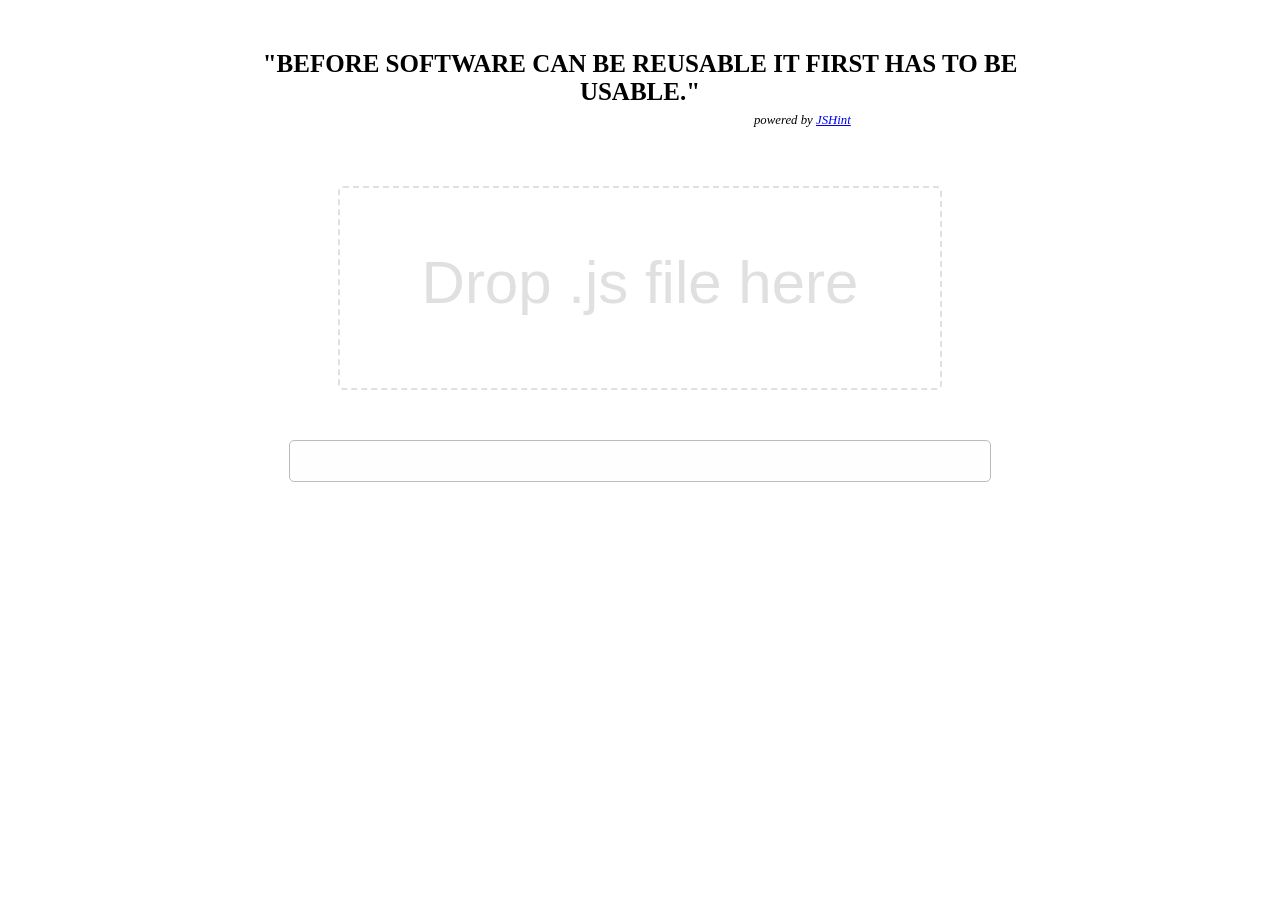
==== commit e4c6fd93: "Modded min.html to match recent changes" ====
--- a/syntaxalyze.min.html
+++ b/syntaxalyze.min.html
@@ -1,4 +1,3 @@
-
 <!doctype html>
 
 <html lang=en>
@@ -6,6 +5,7 @@
     <title>Free Linting</title>
 
     <style type="text/css">
+
       .header {
         width: 65%;
         margin-right: auto;
@@ -65,11 +65,20 @@
       #results {
         margin-left: 70px;
         color: red;
+        font-family: Georgia;
       }
 
       #results li {
         margin-top: 5px;
-        list-style-type: hiragana;
+        list-style-type: circle;
+      }
+
+      #results li.no-error {
+        color: #59E041;
+        list-style-type: none;
+        margin-left: -70px;
+        text-align: center;
+        font-size: 30px;
       }
 
       .line {
@@ -109,28 +118,77 @@
     <script>
       //Actual JS Linting
       var linter = function(code, name) {
-        var options = {
-          "curly": true,
+        // For students in their first two weeks of class
+        var laxOptions = {
+          "bitwise": false,
+          "camelcase": false,
           "eqeqeq": true,
+          "es3": false,
+          "forin": false,
+          "freeze": false,
+          "noempty": false,
+          "nonew": true,
+          "plusplus": false,
+          "strict": false,
+          "laxbreak": true,
+          "multistr": true,
           "eqnull": true,
           "expr": true,
-          "immed": true,
-          "indent": 2,
-          "latedef": true,
-          "newcap": true,
-          "noarg": true,
-          "undef": true,
-          "trailing": true,
+          "immed": false,
+          "latedef": false,
+          "newcap": false,
+          "noarg": false,
+          "trailing": false,
           "loopfunc": true
         };
-        JSHINT(code, options);
+
+        // For more advanced students
+        var strictOptions = {
+          "bitwise": false,
+          "camelcase": false,
+          "curly": true, // Added for later weeks
+          "eqeqeq": true,
+          "es3": false,
+          "forin": false,
+          "freeze": false,
+          "noempty": false,
+          "nonew": true,
+          "plusplus": false,
+          "quotmark": true, // Added for later weeks
+          "unused": true, // Added for later weeks
+          "strict": false,
+          "laxbreak": true,
+          "multistr": true,
+          "eqnull": true,
+          "expr": true,
+          "immed": false,
+          "indent": 2, // Added for later weeks
+          "latedef": false,
+          "newcap": false,
+          "noarg": false,
+          "undef": true, // Added for later weeks
+          "trailing": false,
+          "loopfunc": true
+        };
+
+        JSHINT(code, laxOptions);
         var errors = JSHINT.data().errors;
         if (errors) {
           for (var i = 0; i < errors.length; i++) {
             var error = errors[i];
             listError(error, name);
           }
+        } else {
+          noErrors();
         }
+      };
+
+      var noErrors = function() {
+        var results = document.getElementById('results');
+        var result = document.createElement('li');
+        result.className = "no-error";
+        result.innerHTML = "No Syntax Errors Detected!!!1!";
+        results.appendChild(result);
       };
 
       // Error list rendering
@@ -175,7 +233,7 @@
         evt.dataTransfer.dropEffect = 'copy'; // Explicitly show this is a copy.
       };
 
-      // Setup the dnd listeners.
+      // Setup the drag-n-drop listeners.
       window.addEventListener("dragover",function(e){
         e = e || event;
         e.preventDefault();
@@ -188,6 +246,7 @@
       dropZone.addEventListener('dragover', handleDragOver, false);
       dropZone.addEventListener('drop', handleFileSelect, false);
 
+
     </script>
 
 
@@ -196,7 +255,7 @@
         // Title quotes
         title = document.getElementById('title');
         var sayings = [
-          'Feel the semicolon, be the semicolon.',
+          '"Feel the semicolon, be the semicolon."',
           '"Java is to JavaScript what Car is to Carpet."',
           '"First, solve the problem. Then, write the code."',
           '"Before software can be reusable it first has to be usable."',
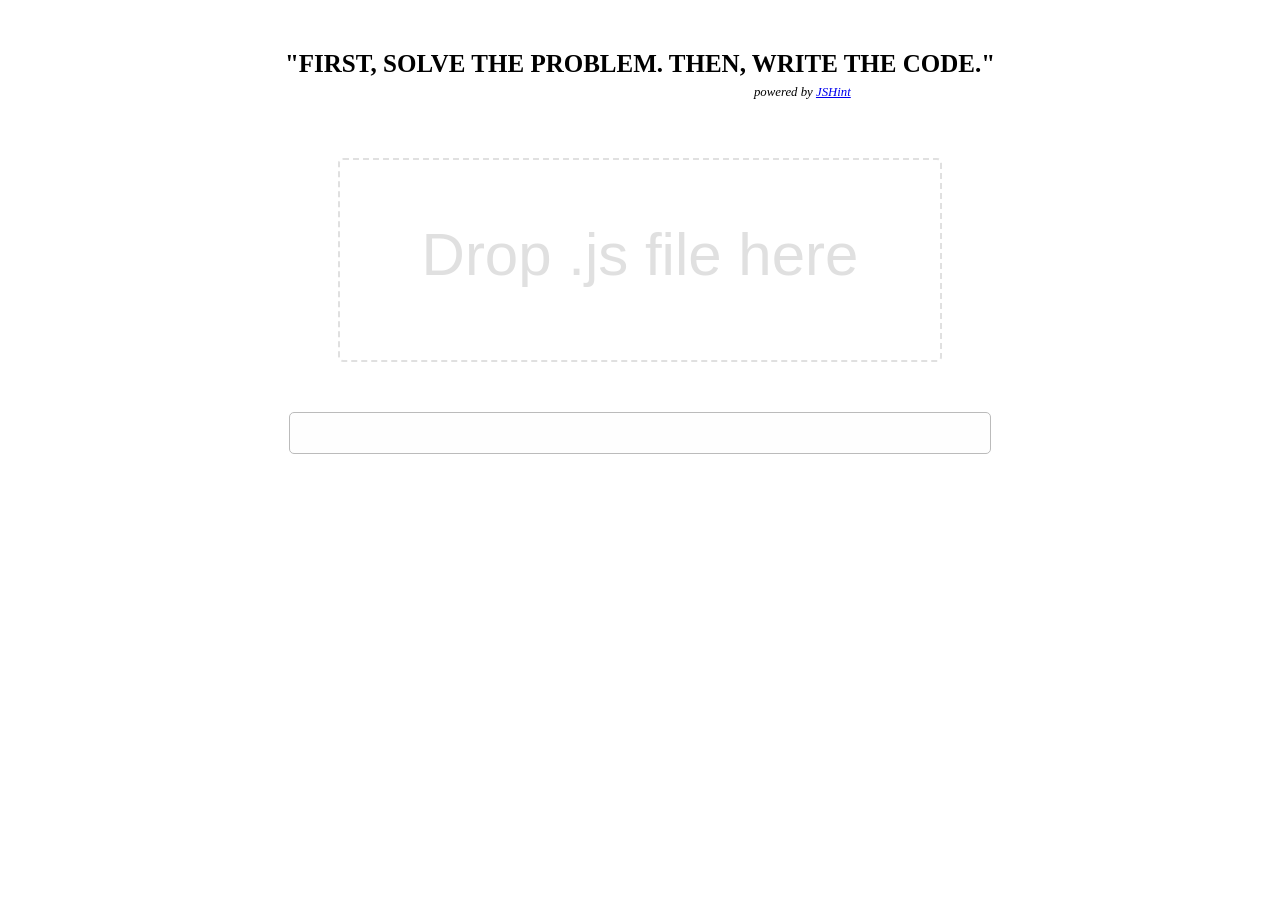
==== commit bd5b8dd7: "Put semicolon error suppression in the right place" ====
--- a/syntaxalyze.min.html
+++ b/syntaxalyze.min.html
@@ -134,6 +134,7 @@
           "multistr": true,
           "eqnull": true,
           "expr": true,
+          "asi": true, // Removed for later weeks
           "immed": false,
           "latedef": false,
           "newcap": false,
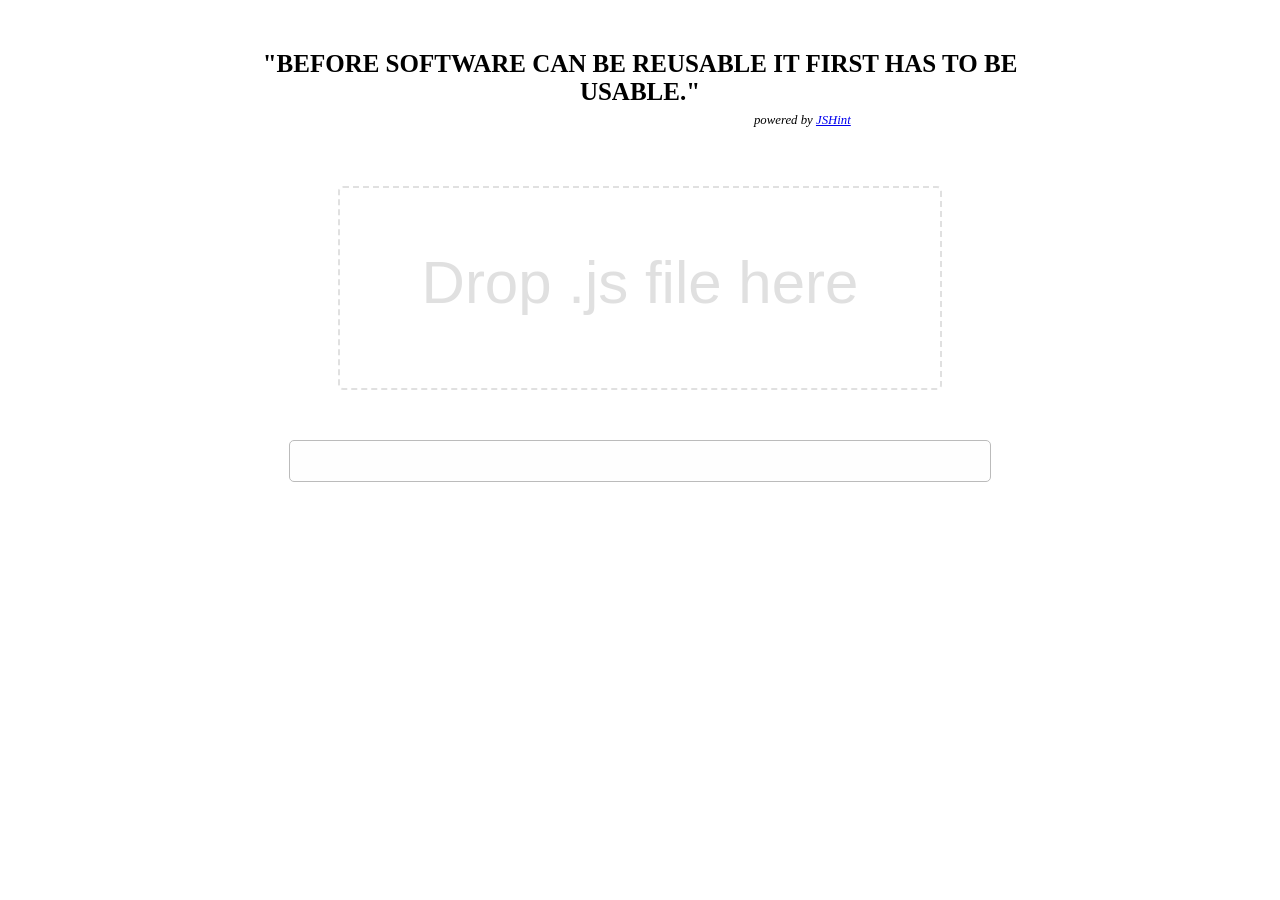
==== commit aa8c64d2: "Changed options to be lax about smarttabs" ====
--- a/syntaxalyze.min.html
+++ b/syntaxalyze.min.html
@@ -140,7 +140,8 @@
           "newcap": false,
           "noarg": false,
           "trailing": false,
-          "loopfunc": true
+          "loopfunc": true,
+          "smarttabs": true
         };
 
         // For more advanced students
@@ -169,7 +170,8 @@
           "noarg": false,
           "undef": true, // Added for later weeks
           "trailing": false,
-          "loopfunc": true
+          "loopfunc": true,
+          "smarttabs": true
         };
 
         JSHINT(code, laxOptions);
